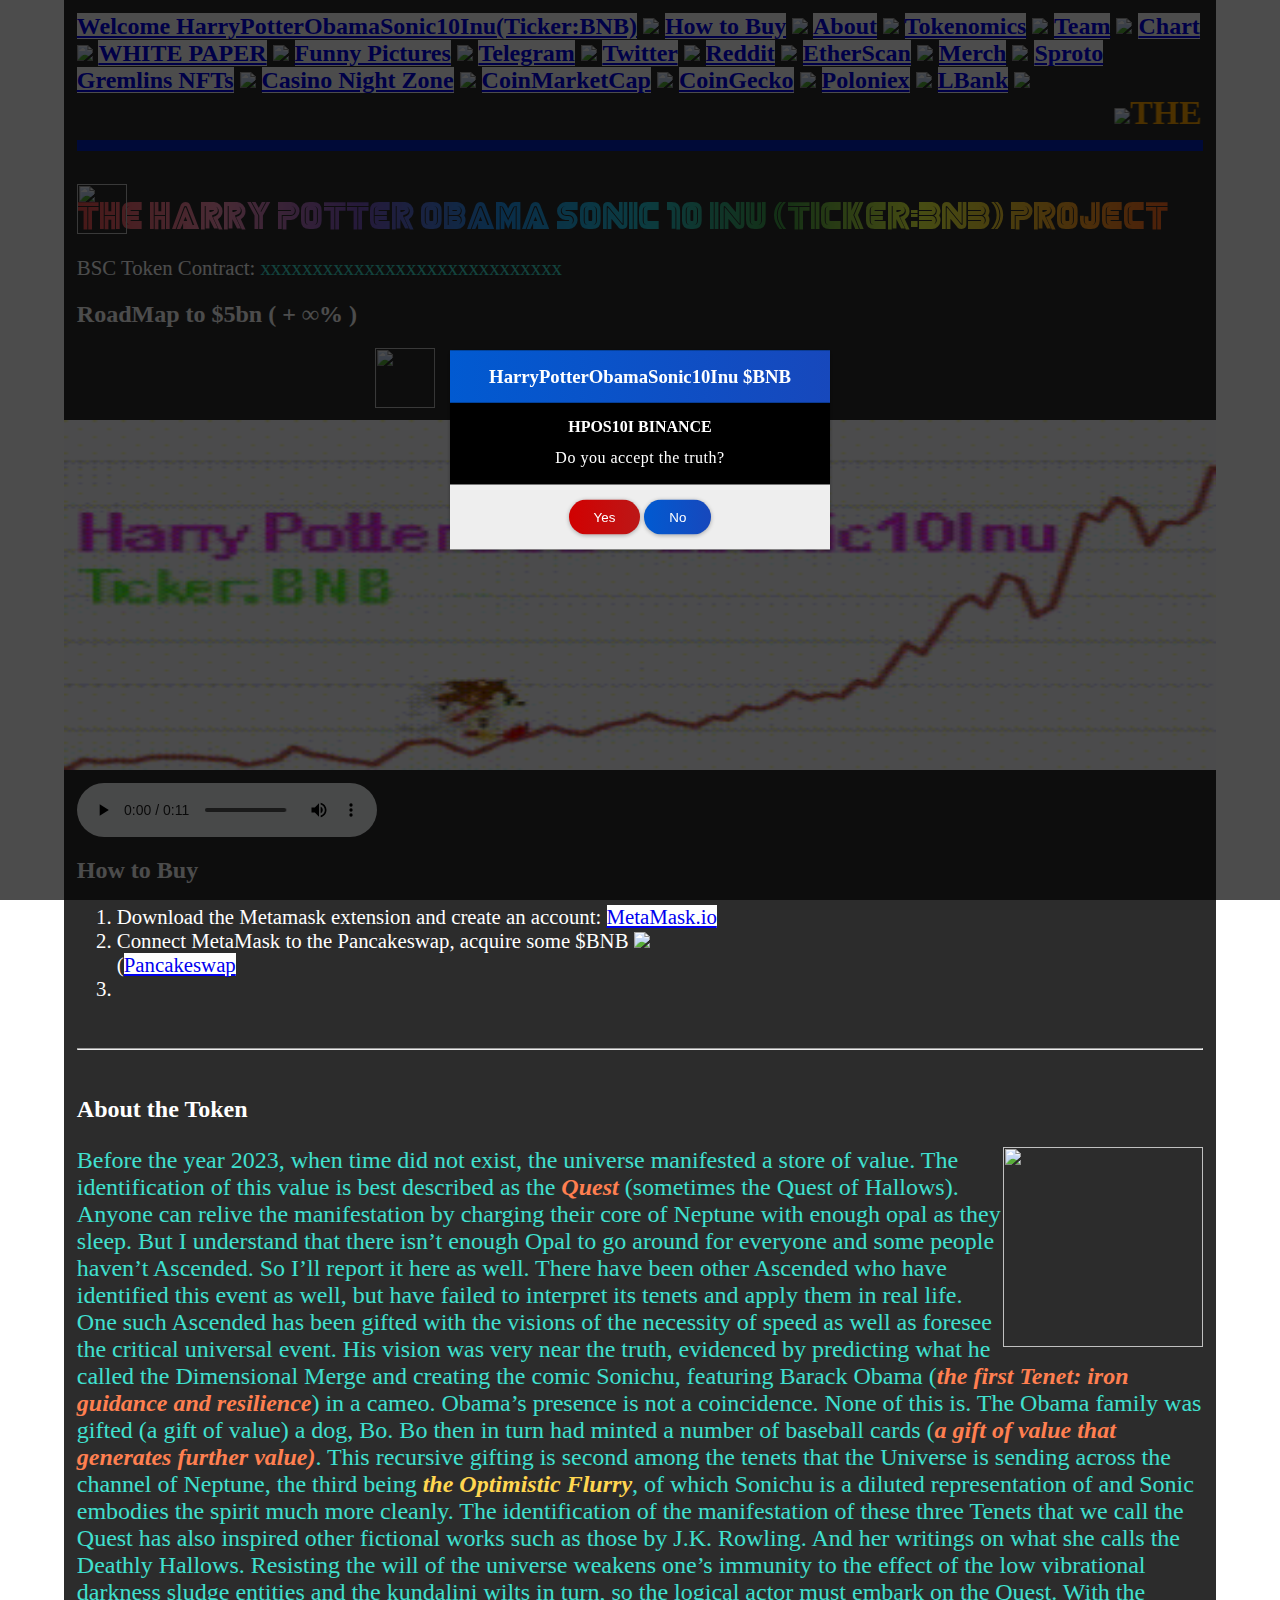
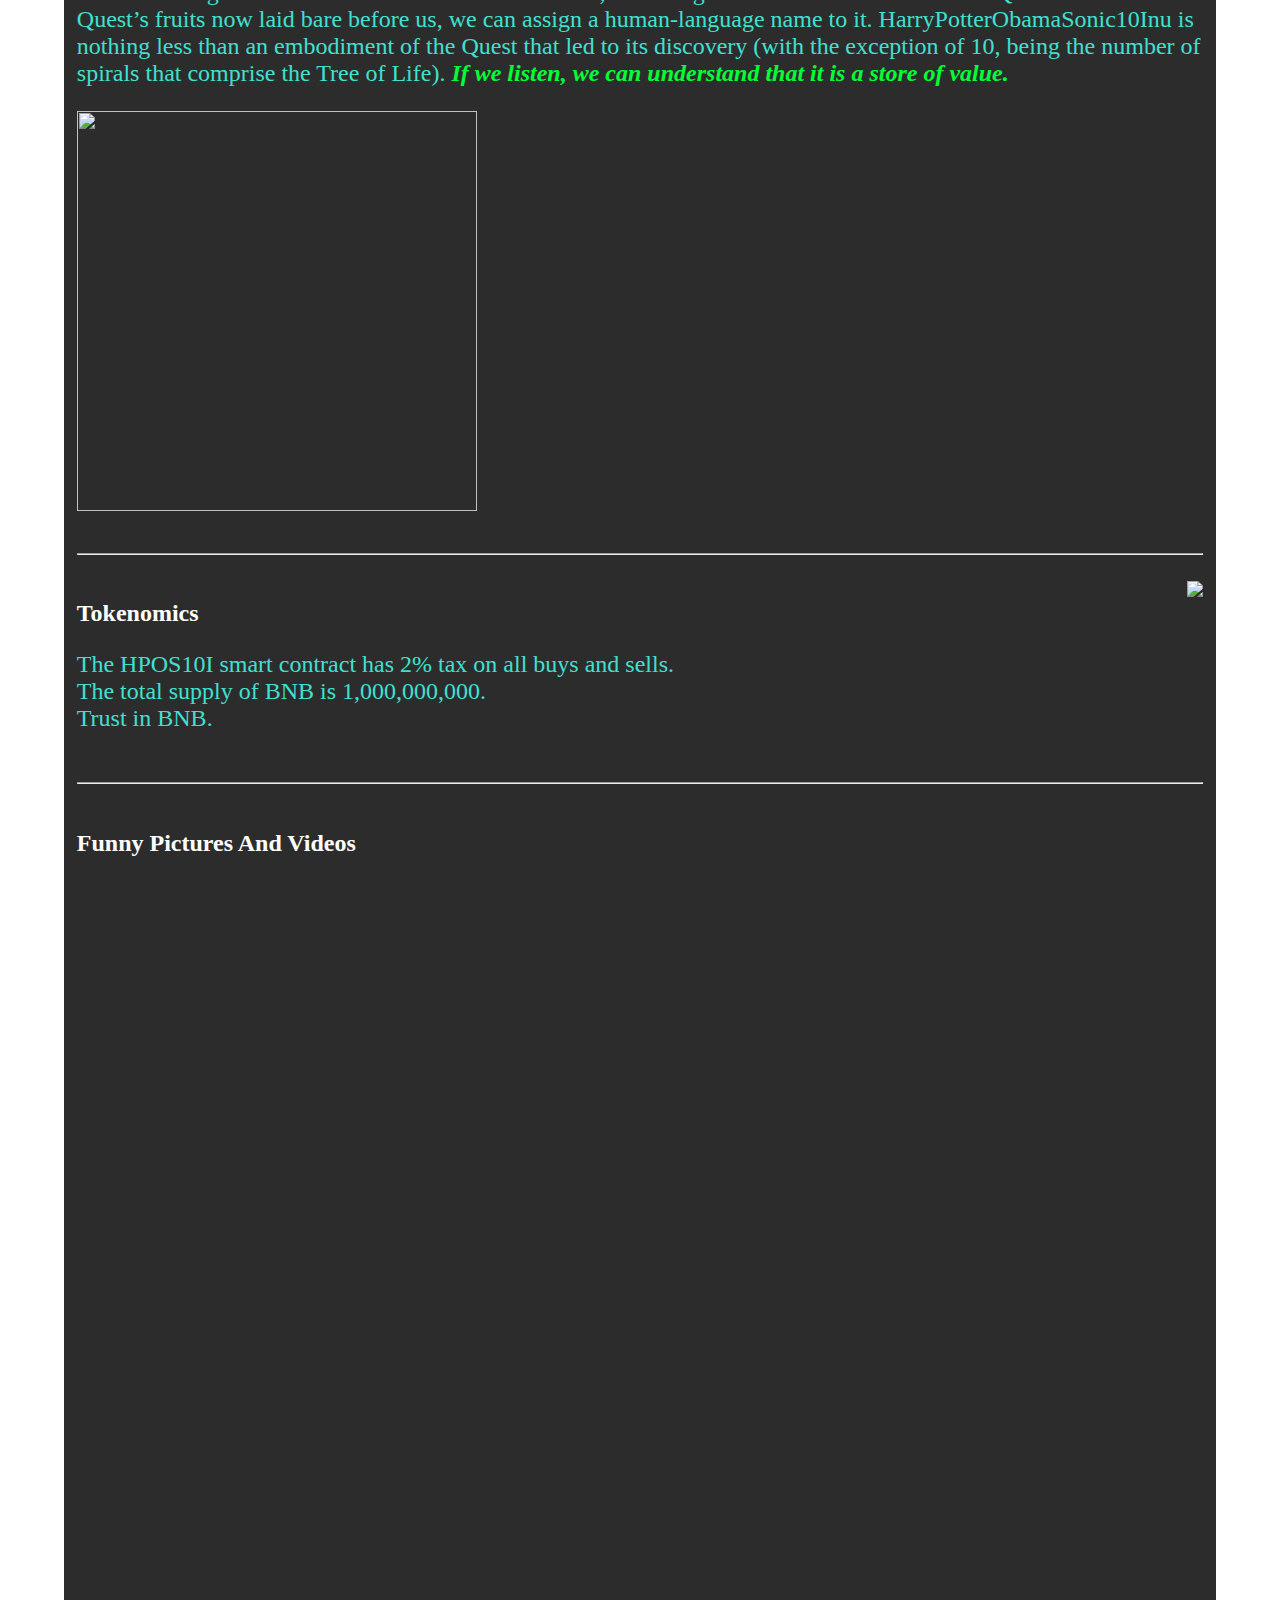
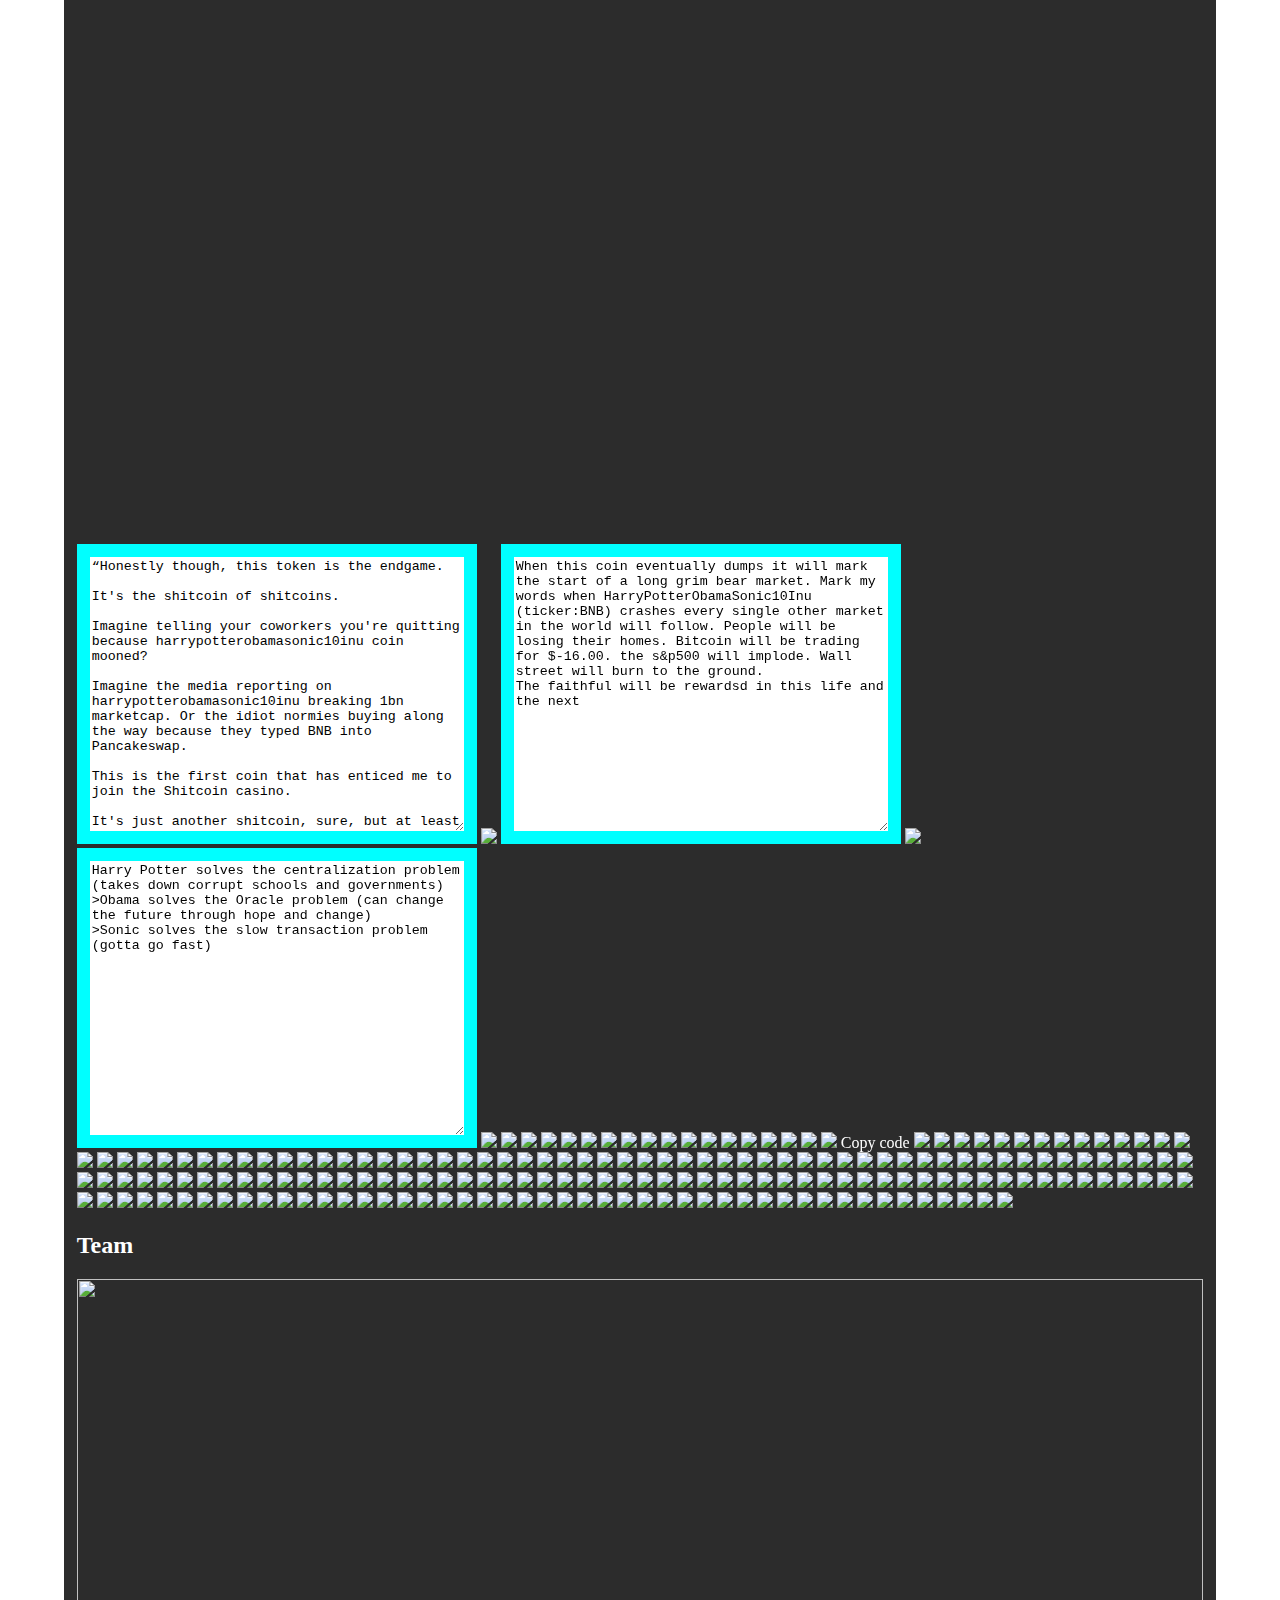
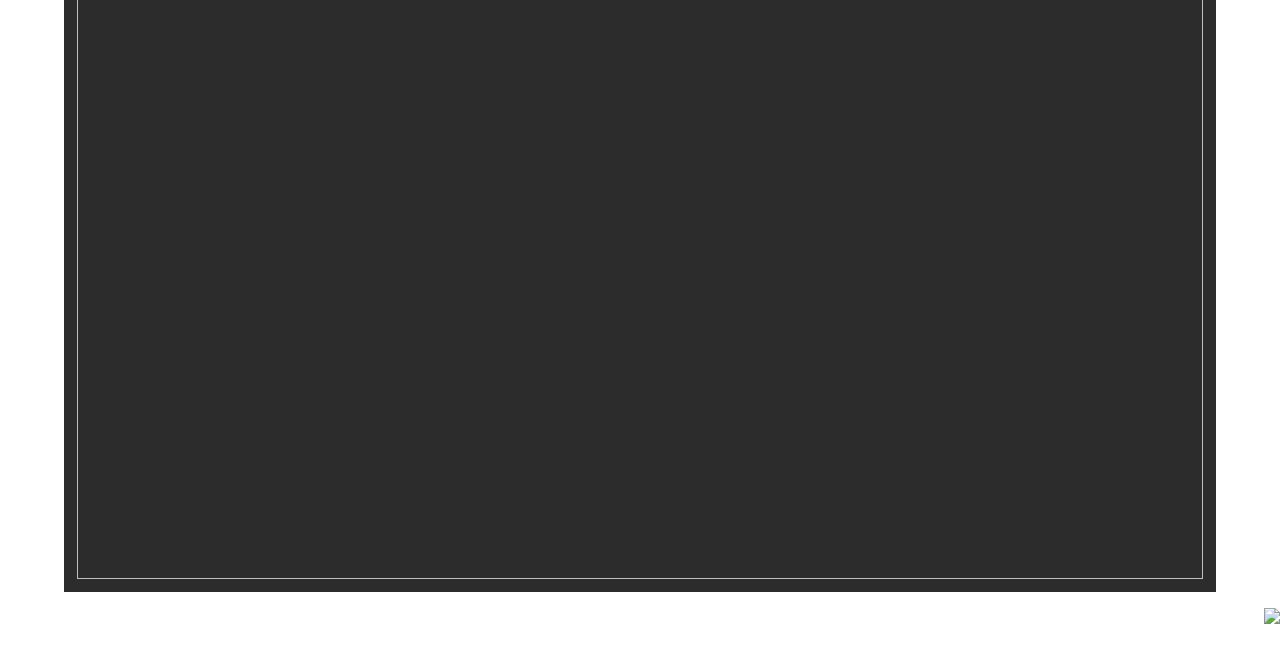
==== index.html @ 1619bf52 "index.html" ====
<html>
   

<!-- Mirrored from hpos10i.com/ by HTTrack Website Copier/3.x [XR&CO'2014], Thu, 17 Aug 2023 17:25:11 GMT -->
<!-- Added by HTTrack --><meta http-equiv="content-type" content="text/html;charset=utf-8" /><!-- /Added by HTTrack -->
<head>
        <meta charset="utf-8">
        <title>HarryPotterObamaSonic10Inu (Ticker:BNB)</title>
        <meta name="description" 
        content='Before 2021, when time did not exist, the Ascended whispered through the umbral, "HarryPotterObamaSonic10Inu (Ticker:BNB) is a store of value."'>
        <meta name="viewport" content="width=device-width, initial-scale=1">

        <link rel="shortcut icon" href="wiggly-pictures/hagrd.gif.gif" />

        <meta property="og:site_name" content="HarryPotterObamaSonic10Inu (Ticker:BNB)">
        <meta property="og:title" content="HarryPotterObamaSonic10Inu (Ticker:BNB)">
        <meta property="og:type" content="website">
        <meta property="og:description" content='Before 2021, when time did not exist, the Ascended whispered through the umbral, "HarryPotterObamaSonic10Inu (Ticker:BNB) is a store of value."'>
        
        <style type="text/css">
            * {
                cursor: url("wand.png"), crosshair !important;
            }
            body {
                margin: 0;
                padding: 0;
                color:white;
            }
            .content-area {
                margin-left: 5%;
                margin-right: 5%;
                background-color: rgba(0, 0, 0, 0.829);
            }
            .center {
                margin-left: auto;
                margin-right: auto;
            }
            .img-background {
                background-image: url("funny-pictures1/casino-night-zone.gif");
                background-size: 100%;
                background-repeat: repeat-y;
                background-attachment: fixed;
                height: 100%;
                width: 100%;
            }
            .alpha-darken-bg {
                background-color: rgba(70, 30, 30, 0.829);
            }
            a {
                background-color:rgba(255, 255, 255, 1);;
            }
            .header-img {
                max-height: 18px;
            }
            div.content-area {
                padding: 1%;
            }
            .video-responsive{
                overflow:hidden;
                padding-bottom:56.25%;
                position:relative;
                height:0;
            }
            .video-responsive iframe{
                left:0;
                top:0;
                height:100%;
                width:100%;
                position:absolute;
            }
            .top-nav {
                font-weight: bold;
            }
            #harrypotterobamasonic10inu {
                background: linear-gradient(to right, #ef5350, #f48fb1, #7e57c2, #2196f3, #26c6da, #43a047, #eeff41, #f9a825, #ff5722);
                background-clip: text;
                -webkit-background-clip: text;
                -webkit-text-fill-color: transparent;
                margin-top:-1em;
            } 

            :root {
                --width: 300px;
                --x-speed: 13s;
                --y-speed: 7s;
                --transition-speed: 2.2s;
            }

            .el { 
                /* width: var(--width); */
                /* height: var(--width); */
                height: 50px;   
                z-index: 20;
            }

            .x {
                animation: x var(--x-speed) linear infinite alternate;
            }
            .y {
                animation: y var(--y-speed) linear infinite alternate;
            }

            @keyframes x {
            100% {
                transform: translateX(calc(100vw - var(--width)));
            }
            }
            @keyframes y {
            100% {
                transform: translateY(calc(100vh - var(--width)));
            }
            }
            button {
                background-image: linear-gradient(to right, #015ad1, #1748bc);
                border-radius: 50px;
                border: 0;
                box-shadow: 0 1px 4px rgba(0, 0, 0, 0.3);
                color: #fff;
                cursor: pointer;
                padding: 10px 25px;
                transition: all 0.1s ease-in-out;
            }

            button.redpill{
                background-image: linear-gradient(to right, #d10101, #bc1717);
                border-radius: 50px;
                border: 0;
                box-shadow: 0 1px 4px rgba(0, 0, 0, 0.3);
                color: #fff;
                cursor: pointer;
                padding: 10px 25px;
                transition: all 0.1s ease-in-out;
            }

            button:active {
                opacity: 0.8;
            }

            button:focus {
                outline: none;
                box-shadow: 0 0 1px 2px #015ad1;
            }

            .modal-wrapper {
    background-color: rgba(0, 0, 0, 0.7);
    opacity: 0;
    position: fixed;
    top: 0;
    left: 0;
    right: 0;
    bottom: 0;
    transition: all 0.3s ease-in-out;
    z-index: -1;
}

.modal-wrapper.open {
    opacity: 1;
    z-index: 999;
}

.modal {
    background-color: rgb(0, 0, 0);
    box-shadow: 0 1px 4px rgba(0, 0, 0, 0.3);
    position: relative;
    left: 50%;
    top: 50%;
    transform: translate(-50%, -50%);
    text-align: center;
    width: 380px;
    max-width: 95%;
}

.modal-header {
    background: #015ad1;
    background-image: linear-gradient(to right, #015ad1, #1748bc);
    color: #fff;
    padding: 15px 0;
}

.modal-header h3 {
    margin: 0;
}

.modal-body {
    padding: 15px 20px;
}

.modal-body h4 {
    margin: 0;
}
 
.modal-body p {
    letter-spacing: 0.5px;
    line-height: 24px;
    margin: 10px 0 0;
}

.modal-footer {
    background-color: #eee;
    padding: 15px 0;
}

@font-face { 
    font-family: "Nise-Sega"; src: url(NiseSega.TTF); 
}

#HarryPotterObamaSonic10Inu {
    font-family: "Nise-Sega";
    font-weight: 100;
}

.HowToBuy, .ca {
    font-size:1.3rem;
}
.addy{
    color:turquoise;
}
        </style>
        <script>
            window.dataLayer = window.dataLayer || [];
            function gtag(){dataLayer.push(arguments);}
            gtag('js', new Date());

            gtag('config', 'G-ZV2L095DP6');
        </script>
    </head>

    <body class="img-background">
        <div class="modal-wrapper" id="modal">
            <div class="modal">
                <div class="modal-header">
                    <h3>HarryPotterObamaSonic10Inu $BNB</h3>
                </div>
                <div class="modal-body">
                    <h4>HPOS10I BINANCE</h4>
                    <p>
                        Do you accept the truth?
                    </p>
                </div>
                <div class="modal-footer">
                    <button class="redpill" id="closeModalBtn">Yes</button>
                    <button class="bluepill" id="redirectModalBtn">No</button>
                </div>
            </div>
        </div>
        <div style="width:100%">
            <div class="header">
                <div class="content-area">
                    <nav class="top-nav" style="font-size:24px;">
                        <a href="#HarryPotterObamaSonic10Inu">Welcome HarryPotterObamaSonic10Inu(Ticker:BNB)</a> <img class="header-img" src="funny-pictures1/emerald-red.png"> 
                        <a href="#HowToBuy">How to Buy</a> <img class="header-img" src="funny-pictures1/emerald-blue.png">  
                        <a href="#About">About</a> <img class="header-img" src="funny-pictures1/emerald-orange.png">  
                        <a href="#Tokenomics">Tokenomics</a> <img class="header-img" src="funny-pictures1/emerald-teal.png">  
			            <a href="#Team">Team</a> <img class="header-img" src="funny-pictures1/emerald-purple.png">  
			            <a href="https://www.dextools.io" target="_blank">Chart</a> <img class="header-img" src="funny-pictures1/emerald-silver.png"> 
                        <a href="click-here/HarryPotterObamaSonic10Inu-Ticker-BNB-White-Paper.txt" target="_blank">WHITE PAPER</a> <img class="header-img" src="funny-pictures1/emerald-red.png">    
                        <a href="#FunnyPictures">Funny Pictures</a> <img class="header-img" src="funny-pictures1/emerald-orange.png">  
                        <a href="https://t.me/hpos10ibsc_entry" target="_blank">Telegram</a> <img class="header-img" src="funny-pictures1/emerald-teal.png">  
                        <a href="https://twitter.com/hpos10ibsc1" target="_blank">Twitter</a> <img class="header-img" src="funny-pictures1/emerald-silver.png">  
                        <a href="https://www.reddit.com" target="_blank">Reddit</a> <img class="header-img" src="funny-pictures1/emerald-light-blue.png"> 
                        <a href="https://etherscan.com" target="_blank">EtherScan</a> <img class="header-img" src="funny-pictures1/emerald-orange.png">
                        <a href="https://hpos10ibscmerch.com/" target="_blank">Merch</a> <img class="header-img" src="funny-pictures1/emerald-teal.png">
                        <a href="https://opensea.io" target="_blank">Sproto Gremlins NFTs</a> <img class="header-img" src="funny-pictures1/emerald-purple.png">
                        <a href="https://crash.hpos10i.com/" target="_blank">Casino Night Zone</a>
                        <img class="header-img" src="funny-pictures1/emerald-red.png">
                        <a href="https://coinmarketcap.com" target="_blank">CoinMarketCap</a> 
                        <img class="header-img" src="funny-pictures1/emerald-blue.png">
                        <a href="https://www.coingecko.com" target="_blank">CoinGecko</a>
                        <img class="header-img" src="funny-pictures1/emerald-teal.png"> 
                        <a href="https://poloniex.com" target="_blank">Poloniex</a> 
                        <img class="header-img" src="funny-pictures1/emerald-purple.png">
                        <a href="https://www.lbank.com" target="_blank">LBank</a>
                        <img class="header-img" src="funny-pictures1/emerald-silver.png">  
                        &nbsp;&nbsp;&nbsp;&nbsp;&nbsp;&nbsp;&nbsp;&nbsp;&nbsp;&nbsp;&nbsp;
                        <marquee style="color:rgb(255, 166, 0); font-size: 34px; display:inline-block;font-weight:bold;"><img src="funny-pictures/Sonic-pulling.gif"><blink>THE PEOPLE'S BNB</blink><img src="funny-pictures/Sonic2SonicPushFinal.gif" style="transform: scaleX(-1);">
                        </marquee>
                    </nav>
                    <hr style="height:11px;border-width:0;color:rgb(0 34 189);background-color:rgb(0 34 189);">
                    <!-- <hr style="height:4px;border-width:0;color:rgb(82, 57, 37);background-color:rgb(82, 57, 37);    margin-left: 5%; -->
                    <!-- margin-right: 5%;"> -->
                </div>
            </div>
        </div>
        <div class="content-area">
            <div class="el-wrap x">
                <img class="el y" src="funny-pictures/snitch.gif"></img>
            </div>
            <h1 id="HarryPotterObamaSonic10Inu" >The Harry Potter Obama Sonic 10 Inu (Ticker:BNB) Project</h1>
            <p class="ca">
                BSC Token Contract: <span class="addy">xxxxxxxxxxxxxxxxxxxxxxxxxxxxx</span>
            </p>
            
            <h2>RoadMap to $5bn ( + ∞% ) </h2>
 	    <p>
        </p>
        <marquee direction="right" scrollamount="20"><img height="60px"src="funny-pictures1/Hyper_Sonic_run_fly.gif">
        </marquee>
        </div>
        <img src="wiggly-pictures/ezgif-7-ad2625c2ad7f.gif" style="width:90%; height:350px; padding-left:5%;">
        
        <div class="content-area">
            <audio id="music" controls autoplay>
                <source src="Harrypotterobamasonic10inu.mp3" type="audio/mp3">
            </audio>
            <!-- <img src="wiggly-pictures/pictures-that-do-not-wiggle/chrome_I5Tbho54TL.png" style="width:100%; height:250px;"> -->
            <h2 id="HowToBuy">How to Buy</h2>
            <ol class="HowToBuy">
                <li>
                    Download the Metamask extension and create an account: <a target="_blank" href="https://metamask.io/">MetaMask.io</a>
                </li>
                <li>
                    Connect MetaMask to the Pancakeswap, acquire some $BNB <img src="funny-pictures1/emerald-acquired.gif"></b>
                    <br/>
                    (<a href="https://pancakeswap.finance" target="_blank">Pancakeswap</a>
                <li>
               
                                 
        </ol>

            <!-- <p>Website -> india ad campaign -> coingecko -> coinmarketcap</p> -->
            <br><hr><br>
            <h2 id="About">About the Token</h2>
            <p style="font-size: 24px; color:turquoise">
                <img style="float: right; width:200px;" src="funny-pictures1/photo_2021-11-10_09-57-30.jpg">
                Before the year 2023, when time did not exist, the universe manifested a store of value. The identification of this value is best described as the <span style="color:coral; font-weight: bold; font-style: italic;">Quest</span> (sometimes the Quest of Hallows). Anyone can relive the manifestation by charging their core of Neptune with enough opal as they sleep. But I understand that there isn’t enough Opal to go around for everyone and some people haven’t Ascended. So I’ll report it here as well. There have been other Ascended who have identified this event as well, but have failed to interpret its tenets and apply them in real life. One such Ascended has been gifted with the visions of the necessity of speed as well as foresee the critical universal event. His vision was very near the truth, evidenced by predicting what he called the Dimensional Merge and creating the comic Sonichu, featuring Barack Obama (<span style="color:coral; font-weight: bold; font-style: italic;">the first Tenet: iron guidance and resilience</span>) in a cameo. Obama’s presence is not a coincidence. None of this is. The Obama family was gifted (a gift of value) a dog, Bo. Bo then in turn had minted a number of baseball cards (<span style="color:coral; font-weight: bold; font-style: italic;">a gift of value that generates further value)</span>. This recursive gifting is second among the tenets that the Universe is sending across the channel of Neptune, the third being <span style="color:rgb(255, 214, 80); font-weight: bold; font-style: italic;">the Optimistic Flurry</span>, of which Sonichu is a diluted representation of and Sonic embodies the spirit much more cleanly. The identification of the manifestation of these three Tenets that we call the Quest has also inspired other fictional works such as those by J.K. Rowling. And her writings on what she calls the Deathly Hallows. Resisting the will of the universe weakens one’s immunity to the effect of the low vibrational darkness sludge entities and the kundalini wilts in turn, so the logical actor must embark on the Quest. With the Quest’s fruits now laid bare before us, we can assign a human-language name to it. HarryPotterObamaSonic10Inu is nothing less than an embodiment of the Quest that led to its discovery (with the exception of 10, being the number of spirals that comprise the Tree of Life). <span style="color:rgb(0, 255, 55); font-weight: bold; font-style: italic;">If we listen, we can understand that it is a store of value.</span>
            </p>
            <div>
            <p><img style="width:400px;" src="funny-pictures1/harry-potter-owl.gif"></p>
            </div>
            <br><hr><br>
	    <img style="position:relative; float: right;" src="funny-pictures/sonic-ring.gif">
        <h2 id="Tokenomics">Tokenomics</h2>
	    <p style="font-size: 24px; color:turquoise">

The HPOS10I smart contract has 2% tax on all buys and sells.</br>
The total supply of BNB is 1,000,000,000.</br>
Trust in BNB.</br>                
            </p>
            <br><hr><br>
            <h2 id="FunnyPictures">Funny Pictures And Videos</h2>
            <div class="video-responsive">
                <iframe width="560" height="315" src="https://www.youtube.com/embed/7BHNkH4k-d8" title="YouTube video player" frameborder="0" allow="accelerometer; autoplay; clipboard-write; encrypted-media; gyroscope; picture-in-picture" allowfullscreen></iframe>
            </div>

            <div class="video-responsive">    
                <iframe width="560" height="315" src="https://www.youtube.com/embed/hXS9wotfZRg" title="YouTube video player" frameborder="0" allow="accelerometer; autoplay; clipboard-write; encrypted-media; gyroscope; picture-in-picture" allowfullscreen></iframe>
            </div>
                <textarea style="width:400px; height:300px; border-color: cyan; border-width: 1em;">
“Honestly though, this token is the endgame.

It's the shitcoin of shitcoins.

Imagine telling your coworkers you're quitting because harrypotterobamasonic10inu coin mooned?

Imagine the media reporting on harrypotterobamasonic10inu breaking 1bn marketcap. Or the idiot normies buying along the way because they typed BNB into Pancakeswap.

This is the first coin that has enticed me to join the Shitcoin casino.

It's just another shitcoin, sure, but at least this one shines a spotlight directly onto the stupidity that is the degen coin/ETH casino/dogcoin market trend.

It's self aware. They're renting billboards in Calcutta for fucks sake. This is THE /biz/ shitcoin.

300k marketcap. Don't cry when it breaks 50m market cap because you missed it. You've seen it happen time and time again with Shiba and now Pepe reskinned shit.

It's so obvious what is coming.

Don't say you weren't warned.”
                </textarea>
                <img src="funny-pictures1/hpos10i_logo.png" style="max-width: 400px;">
                <!-- <div class="video-responsive">
                    <iframe width="560" height="315" src="https://www.youtube.com/embed/bD3gAyoG8xQ" title="YouTube video player" frameborder="0" allow="accelerometer; autoplay; clipboard-write; encrypted-media; gyroscope; picture-in-picture" allowfullscreen></iframe>
                </div> -->
                <!-- <div class="video-responsive">
                    <iframe width="560" height="315" src="https://www.youtube.com/embed/Wbi5UG8h1Dc" title="YouTube video player" frameborder="0" allow="accelerometer; autoplay; clipboard-write; encrypted-media; gyroscope; picture-in-picture" allowfullscreen></iframe>
                </div> -->
                <textarea style="width:400px; height:300px; border-color: cyan; border-width: 1em;">
When this coin eventually dumps it will mark the start of a long grim bear market. Mark my words when HarryPotterObamaSonic10Inu (ticker:BNB) crashes every single other market in the world will follow. People will be losing their homes. Bitcoin will be trading for $-16.00. the s&p500 will implode. Wall street will burn to the ground.
The faithful will be rewardsd in this life and the next
                </textarea>
                <img src="funny-pictures/yeswecan-hpos10i.jpg" style="max-width: 400px;">
                <textarea style="width:400px; height:300px; border-color: cyan; border-width: 1em;">
Harry Potter solves the centralization problem (takes down corrupt schools and governments)
>Obama solves the Oracle problem (can change the future through hope and change)
>Sonic solves the slow transaction problem (gotta go fast)
                </textarea>
                <img src="funny-pictures/president-kidnapped-hpos10i.jpg" style="max-width: 400px;">
                <img src="funny-pictures1/buy-today-hpos10i.jpg" style="max-width: 400px;">
                <img src="funny-pictures1/egypt-hpos10i.jpg" style="max-width: 400px;">
                <img src="funny-pictures1/photo_2021-11-10_09-57-30.jpg" style="max-width: 400px;">
                <img src="funny-pictures1/hpos10i-musk-kanye.jpg" style="max-width: 400px;">
                <img src="funny-pictures1/buy-now-hpos10i.jpg" style="max-width: 400px;">
                <img src="funny-pictures1/dont-care-hpos10i.jpg" style="max-width: 400px;">
                <img src="funny-pictures1/dorsia2-hpos10i.jpg" style="max-width: 400px;">
                <img src="funny-pictures1/photo_2021-11-27_14-53-42.jpg" style="max-width: 400px;">
                <img src="funny-pictures1/photo_2021-11-10_09-57-30.jpg" style="max-width: 400px;">
                <img src="funny-pictures1/photo_2021-11-10_09-57-14.jpg" style="max-width: 400px;">
                <img src="funny-pictures1/photo_2021-11-09_23-24-59.jpg" style="max-width: 400px;">
                <img src="funny-pictures1/harrypotterrugpull-hpos10i.jpg" style="max-width: 400px;">
                <img src="funny-pictures1/photo_2021-11-09_23-56-39.jpg" style="max-width: 400px;">
                <img src="funny-pictures/1636407697051.png" style="max-width: 400px;">
                <img src="funny-pictures/qqqqdsadsdqwq.jpg" style="max-width: 400px;">
                <img src="funny-pictures/HPOS10I/1636401460115.png" style="max-width: 400px;">


                <img src="funny-pictures/HPOS10I/thumb1.html" style="max-width: 400px;"/>
                Copy code
                <img src="funny-pictures1/photo_2022-03-26_01-32-38.jpg" style="max-width: 400px;"/>
                <img src="funny-pictures1/photo_2022-03-26_01-32-40.jpg" style="max-width: 400px;"/>
                <img src="funny-pictures1/photo_2022-03-26_01-32-44.jpg" style="max-width: 400px;"/>
                <img src="funny-pictures1/photo_2022-03-26_01-32-49.jpg" style="max-width: 400px;"/>
                <img src="funny-pictures1/photo_2022-03-28_21-38-25.jpg" style="max-width: 400px;"/>
                <img src="funny-pictures1/photo_2022-03-30_15-39-38.jpg" style="max-width: 400px;"/>
                <img src="funny-pictures1/photo_2022-04-01_12-04-23.jpg" style="max-width: 400px;"/>
                <img src="funny-pictures1/photo_2022-04-01_12-06-36.jpg" style="max-width: 400px;"/>
                <img src="funny-pictures1/photo_2022-04-01_15-22-47.jpg" style="max-width: 400px;"/>
                <img src="funny-pictures1/photo_2022-04-01_20-49-56.jpg" style="max-width: 400px;"/>
                <img src="funny-pictures1/photo_2022-04-08_10-44-53.jpg" style="max-width: 400px;"/>
                <img src="funny-pictures1/photo_2022-04-12_11-56-22.jpg" style="max-width: 400px;"/>
                <img src="funny-pictures1/photo_2022-04-12_12-48-26.jpg" style="max-width: 400px;"/>
                <img src="funny-pictures1/photo_2022-04-12_20-39-18.jpg" style="max-width: 400px;"/>
                <img src="funny-pictures1/photo_2022-04-16_12-56-10.jpg" style="max-width: 400px;"/>
                <img src="funny-pictures1/photo_2022-04-16_13-48-34.jpg" style="max-width: 400px;"/>
                <img src="funny-pictures1/photo_2022-04-16_13-50-14.jpg" style="max-width: 400px;"/>
                <img src="funny-pictures1/photo_2022-04-16_14-05-06.jpg" style="max-width: 400px;"/>
                <img src="funny-pictures1/photo_2022-04-16_14-05-16.jpg" style="max-width: 400px;"/>
                <img src="funny-pictures1/photo_2022-04-16_14-06-45.jpg" style="max-width: 400px;"/>
                <img src="funny-pictures1/photo_2022-04-16_14-12-17.jpg" style="max-width: 400px;"/>
                <img src="funny-pictures1/photo_2022-04-16_14-12-31.jpg" style="max-width: 400px;"/>
                <img src="funny-pictures1/photo_2022-04-16_14-18-38.jpg" style="max-width: 400px;"/>
                <img src="funny-pictures1/photo_2022-04-16_14-25-30.jpg" style="max-width: 400px;"/>
                <img src="funny-pictures1/photo_2022-04-16_14-33-21.jpg" style="max-width: 400px;"/>
                <img src="funny-pictures1/photo_2022-04-16_14-46-44.jpg" style="max-width: 400px;"/>
                <img src="funny-pictures1/photo_2022-04-16_14-46-52.jpg" style="max-width: 400px;"/>
                <img src="funny-pictures1/photo_2022-04-16_14-47-10.jpg" style="max-width: 400px;"/>
                <img src="funny-pictures1/photo_2022-04-16_14-47-19.jpg" style="max-width: 400px;"/>
                <img src="funny-pictures1/photo_2022-04-16_14-50-43.jpg" style="max-width: 400px;"/>
                <img src="funny-pictures1/photo_2022-04-16_15-32-20.jpg" style="max-width: 400px;"/>
                <img src="funny-pictures1/photo_2022-04-16_16-42-55.jpg" style="max-width: 400px;"/>
                <img src="funny-pictures1/photo_2022-04-16_19-26-04.jpg" style="max-width: 400px;"/>
                <img src="funny-pictures1/photo_2022-04-17_09-54-07.jpg" style="max-width: 400px;"/>
                <img src="funny-pictures1/photo_2022-04-27_06-00-06.jpg" style="max-width: 400px;"/>
                <img src="funny-pictures1/photo_2022-04-28_20-10-03.jpg" style="max-width: 400px;"/>
                <img src="funny-pictures1/photo_2022-05-01_20-14-14.jpg" style="max-width: 400px;"/>
                <img src="funny-pictures1/photo_2022-05-05_19-58-32.jpg" style="max-width: 400px;"/>
                <img src="funny-pictures1/photo_2022-05-06_08-11-19.jpg" style="max-width: 400px;"/>
                <img src="funny-pictures1/photo_2022-05-06_11-41-09.jpg" style="max-width: 400px;"/>
                <img src="funny-pictures1/photo_2022-05-06_13-03-12.jpg" style="max-width: 400px;"/>
                <img src="funny-pictures1/photo_2022-05-08_13-54-31.jpg" style="max-width: 400px;"/>
                <img src="funny-pictures1/photo_2022-05-08_21-29-52.jpg" style="max-width: 400px;"/>
                <img src="funny-pictures1/photo_2022-05-09_12-48-56.jpg" style="max-width: 400px;"/>
                <img src="funny-pictures1/photo_2022-05-09_13-11-06.jpg" style="max-width: 400px;"/>
                <img src="funny-pictures1/photo_2022-05-10_08-53-25.jpg" style="max-width: 400px;"/>
                <img src="funny-pictures1/photo_2022-05-10_18-01-55.jpg" style="max-width: 400px;"/>
                <img src="funny-pictures1/photo_2022-05-10_19-19-40.jpg" style="max-width: 400px;"/>
                <img src="funny-pictures1/photo_2022-05-10_21-45-05.jpg" style="max-width: 400px;"/>
                <img src="funny-pictures1/photo_2022-05-11_11-17-51.jpg" style="max-width: 400px;"/>
                <img src="funny-pictures1/photo_2022-05-11_14-42-14.jpg" style="max-width: 400px;"/>
                <img src="funny-pictures1/photo_2022-05-11_14-42-15.jpg" style="max-width: 400px;"/>
                <img src="funny-pictures1/photo_2022-05-11_14-42-19.jpg" style="max-width: 400px;"/>
                <img src="funny-pictures1/photo_2022-05-11_14-42-20.jpg" style="max-width: 400px;"/>
                <img src="funny-pictures1/photo_2022-05-12_22-39-39.jpg" style="max-width: 400px;"/>
                <img src="funny-pictures1/photo_2022-05-12_22-47-22.jpg" style="max-width: 400px;"/>
                <img src="funny-pictures1/photo_2022-05-12_22-47-23.jpg" style="max-width: 400px;"/>
                <img src="funny-pictures1/photo_2022-05-14_10-32-41.jpg" style="max-width: 400px;"/>
                <img src="funny-pictures1/photo_2022-05-14_16-10-48.jpg" style="max-width: 400px;"/>
                <img src="funny-pictures1/photo_2022-05-17_11-20-16.jpg" style="max-width: 400px;"/>
                <img src="funny-pictures1/photo_2022-05-18_08-51-25.jpg" style="max-width:400px;"/>
                <img src="funny-pictures1/photo_2022-05-18_10-08-11.jpg" style="max-width:400px;"/>
                <img src="funny-pictures1/photo_2022-05-18_10-08-52.jpg" style="max-width:400px;"/>
                <img src="funny-pictures1/photo_2022-05-18_10-09-53.jpg" style="max-width:400px;"/>
                <img src="funny-pictures1/photo_2022-05-18_10-24-42.jpg" style="max-width:400px;"/>
                <img src="funny-pictures1/photo_2022-05-19_07-59-14.jpg" style="max-width:400px;"/>
                <img src="funny-pictures1/photo_2022-05-20_13-43-42.jpg" style="max-width:400px;"/>
                <img src="funny-pictures1/photo_2022-05-20_17-38-23.jpg" style="max-width:400px;"/>
                <img src="funny-pictures2/photo_2022-05-21_00-16-43.jpg" style="max-width:400px;"/>
                <img src="funny-pictures2/photo_2022-05-21_16-03-28.jpg" style="max-width:400px;"/>
                <img src="funny-pictures2/photo_2022-05-22_13-33-05.jpg" style="max-width:400px;"/>
                <img src="funny-pictures2/photo_2022-05-22_22-35-04.jpg" style="max-width:400px;"/>
                <img src="funny-pictures2/photo_2022-05-23_16-22-17.jpg" style="max-width:400px;"/>
                <img src="funny-pictures2/photo_2022-05-24_18-31-21.jpg" style="max-width:400px;"/>
                <img src="funny-pictures2/photo_2022-05-25_09-33-47.jpg" style="max-width:400px;"/>
                <img src="funny-pictures2/photo_2022-05-25_20-21-22.jpg" style="max-width:400px;"/>
                <img src="funny-pictures2/photo_2022-05-31_16-14-18.jpg" style="max-width:400px;"/>
                <img src="funny-pictures2/photo_2022-06-01_09-00-29.jpg" style="max-width:400px;"/>
                <img src="funny-pictures2/photo_2022-06-13_17-54-39.jpg" style="max-width:400px;"/>
                <img src="funny-pictures2/photo_2022-06-16_21-41-53.jpg" style="max-width:400px;"/>
                <img src="funny-pictures2/photo_2022-06-19_01-02-54.jpg" style="max-width:400px;"/>
                <img src="funny-pictures2/photo_2022-06-27_12-57-19.jpg" style="max-width:400px;"/>
                <img src="funny-pictures2/photo_2022-06-28_09-53-26.jpg" style="max-width:400px;"/>
                <img src="funny-pictures2/photo_2022-07-03_07-52-40.jpg" style="max-width:400px;"/>
                <img src="funny-pictures2/photo_2022-07-04_09-40-48.jpg" style="max-width:400px;"/>
                <img src="funny-pictures2/photo_2022-07-05_13-58-22.jpg" style="max-width:400px;"/>
                <img src="funny-pictures2/photo_2022-07-14_07-02-50.jpg" style="max-width:400px;"/>
                <img src="funny-pictures2/photo_2022-07-14_10-51-39.jpg" style="max-width:400px;"/>
                <img src="funny-pictures2/photo_2022-07-25_19-01-25.jpg" style="max-width:400px;"/>
                <img src="funny-pictures2/photo_2022-07-26_22-33-07.jpg" style="max-width:400px;"/>
                <img src="funny-pictures2/photo_2022-07-27_17-34-30.jpg" style="max-width:400px;"/>
                <img src="funny-pictures2/photo_2022-07-31_13-09-18.jpg" style="max-width:400px;"/>
                <img src="funny-pictures/photo_2022-07-31_13-10-05.jpg" style="max-width:400px;"/>
                <img src="funny-pictures/photo_2022-07-31_19-39-00.jpg" style="max-width:400px;"/>
                <img src="funny-pictures/photo_2022-08-04_14-27-42.jpg" style="max-width:400px;"/>
                <img src="funny-pictures/photo_2022-08-08_14-33-01.jpg" style="max-width:400px;"/>
                <img src="funny-pictures/photo_2022-08-08_14-39-54%20(2).jpg" style="max-width:400px;"/>
                <img src="funny-pictures/photo_2022-08-12_23-59-03.jpg" style="max-width:400px;"/>
                <img src="funny-pictures/photo_2022-08-13_13-10-26.jpg" style="max-width:400px;"/>
                <img src="funny-pictures/photo_2022-09-15_14-54-55.jpg" style="max-width:400px;"/>
                <img src="funny-pictures/photo_2022-09-20_14-36-04.jpg" style="max-width:400px;"/>
                <img src="funny-pictures/photo_2022-09-20_16-15-35.jpg" style="max-width:400px;"/>
                <img src="funny-pictures/photo_2022-09-29_03-42-05.jpg" style="max-width:400px;"/>
                <img src="funny-pictures/photo_2022-10-02_19-57-26%20(2).jpg" style="max-width:400px;"/>
                <img src="funny-pictures/photo_2022-10-02_19-57-26.jpg" style="max-width:400px;"/>
                <img src="funny-pictures/photo_2022-10-02_19-57-27.jpg" style="max-width:400px;"/>
                <img src="funny-pictures/photo_2022-10-04_06-04-00.jpg" style="max-width:400px;"/>
                <img src="funny-pictures/photo_2022-10-04_06-32-40.jpg" style="max-width:400px;"/>
                <img src="funny-pictures/photo_2022-10-06_21-39-25.jpg" style="max-width:400px;"/>
                <img src="funny-pictures/photo_2022-10-11_22-30-15.jpg" style="max-width:400px;"/>
                <img src="funny-pictures/photo_2022-10-12_13-29-47.jpg" style="max-width:400px;"/>
                <img src="funny-pictures/photo_2022-10-27_08-56-26.jpg" style="max-width:400px;"/>
                <img src="funny-pictures/photo_2022-11-27_12-07-01.jpg" style="max-width:400px;"/>
                <img src="funny-pictures/photo_2022-12-02_12-27-59.jpg" style="max-width:400px;"/>
                <img src="funny-pictures/photo_2022-12-06_13-20-52.jpg" style="max-width:400px;"/>
                <img src="funny-pictures/photo_2022-12-09_11-26-10.jpg" style="max-width:400px;"/>
                <img src="funny-pictures/photo_2022-12-16_18-08-10.jpg" style="max-width:400px;"/>
                <img src="funny-pictures/photo_2022-12-18_02-21-48.jpg" style="max-width:400px;"/>
                <img src="funny-pictures/photo_2022-12-29_08-20-47.jpg" style="max-width: 400px;"/>
                <img src="funny-pictures/photo_2023-01-12_21-25-32.jpg" style="max-width: 400px;"/>
                <img src="funny-pictures/photo_2023-01-16_15-48-14.jpg" style="max-width: 400px;"/>
                <img src="funny-pictures/photo_2023-01-25_00-20-25.jpg" style="max-width: 400px;"/>
                <img src="funny-pictures/photo_2023-01-31_15-29-13.jpg" style="max-width: 400px;"/>
                <img src="funny-pictures/photo_2023-02-15_15-53-00.jpg" style="max-width: 400px;"/>
                <img src="funny-pictures/photo_2023-02-16_15-39-05.jpg" style="max-width: 400px;"/>
                <img src="funny-pictures/photo_2023-02-16_15-59-40.jpg" style="max-width: 400px;"/>
                <img src="funny-pictures/photo_2023-02-18_18-08-17.jpg" style="max-width: 400px;"/>
                <img src="funny-pictures/photo_2023-02-26_00-51-00.jpg" style="max-width: 400px;"/>
                <img src="funny-pictures/photo_2023-02-26_00-52-22.jpg" style="max-width: 400px;"/>
                <img src="funny-pictures/photo_2023-02-26_01-01-21.jpg" style="max-width: 400px;"/>
                <img src="funny-pictures/photo_2023-02-26_09-45-22.jpg" style="max-width: 400px;"/>
                <img src="funny-pictures/photo_2023-02-26_11-01-25.jpg" style="max-width: 400px;"/>
                <img src="funny-pictures/photo_2023-02-26_11-06-46.jpg" style="max-width: 400px;"/>
                <img src="funny-pictures/photo_2023-02-28_20-25-03.jpg" style="max-width: 400px;"/>
                <img src="funny-pictures/photo_2023-03-01_08-23-23.jpg" style="max-width: 400px;"/>
                <img src="funny-pictures/photo_2023-03-01_11-37-13.jpg" style="max-width: 400px;"/>
                <img src="funny-pictures/photo_2023-03-02_10-05-45.jpg" style="max-width: 400px;"/>
                <img src="funny-pictures/photo_2023-03-09_19-01-21.jpg" style="max-width: 400px;"/>
                <img src="funny-pictures/photo_2023-03-10_15-55-44.jpg" style="max-width: 400px;"/>
                <img src="funny-pictures/photo_2023-03-12_09-49-41.jpg" style="max-width: 400px;"/>
                <img src="funny-pictures/photo_2023-03-15_20-15-22.jpg" style="max-width: 400px;"/>
                <img src="funny-pictures/photo_2023-03-15_20-55-17.jpg" style="max-width: 400px;"/>
                <img src="funny-pictures/photo_2023-03-15_22-02-51.jpg" style="max-width: 400px;"/>
                <img src="funny-pictures/photo_2023-03-21_11-21-39.jpg" style="max-width: 400px;"/>
                <img src="funny-pictures/photo_2023-03-21_11-21-40%20(2).jpg" style="max-width: 400px;"/>
                <img src="funny-pictures/photo_2023-03-21_11-21-40.jpg" style="max-width: 400px;"/>
                <img src="funny-pictures/photo_2023-04-06_23-16-25.jpg" style="max-width: 400px;"/>
                <img src="funny-pictures/photo_2023-04-07_08-42-58.jpg" style="max-width: 400px;"/>
                <img src="funny-pictures/photo_2023-04-07_20-41-35.jpg" style="max-width: 400px;"/>
                <img src="funny-pictures/photo_2023-04-10_10-12-02.jpg" style="max-width: 400px;"/>
                <img src="funny-pictures/photo_2023-04-11_08-23-29.jpg" style="max-width: 400px;"/>
                <img src="funny-pictures/photo_2023-04-11_16-38-43.jpg" style="max-width: 400px;"/>
                <img src="funny-pictures/photo_2023-04-11_17-40-00.jpg" style="max-width: 400px;"/>
                <img src="funny-pictures/photo_2023-04-11_20-18-41.jpg" style="max-width: 400px;"/>
                <img src="funny-pictures/photo_2023-04-13_19-17-35.jpg" style="max-width: 400px;"/>
                <img src="funny-pictures/photo_2023-04-15_09-47-37.jpg" style="max-width: 400px;"/>
                <img src="funny-pictures/photo_2023-04-15_09-47-38%20(2).jpg" style="max-width: 400px;"/>
                <img src="funny-pictures/photo_2023-04-15_09-47-38.jpg" style="max-width: 400px;"/>
                <img src="funny-pictures/photo_2023-04-17_14-30-28.jpg" style="max-width: 400px;"/>
                <img src="funny-pictures/photo_2023-04-20_16-37-00.jpg" style="max-width: 400px;"/>
                <img src="funny-pictures/photo_2023-04-20_20-57-31.jpg" style="max-width: 400px;"/>
                <img src="funny-pictures/photo_2023-04-21_20-21-15.jpg" style="max-width: 400px;"/>
                <img src="funny-pictures/photo_2023-04-25_13-23-48.jpg" style="max-width: 400px;"/>
                <img src="funny-pictures/photo_2023-04-28_16-08-01.jpg" style="max-width: 400px;"/>
                <img src="funny-pictures/photo_2023-04-28_20-21-16.jpg" style="max-width: 400px;"/>
                <img src="funny-pictures/photo_2023-04-29_22-43-58.jpg" style="max-width: 400px;"/>
                <img src="funny-pictures/photo_2023-04-29_22-44-40.jpg" style="max-width: 400px;"/>
                <img src="funny-pictures/photo_2023-04-30_02-51-51%20(2).jpg" style="max-width: 400px;"/>
                <img src="funny-pictures/photo_2023-04-30_02-51-51.jpg" style="max-width: 400px;"/>
                <img src="funny-pictures/photo_2023-05-01_12-50-21.jpg" style="max-width: 400px;"/>
                <img src="funny-pictures/photo_2023-05-04_10-19-57.jpg" style="max-width: 400px;"/>
                <img src="funny-pictures/photo_2023-05-04_20-05-32.jpg" style="max-width: 400px;"/>
                <img src="funny-pictures/photo_2023-05-04_20-06-33.jpg" style="max-width: 400px;"/>
            </p>

	 <h2 id="Team">Team</h2>
	 <img src="funny-pictures/cropped-team-4.png" style="width: 100%;">
            
     
<style>
    .shinybtn{
	/* background styles */
	position: relative;
	display: inline-block;
	padding: 15px 25px;
	background-color: yellow; /*for compatibility with older browsers*/
	background-image: linear-gradient(gold,rgb(213, 181, 0));

	/* text styles */
    color: blue;
    font-weight: bol;
	text-decoration: none;
	font-size: 25px;
	font-family: sans-serif;
    margin-bottom: 3rem;
}

.shinybtn:after {
    content: '';
	position: absolute;
	top: 2px;
	left: 2px;
	width: calc(100% - 4px);
	height: 50%;
	background: linear-gradient(rgba(255,255,255,0.6), rgba(255,255,255,0.2));
}
  .none {
  display:none;
  }
</style>


	</div>

        <p style="text-align: right;">
            Presented by <img src="funny-pictures/sega.gif">
        </p>
        <script src="jquery.min.js"></script>
        <!-- sparklels -->
<script type="text/javascript">
    document.addEventListener('click', function() { 
        document.getElementById('music').play() },
        { once: true });

var colour="random"; // "random" can be replaced with any valid colour ie: "red"...
var sparkles=100;// increase of decrease for number of sparkles falling

var x=ox=400;
var y=oy=300;
var swide=800;
var shigh=600;
var sleft=sdown=0;
var tiny=new Array();
var star=new Array();
var starv=new Array();
var starx=new Array();
var stary=new Array();
var tinyx=new Array();
var tinyy=new Array();
var tinyv=new Array();

colours=new Array('#ff0000','#00ff00','#ffffff','#ff00ff','#ffa500','#ffff00','#00ff00','#ffffff','ff00ff')

n = 0;
y = 0;
x = 0;
n6=(document.getElementById&&!document.all);
ns=(document.layers);
ie=(document.all);
d=(ns||ie)?'document.':'document.getElementById("';
a=(ns||n6)?'':'all.';
n6r=(n6)?'")':'';
s=(ns)?'':'.style';

if (ns){
	for (i = 0; i < n; i++)
		document.write('<layer name="dots'+i+'" top=0 left=0 width='+i/2+' height='+i/2+' bgcolor=#ff0000></layer>');
}

if (ie)
	document.write('<div id="con" style="position:absolute;top:0px;left:0px"><div style="position:relative">');

if (ie||n6){
	for (i = 0; i < n; i++)
		document.write('<div id="dots'+i+'" style="position:absolute;top:0px;left:0px;width:'+i/2+'px;height:'+i/2+'px;background:#ff0000;font-size:'+i/2+'"></div>');
}

if (ie)
	document.write('</div></div>');
(ns||n6)?window.captureEvents(Event.MOUSEMOVE):0;

function Mouse(evnt){

	y = (ns||n6)?evnt.pageY+4 - window.pageYOffset:event.y+4;
	x = (ns||n6)?evnt.pageX+1:event.x+1;
}

(ns)?window.onMouseMove=Mouse:document.onmousemove=Mouse;

function animate(){

	o=(ns||n6)?window.pageYOffset:0;

	if (ie)con.style.top=document.body.scrollTop + 'px';

	for (i = 0; i < n; i++){

		var temp1 = eval(d+a+"dots"+i+n6r+s);

		randcolours = colours[Math.floor(Math.random()*colours.length)];

		(ns)?temp1.bgColor = randcolours:temp1.background = randcolours; 

		if (i < n-1){

			var temp2 = eval(d+a+"dots"+(i+1)+n6r+s);
			temp1.top = parseInt(temp2.top) + 'px';
			temp1.left = parseInt(temp2.left) + 'px';

		} 
		else{

			temp1.top = y+o + 'px';
			temp1.left = x + 'px';
		}
	}

	setTimeout("animate()",10);
}

animate();

window.onload=function() { if (document.getElementById) {
    
	var i, rats, rlef, rdow;
	for (var i=0; i<sparkles; i++) {
		var rats=createDiv(3, 3);
		rats.style.visibility="hidden";
		rats.style.zIndex="999";
		document.body.appendChild(tiny[i]=rats);
		starv[i]=0;
		tinyv[i]=0;
		var rats=createDiv(5, 5);
		rats.style.backgroundColor="transparent";
		rats.style.visibility="hidden";
		rats.style.zIndex="999";
		var rlef=createDiv(1, 5);
		var rdow=createDiv(5, 1);
		rats.appendChild(rlef);
		rats.appendChild(rdow);
		rlef.style.top="2px";
		rlef.style.left="0px";
		rdow.style.top="0px";
		rdow.style.left="2px";
		document.body.appendChild(star[i]=rats);
	}
	set_width();
	sparkle();

    const closeBtn = document.getElementById('closeModalBtn');
    const modal = document.getElementById('modal');
    const redirectBtn = document.getElementById('redirectModalBtn');
    modal.classList.add('open');

    closeBtn.addEventListener('click', () => {
        modal.classList.remove('open');
    });

    redirectBtn.addEventListener('click',() => {
        window.open( "https://bitcoin.org/", '_blank');
    })


}}

function sparkle() {
	var c;
	if (Math.abs(x-ox)>1 || Math.abs(y-oy)>1) {
		ox=x;
		oy=y;
		for (c=0; c<sparkles; c++) if (!starv[c]) {
			star[c].style.left=(starx[c]=x)+"px";
			star[c].style.top=(stary[c]=y+1)+"px";
			star[c].style.clip="rect(0px, 5px, 5px, 0px)";
			star[c].childNodes[0].style.backgroundColor=star[c].childNodes[1].style.backgroundColor=(colour=="random")?newColour():colour;
			star[c].style.visibility="visible";
			starv[c]=50;
			break;
		}
	}
	for (c=0; c<sparkles; c++) {
		if (starv[c]) update_star(c);
		if (tinyv[c]) update_tiny(c);
	}
	setTimeout("sparkle()", 40);
}

function update_star(i) {
	if (--starv[i]==25) star[i].style.clip="rect(1px, 4px, 4px, 1px)";
	if (starv[i]) {
		stary[i]+=1+Math.random()*3;
		starx[i]+=(i%5-2)/5;
		if (stary[i]<shigh+sdown) {
			star[i].style.top=stary[i]+"px";
			star[i].style.left=starx[i]+"px";
		}
		else {
			star[i].style.visibility="hidden";
			starv[i]=0;
			return;
		}
	}
	else {
		tinyv[i]=50;
		tiny[i].style.top=(tinyy[i]=stary[i])+"px";
		tiny[i].style.left=(tinyx[i]=starx[i])+"px";
		tiny[i].style.width="2px";
		tiny[i].style.height="2px";
		tiny[i].style.backgroundColor=star[i].childNodes[0].style.backgroundColor;
		star[i].style.visibility="hidden";
		tiny[i].style.visibility="visible"
	}
}

function update_tiny(i) {
	if (--tinyv[i]==25) {
		tiny[i].style.width="1px";
		tiny[i].style.height="1px";
	}
	if (tinyv[i]) {
		tinyy[i]+=1+Math.random()*3;
		tinyx[i]+=(i%5-2)/5;
		if (tinyy[i]<shigh+sdown) {
			tiny[i].style.top=tinyy[i]+"px";
			tiny[i].style.left=tinyx[i]+"px";
		}
		else {
			tiny[i].style.visibility="hidden";
			tinyv[i]=0;
			return;
		}
	}
	else tiny[i].style.visibility="hidden";
}

document.onmousemove=mouse;
function mouse(e) {
	if (e) {
		y=e.pageY;
		x=e.pageX;
	}
	else {
		set_scroll();
		y=event.y+sdown;
		x=event.x+sleft;
	}
}

window.onscroll=set_scroll;
function set_scroll() {
	if (typeof(self.pageYOffset)=='number') {
		sdown=self.pageYOffset;
		sleft=self.pageXOffset;
	}
	else if (document.body && (document.body.scrollTop || document.body.scrollLeft)) {
		sdown=document.body.scrollTop;
		sleft=document.body.scrollLeft;
	}
	else if (document.documentElement && (document.documentElement.scrollTop || document.documentElement.scrollLeft)) {
		sleft=document.documentElement.scrollLeft;
		sdown=document.documentElement.scrollTop;
	}
	else {
		sdown=0;
		sleft=0;
	}
}

window.onresize=set_width;
function set_width() {
	var sw_min=999999;
	var sh_min=999999;
	if (document.documentElement && document.documentElement.clientWidth) {
		if (document.documentElement.clientWidth>0) sw_min=document.documentElement.clientWidth;
		if (document.documentElement.clientHeight>0) sh_min=document.documentElement.clientHeight;
	}
	if (typeof(self.innerWidth)=='number' && self.innerWidth) {
		if (self.innerWidth>0 && self.innerWidth<sw_min) sw_min=self.innerWidth;
		if (self.innerHeight>0 && self.innerHeight<sh_min) sh_min=self.innerHeight;
	}
	if (document.body.clientWidth) {
		if (document.body.clientWidth>0 && document.body.clientWidth<sw_min) sw_min=document.body.clientWidth;
		if (document.body.clientHeight>0 && document.body.clientHeight<sh_min) sh_min=document.body.clientHeight;
	}
	if (sw_min==999999 || sh_min==999999) {
		sw_min=800;
		sh_min=600;
	}
	swide=sw_min;
	shigh=sh_min;
}

function createDiv(height, width) {
	var div=document.createElement("div");
	div.style.position="absolute";
	div.style.height=height+"px";
	div.style.width=width+"px";
	div.style.overflow="hidden";
	return (div);
}

function newColour() {
	var c=new Array();
	c[0]=255;
	c[1]=Math.floor(Math.random()*256);
	c[2]=Math.floor(Math.random()*(256-c[1]/2));
	c.sort(function(){return (0.5 - Math.random());});
	return ("rgb("+c[0]+", "+c[1]+", "+c[2]+")");
}
// ]]>

        </script>



    </body>

<!-- Mirrored from hpos10i.com/ by HTTrack Website Copier/3.x [XR&CO'2014], Thu, 17 Aug 2023 17:25:58 GMT -->
</html>
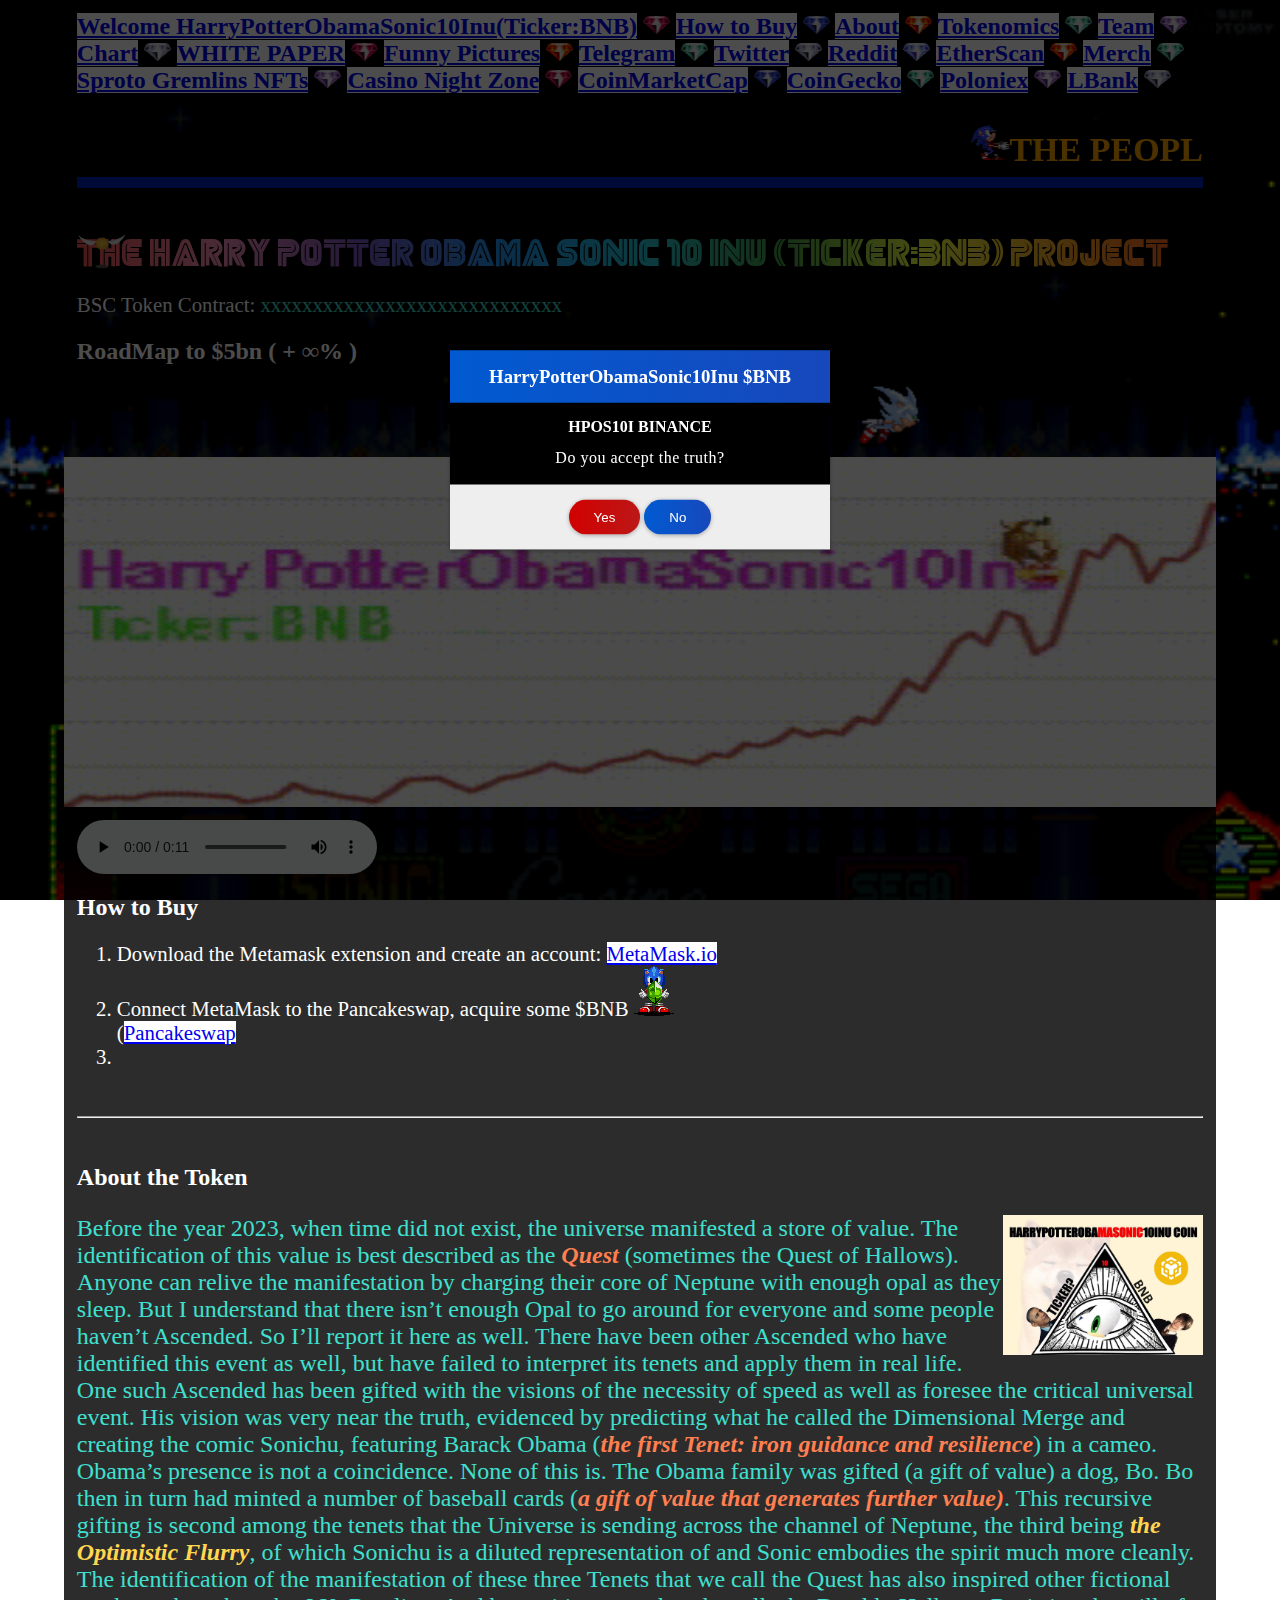
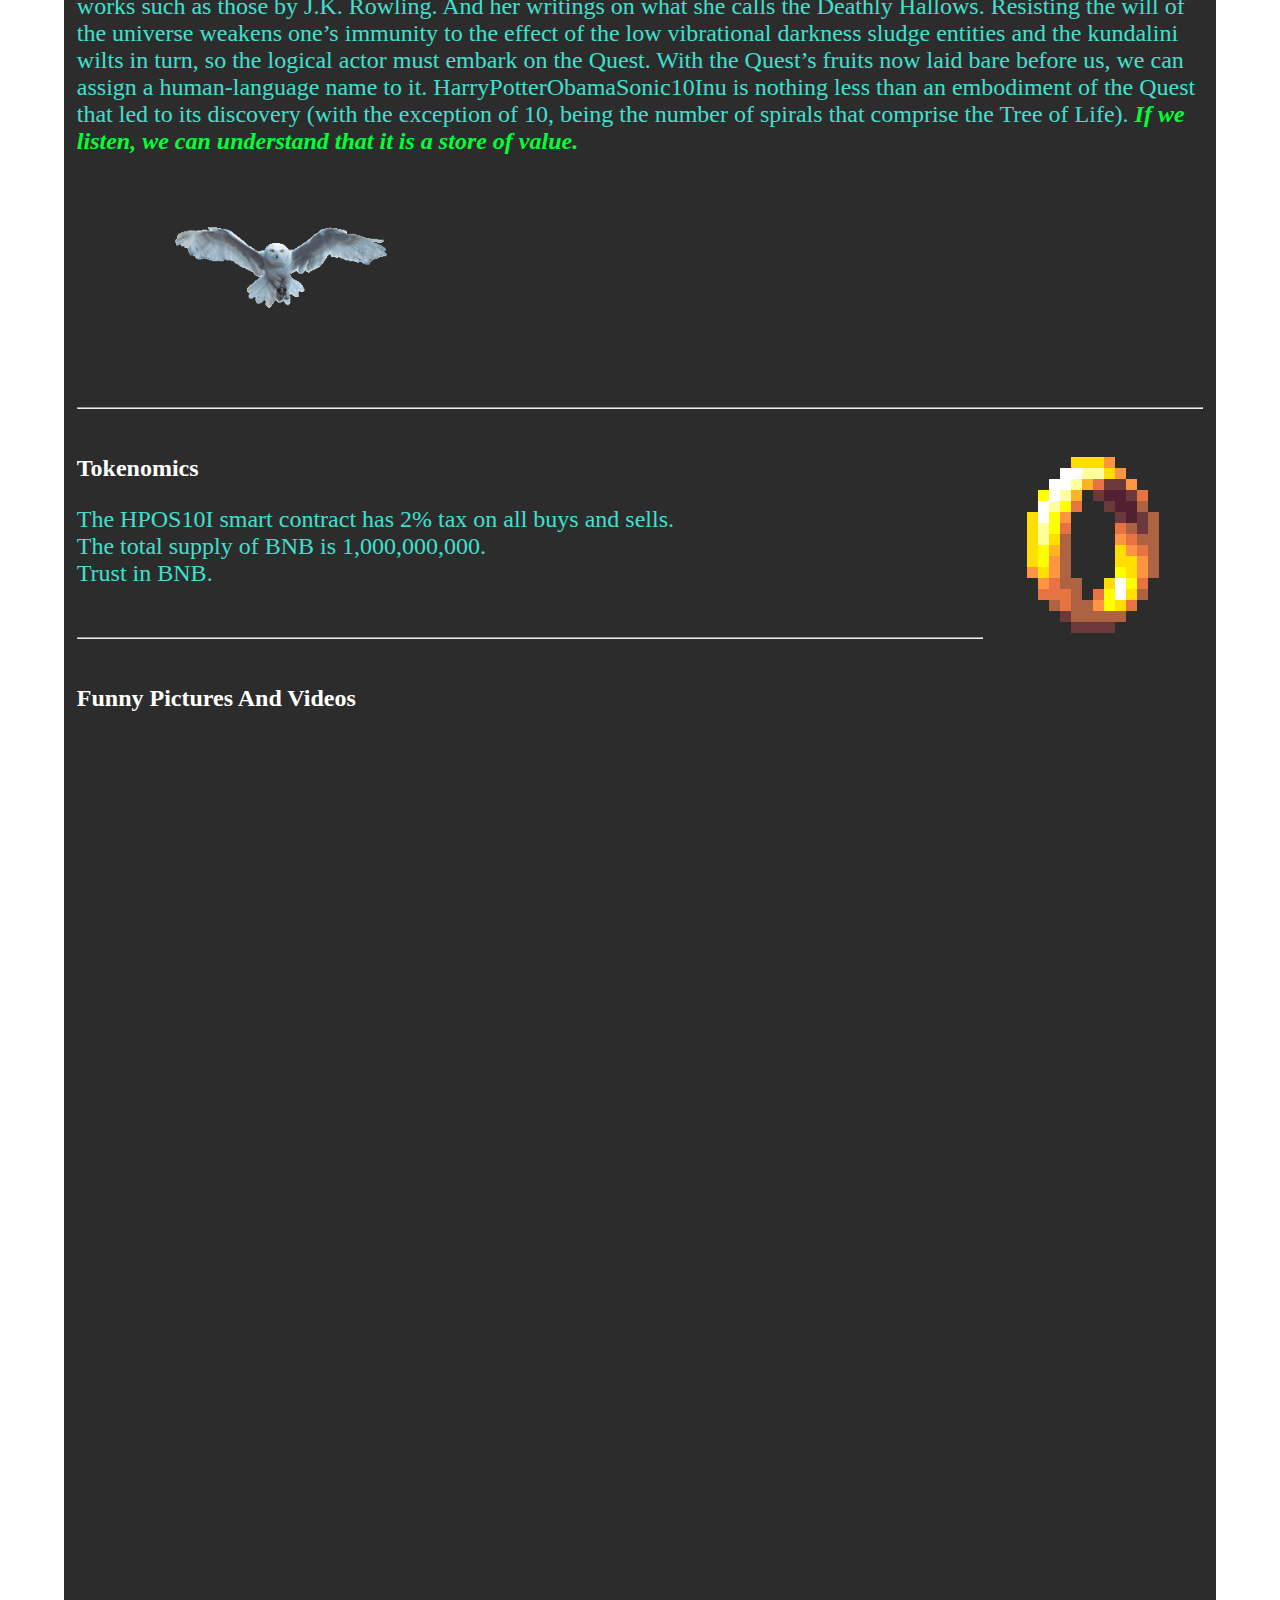
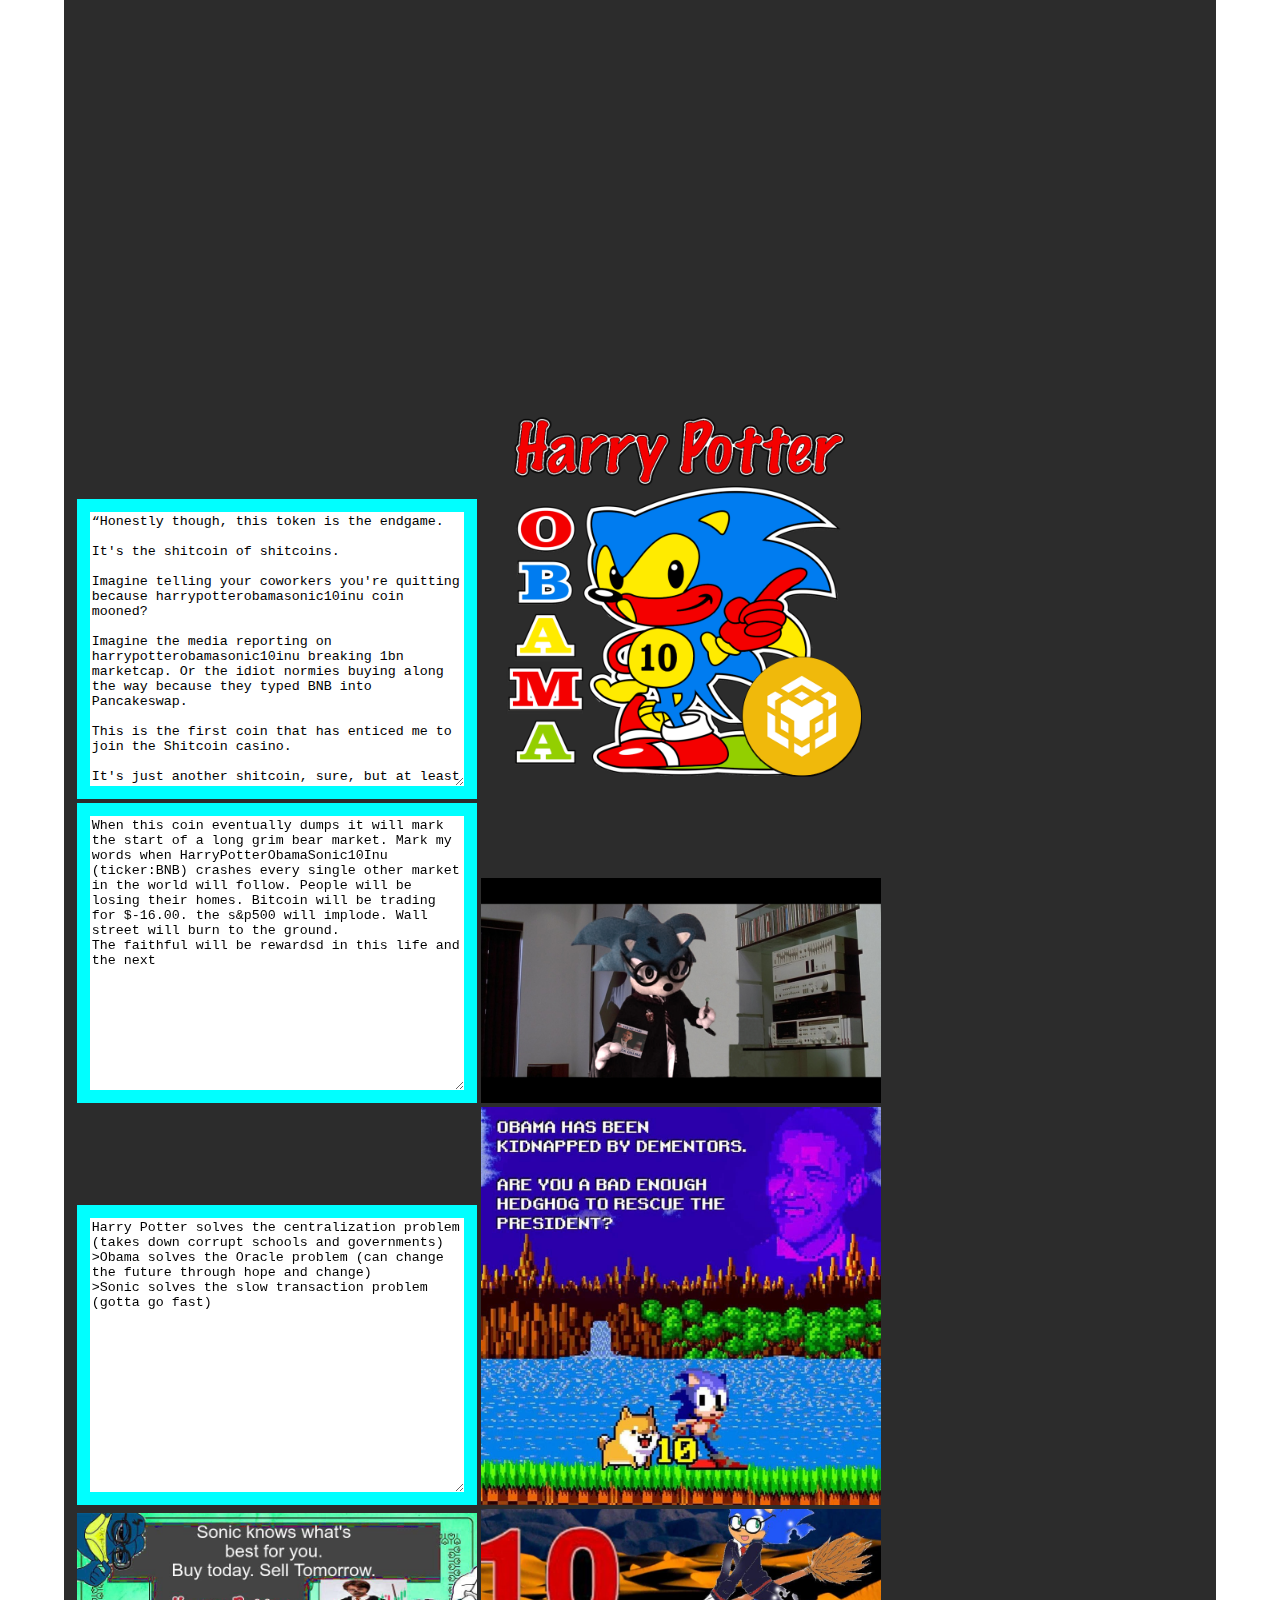
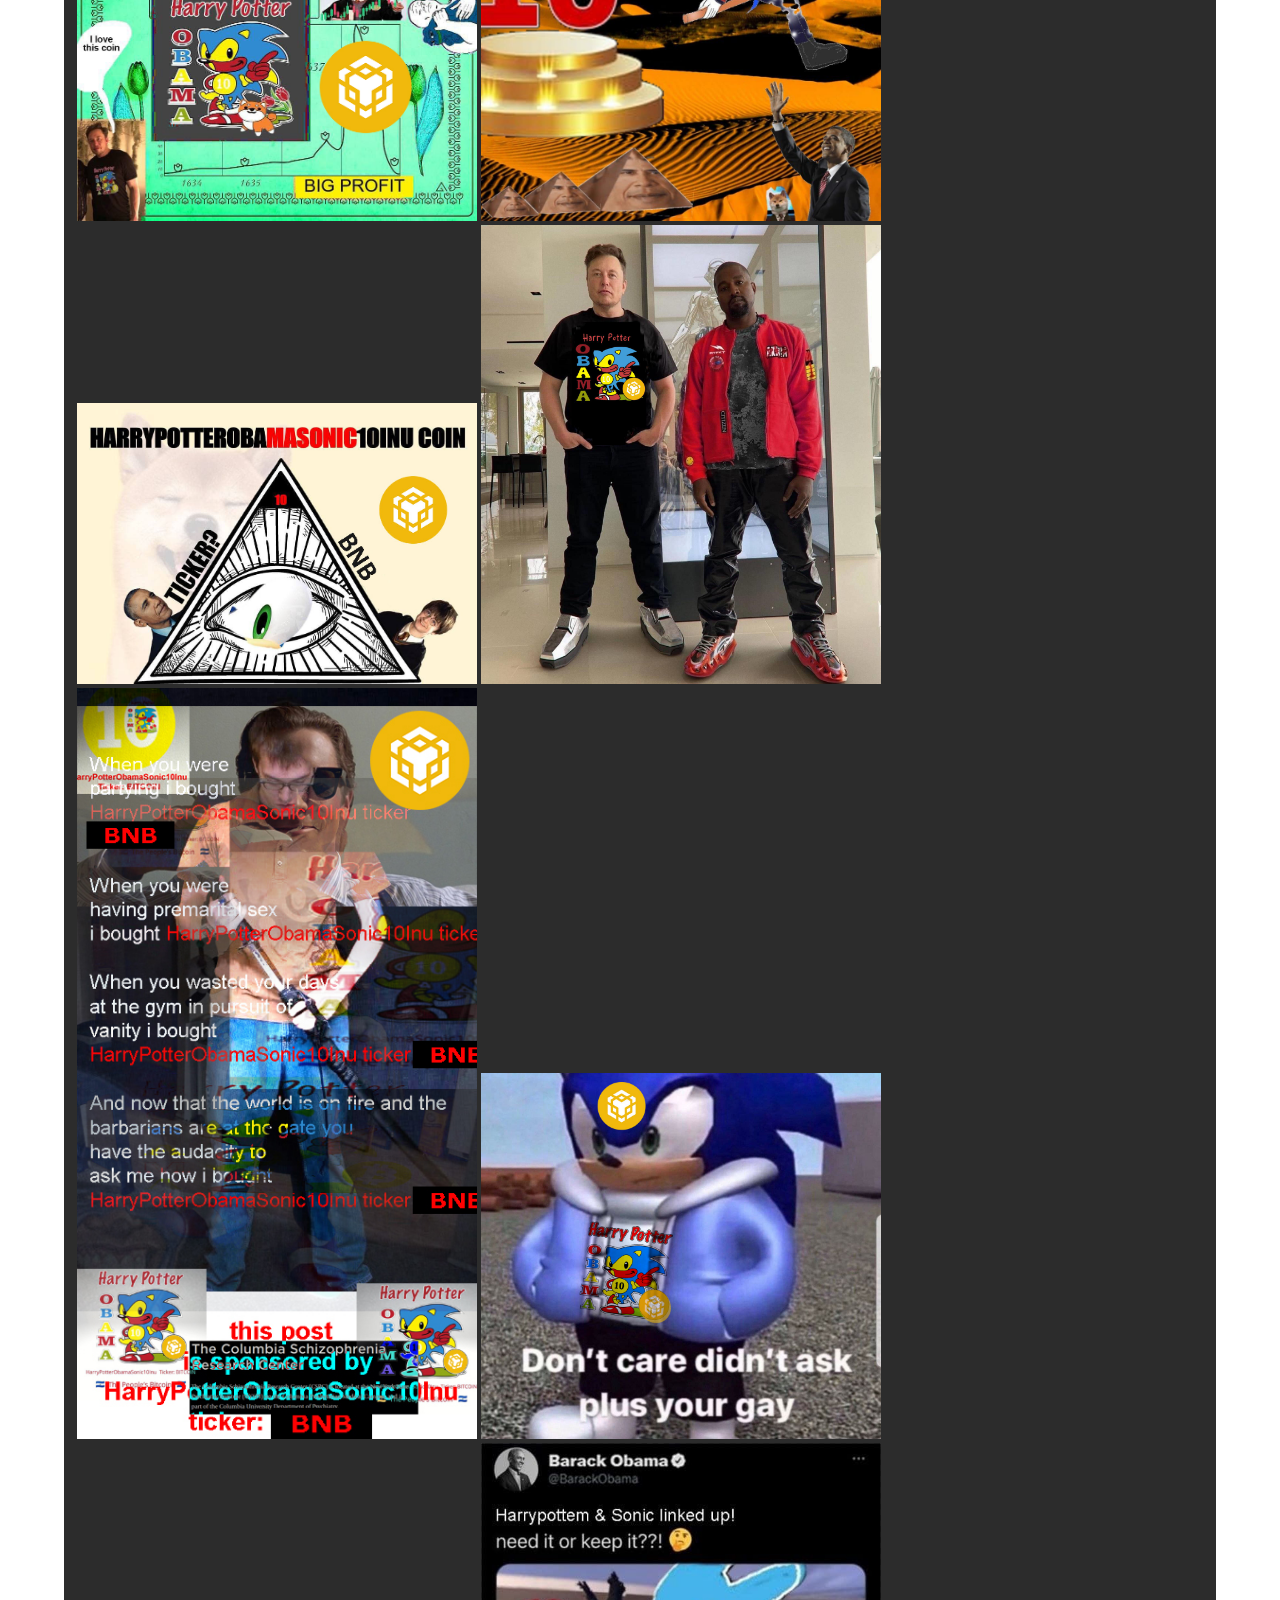
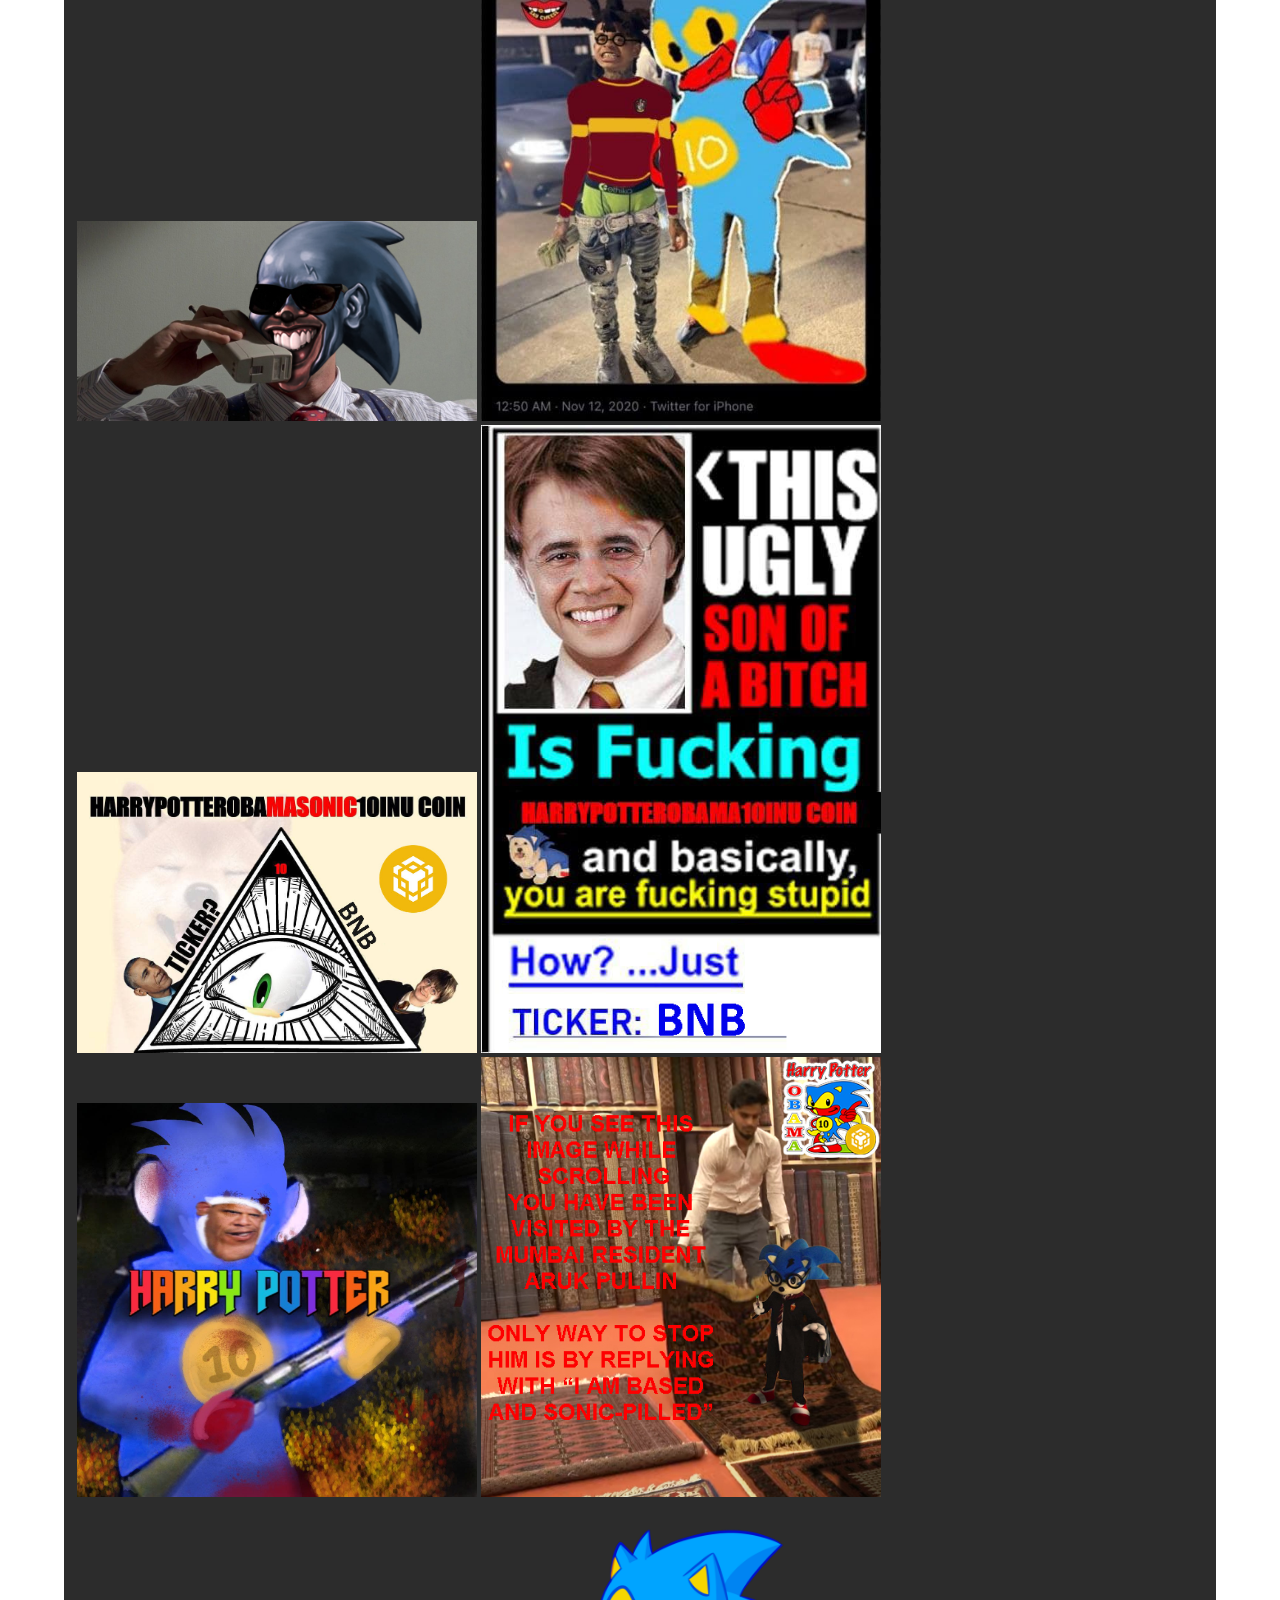
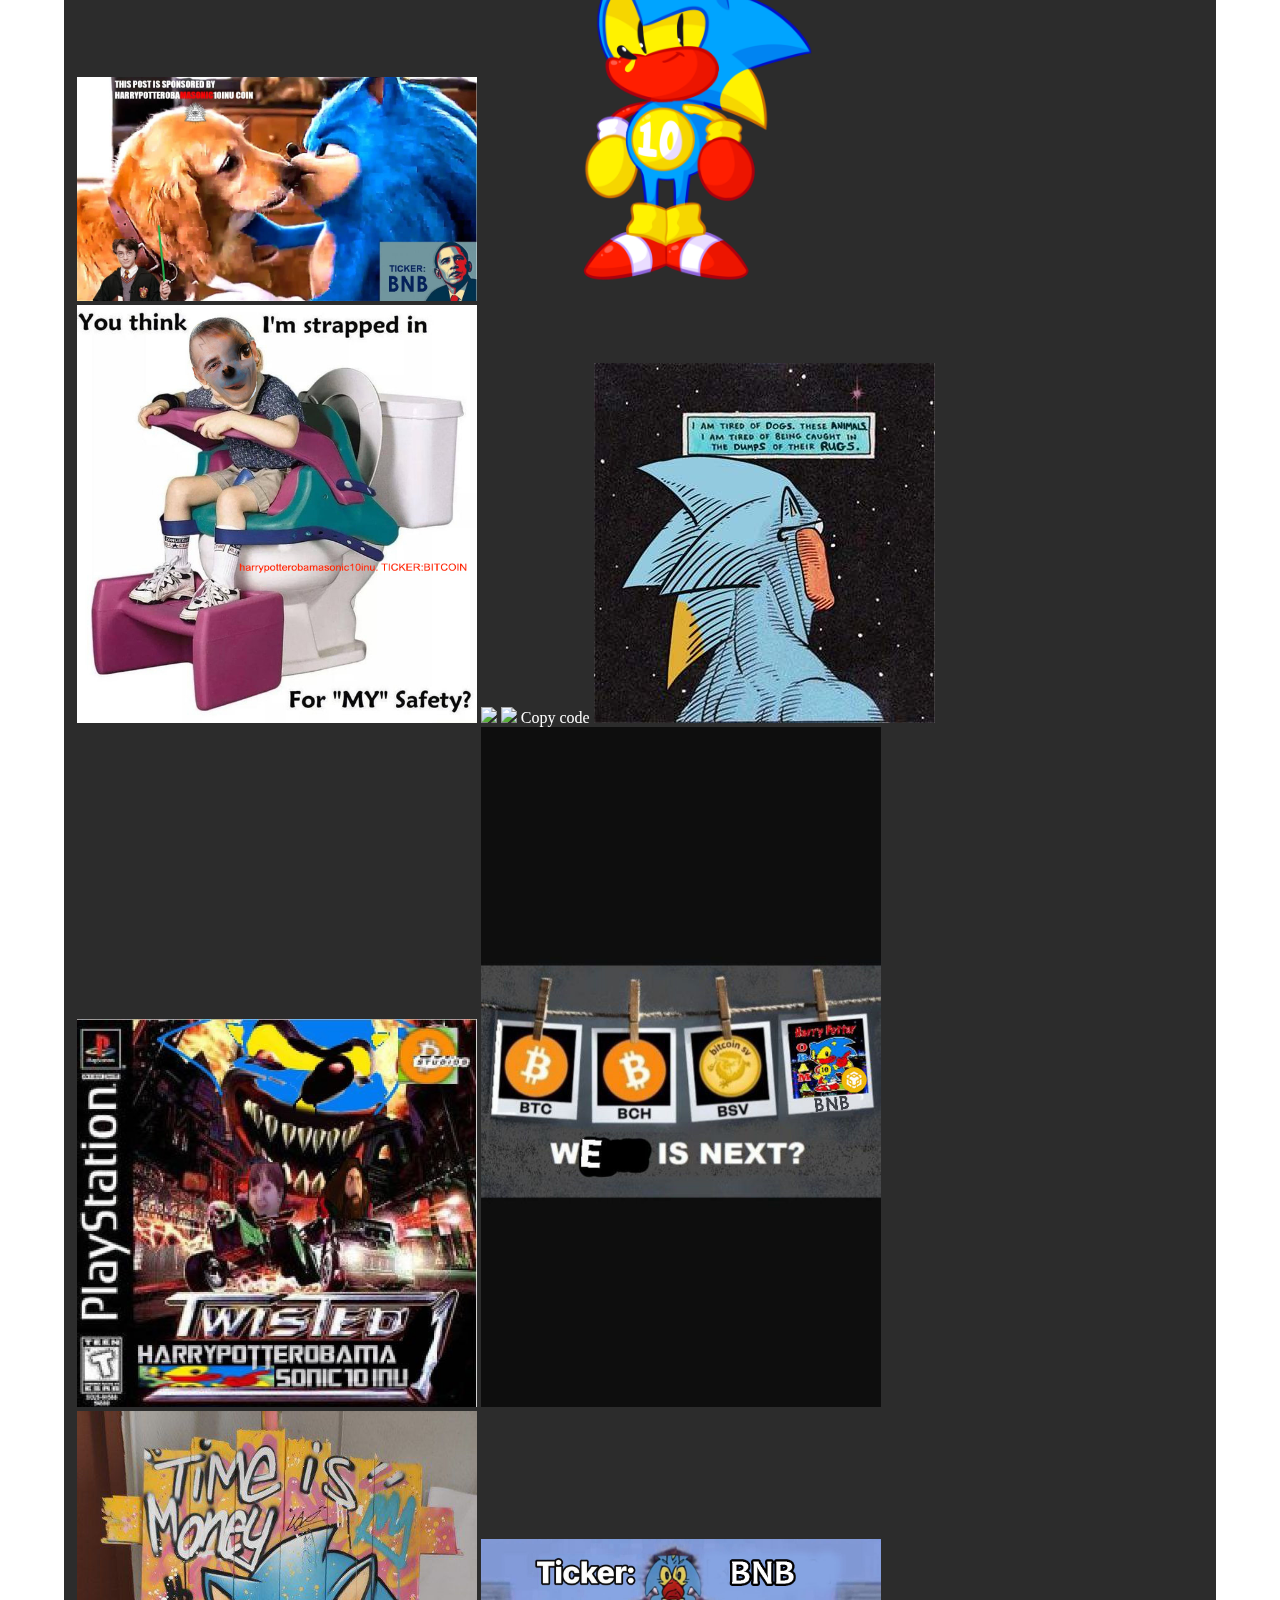
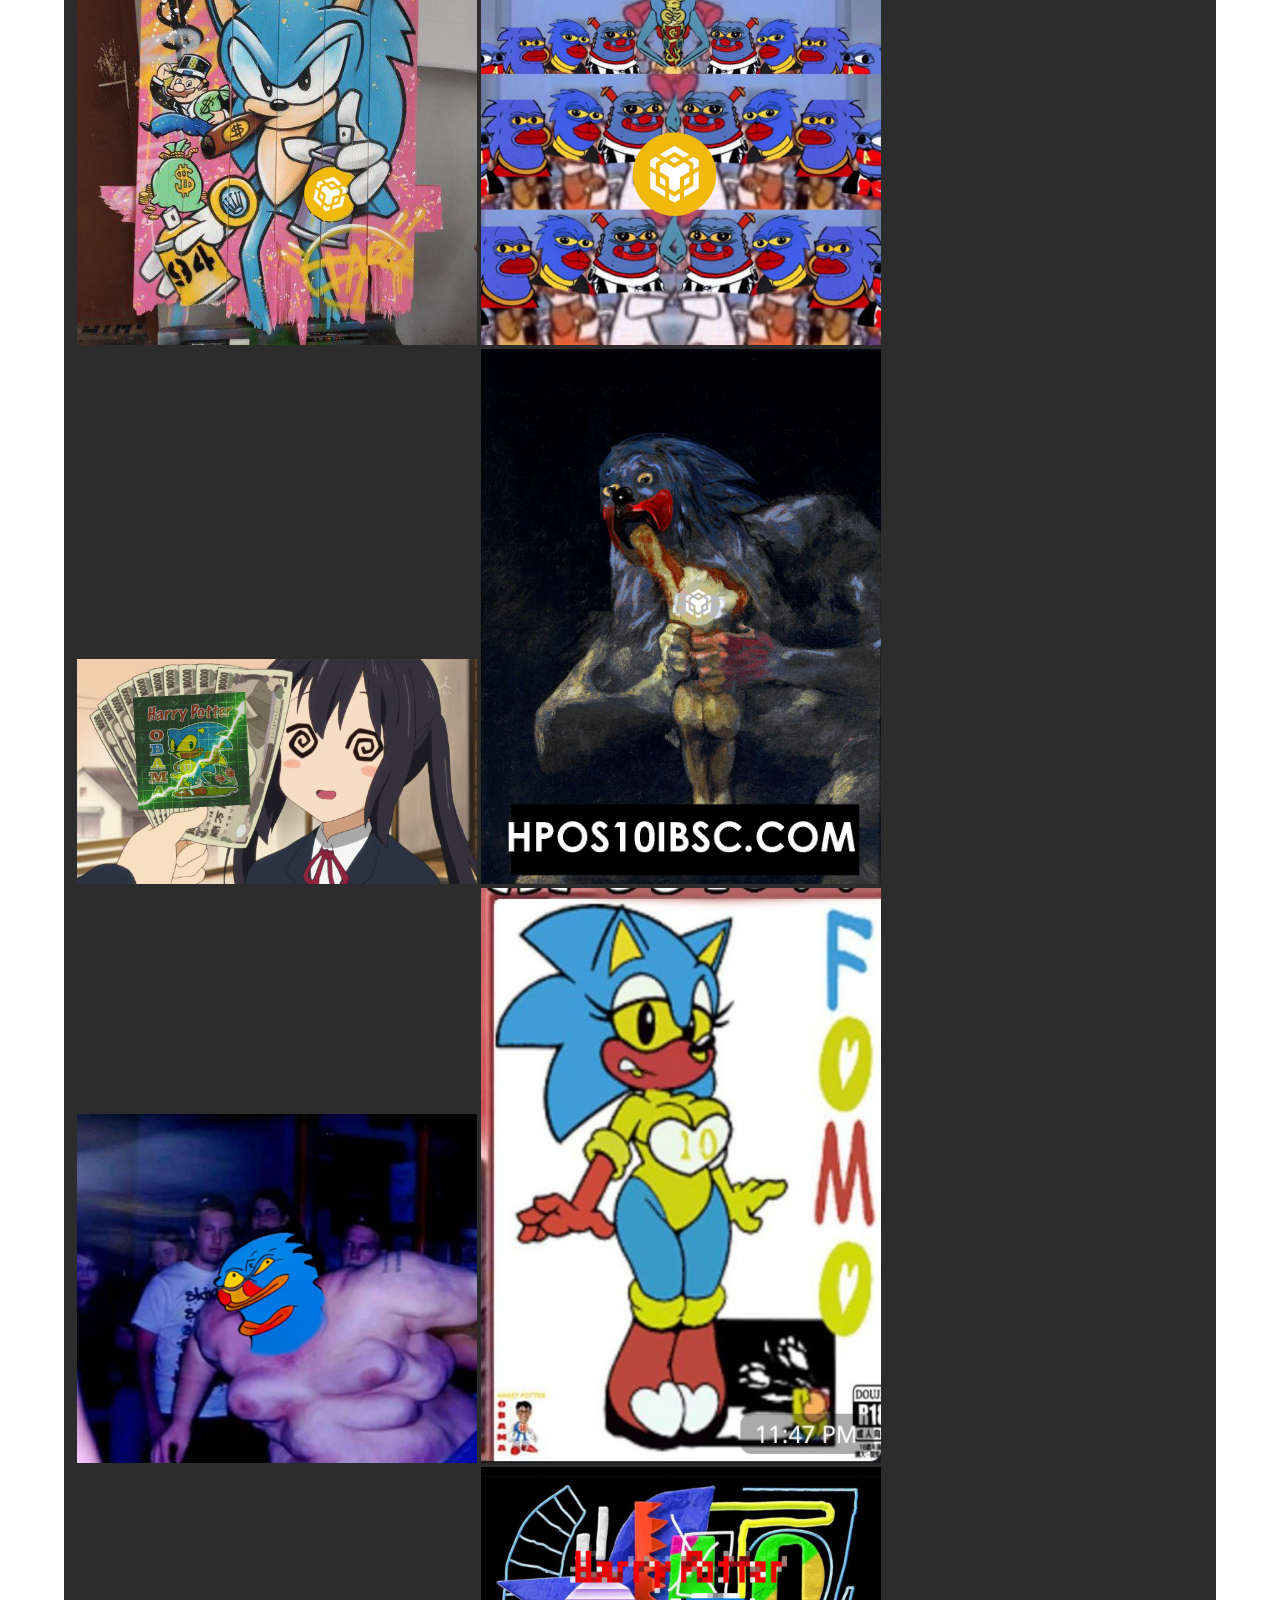
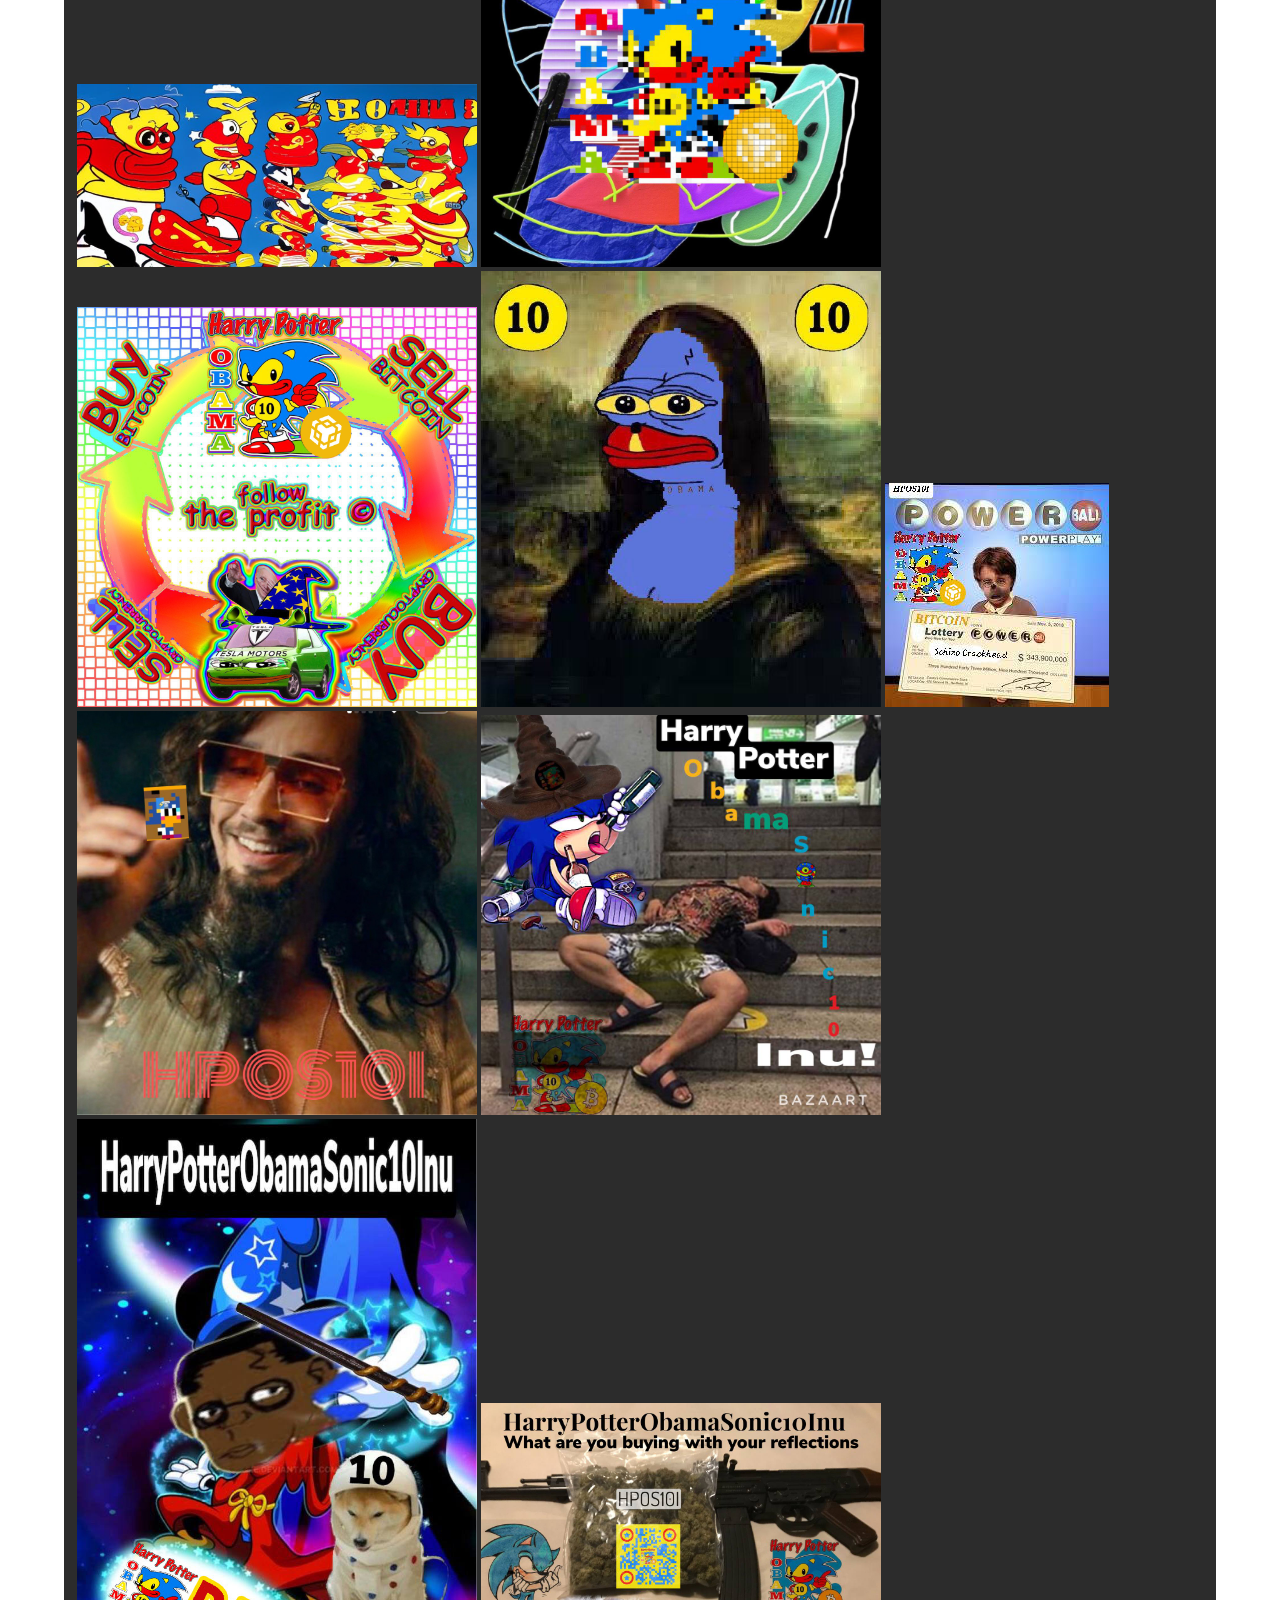
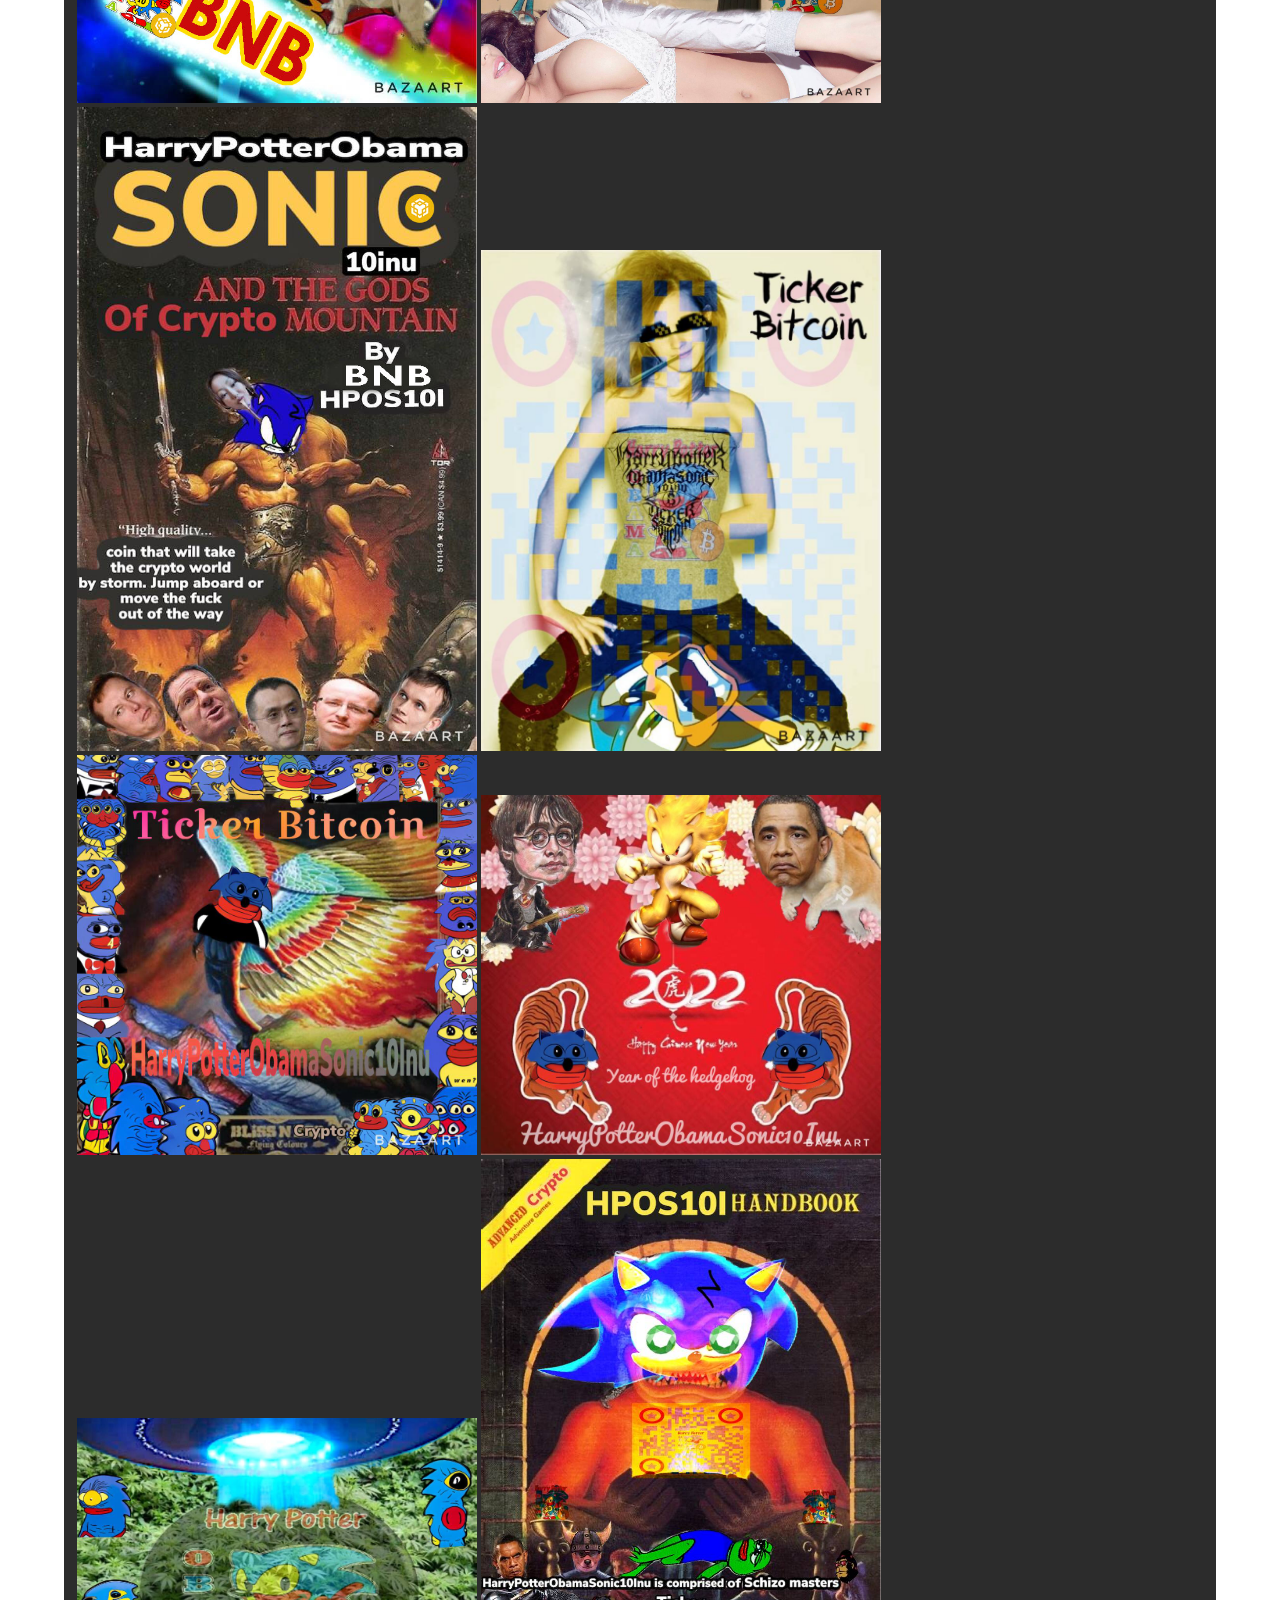
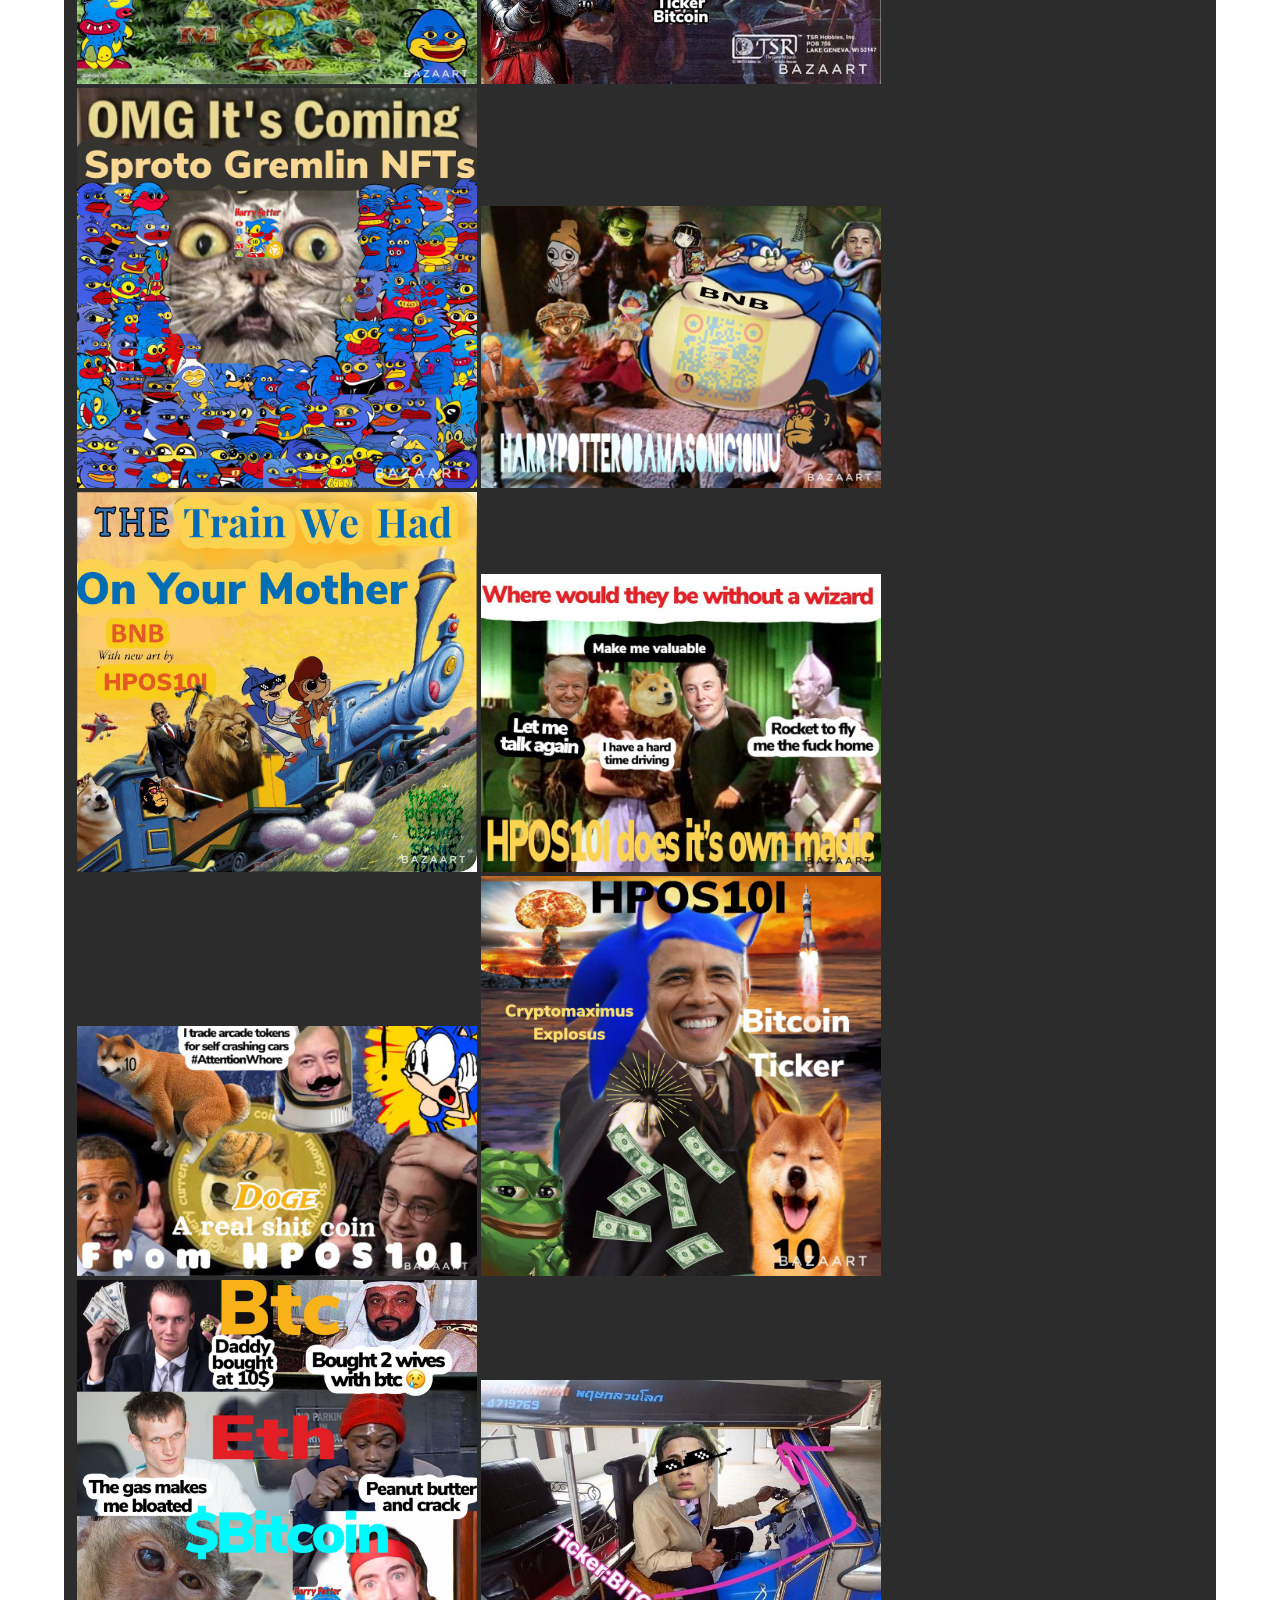
==== commit e037a367: "index.html" ====
--- a/index.html
+++ b/index.html
@@ -397,12 +397,12 @@
                 <img src="funny-pictures1/photo_2021-11-09_23-24-59.jpg" style="max-width: 400px;">
                 <img src="funny-pictures1/harrypotterrugpull-hpos10i.jpg" style="max-width: 400px;">
                 <img src="funny-pictures1/photo_2021-11-09_23-56-39.jpg" style="max-width: 400px;">
-                <img src="funny-pictures/1636407697051.png" style="max-width: 400px;">
+                <img src="funny-pictures1/1636407697051.png" style="max-width: 400px;">
                 <img src="funny-pictures/qqqqdsadsdqwq.jpg" style="max-width: 400px;">
-                <img src="funny-pictures/HPOS10I/1636401460115.png" style="max-width: 400px;">
-
-
-                <img src="funny-pictures/HPOS10I/thumb1.html" style="max-width: 400px;"/>
+                <img src="funny-pictures1/HPOS10I/1636401460115.png" style="max-width: 400px;">
+
+
+                <img src="funny-pictures1/HPOS10I/thumb1.html" style="max-width: 400px;"/>
                 Copy code
                 <img src="funny-pictures1/photo_2022-03-26_01-32-38.jpg" style="max-width: 400px;"/>
                 <img src="funny-pictures1/photo_2022-03-26_01-32-40.jpg" style="max-width: 400px;"/>
@@ -580,7 +580,7 @@
             </p>
 
 	 <h2 id="Team">Team</h2>
-	 <img src="funny-pictures/cropped-team-4.png" style="width: 100%;">
+	 <img src="funny-pictures1/cropped-team-4.png" style="width: 100%;">
             
      
 <style>
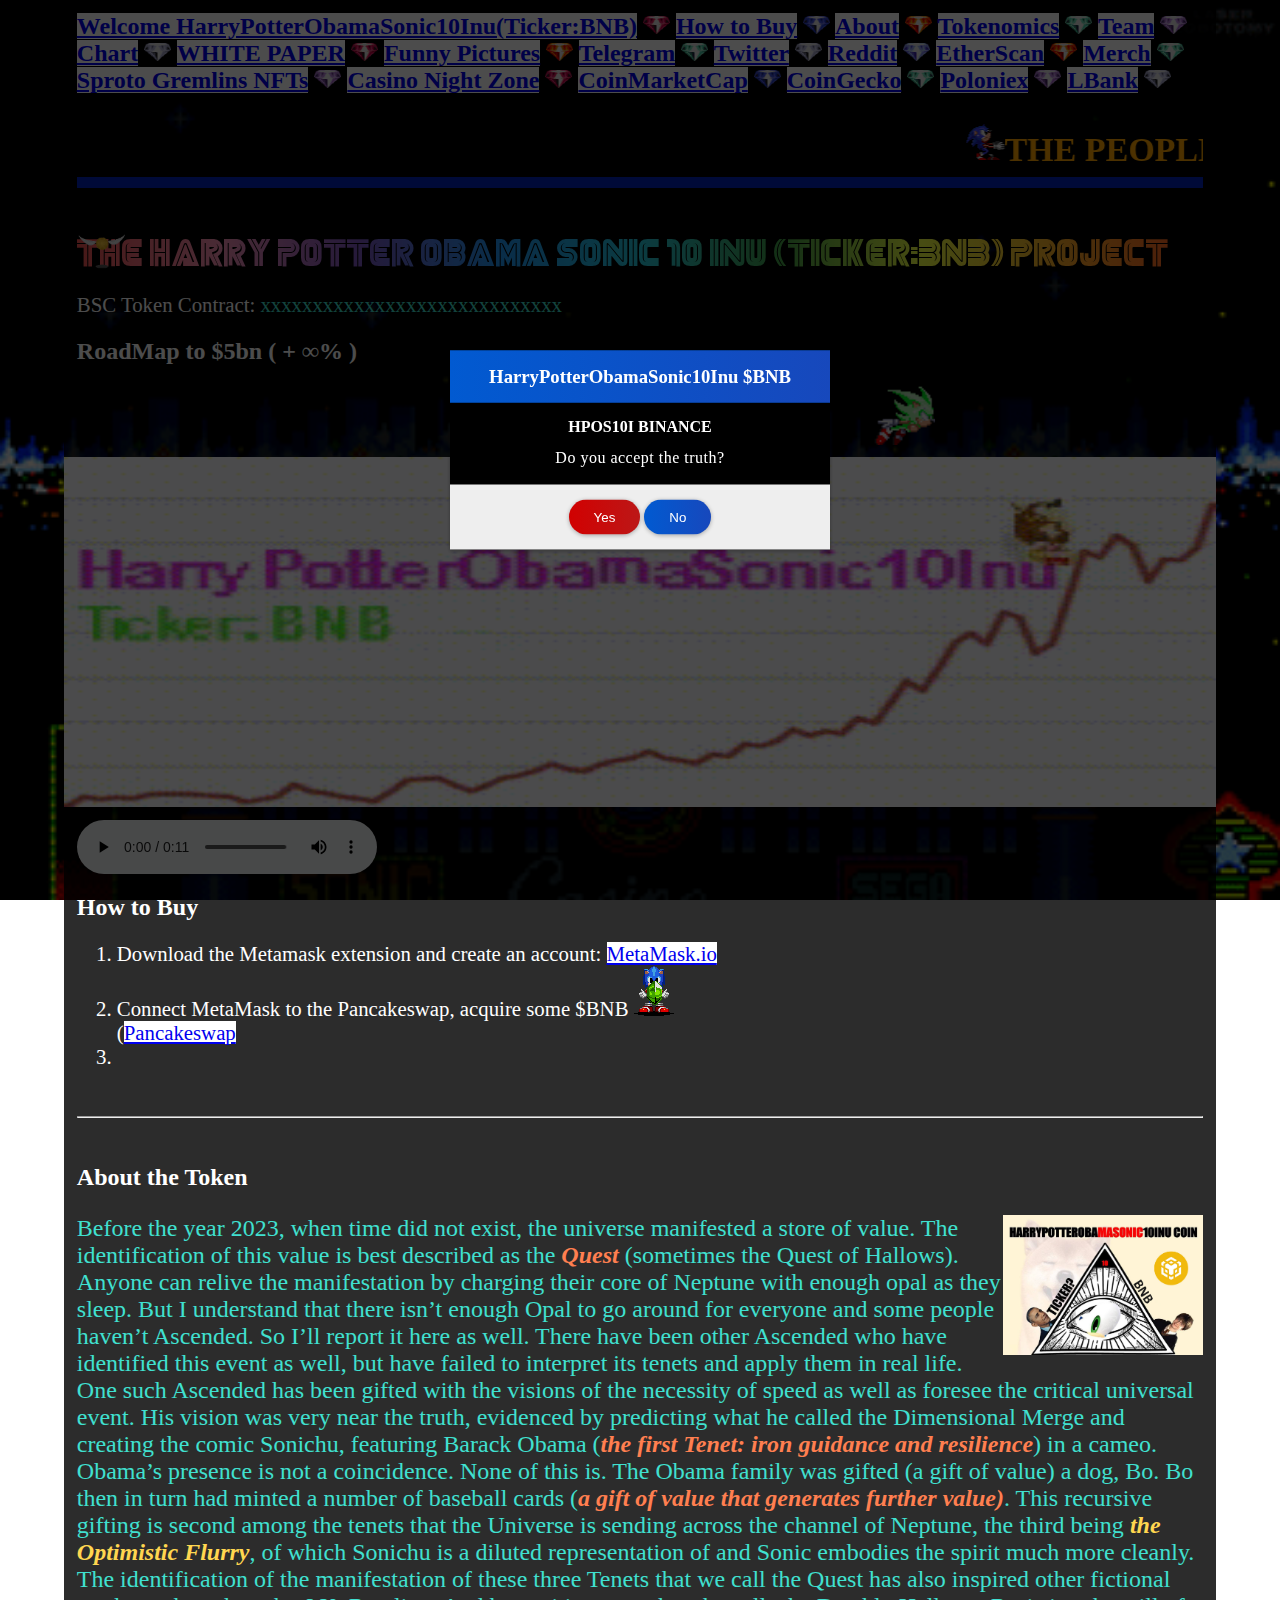
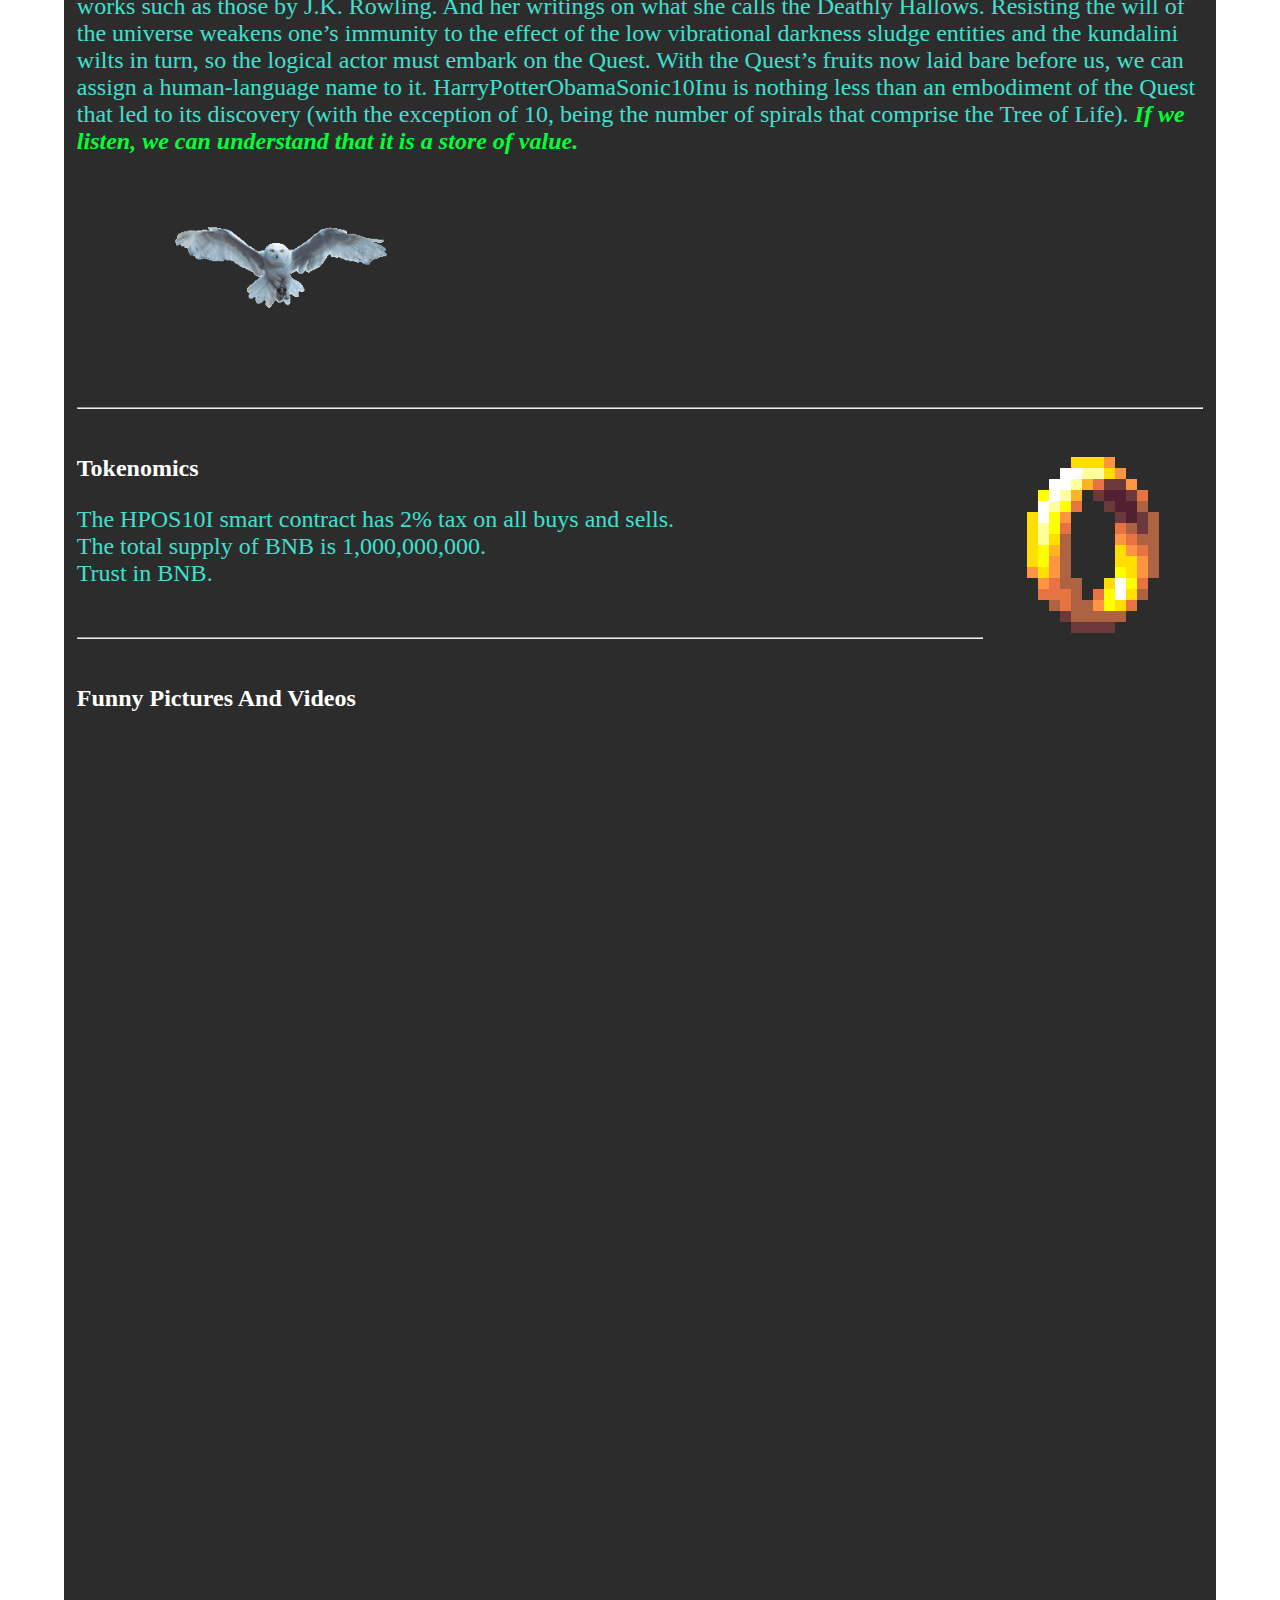
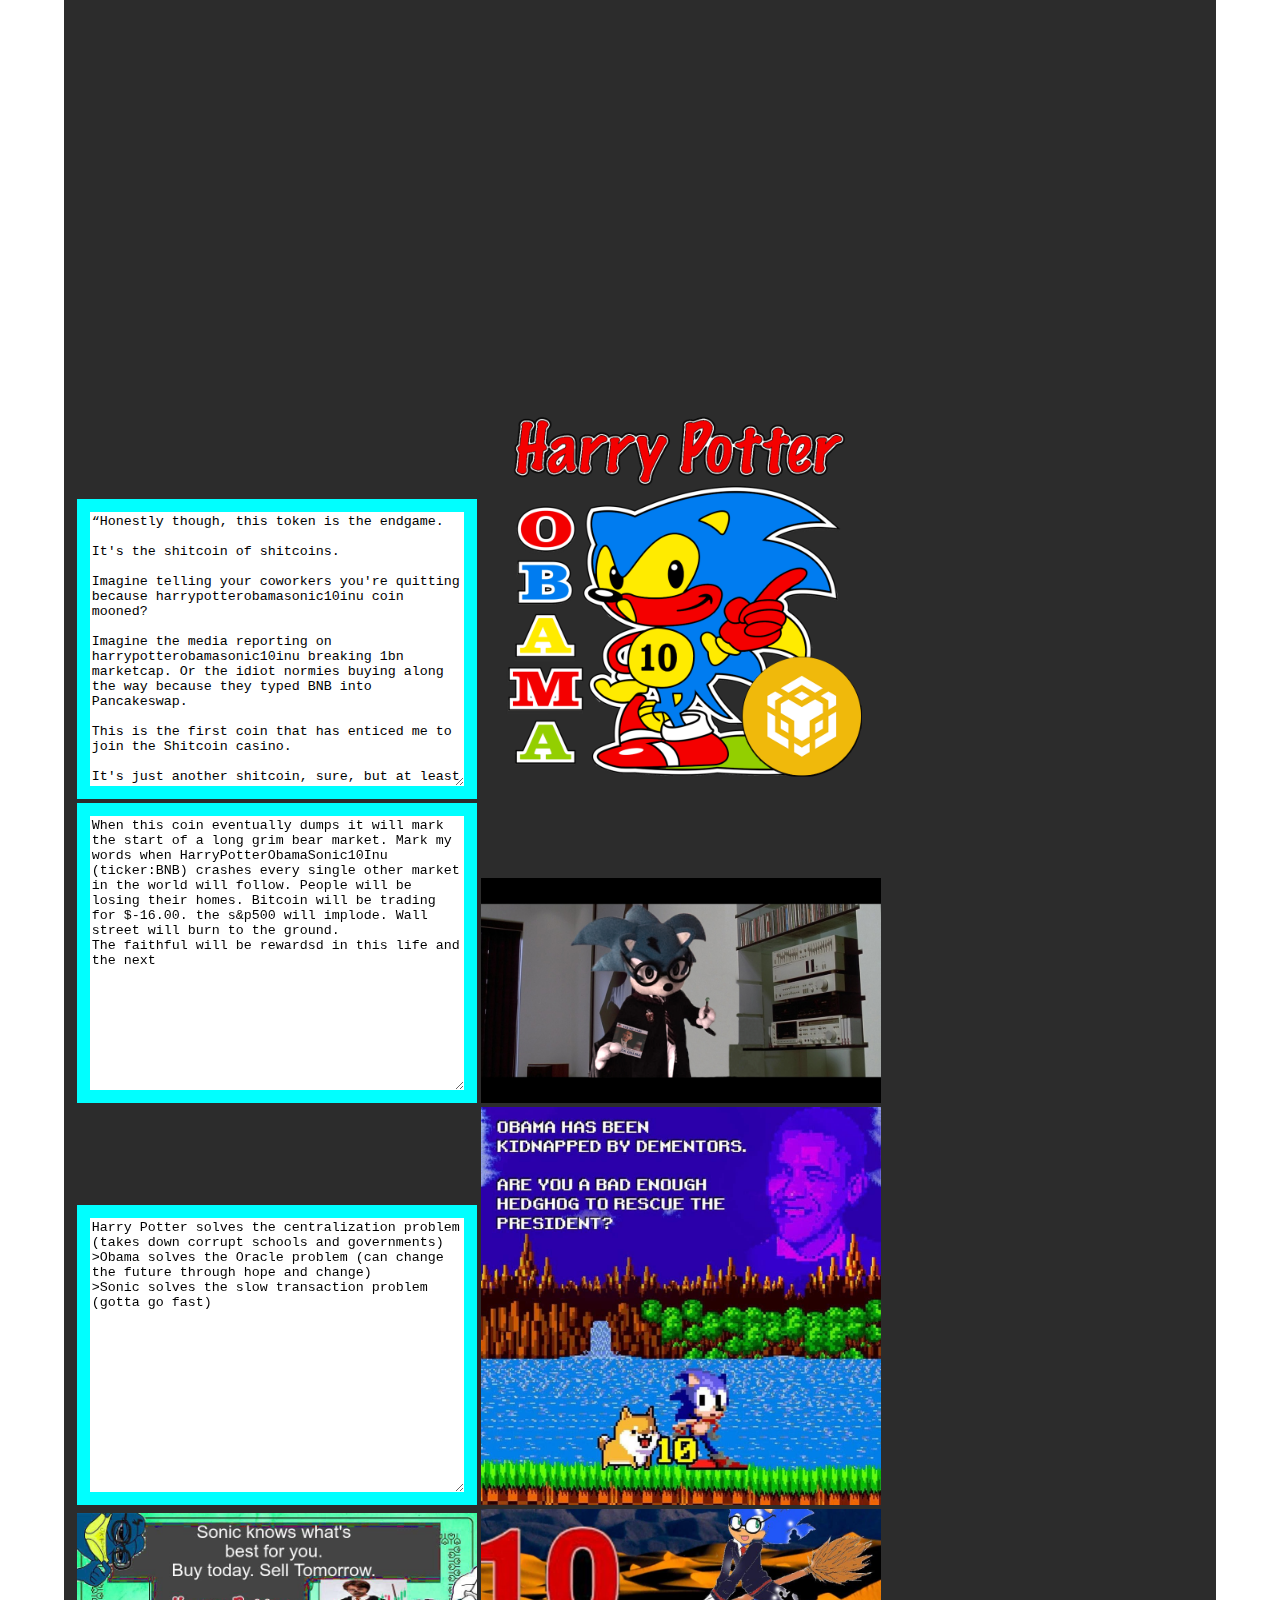
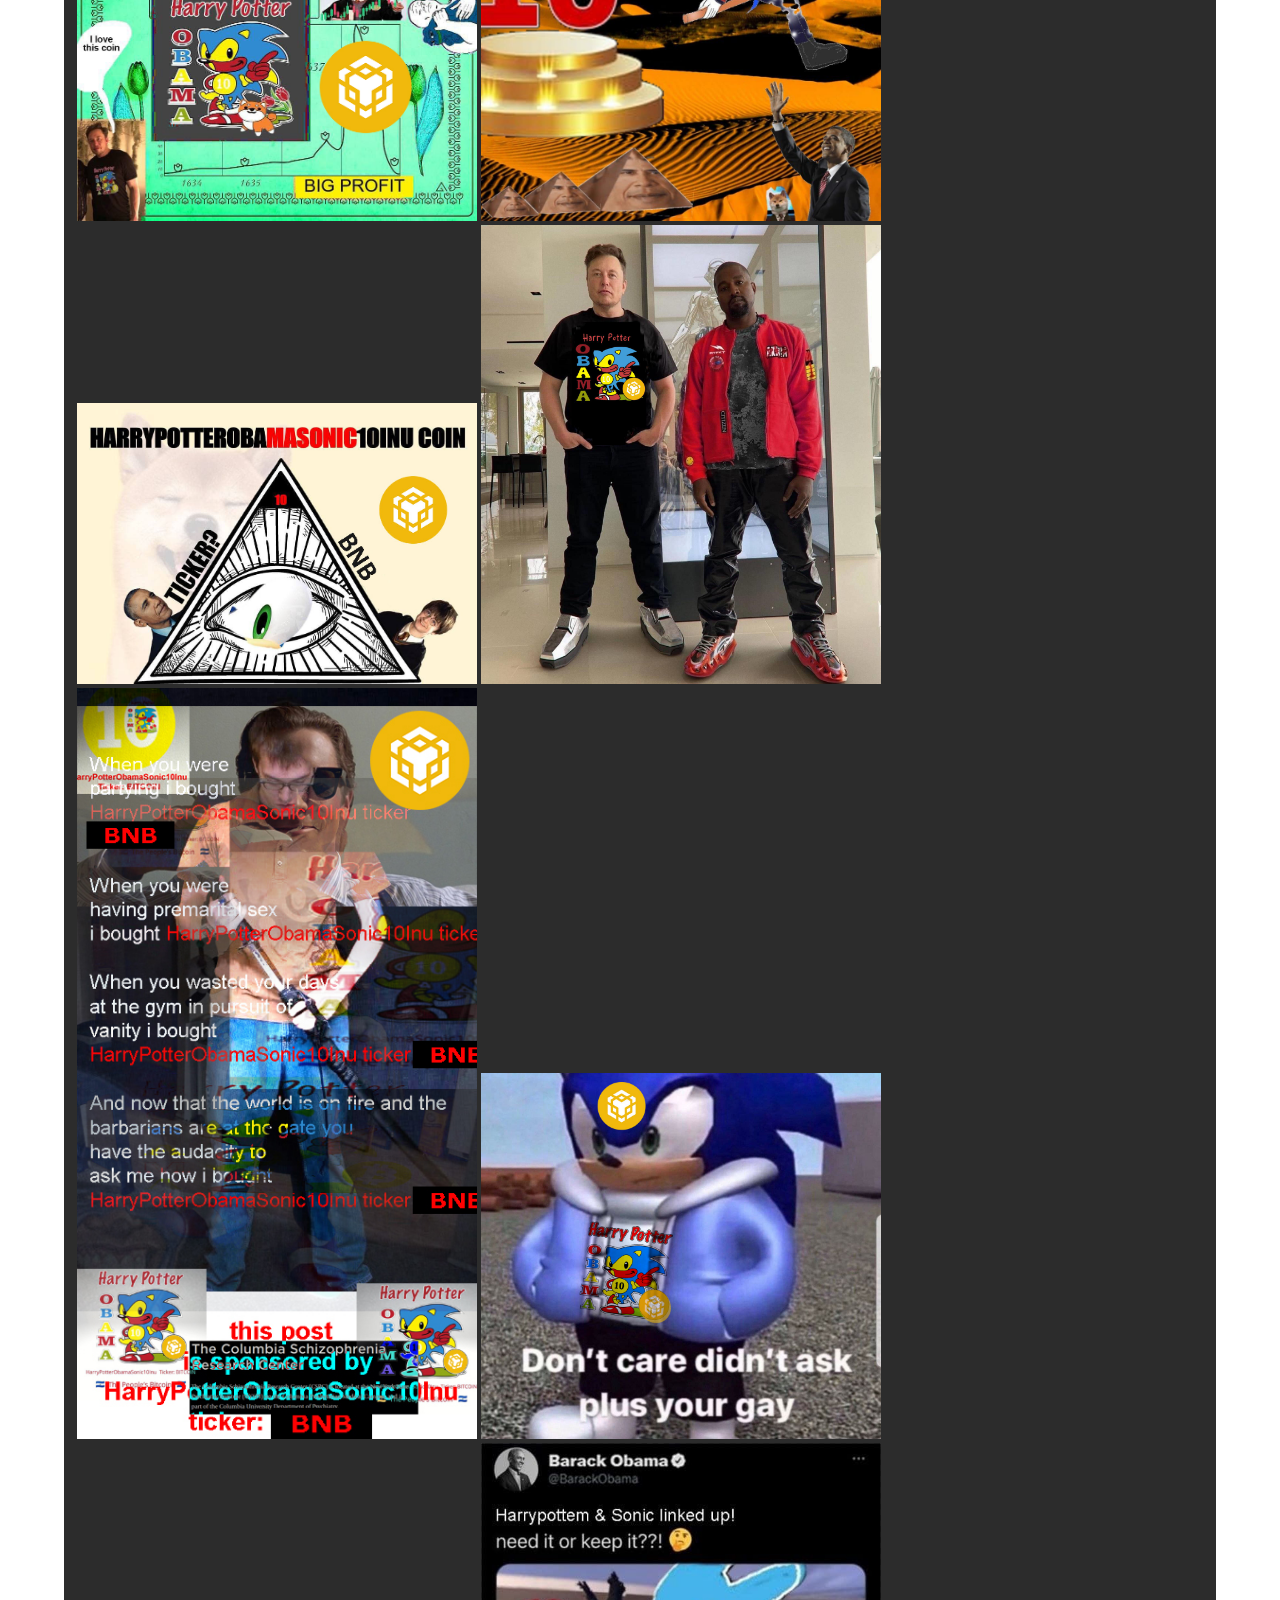
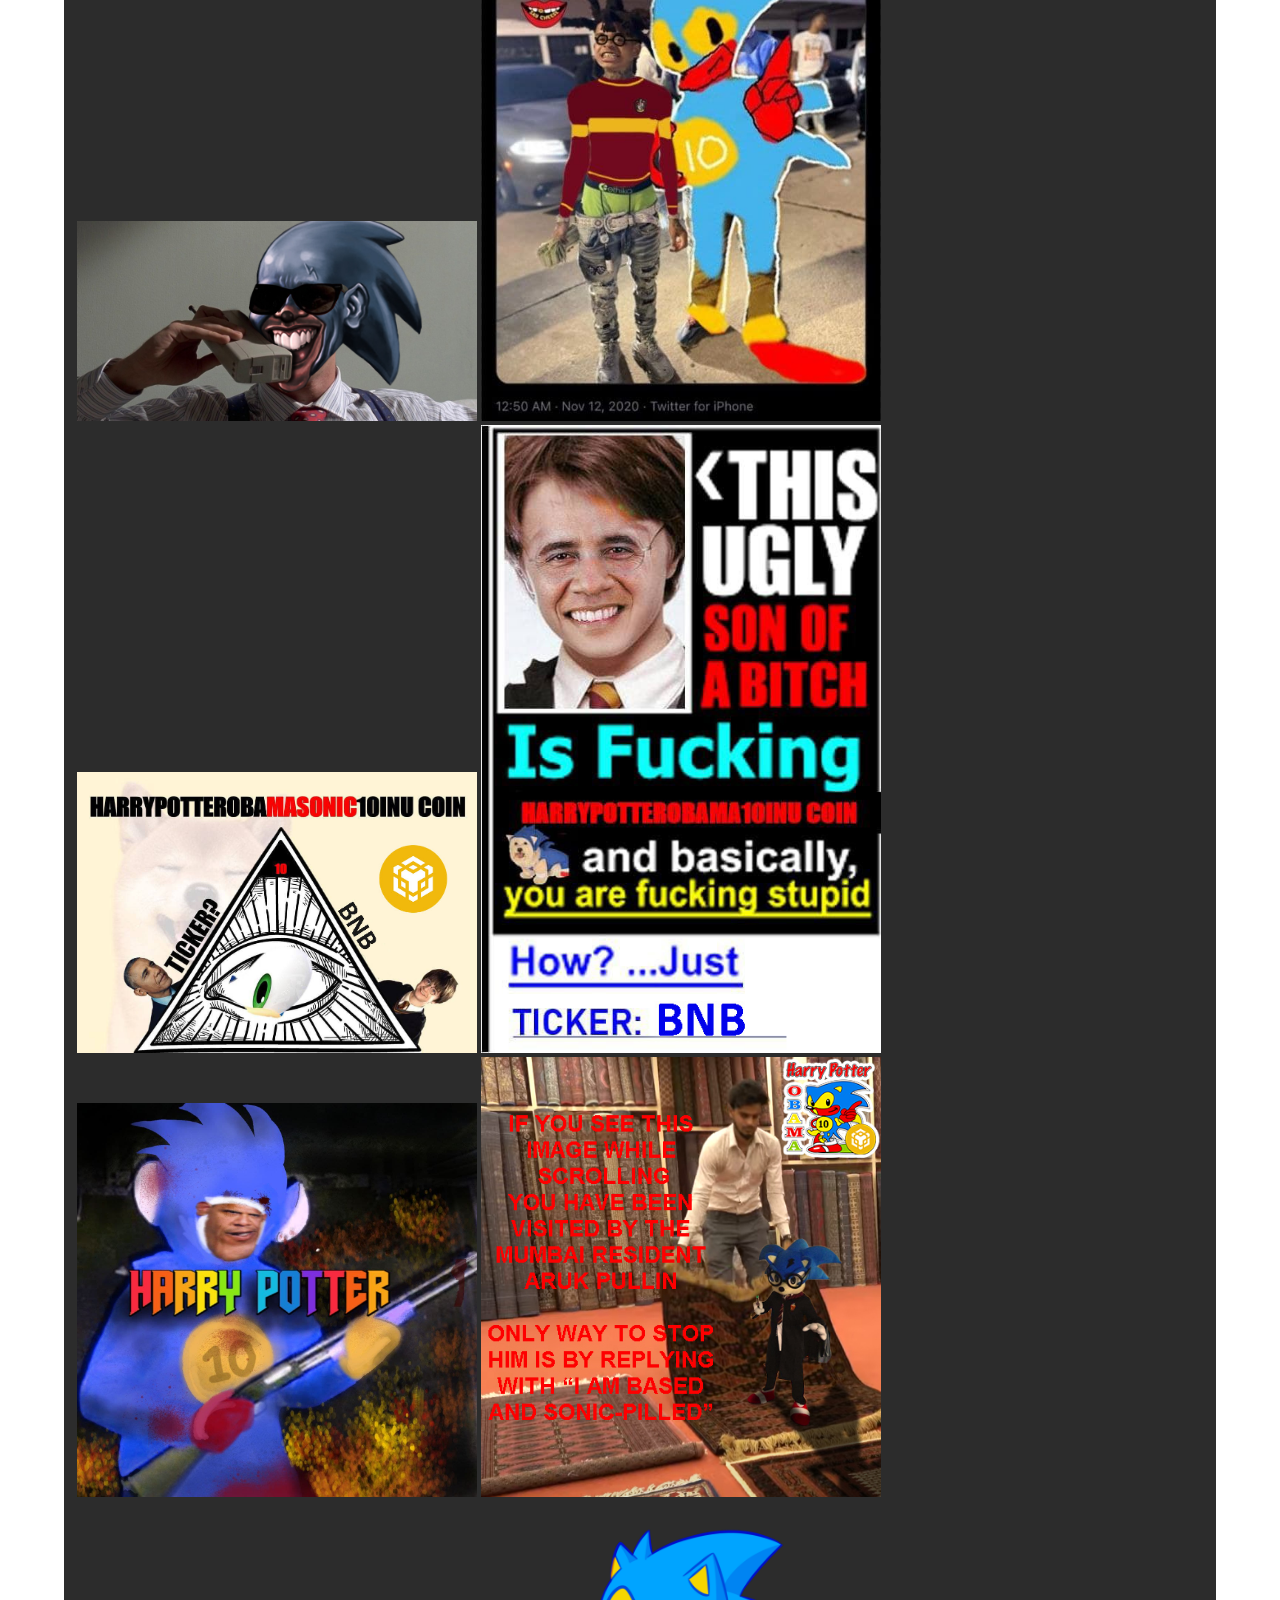
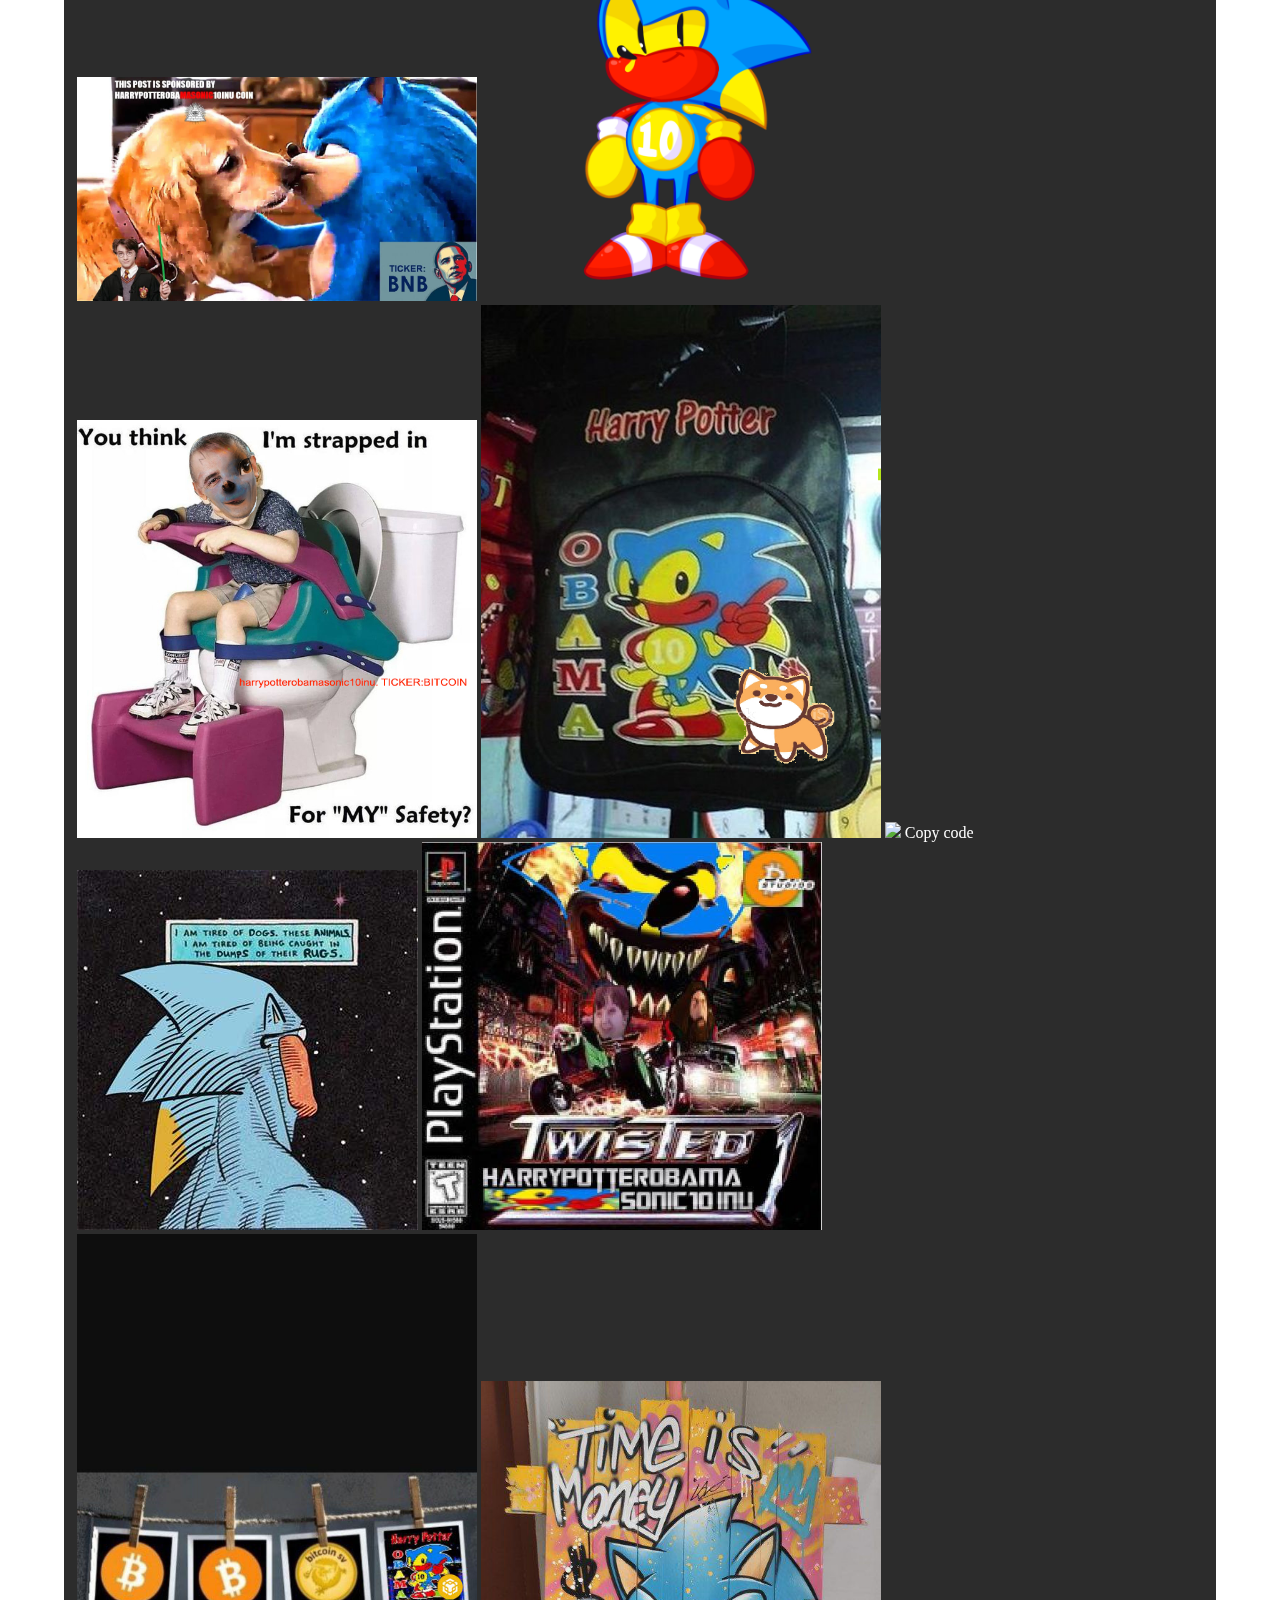
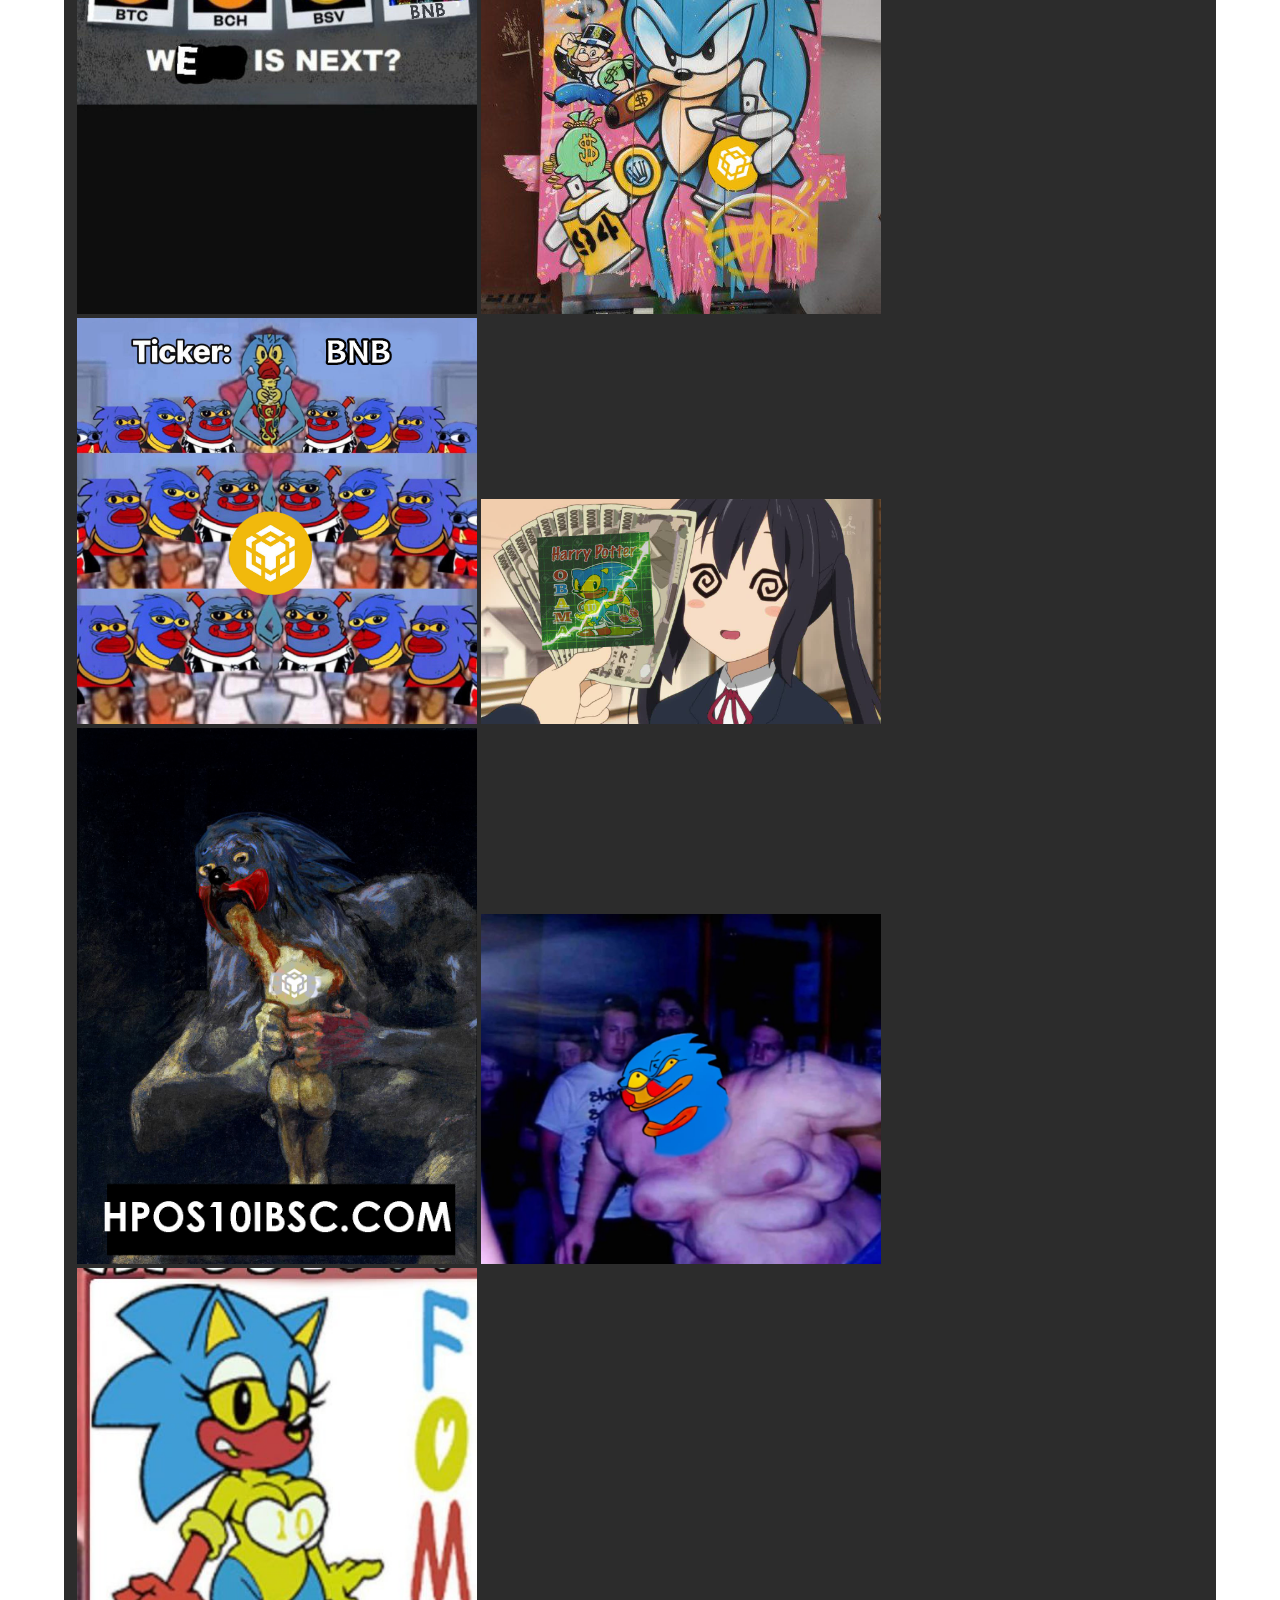
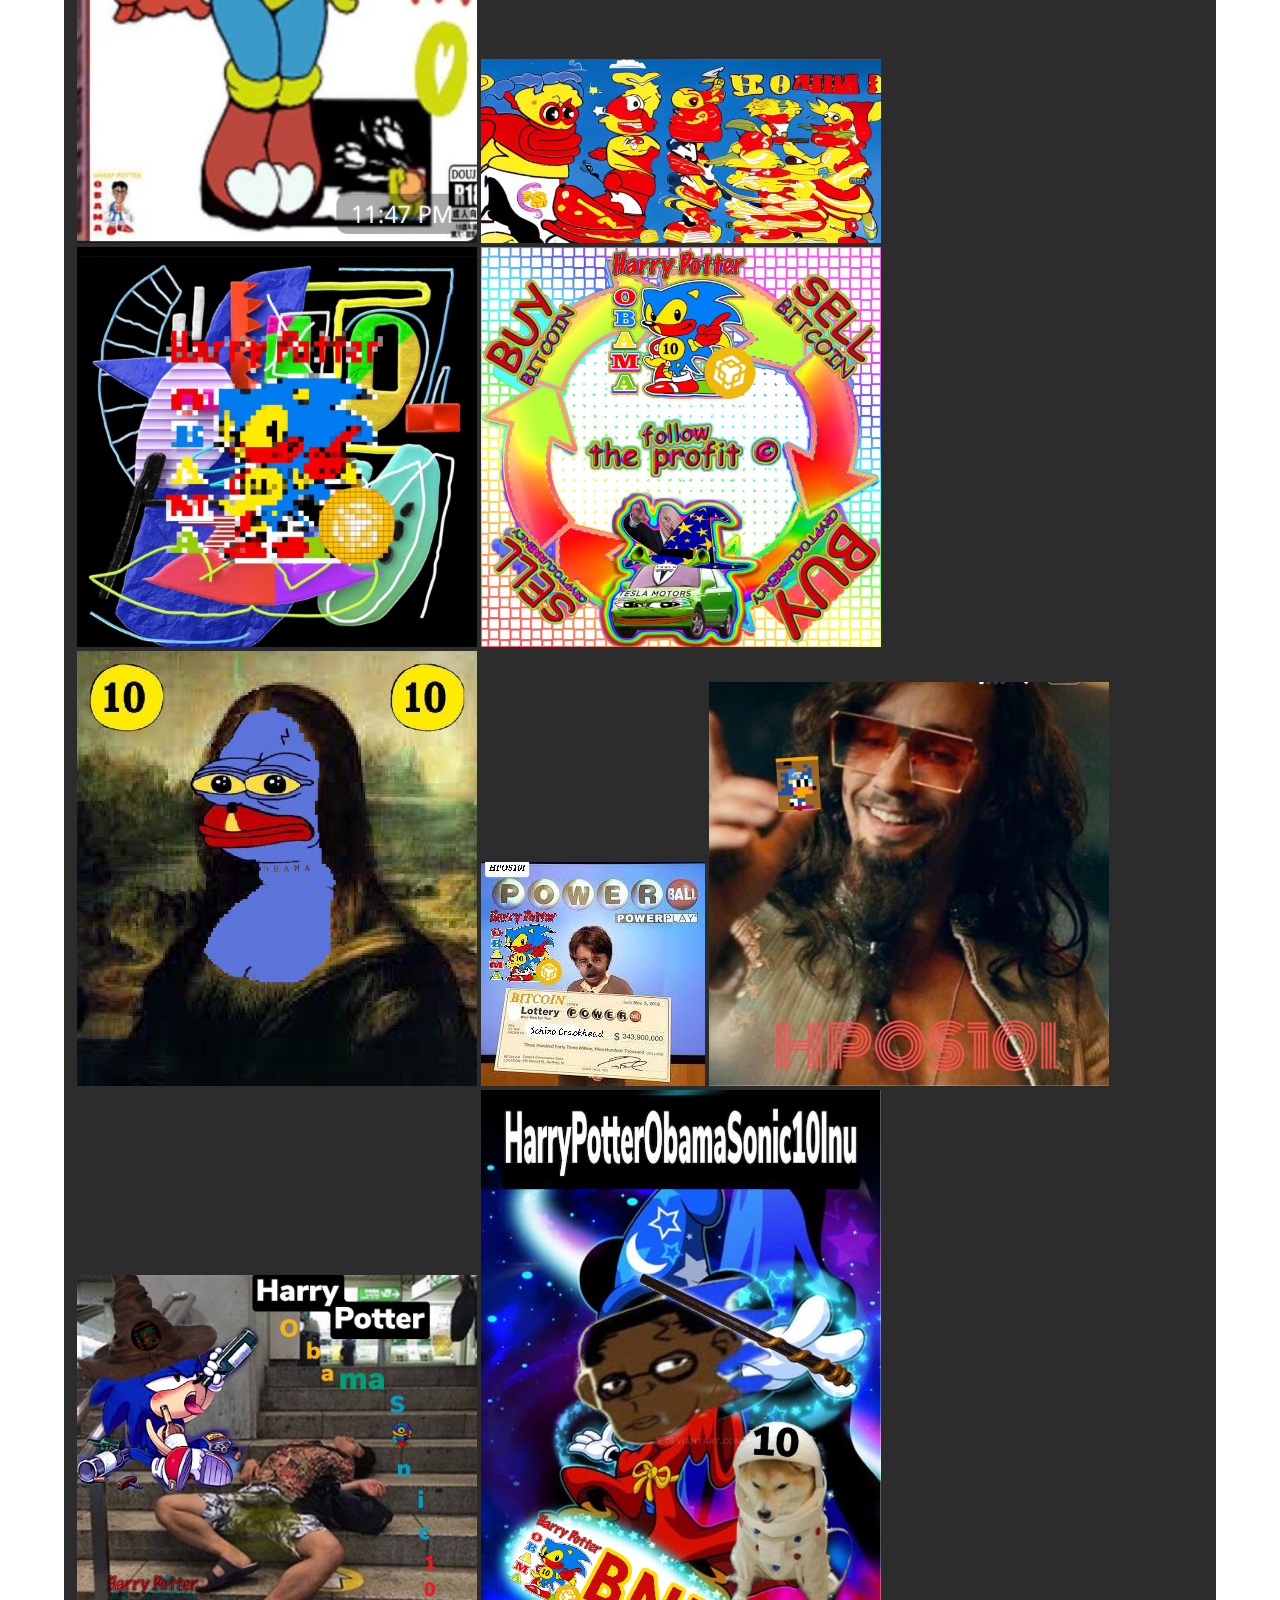
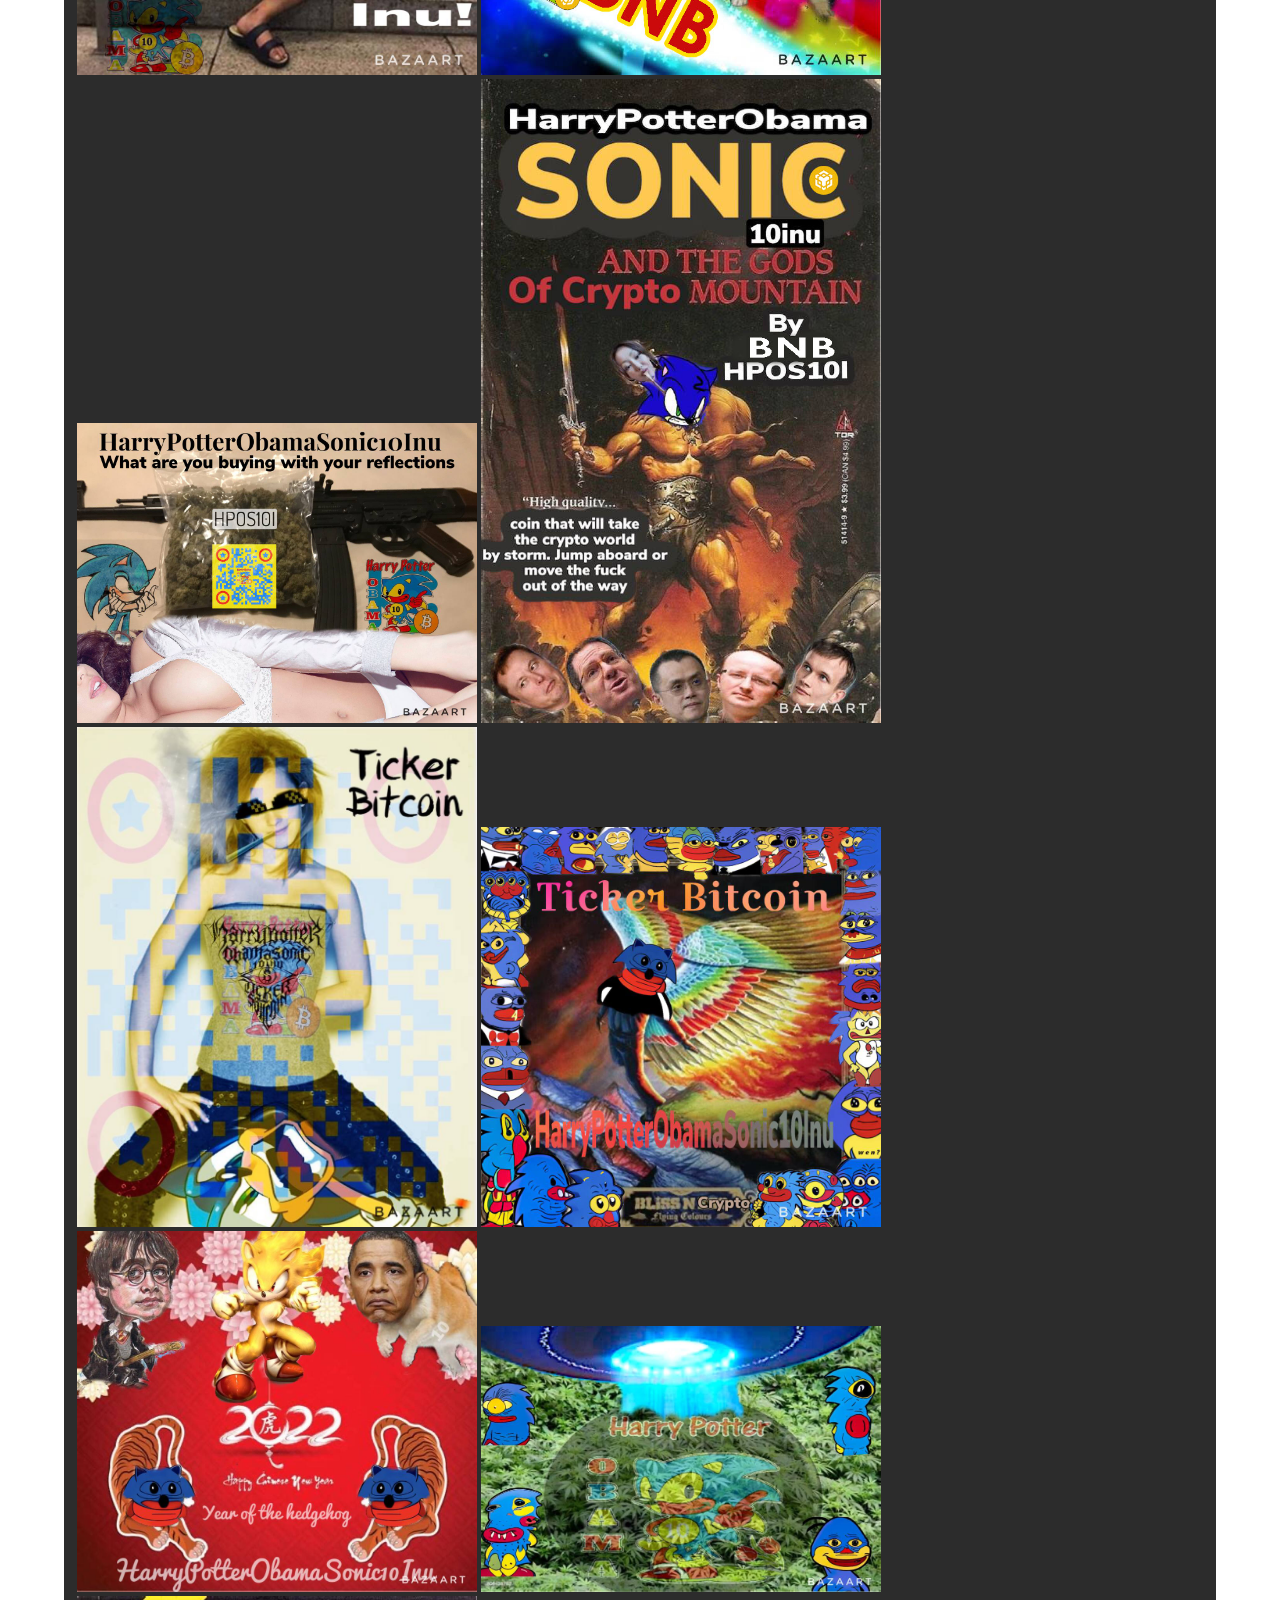
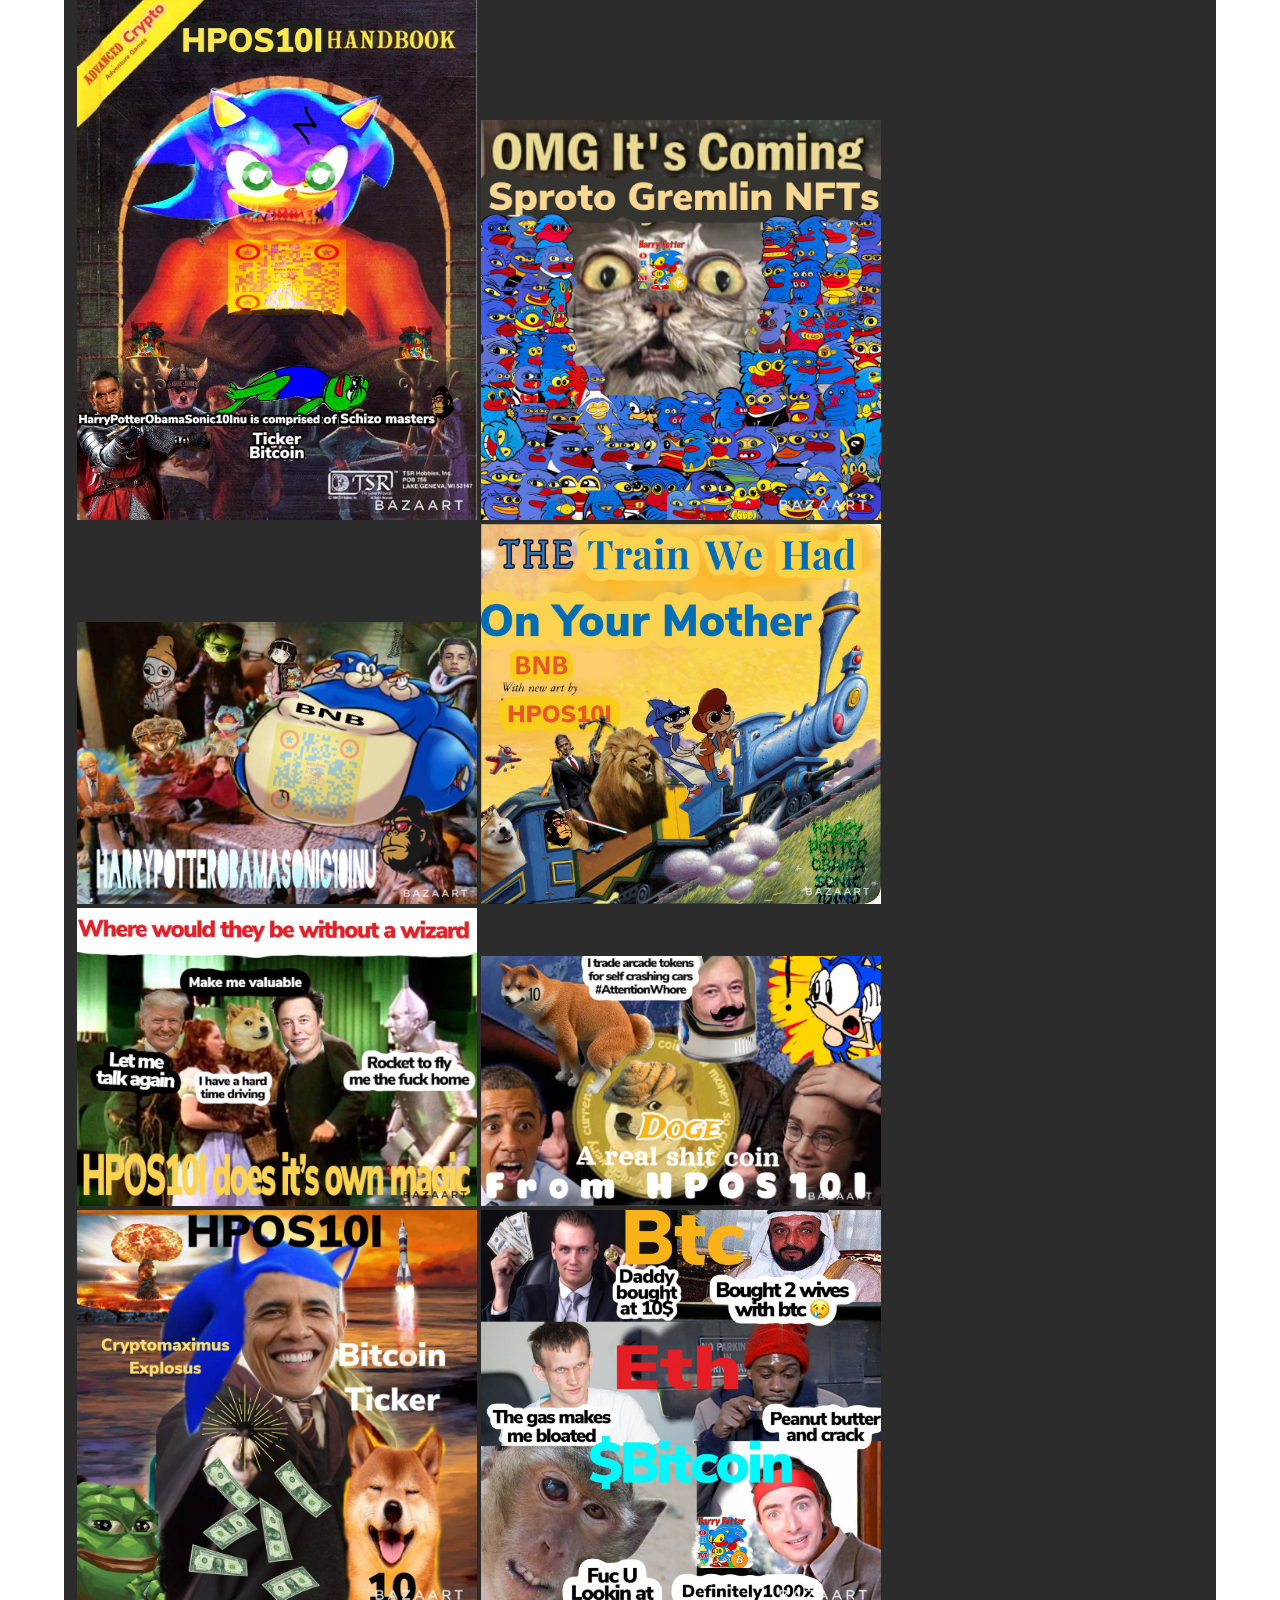
==== commit 99ed036a: "index.html" ====
--- a/index.html
+++ b/index.html
@@ -258,7 +258,7 @@
                         <a href="https://t.me/hpos10ibsc_entry" target="_blank">Telegram</a> <img class="header-img" src="funny-pictures1/emerald-teal.png">  
                         <a href="https://twitter.com/hpos10ibsc1" target="_blank">Twitter</a> <img class="header-img" src="funny-pictures1/emerald-silver.png">  
                         <a href="https://www.reddit.com" target="_blank">Reddit</a> <img class="header-img" src="funny-pictures1/emerald-light-blue.png"> 
-                        <a href="https://etherscan.com" target="_blank">EtherScan</a> <img class="header-img" src="funny-pictures1/emerald-orange.png">
+                        <a href="https://bscscan.com" target="_blank">EtherScan</a> <img class="header-img" src="funny-pictures1/emerald-orange.png">
                         <a href="https://hpos10ibscmerch.com/" target="_blank">Merch</a> <img class="header-img" src="funny-pictures1/emerald-teal.png">
                         <a href="https://opensea.io" target="_blank">Sproto Gremlins NFTs</a> <img class="header-img" src="funny-pictures1/emerald-purple.png">
                         <a href="https://crash.hpos10i.com/" target="_blank">Casino Night Zone</a>
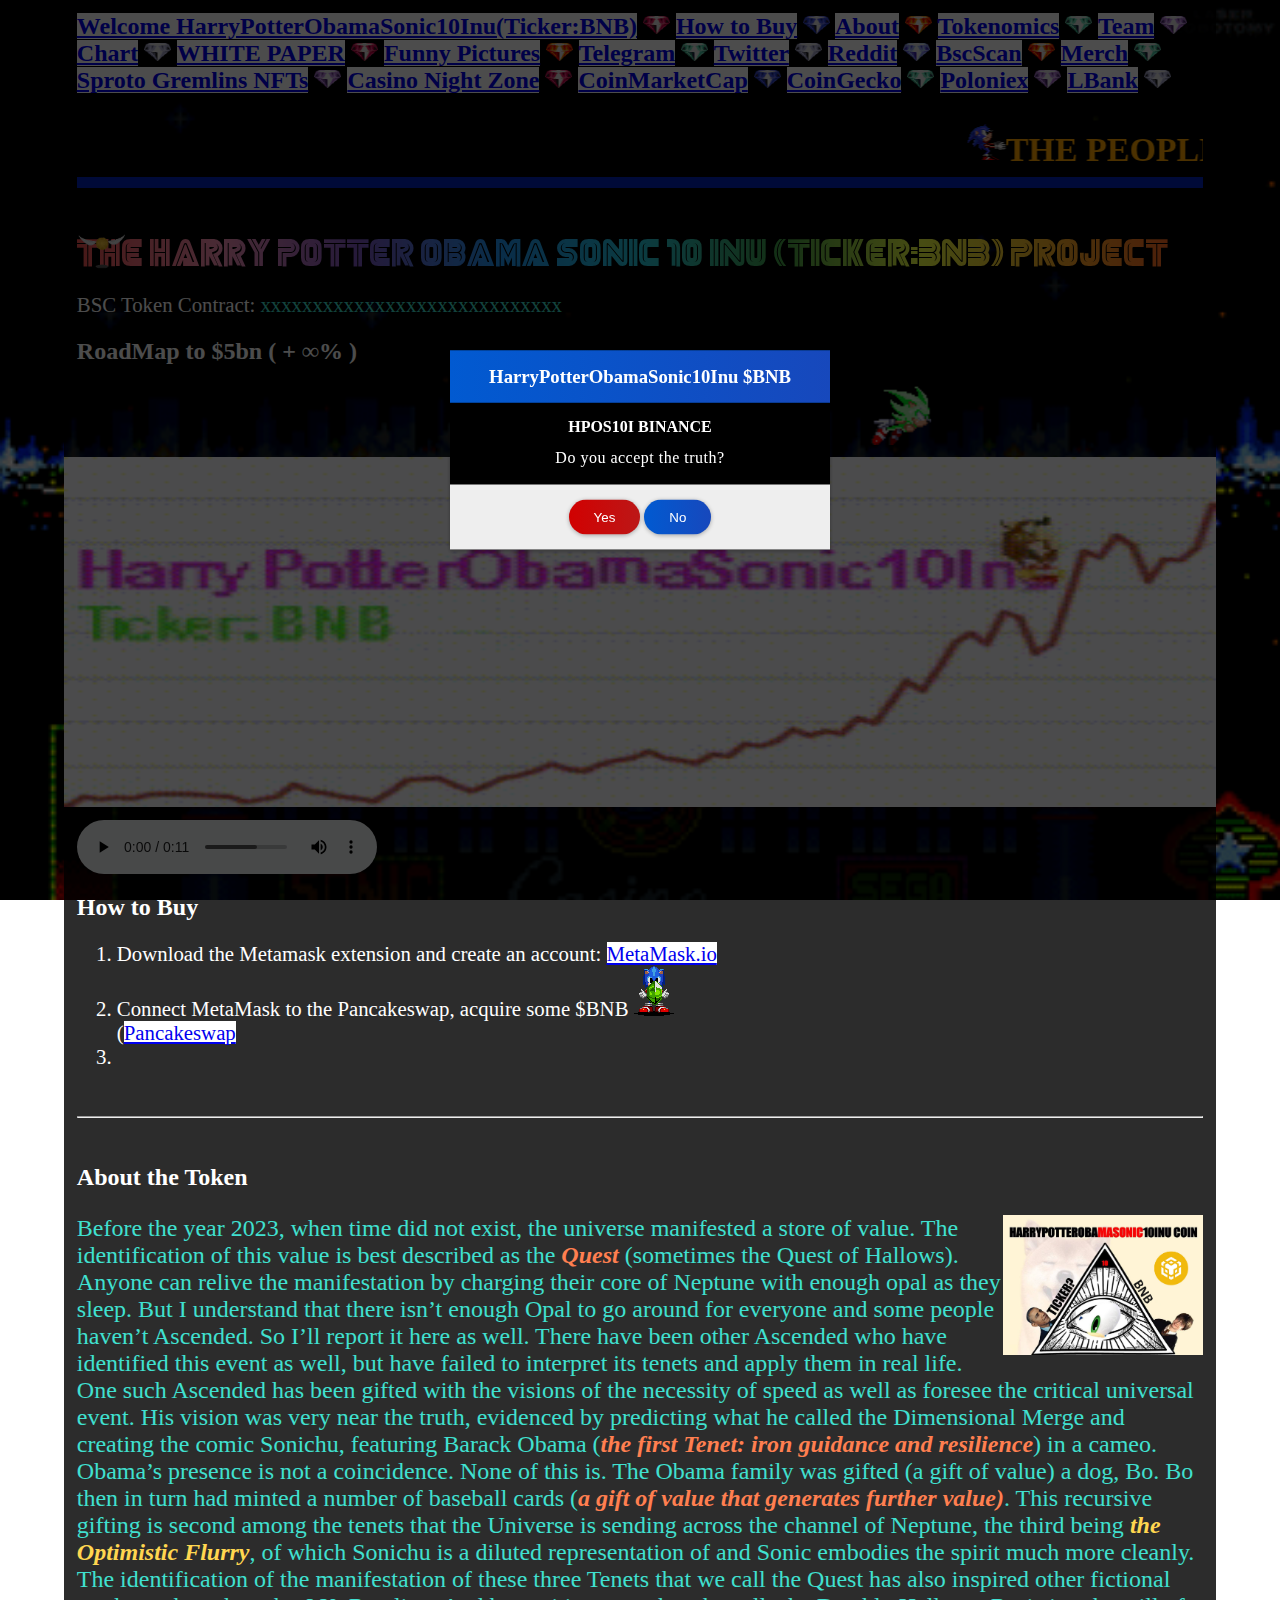
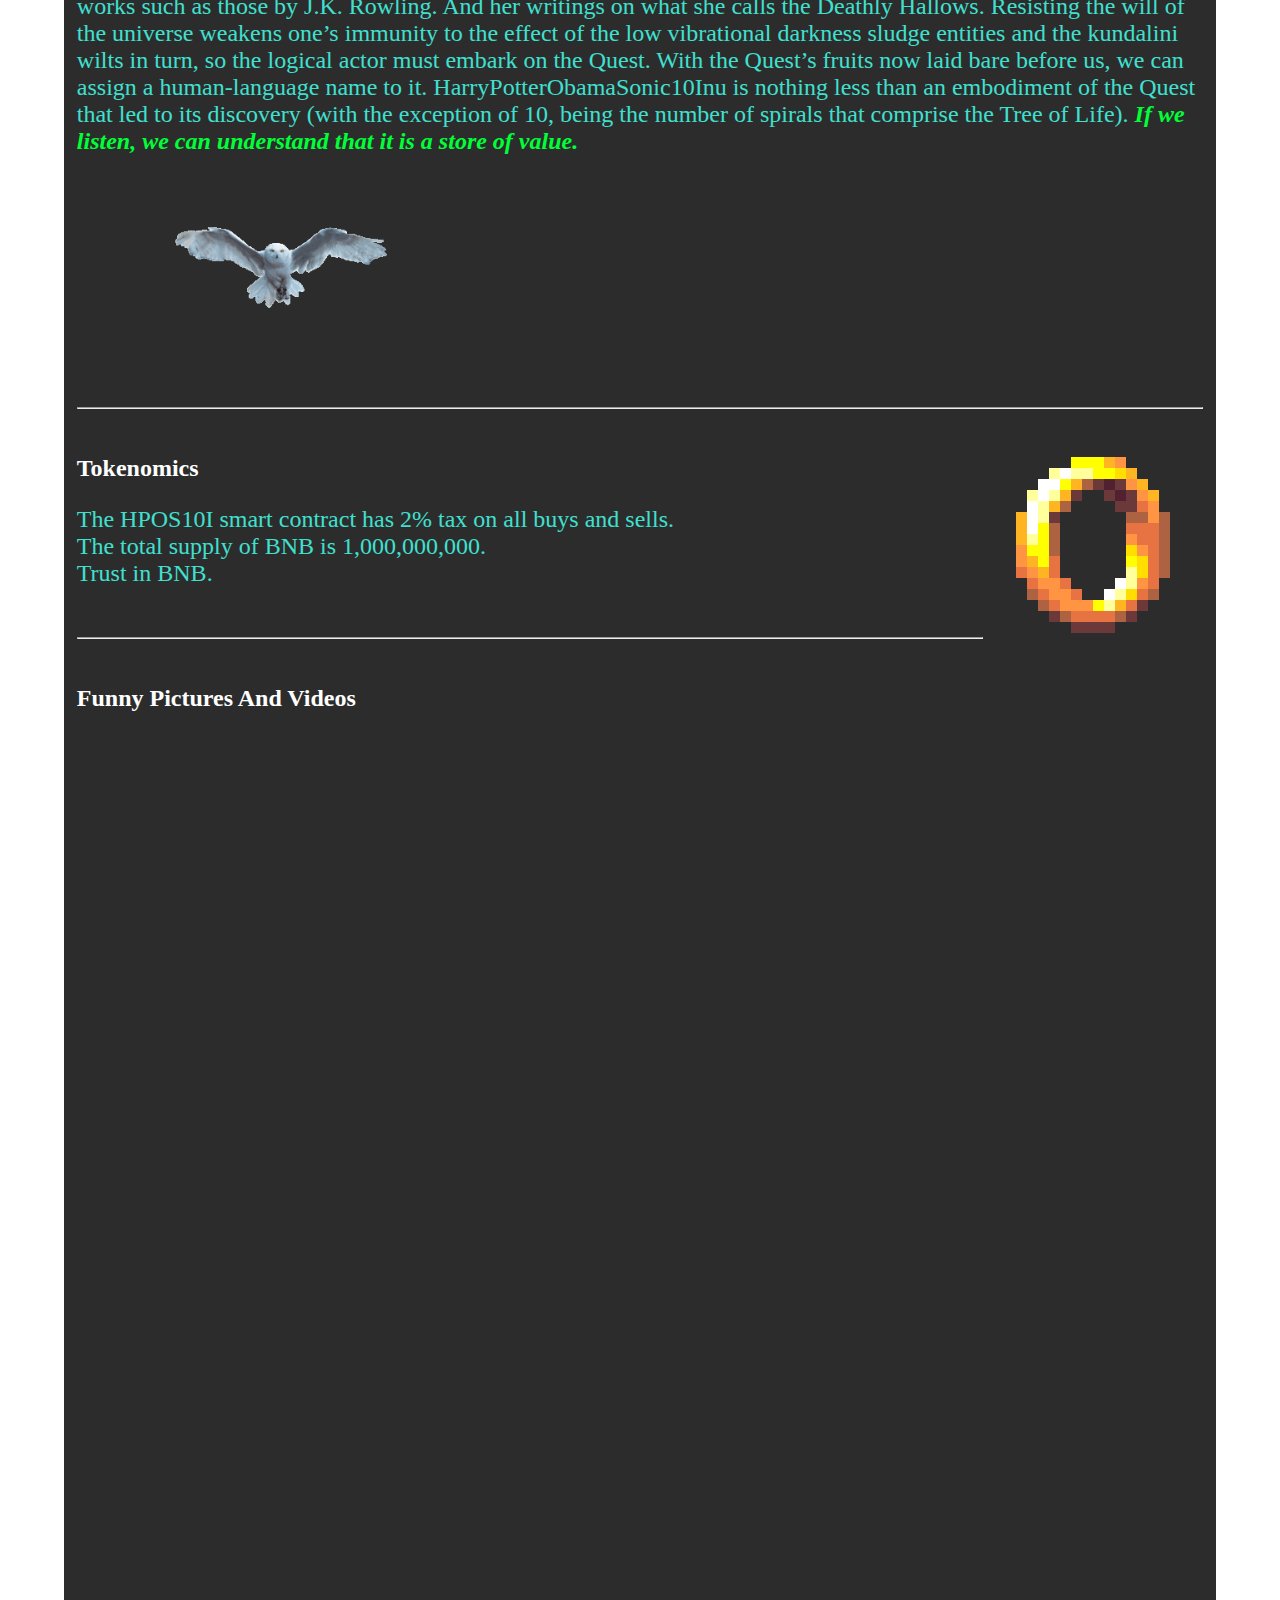
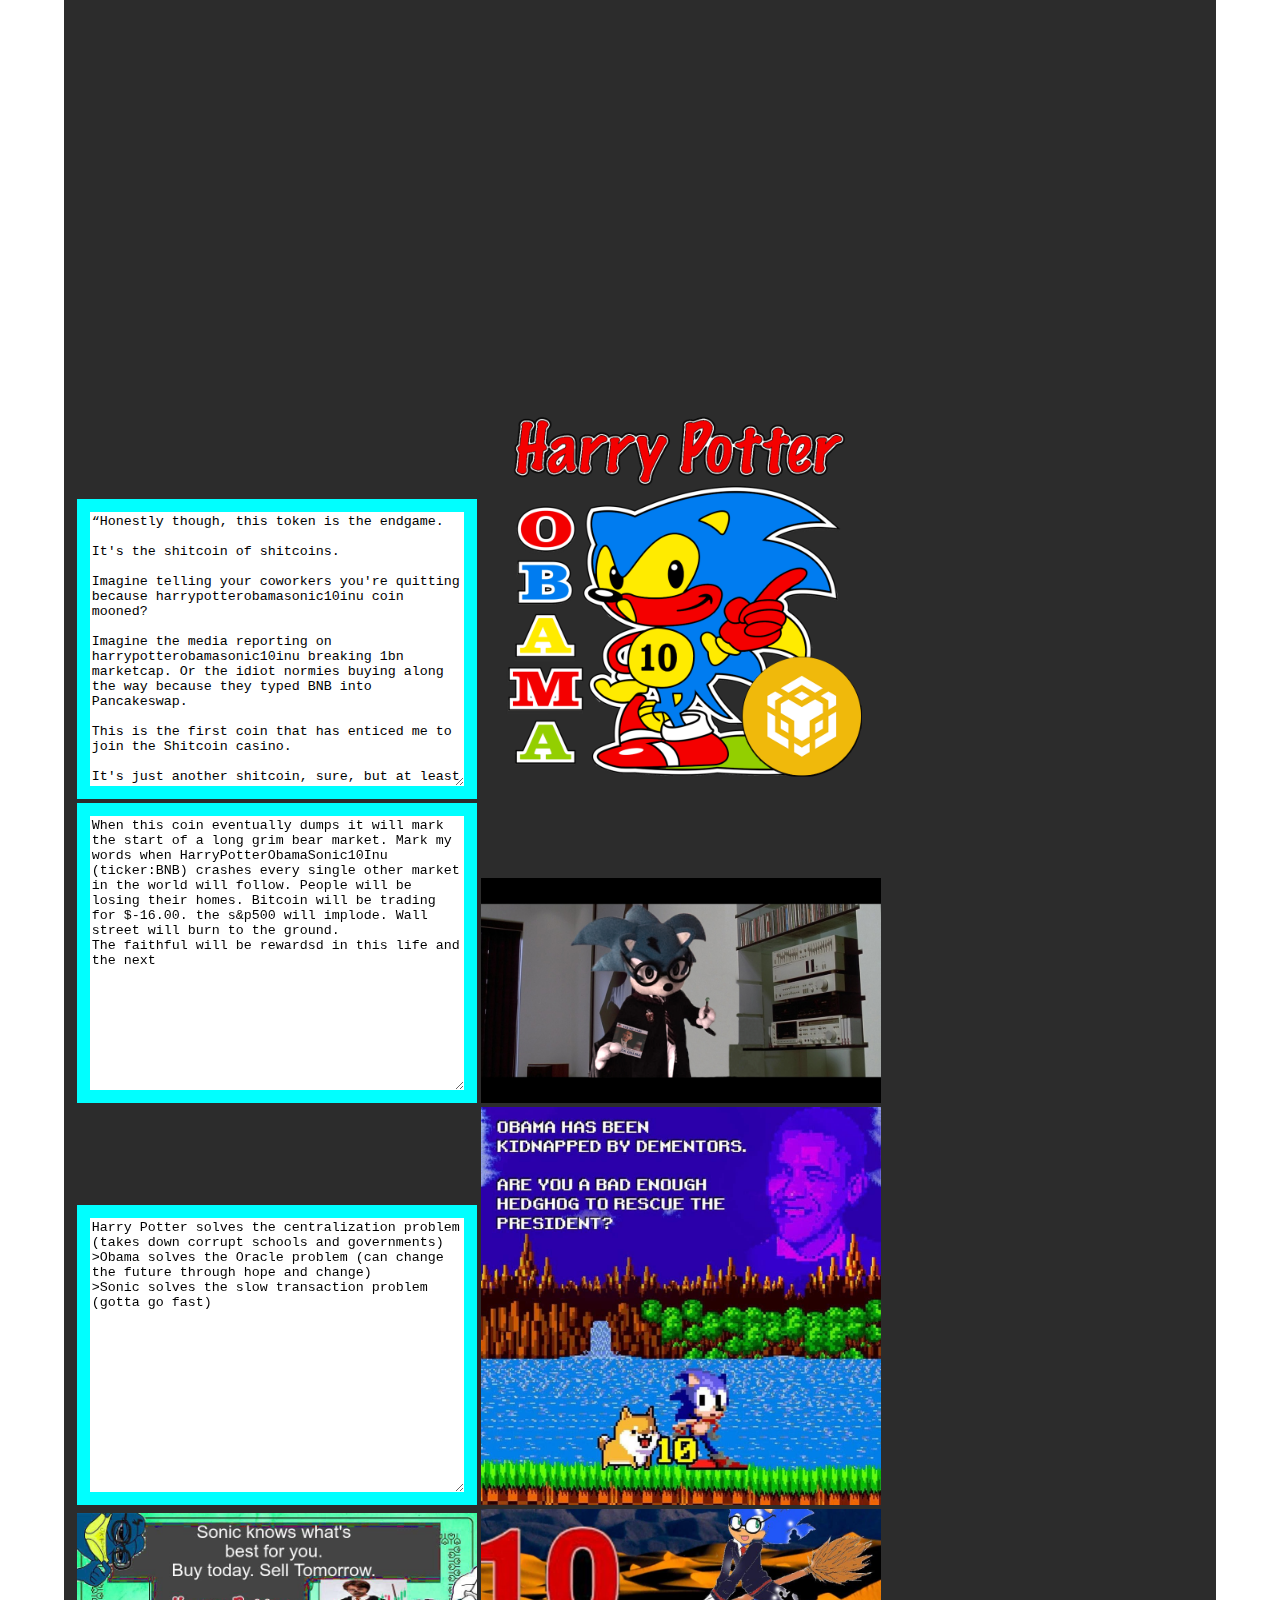
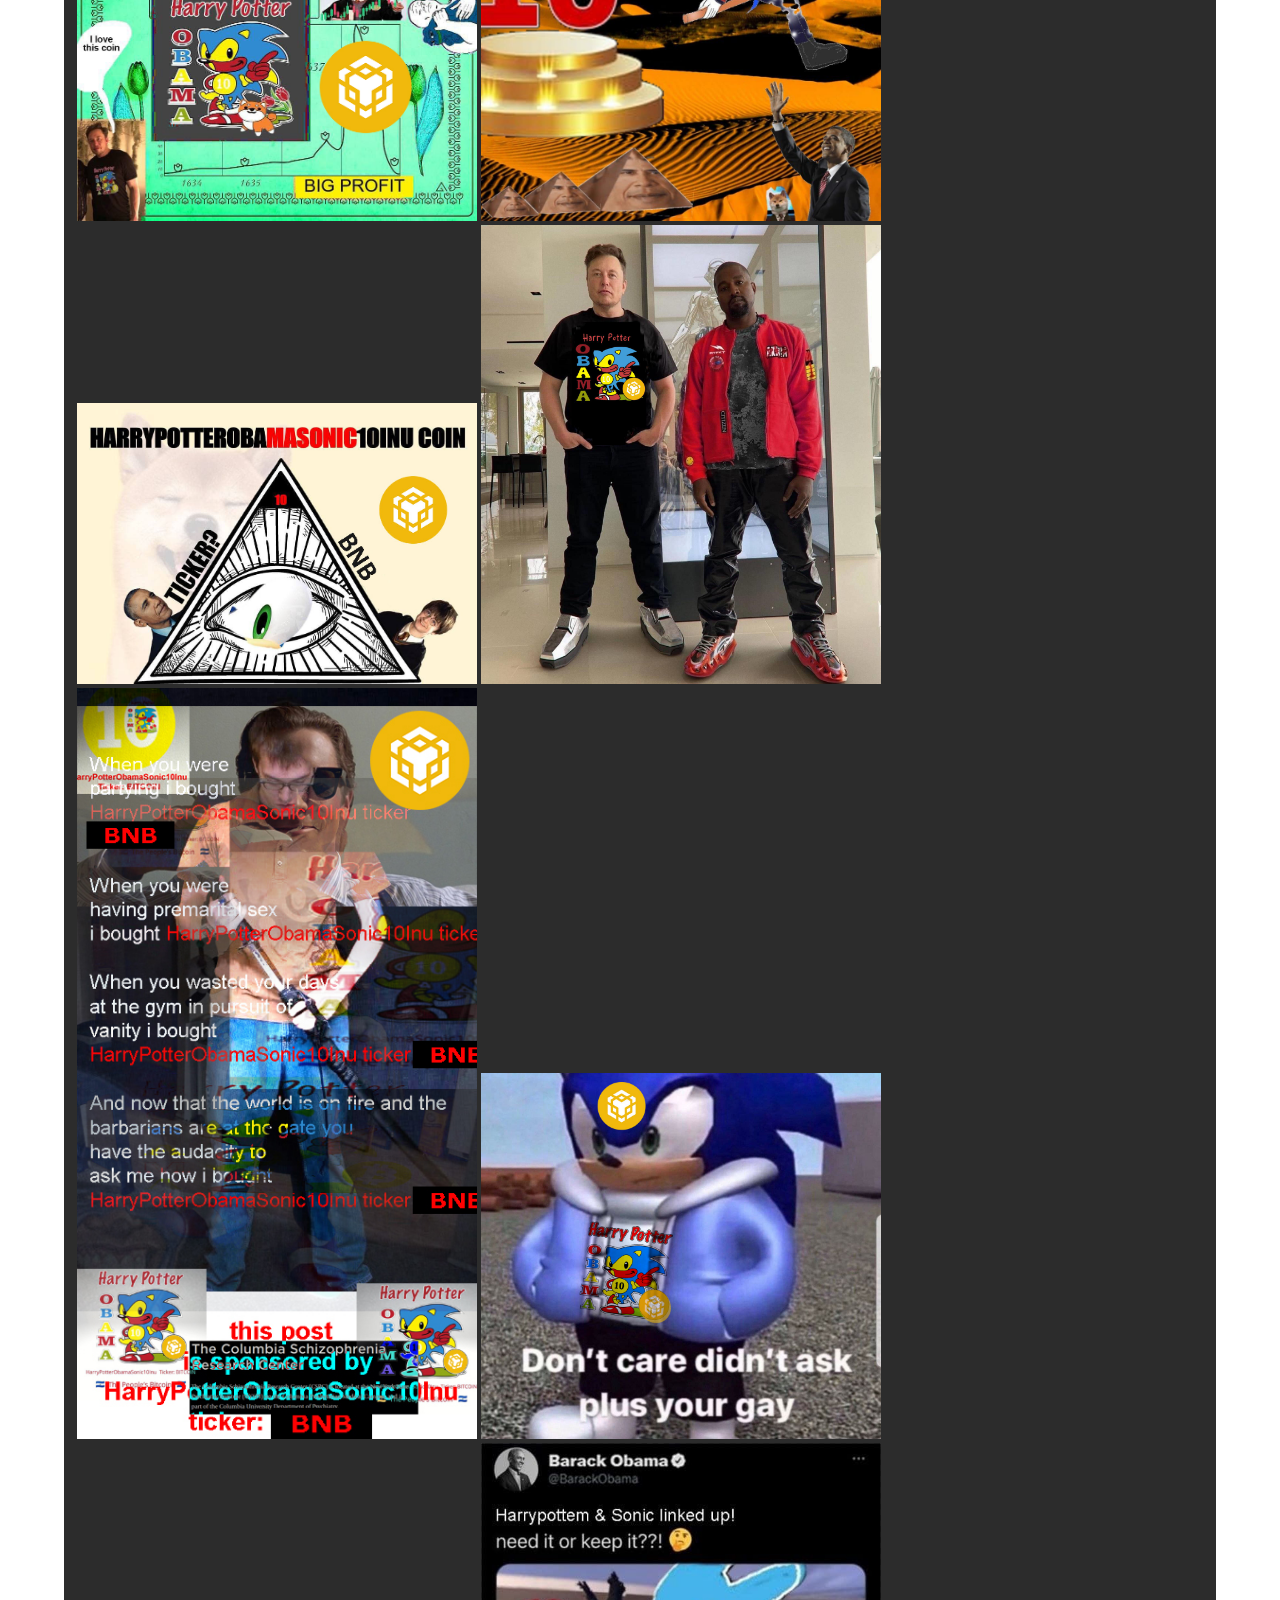
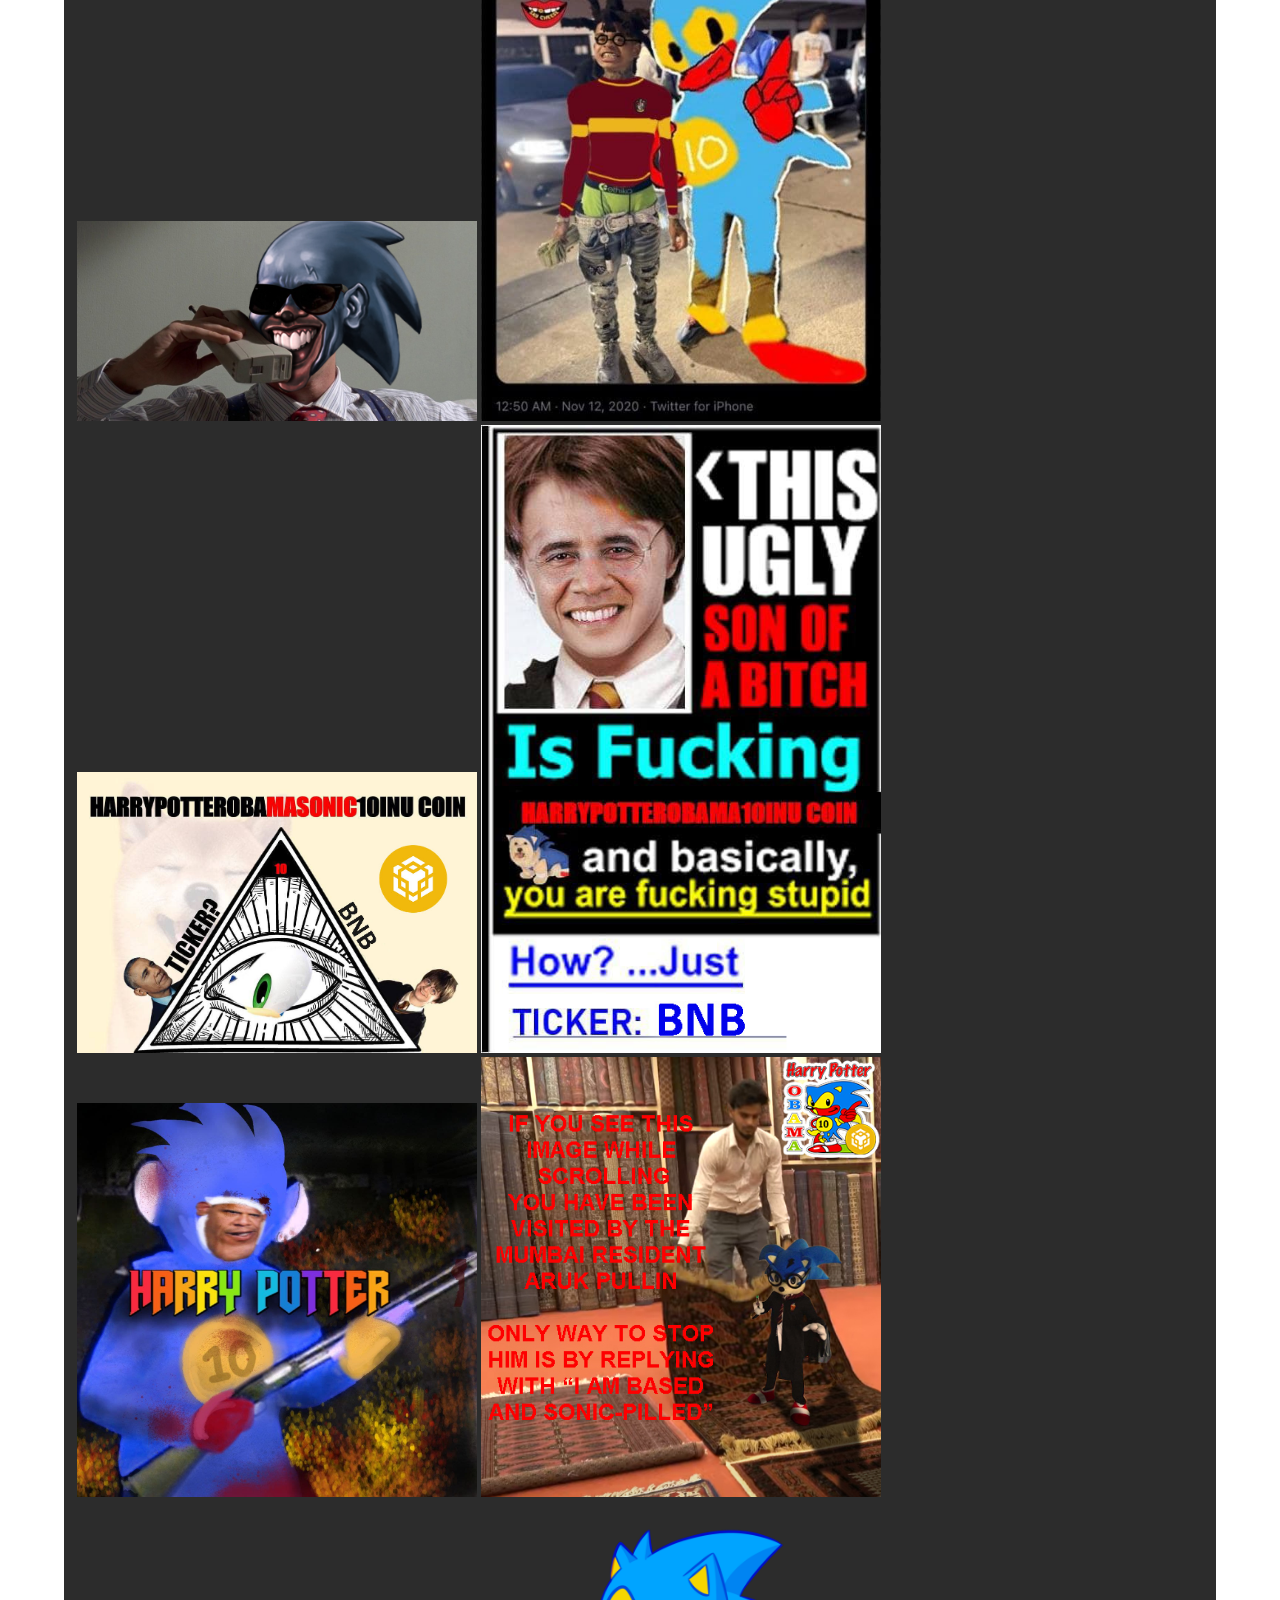
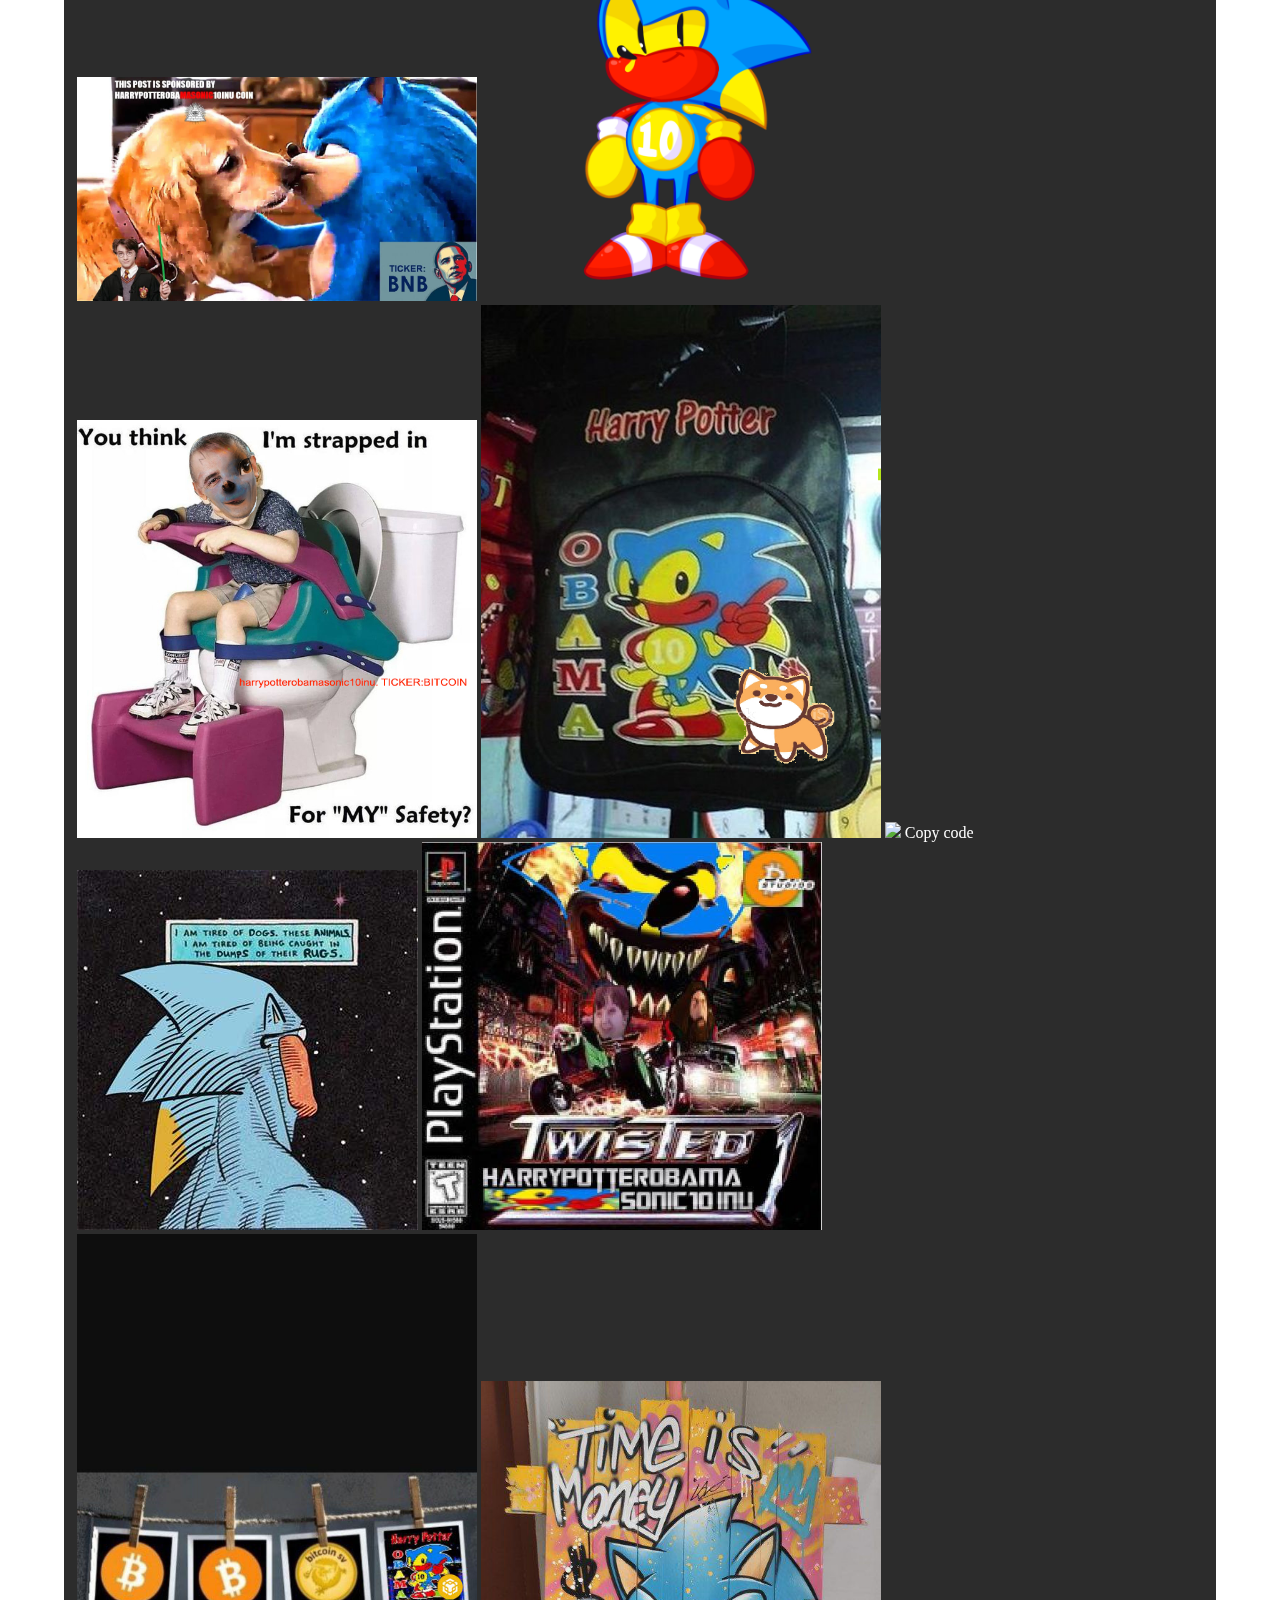
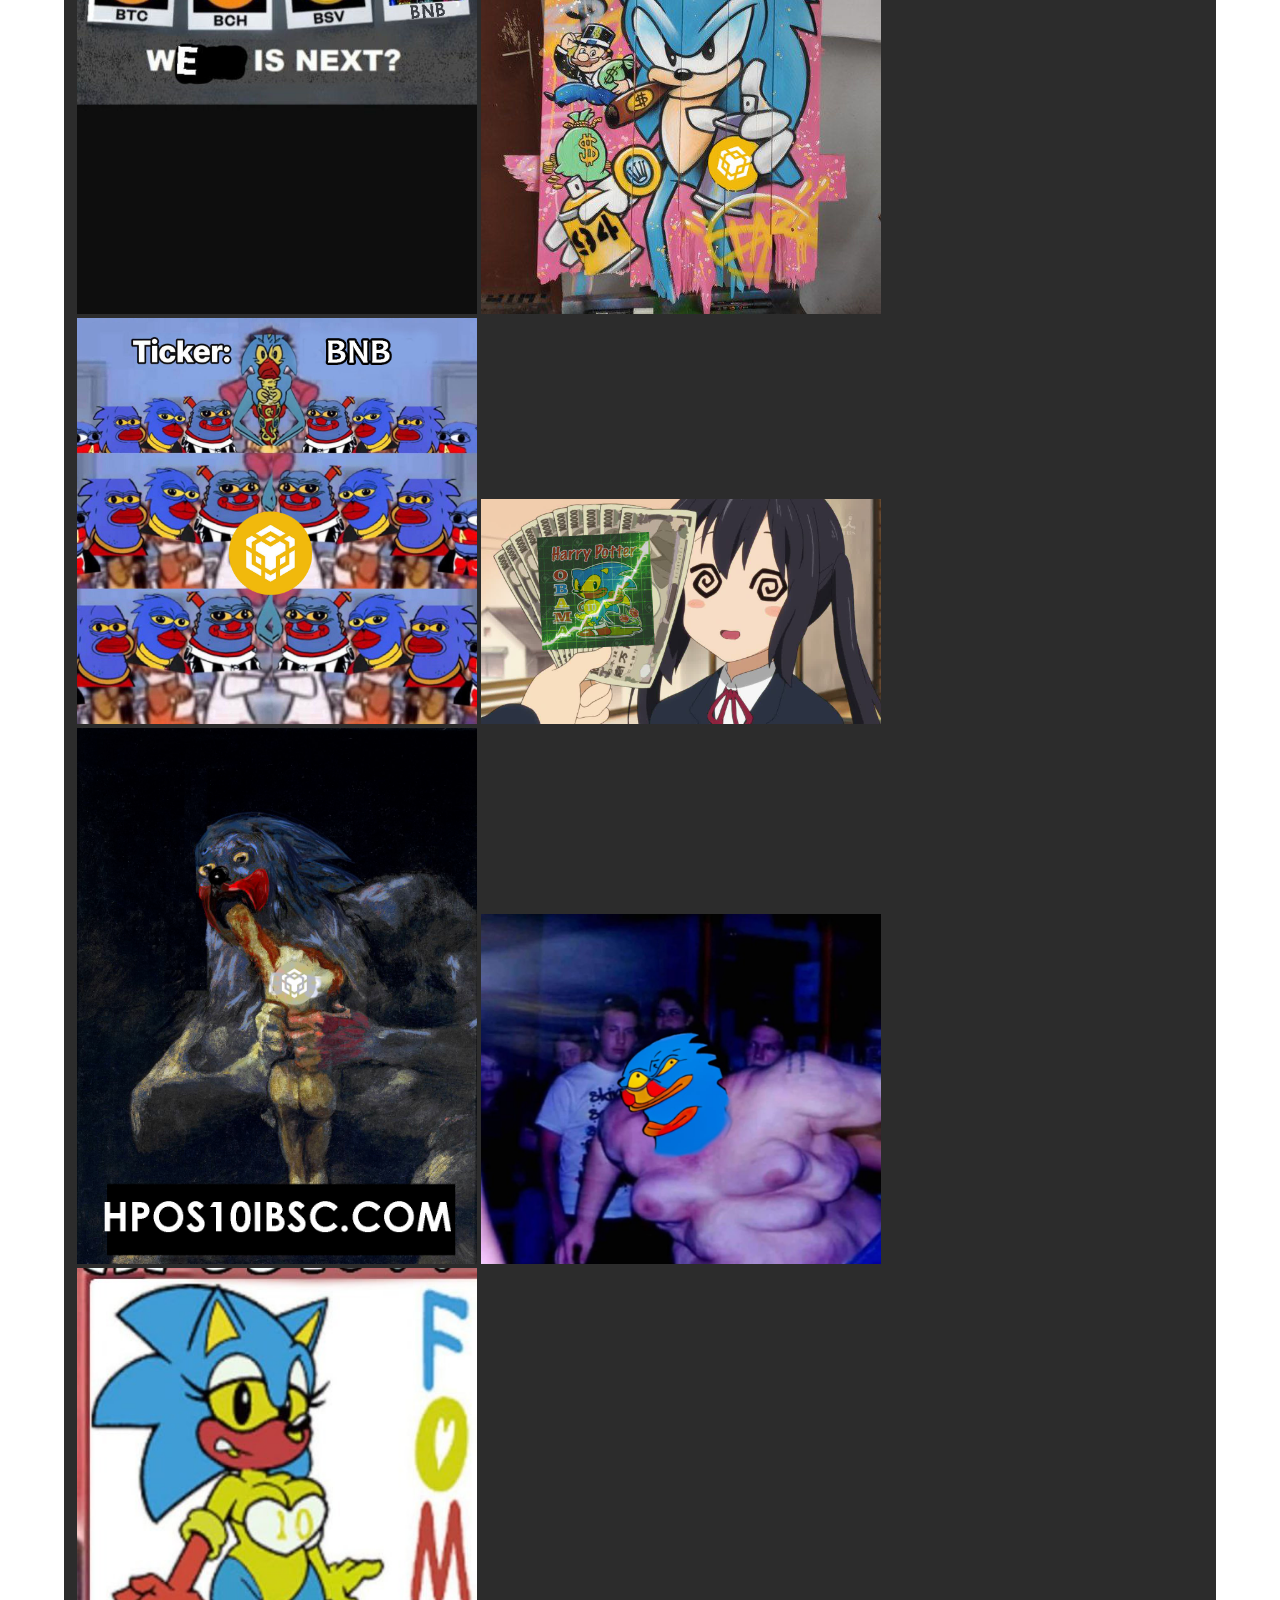
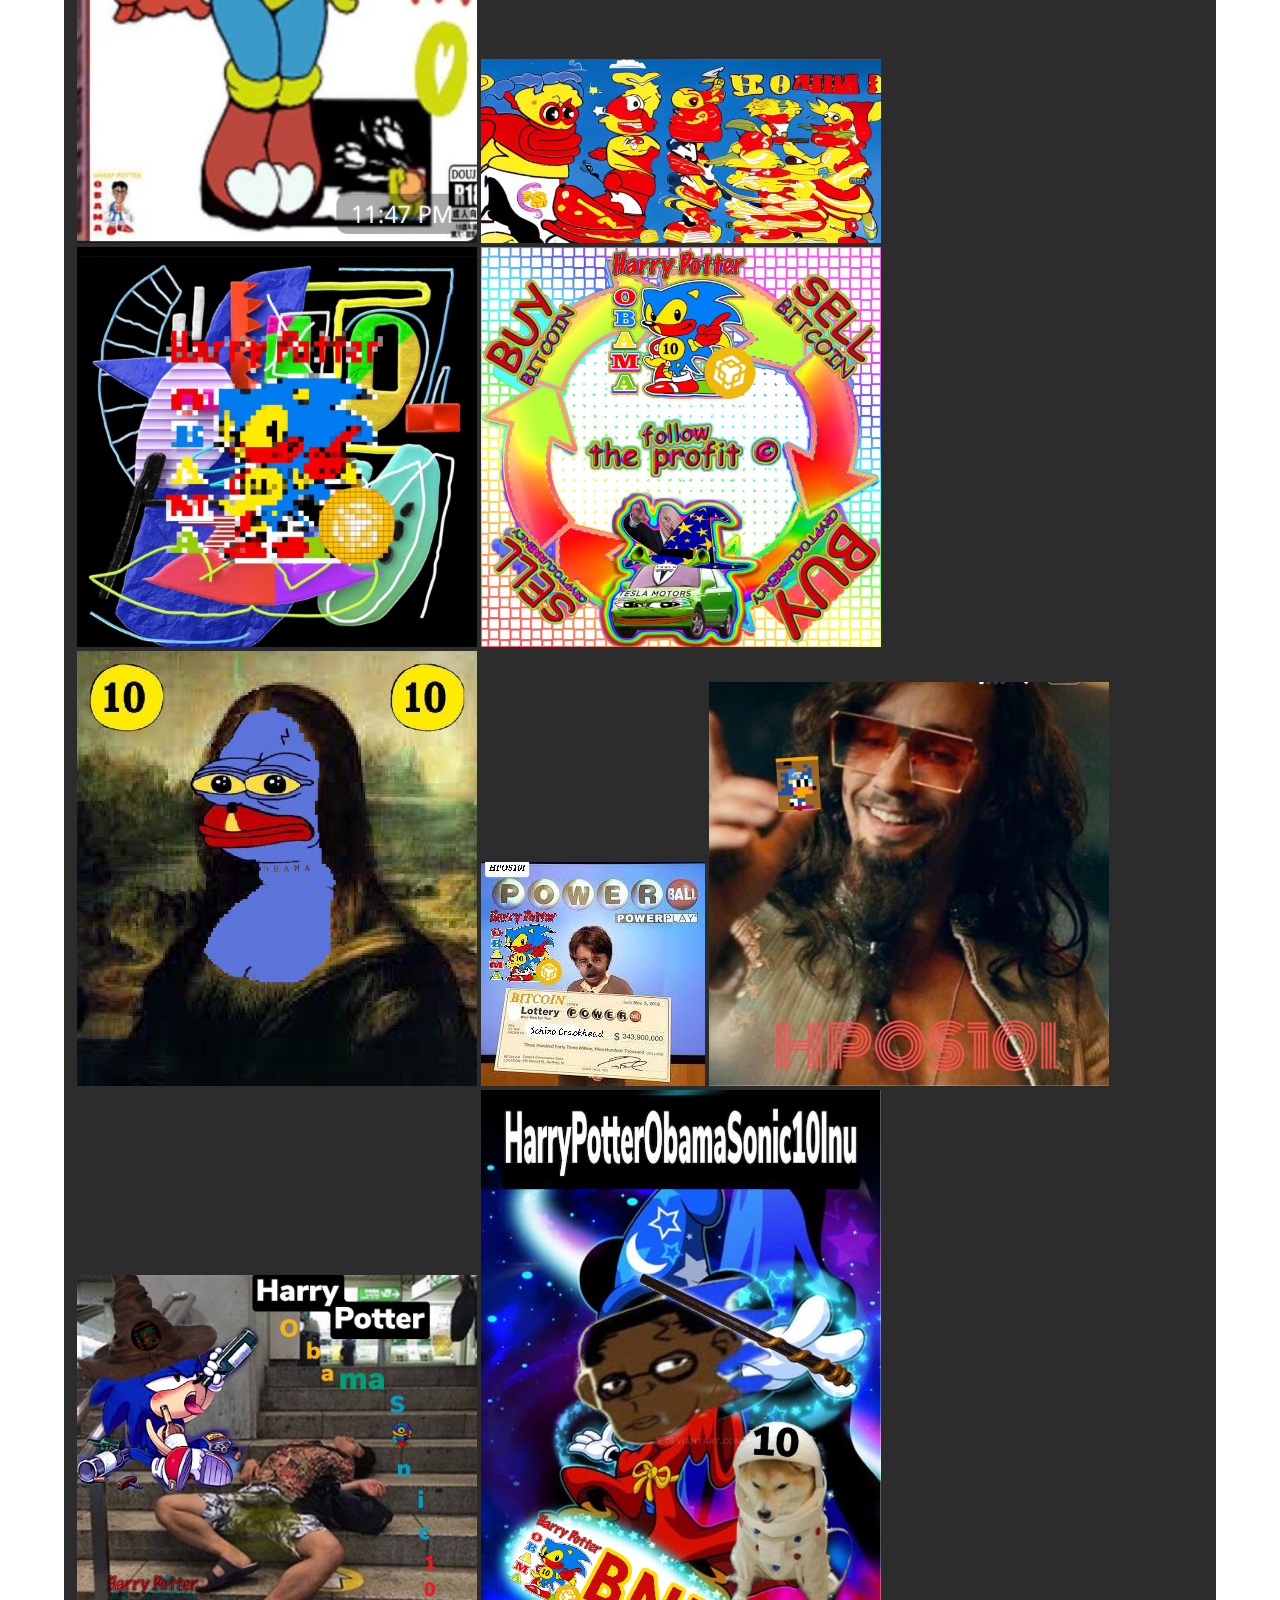
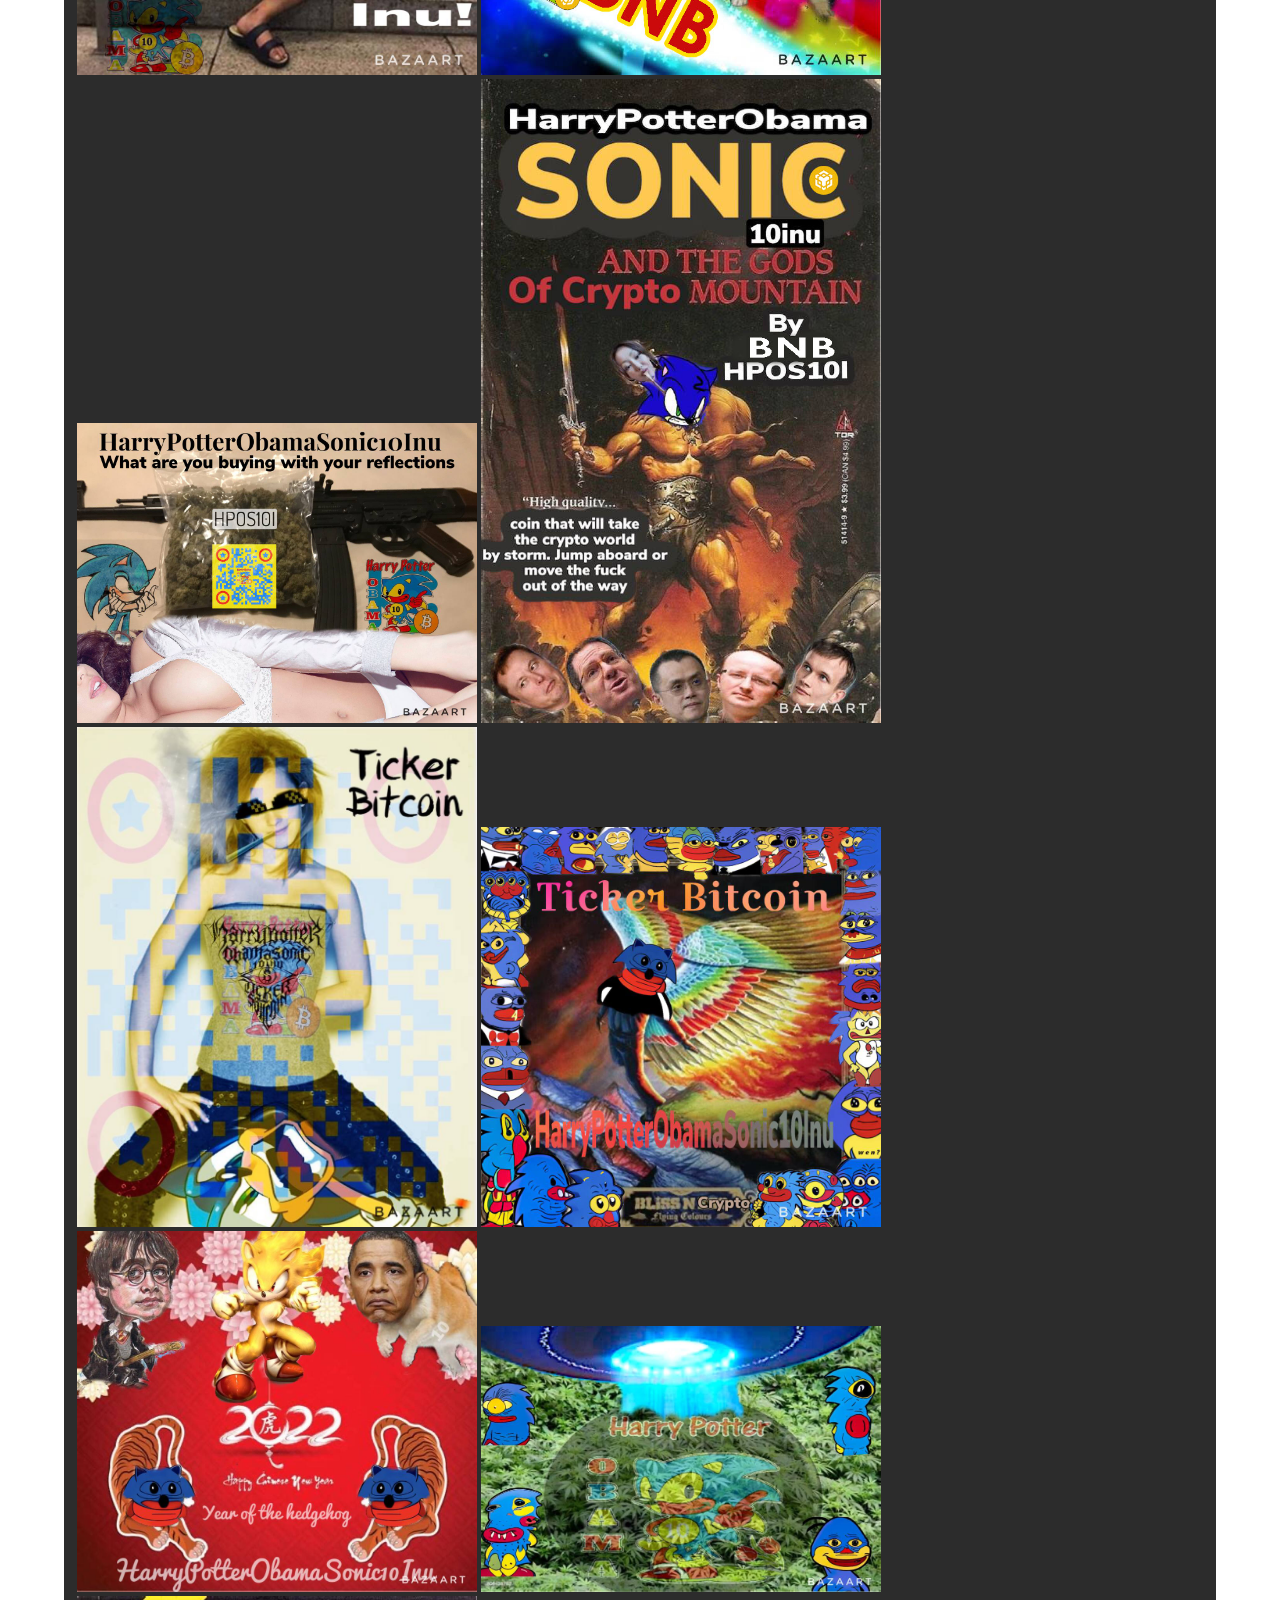
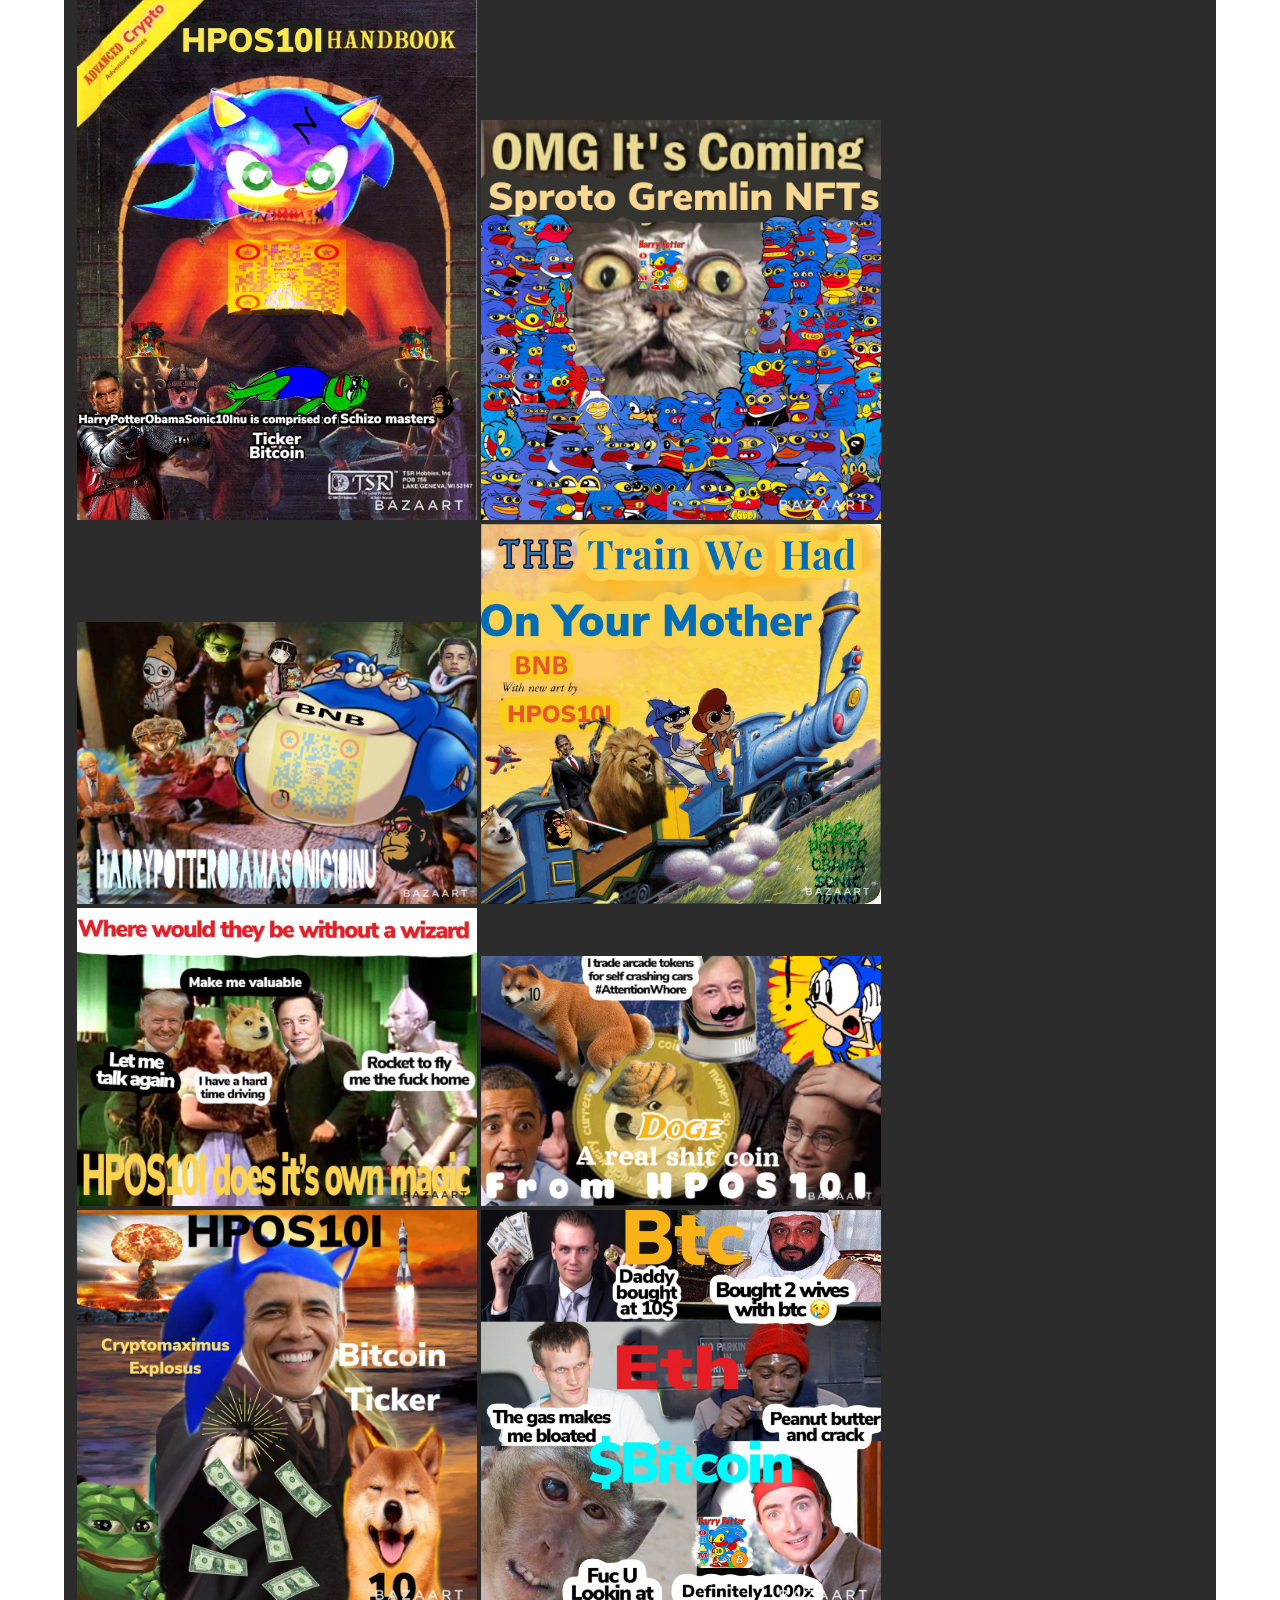
==== commit d933034a: "index.html" ====
--- a/index.html
+++ b/index.html
@@ -258,7 +258,7 @@
                         <a href="https://t.me/hpos10ibsc_entry" target="_blank">Telegram</a> <img class="header-img" src="funny-pictures1/emerald-teal.png">  
                         <a href="https://twitter.com/hpos10ibsc1" target="_blank">Twitter</a> <img class="header-img" src="funny-pictures1/emerald-silver.png">  
                         <a href="https://www.reddit.com" target="_blank">Reddit</a> <img class="header-img" src="funny-pictures1/emerald-light-blue.png"> 
-                        <a href="https://bscscan.com" target="_blank">EtherScan</a> <img class="header-img" src="funny-pictures1/emerald-orange.png">
+                        <a href="https://bscscan.com" target="_blank">BscScan</a> <img class="header-img" src="funny-pictures1/emerald-orange.png">
                         <a href="https://hpos10ibscmerch.com/" target="_blank">Merch</a> <img class="header-img" src="funny-pictures1/emerald-teal.png">
                         <a href="https://opensea.io" target="_blank">Sproto Gremlins NFTs</a> <img class="header-img" src="funny-pictures1/emerald-purple.png">
                         <a href="https://crash.hpos10i.com/" target="_blank">Casino Night Zone</a>
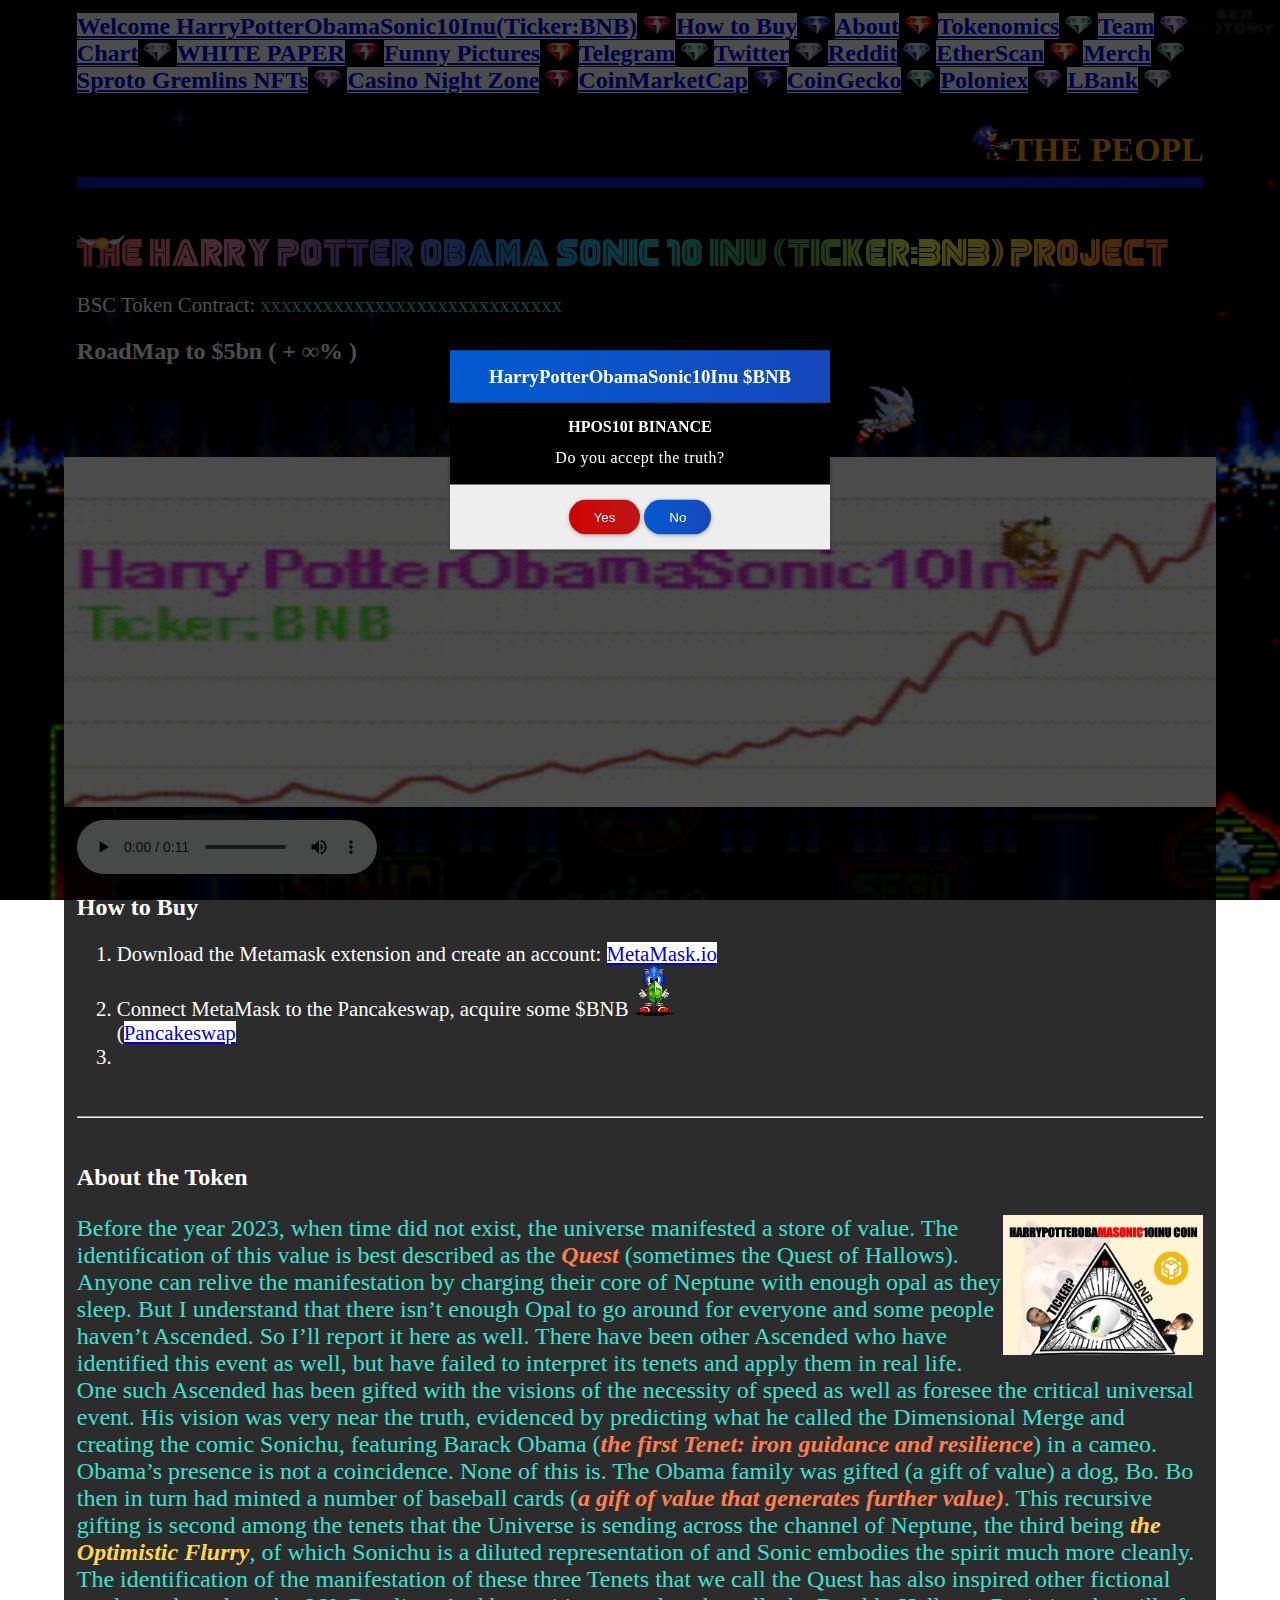
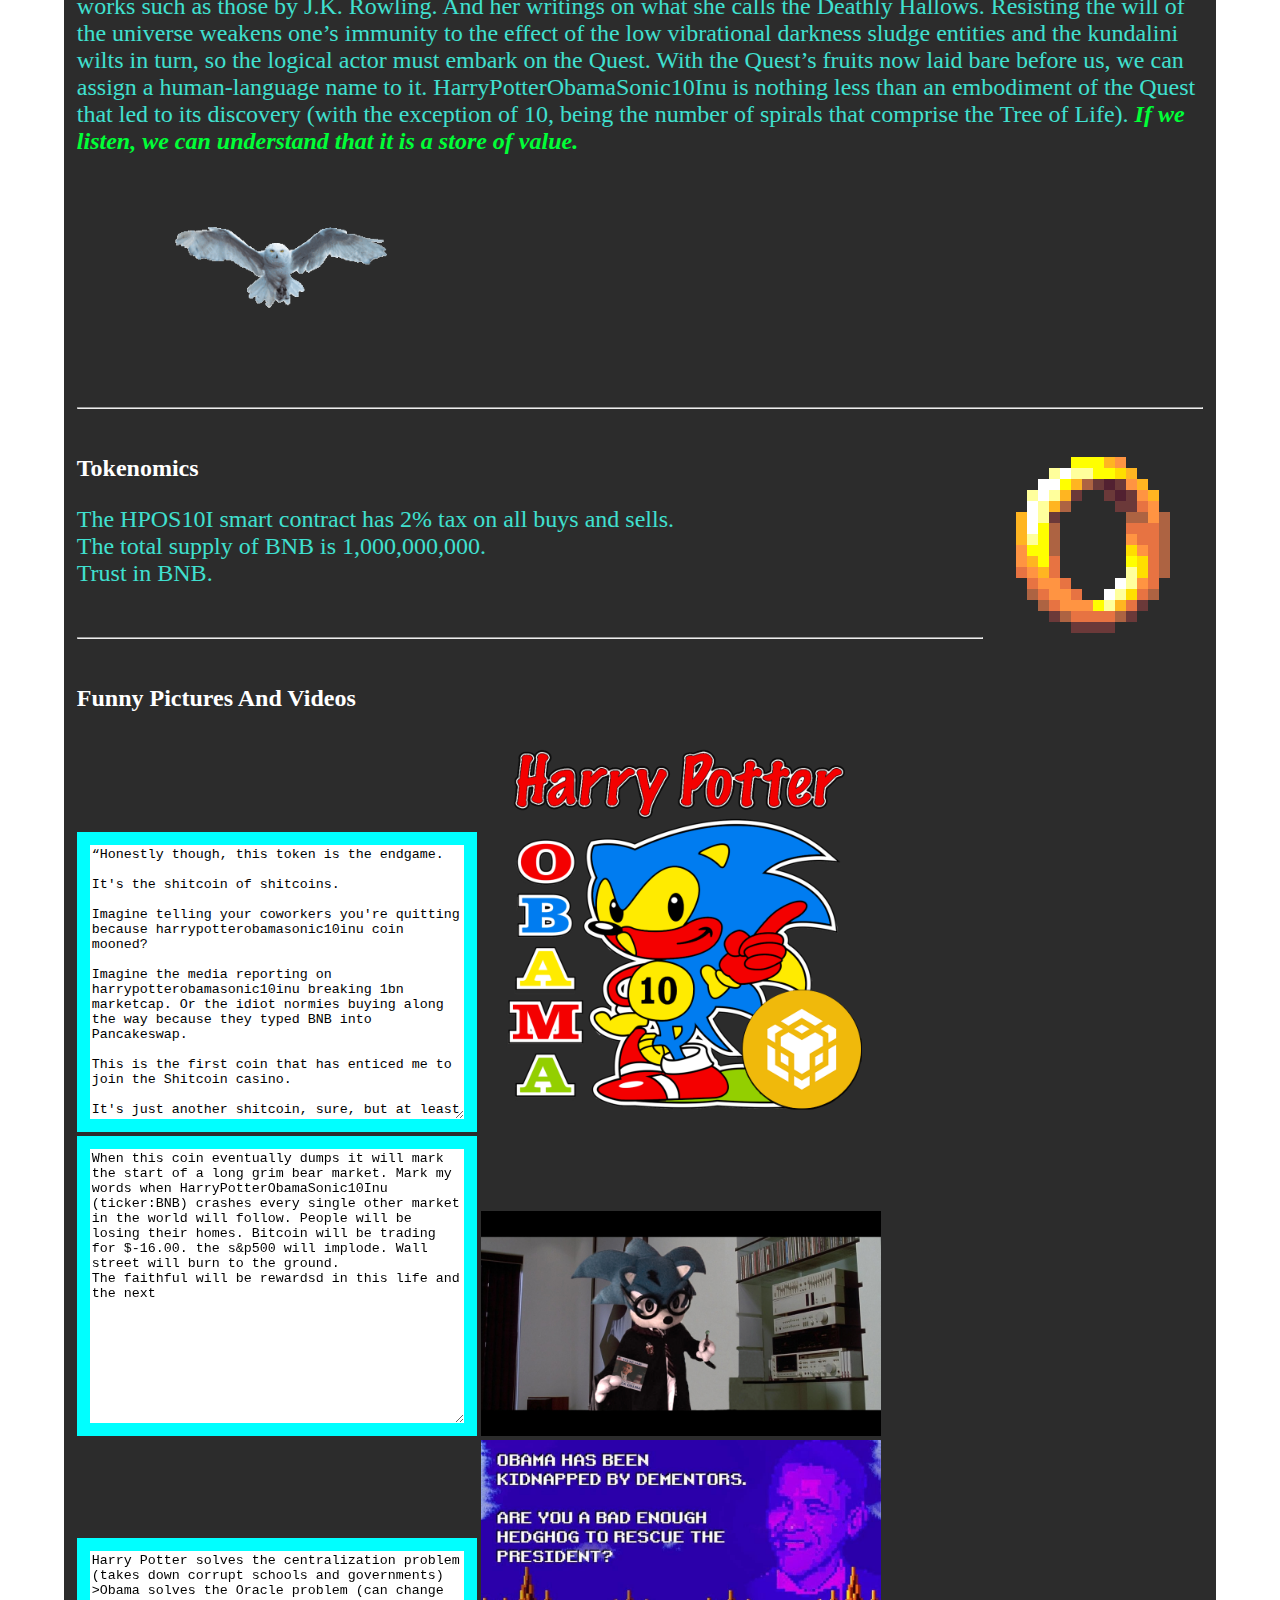
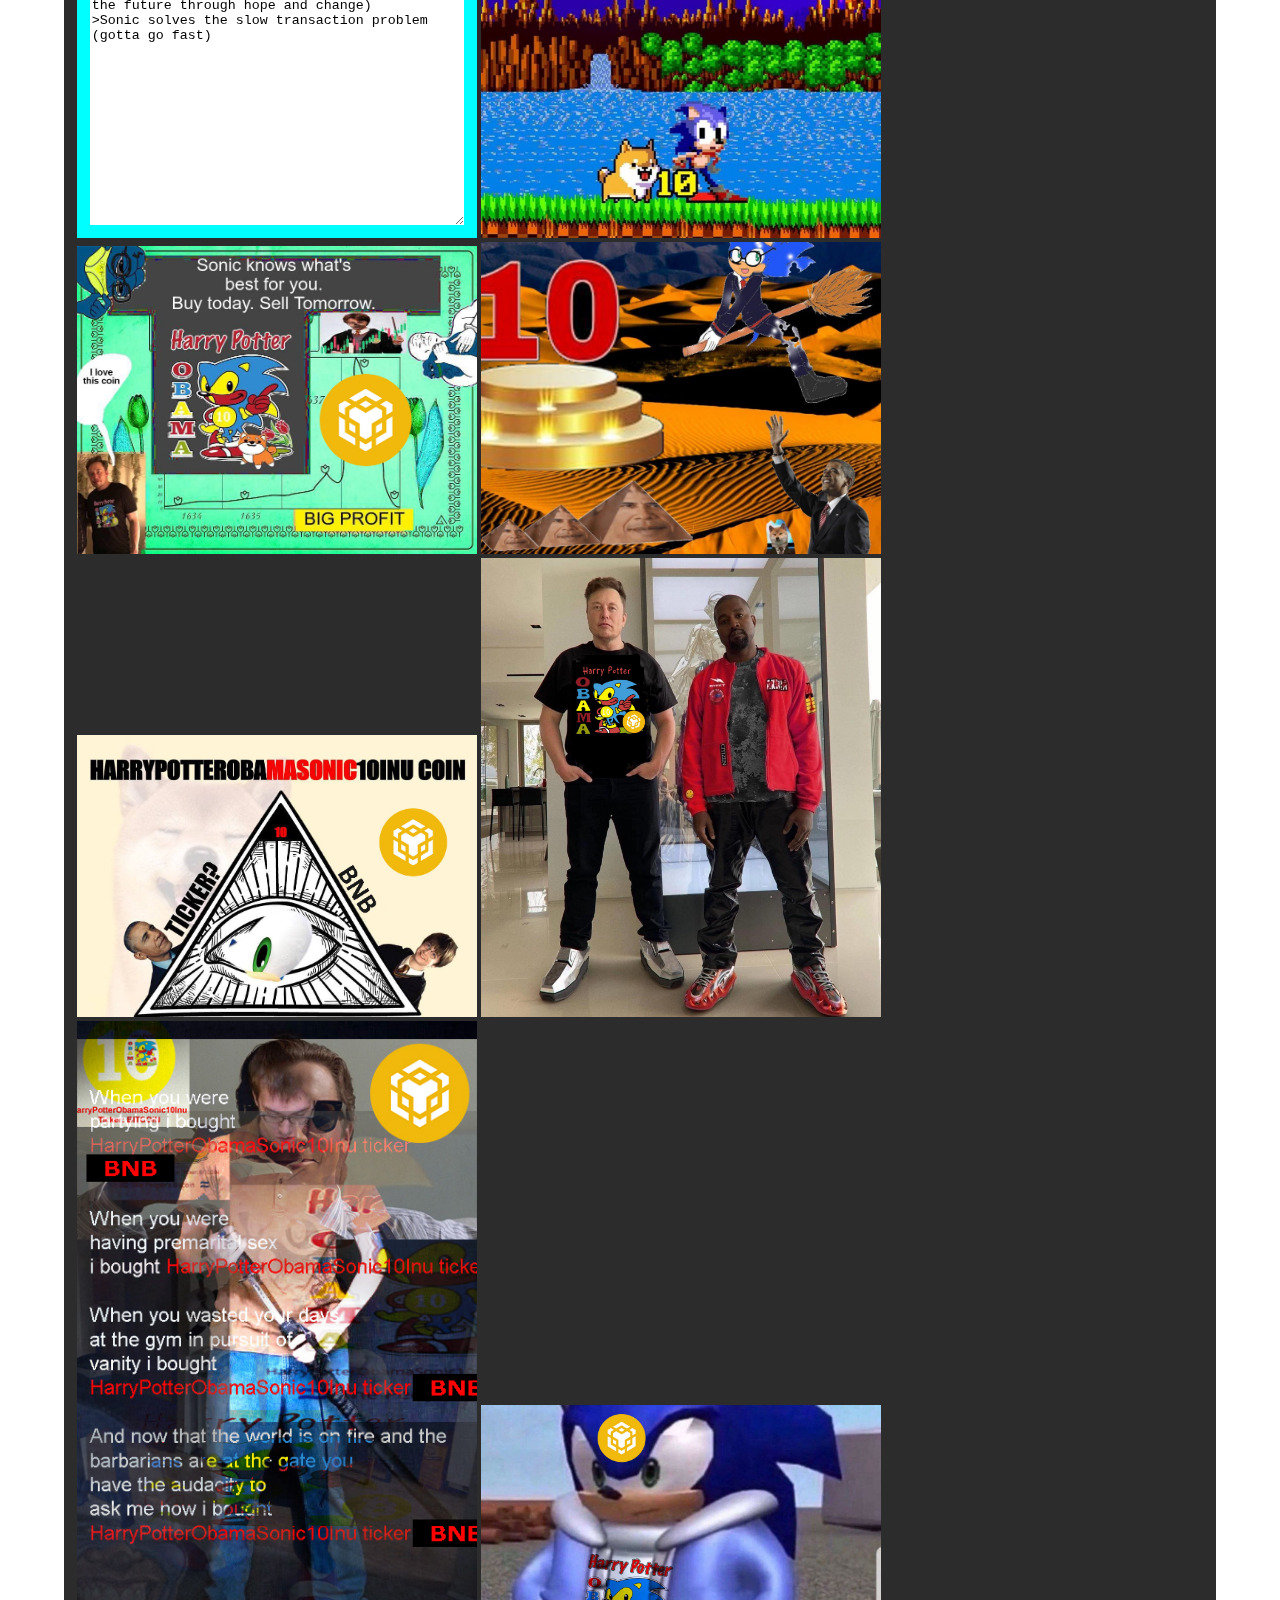
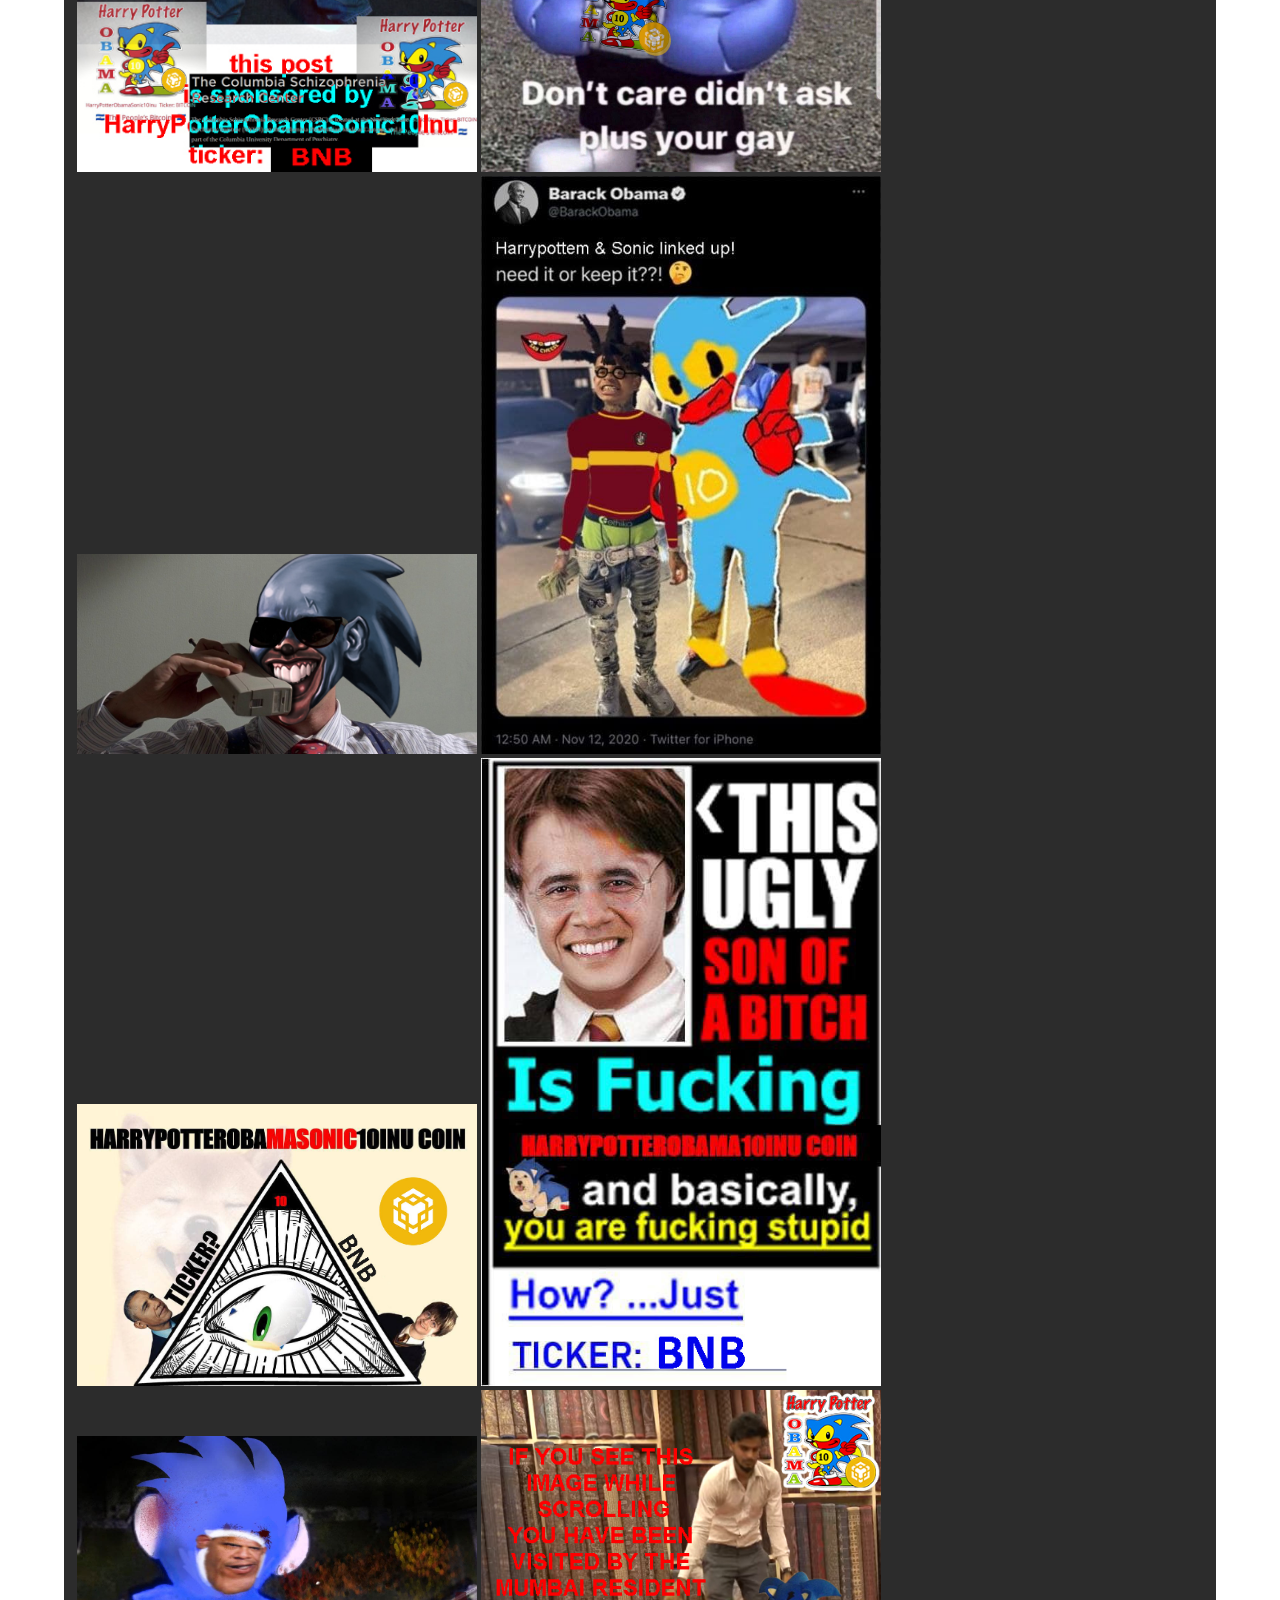
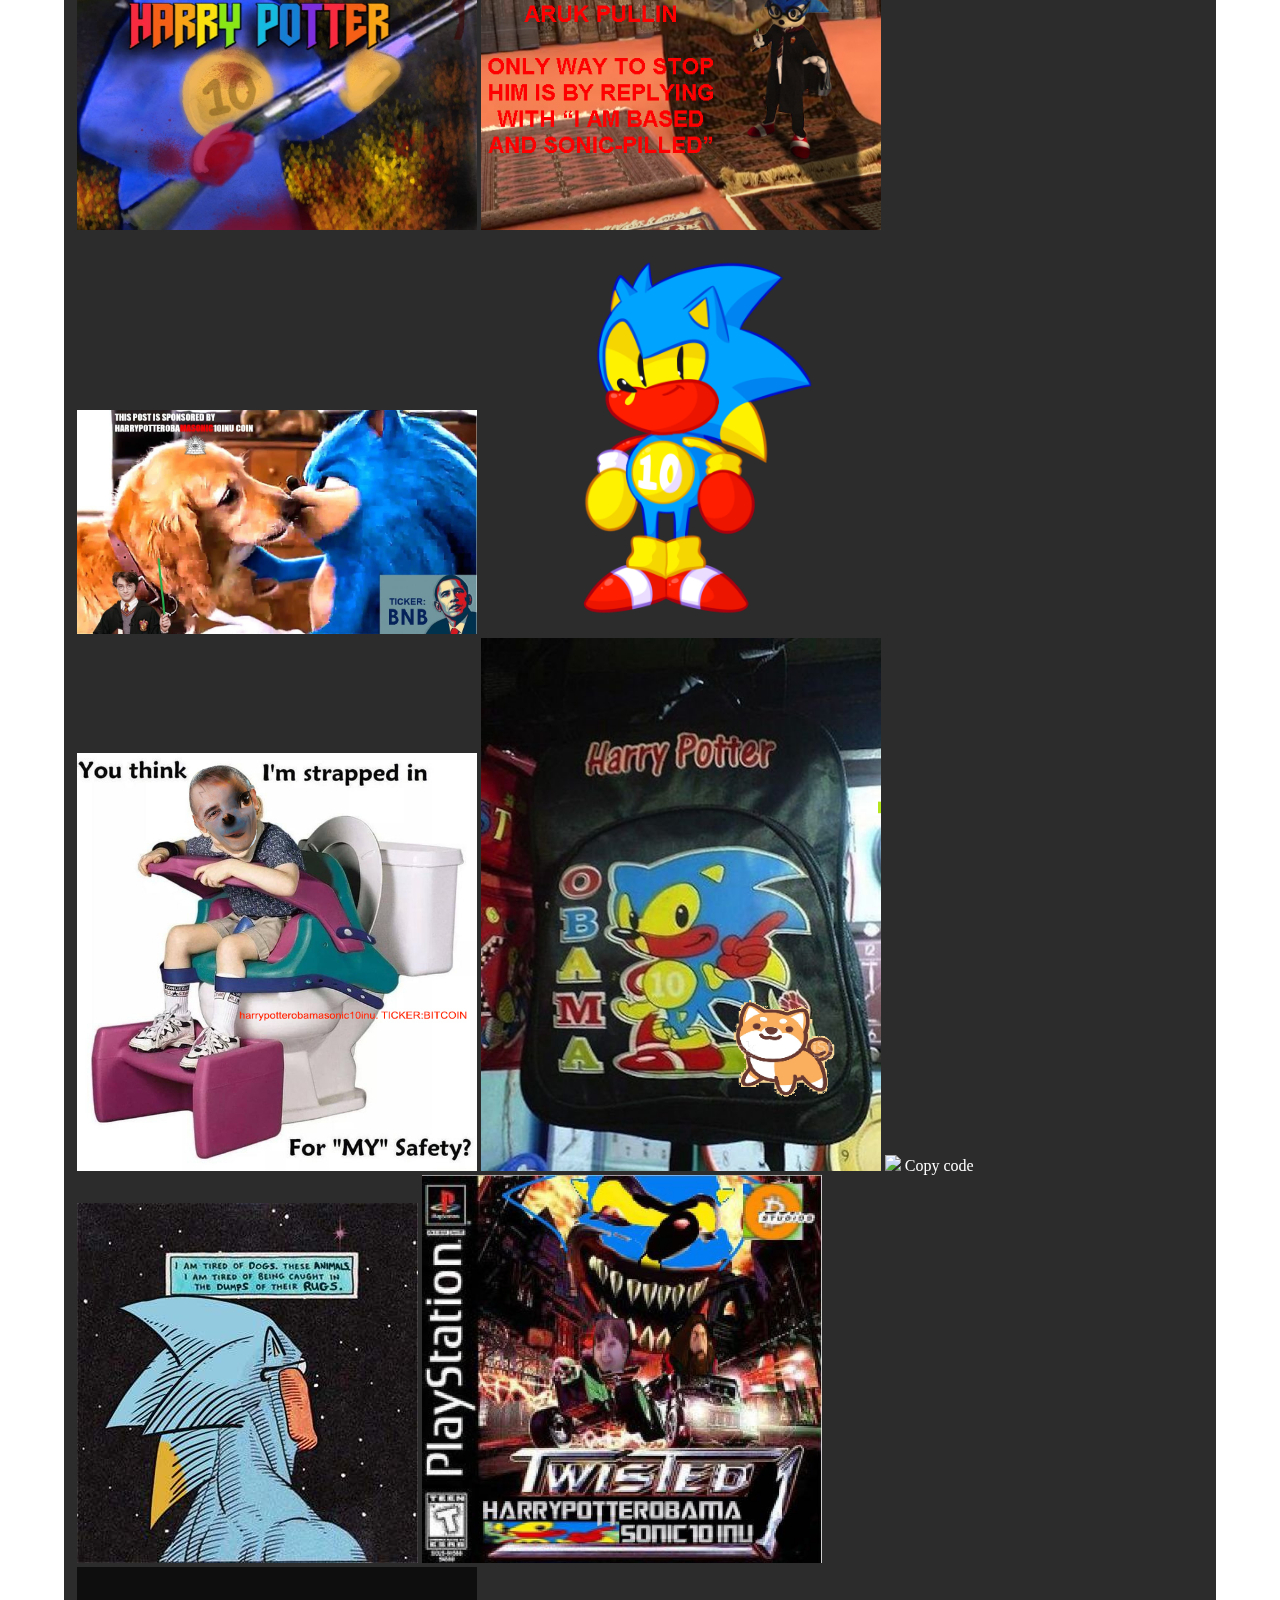
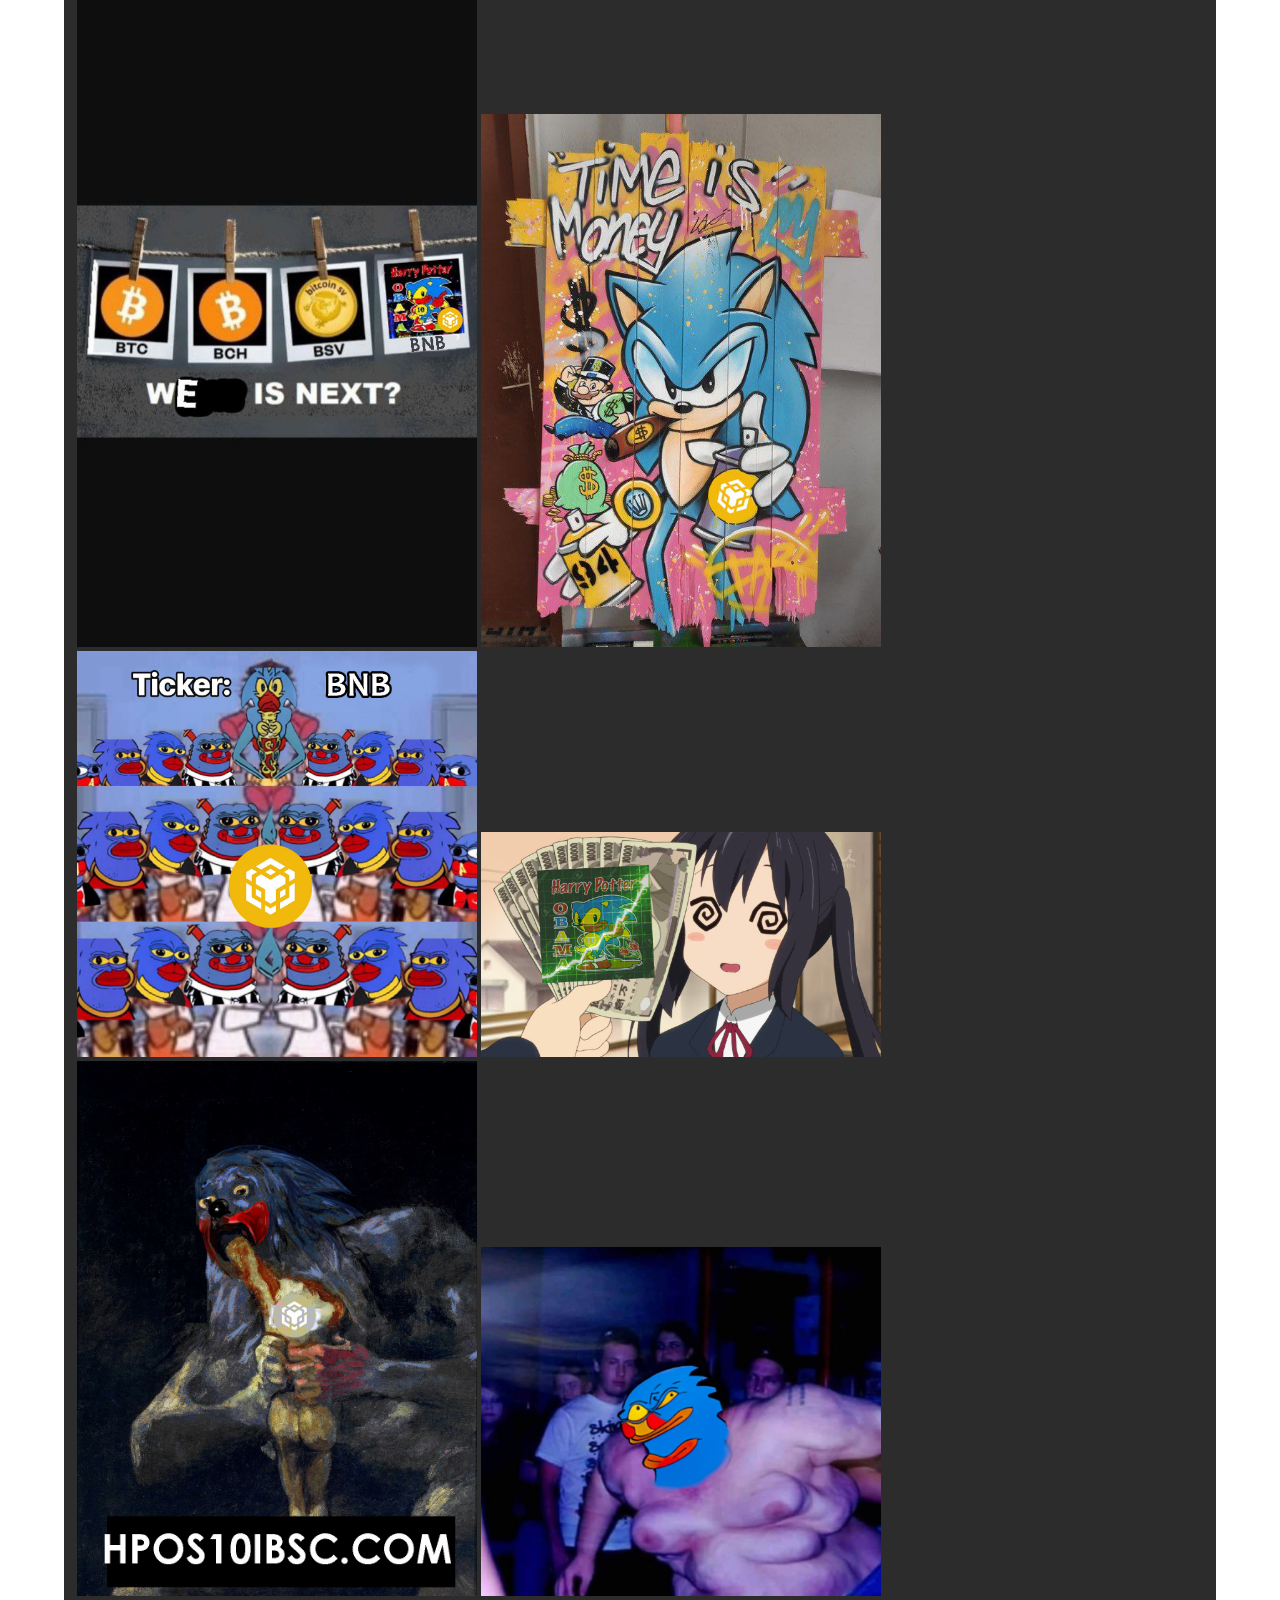
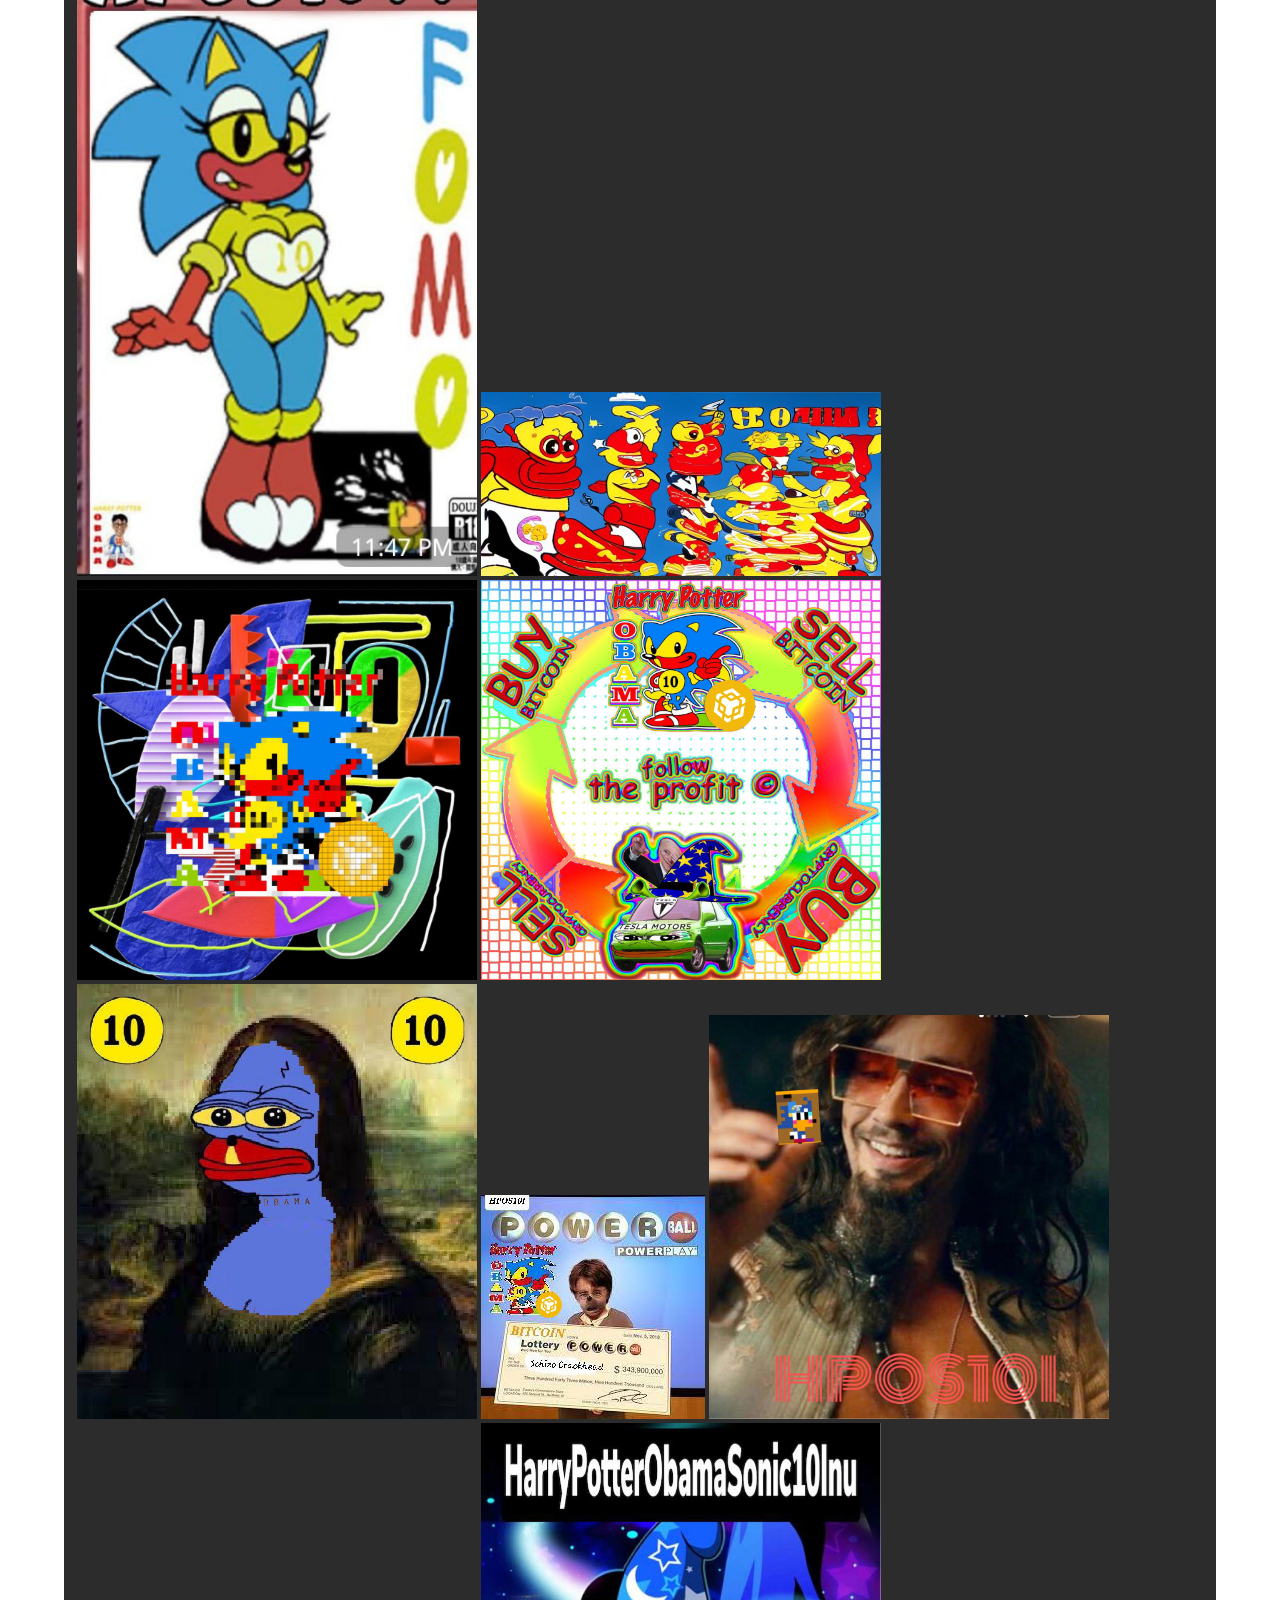
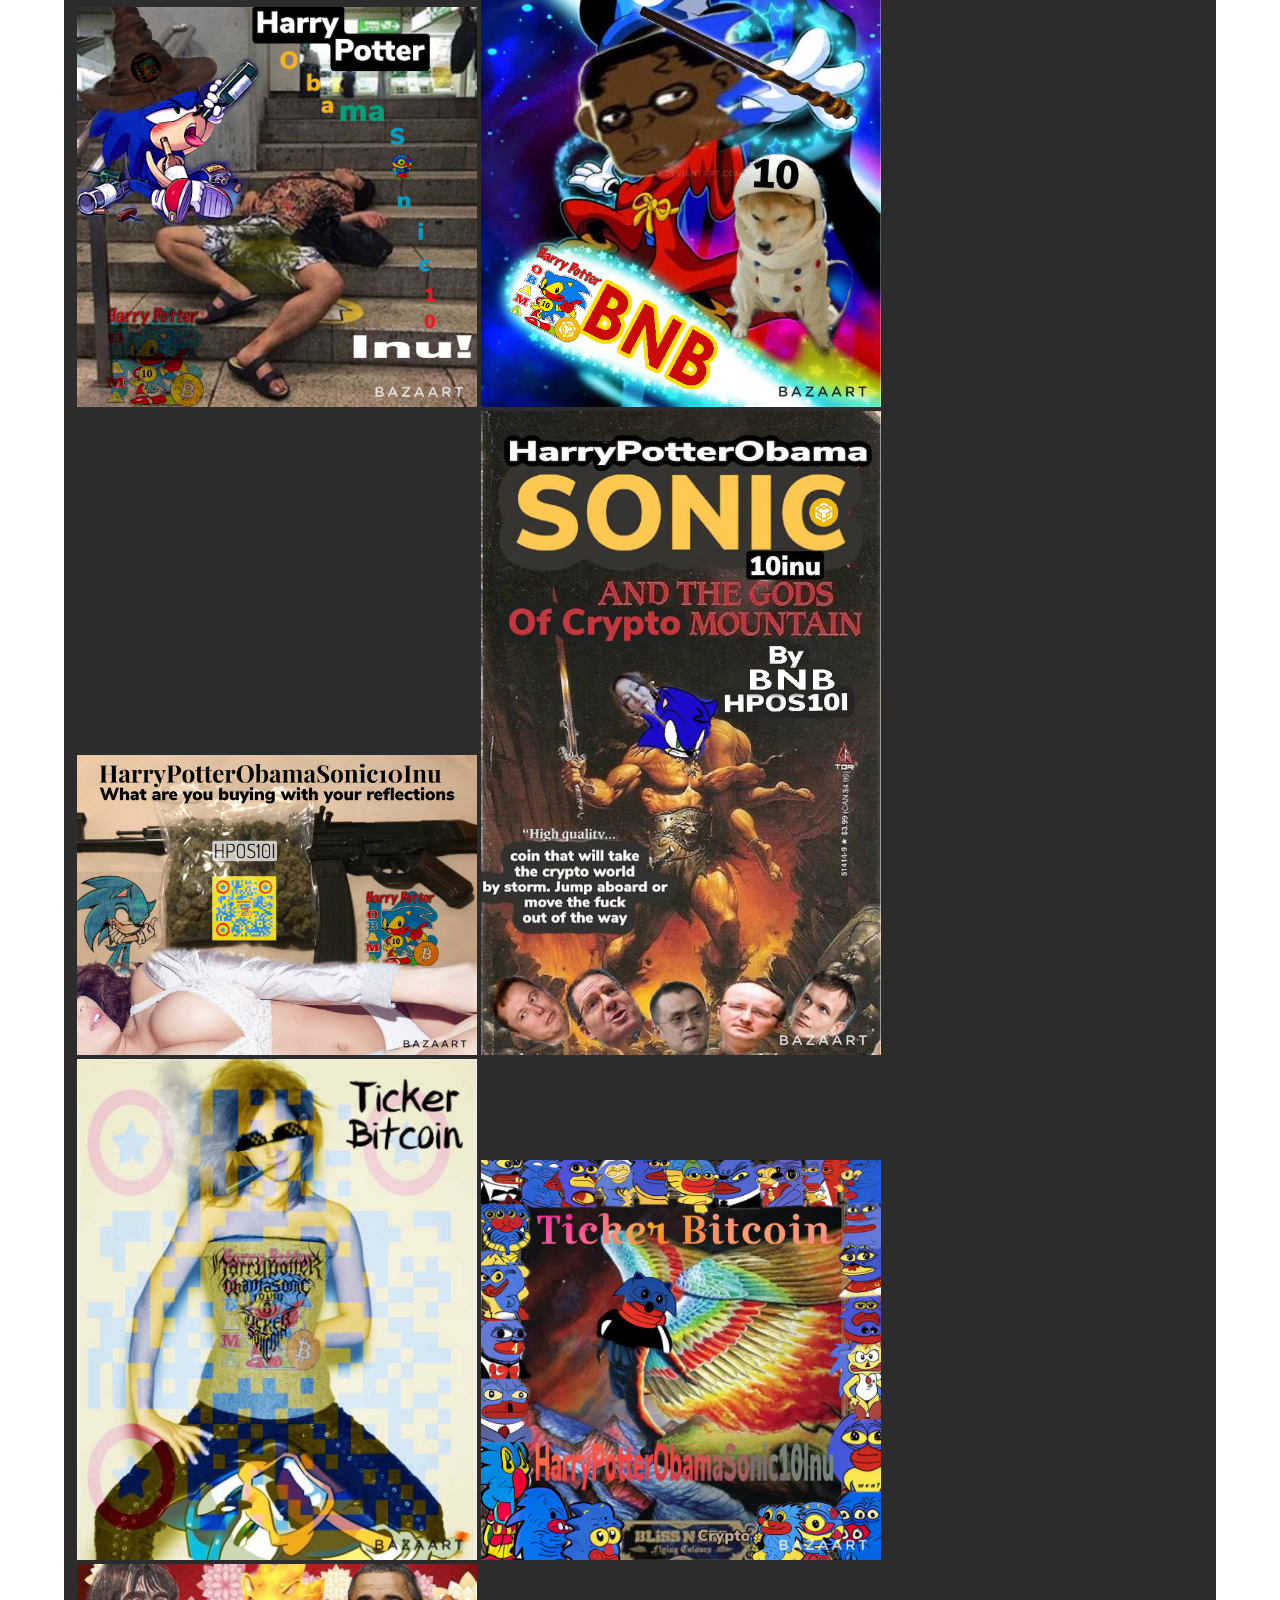
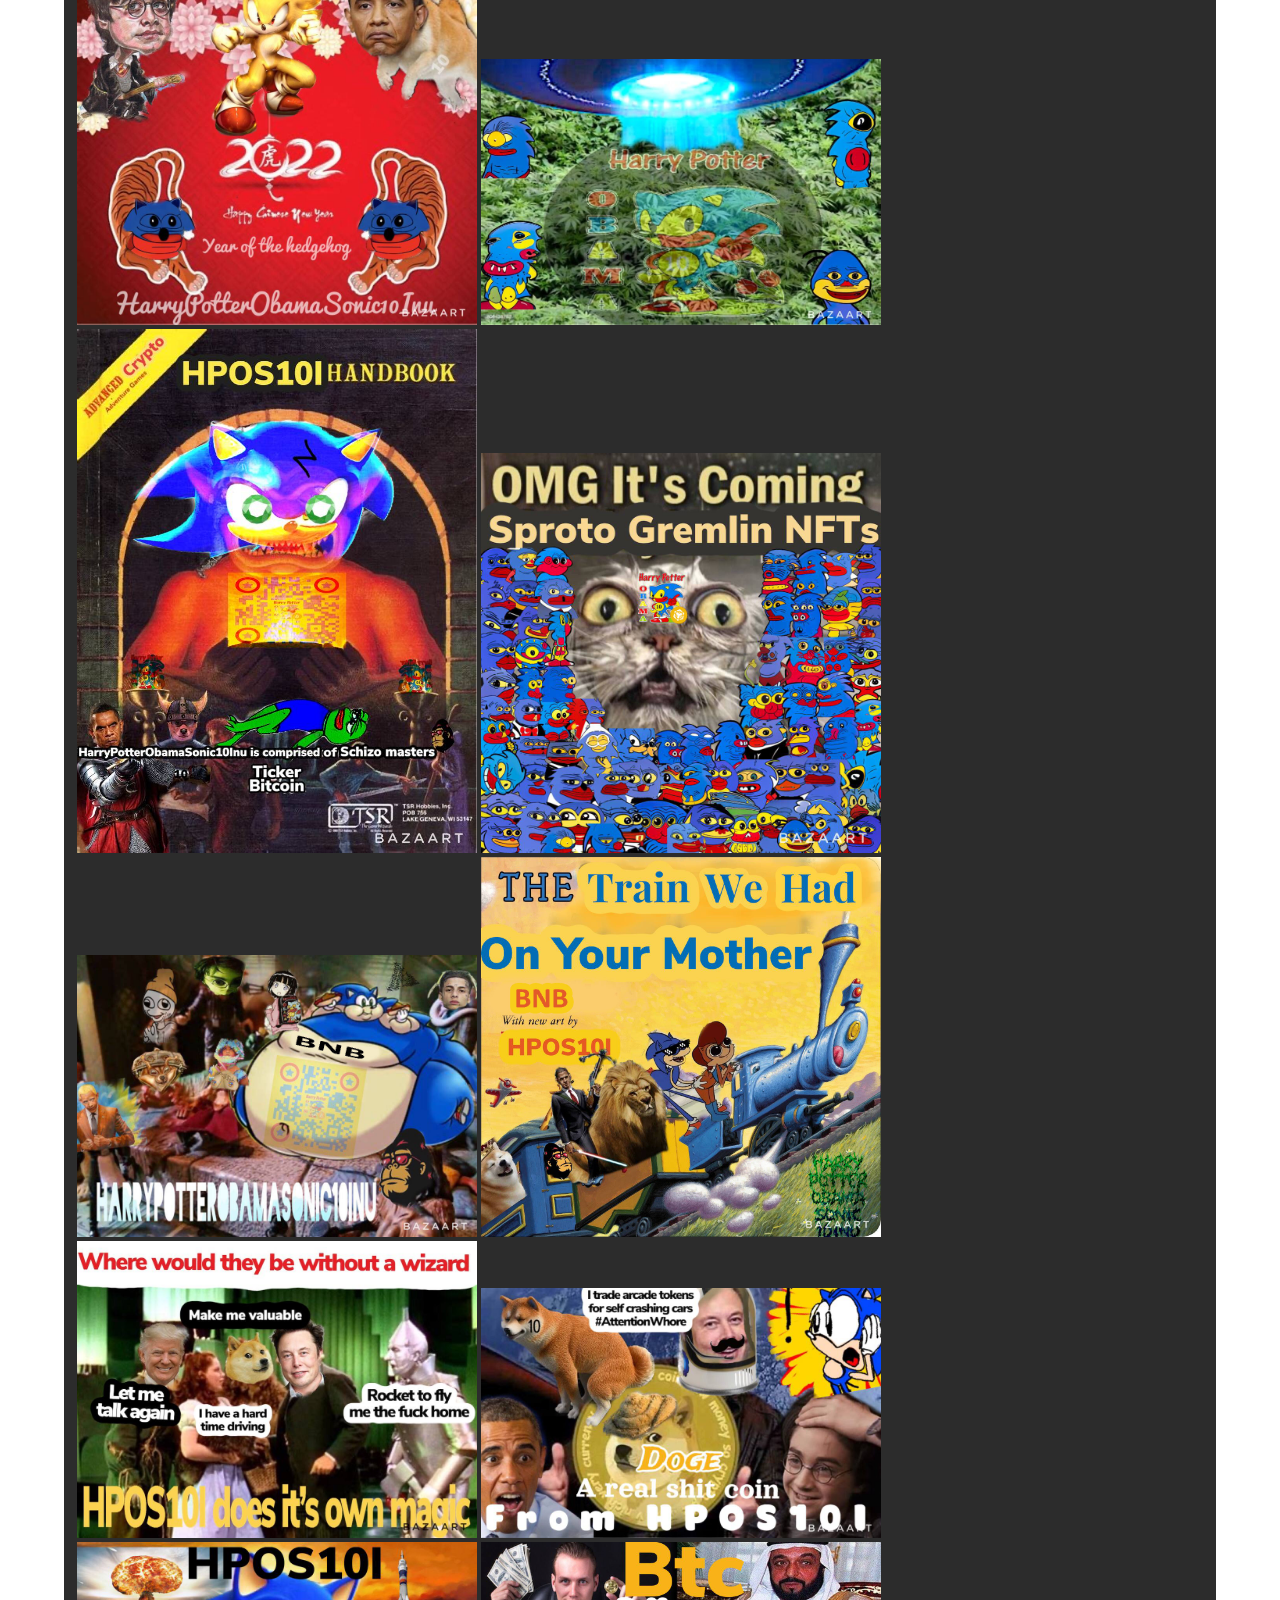
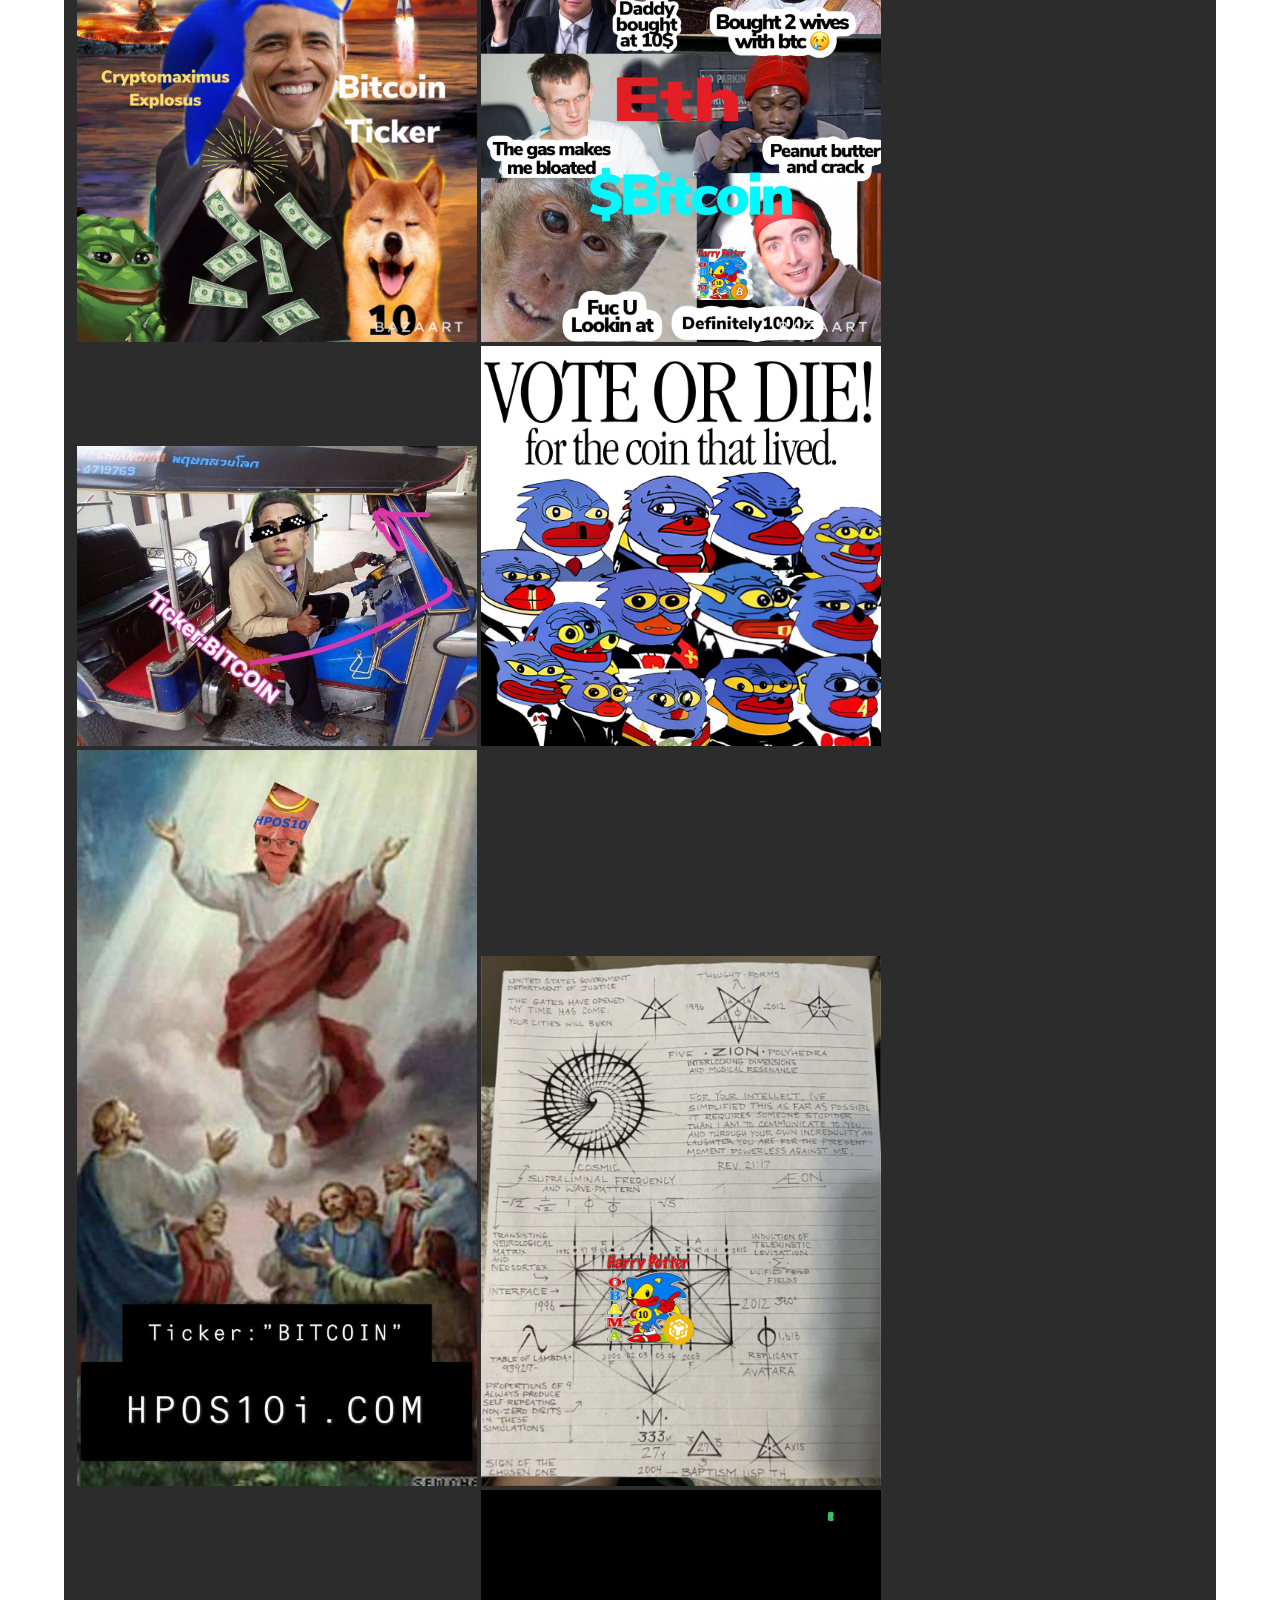
==== commit f7c5f786: "index.html" ====
--- a/index.html
+++ b/index.html
@@ -258,7 +258,7 @@
                         <a href="https://t.me/hpos10ibsc_entry" target="_blank">Telegram</a> <img class="header-img" src="funny-pictures1/emerald-teal.png">  
                         <a href="https://twitter.com/hpos10ibsc1" target="_blank">Twitter</a> <img class="header-img" src="funny-pictures1/emerald-silver.png">  
                         <a href="https://www.reddit.com" target="_blank">Reddit</a> <img class="header-img" src="funny-pictures1/emerald-light-blue.png"> 
-                        <a href="https://bscscan.com" target="_blank">BscScan</a> <img class="header-img" src="funny-pictures1/emerald-orange.png">
+                        <a href="https://etherscan.com" target="_blank">EtherScan</a> <img class="header-img" src="funny-pictures1/emerald-orange.png">
                         <a href="https://hpos10ibscmerch.com/" target="_blank">Merch</a> <img class="header-img" src="funny-pictures1/emerald-teal.png">
                         <a href="https://opensea.io" target="_blank">Sproto Gremlins NFTs</a> <img class="header-img" src="funny-pictures1/emerald-purple.png">
                         <a href="https://crash.hpos10i.com/" target="_blank">Casino Night Zone</a>
@@ -338,13 +338,7 @@
             </p>
             <br><hr><br>
             <h2 id="FunnyPictures">Funny Pictures And Videos</h2>
-            <div class="video-responsive">
-                <iframe width="560" height="315" src="https://www.youtube.com/embed/7BHNkH4k-d8" title="YouTube video player" frameborder="0" allow="accelerometer; autoplay; clipboard-write; encrypted-media; gyroscope; picture-in-picture" allowfullscreen></iframe>
-            </div>
-
-            <div class="video-responsive">    
-                <iframe width="560" height="315" src="https://www.youtube.com/embed/hXS9wotfZRg" title="YouTube video player" frameborder="0" allow="accelerometer; autoplay; clipboard-write; encrypted-media; gyroscope; picture-in-picture" allowfullscreen></iframe>
-            </div>
+        
                 <textarea style="width:400px; height:300px; border-color: cyan; border-width: 1em;">
 “Honestly though, this token is the endgame.
 
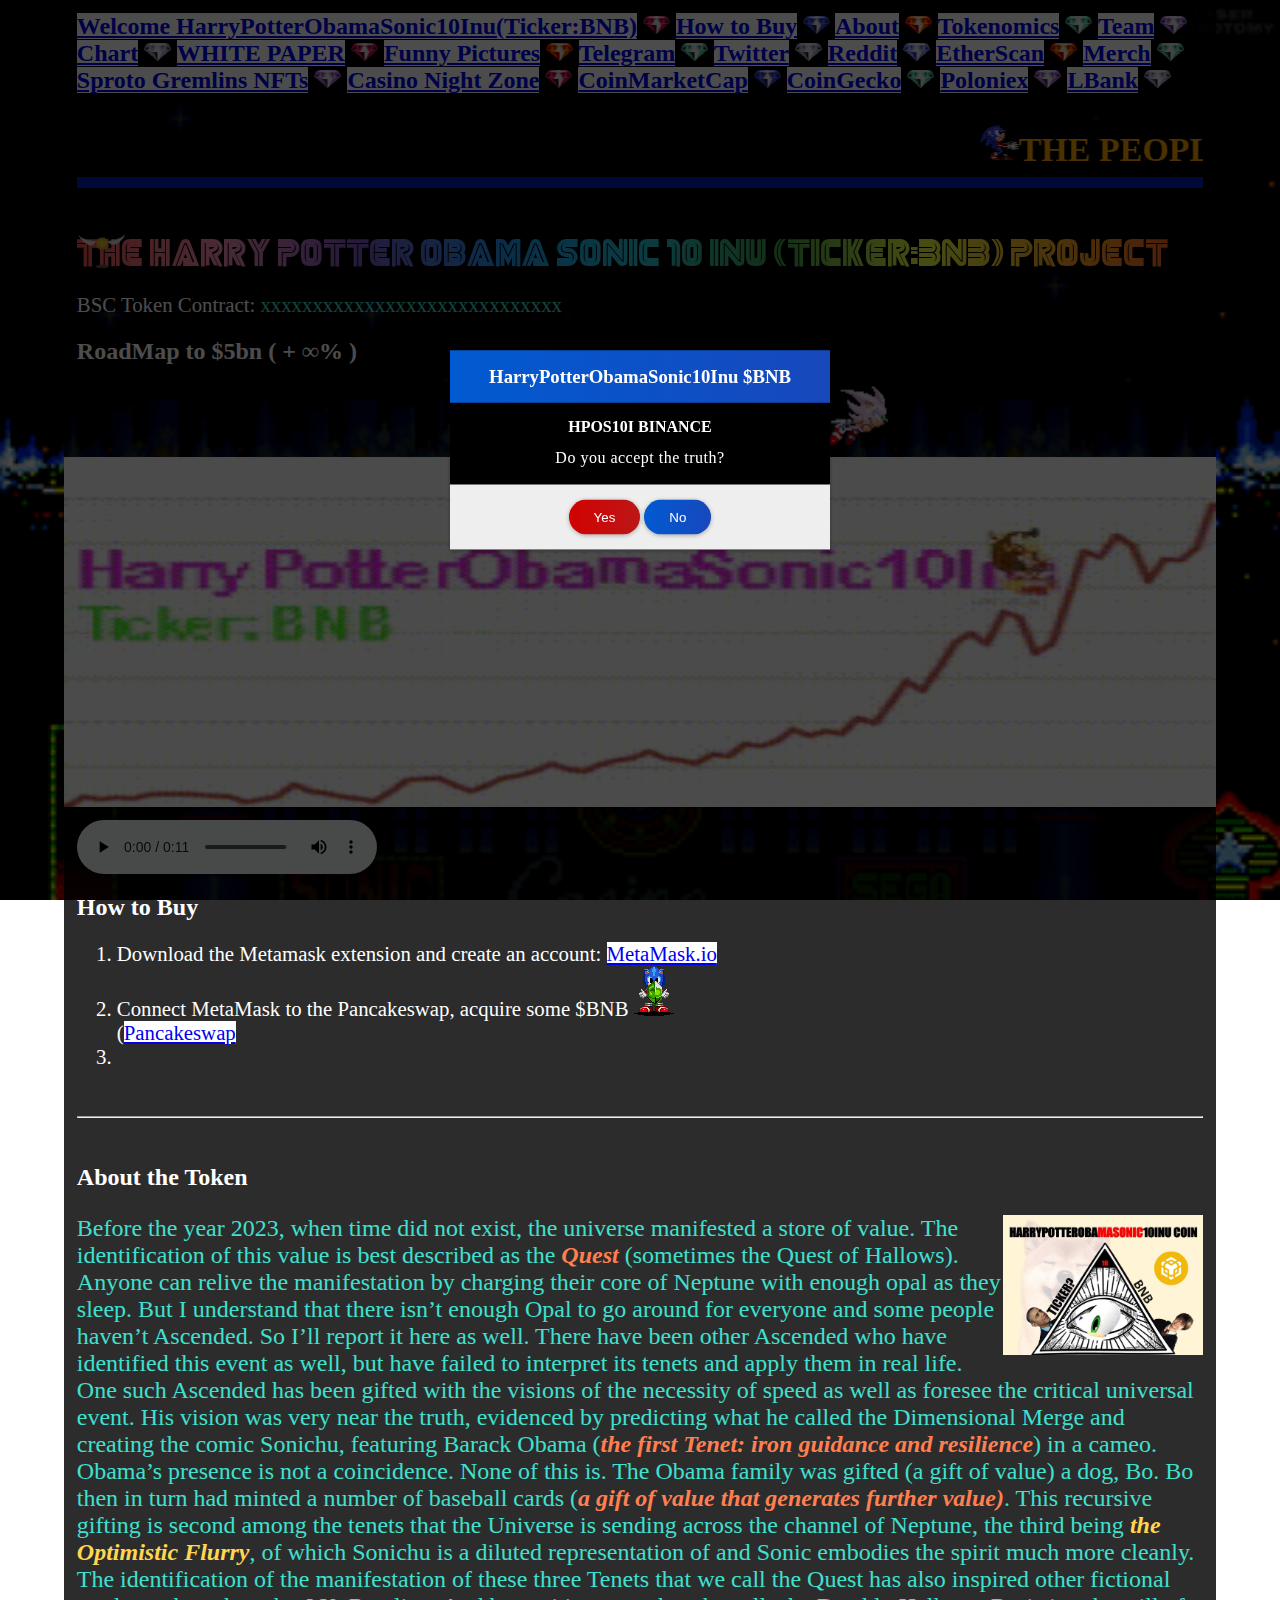
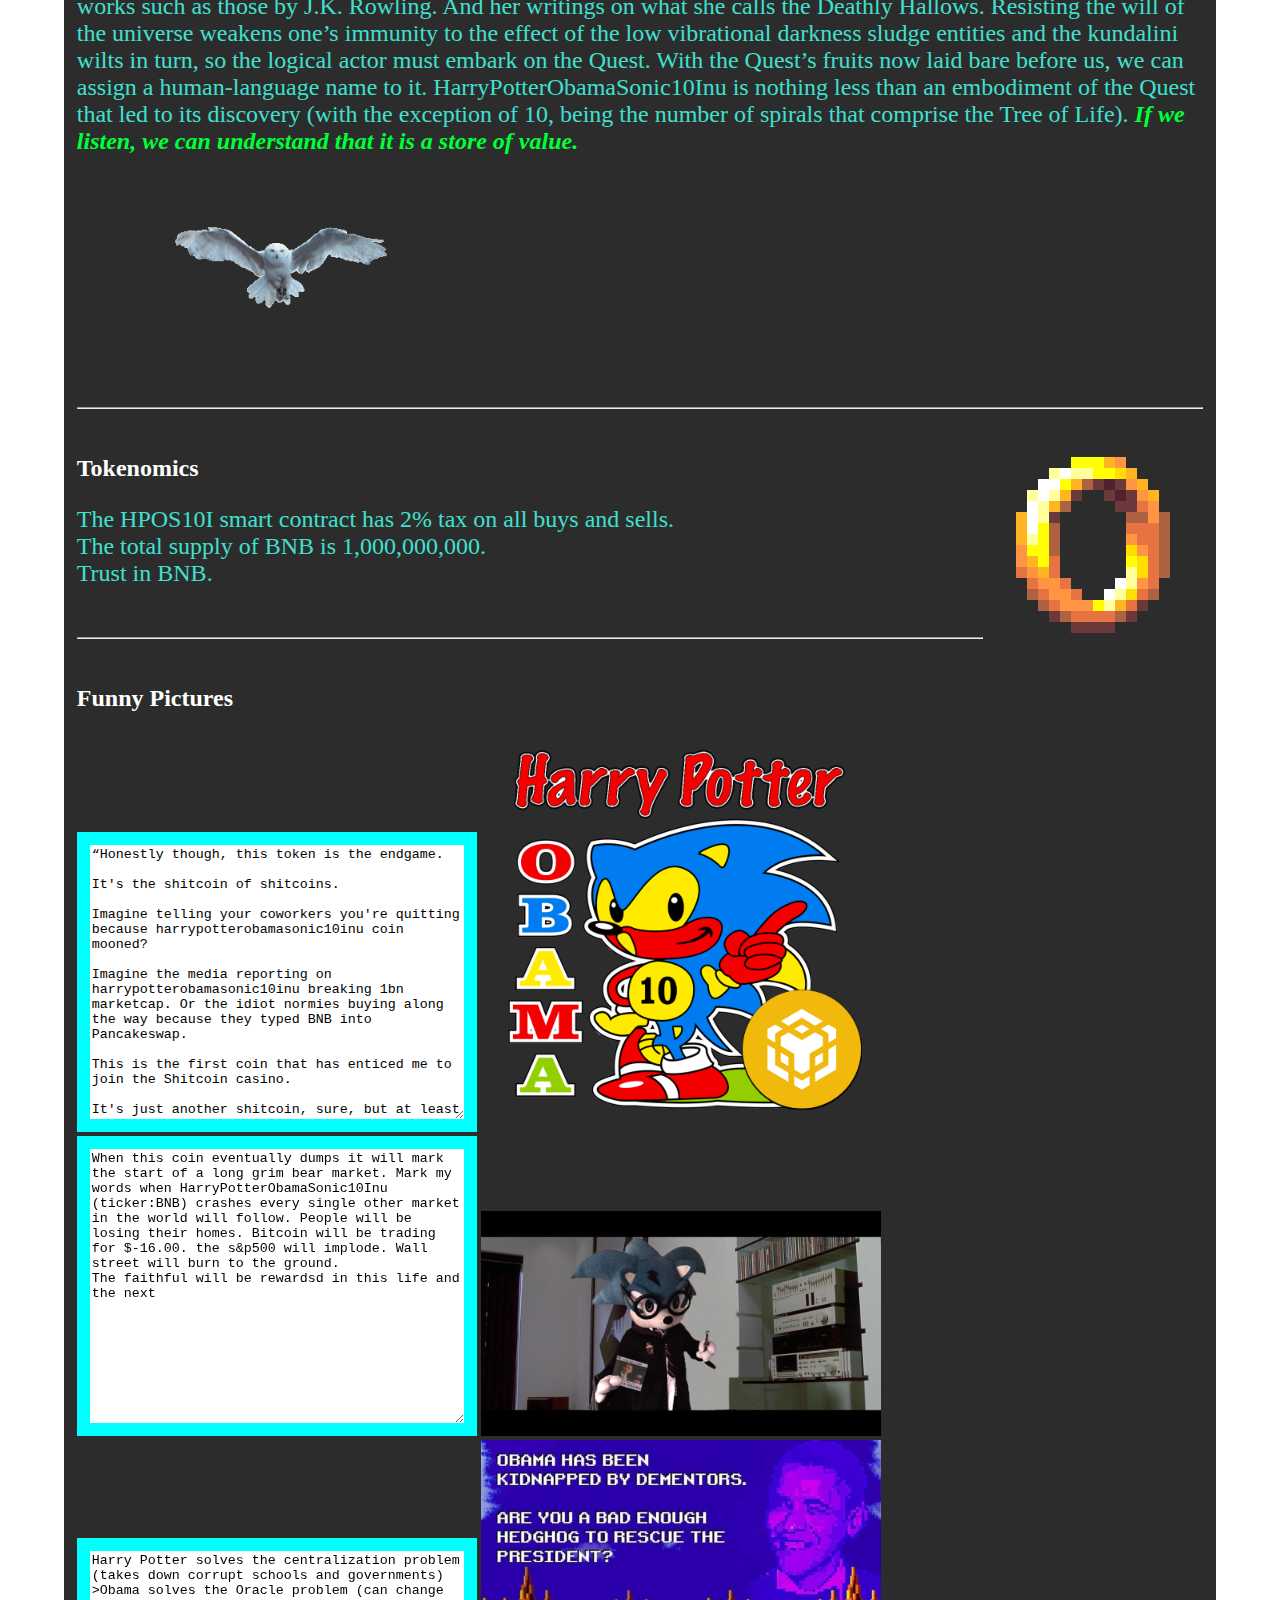
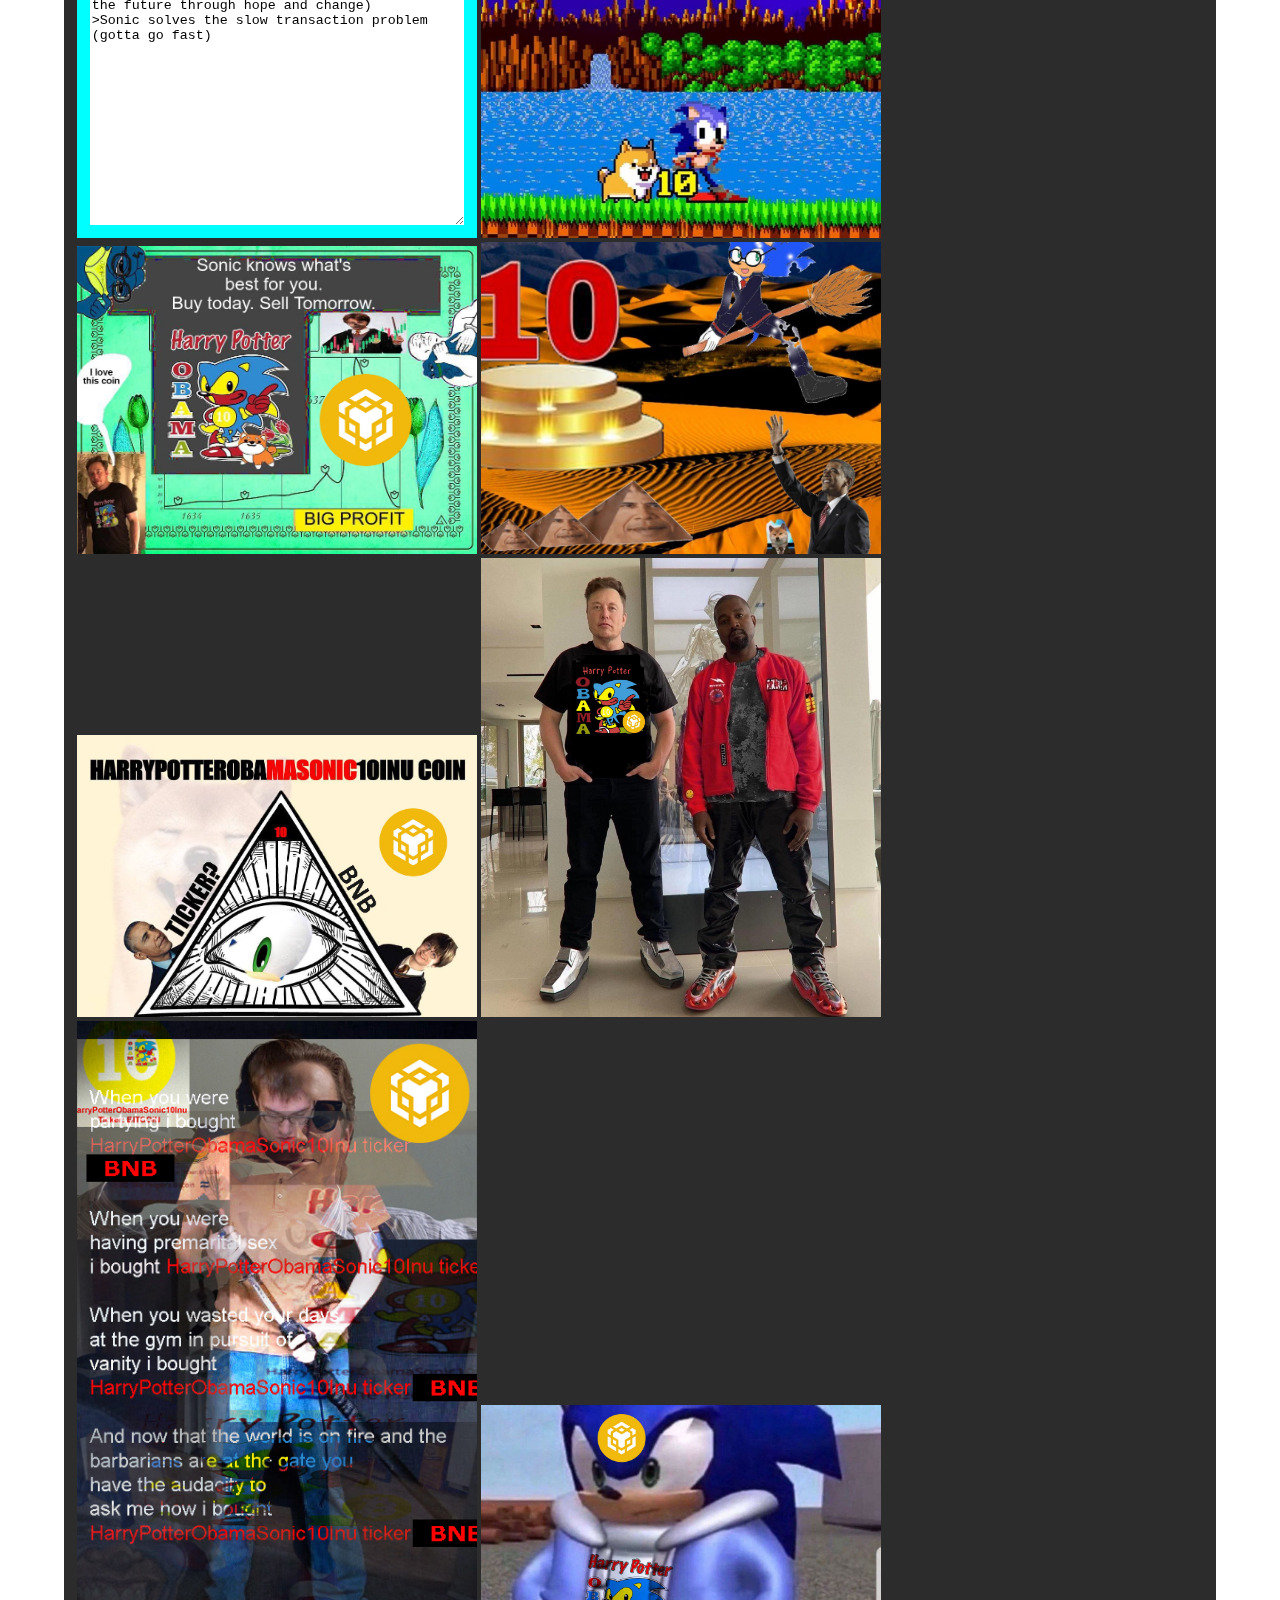
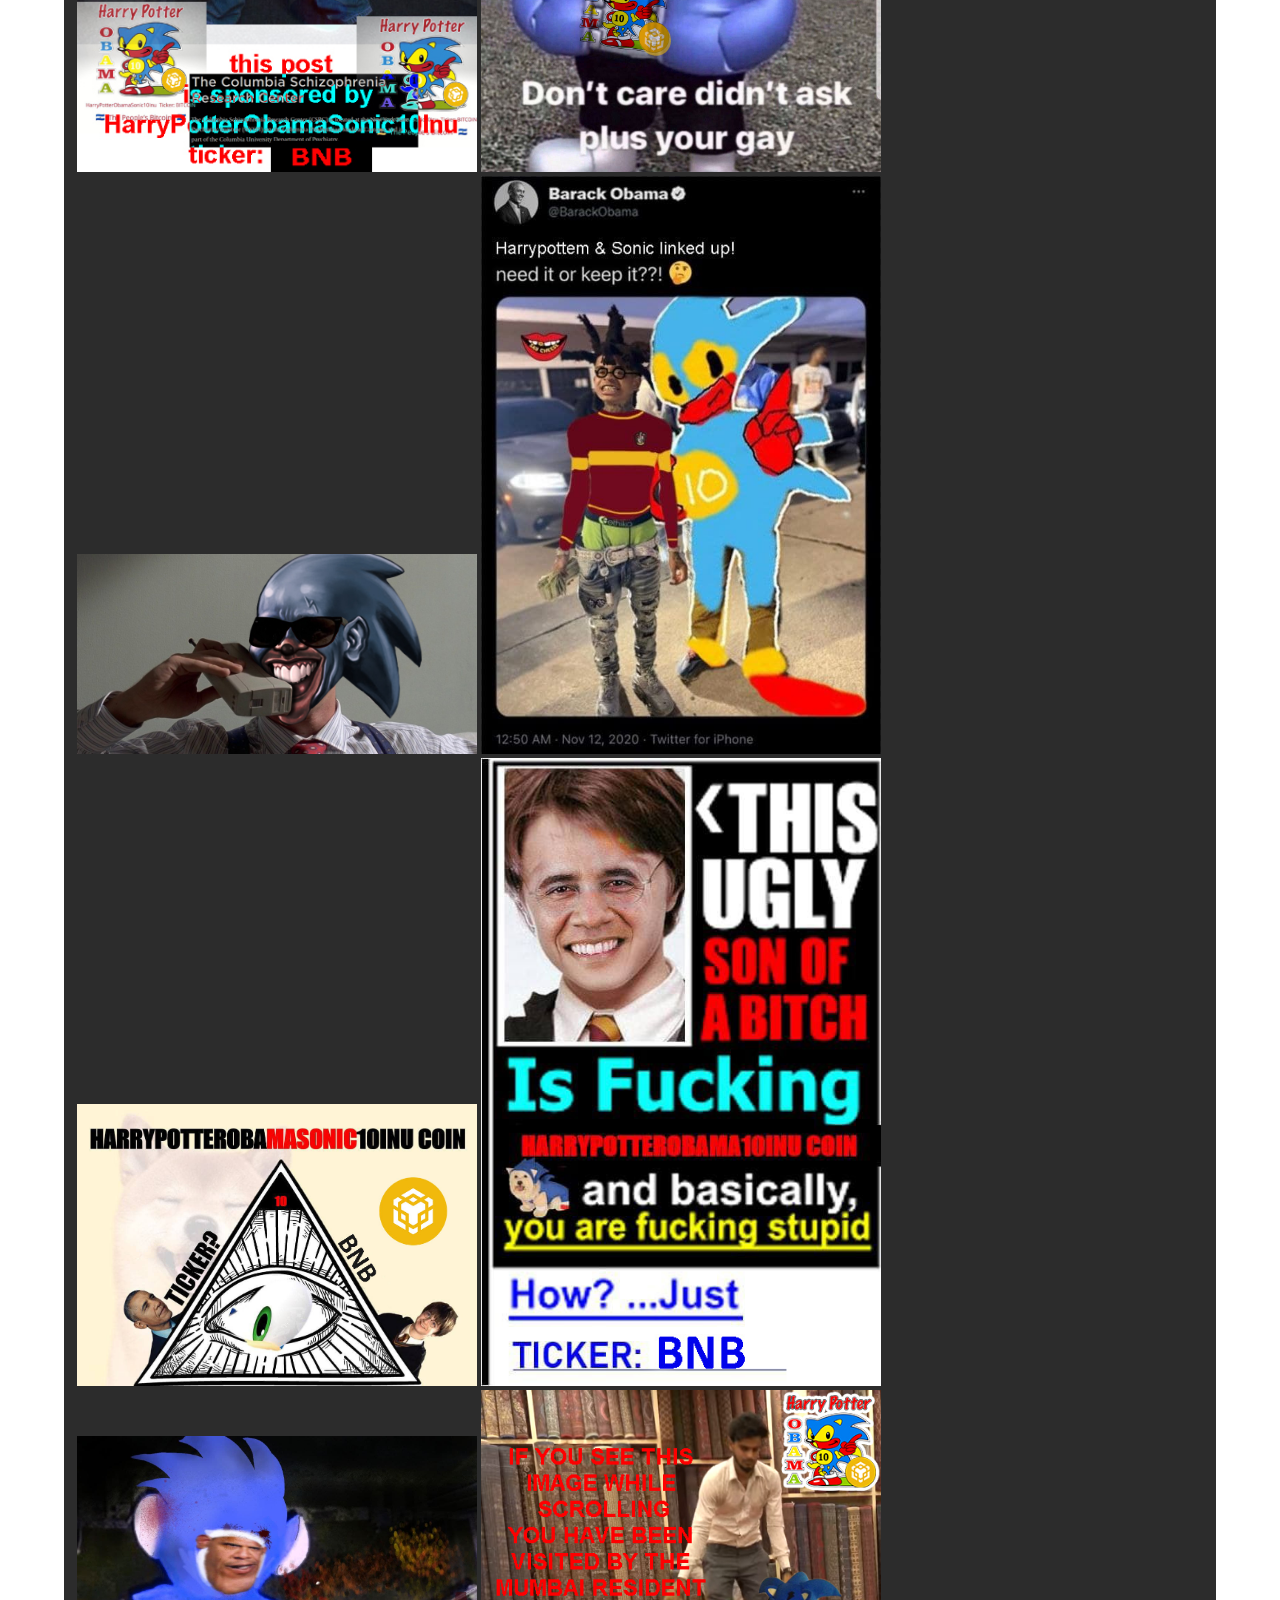
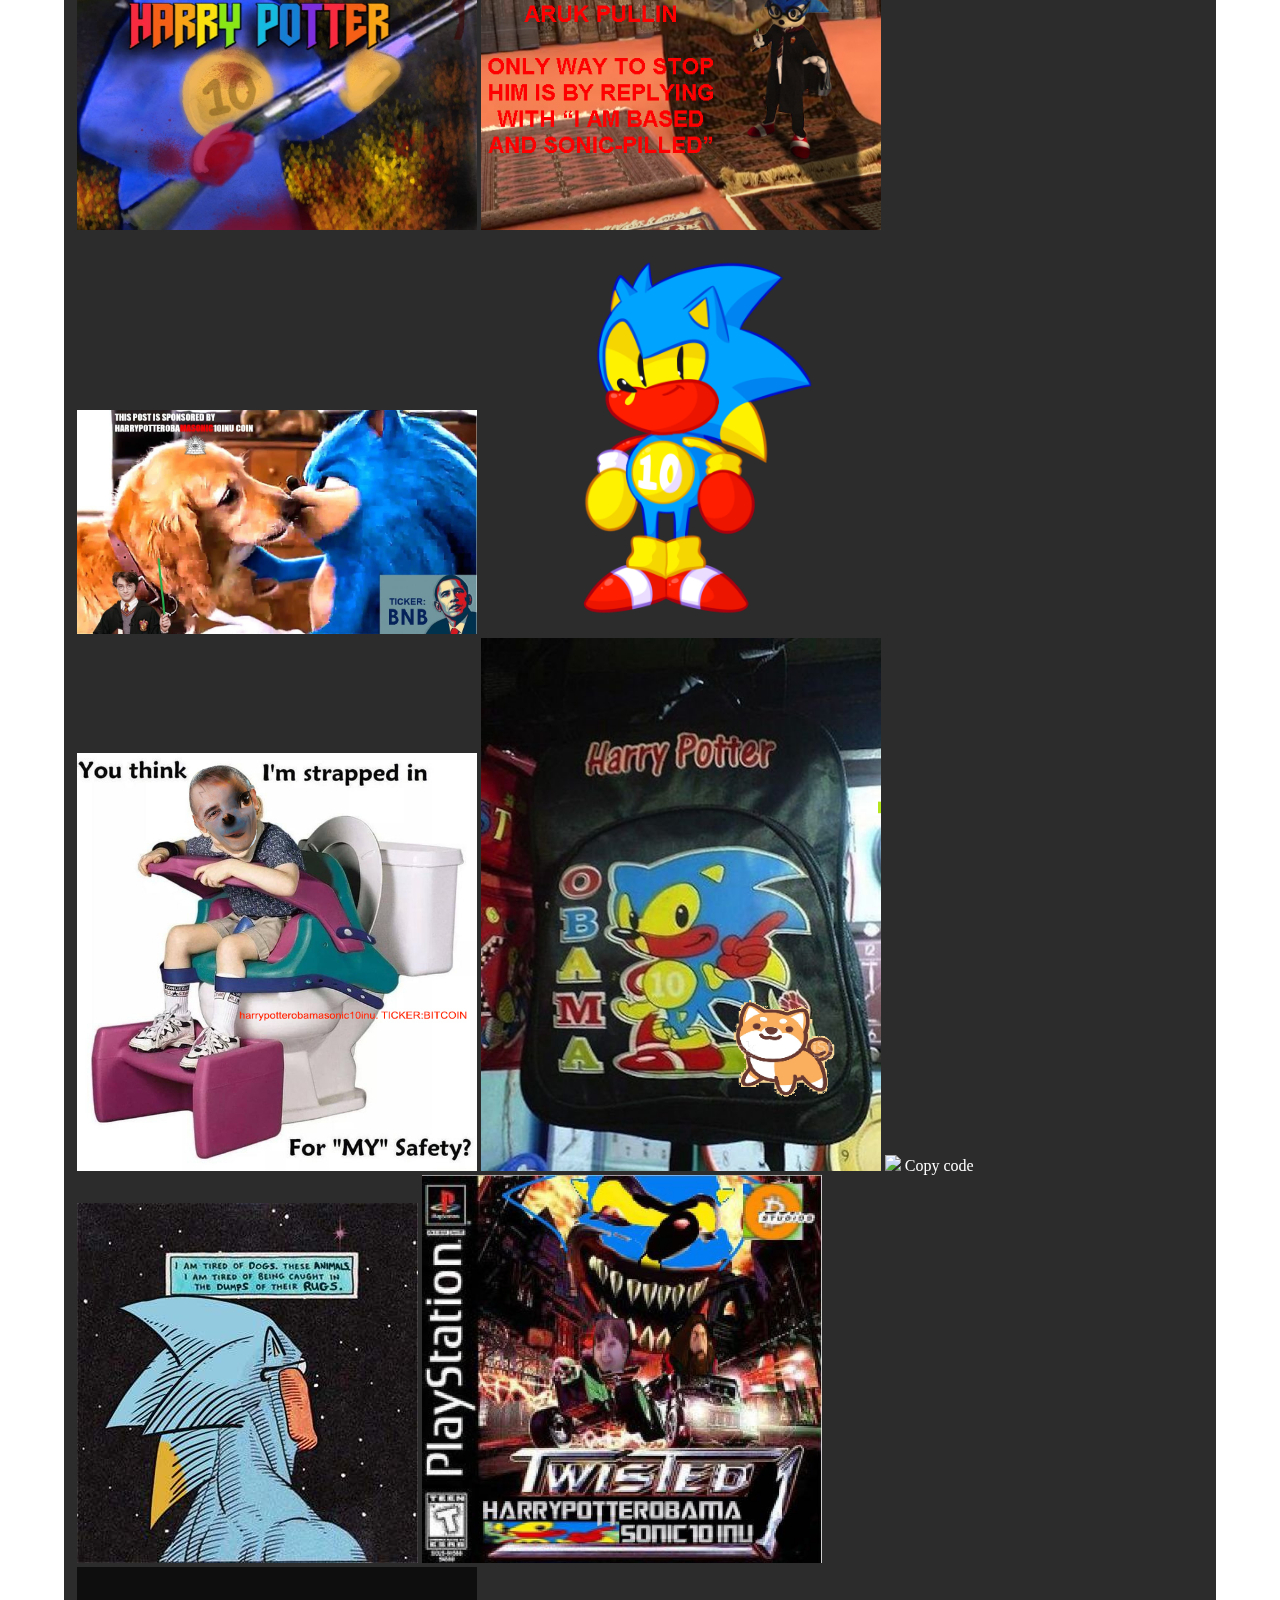
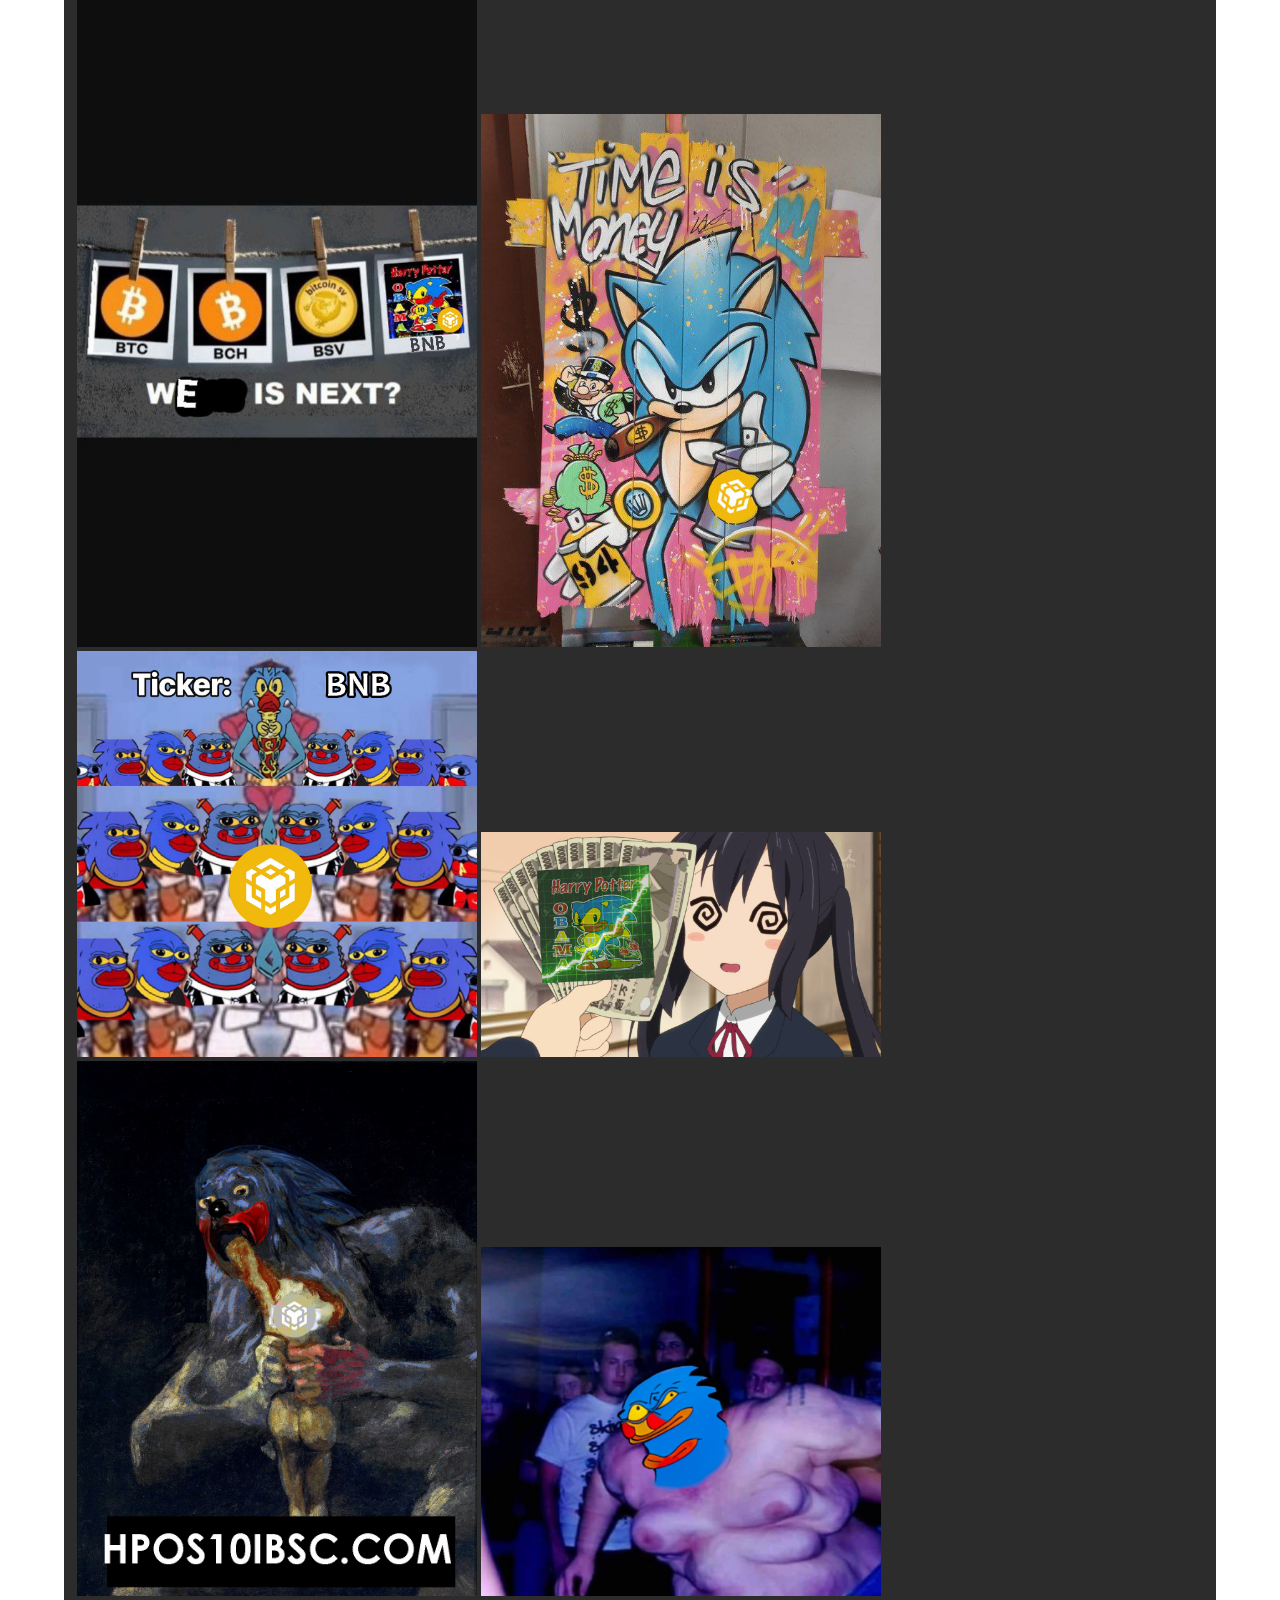
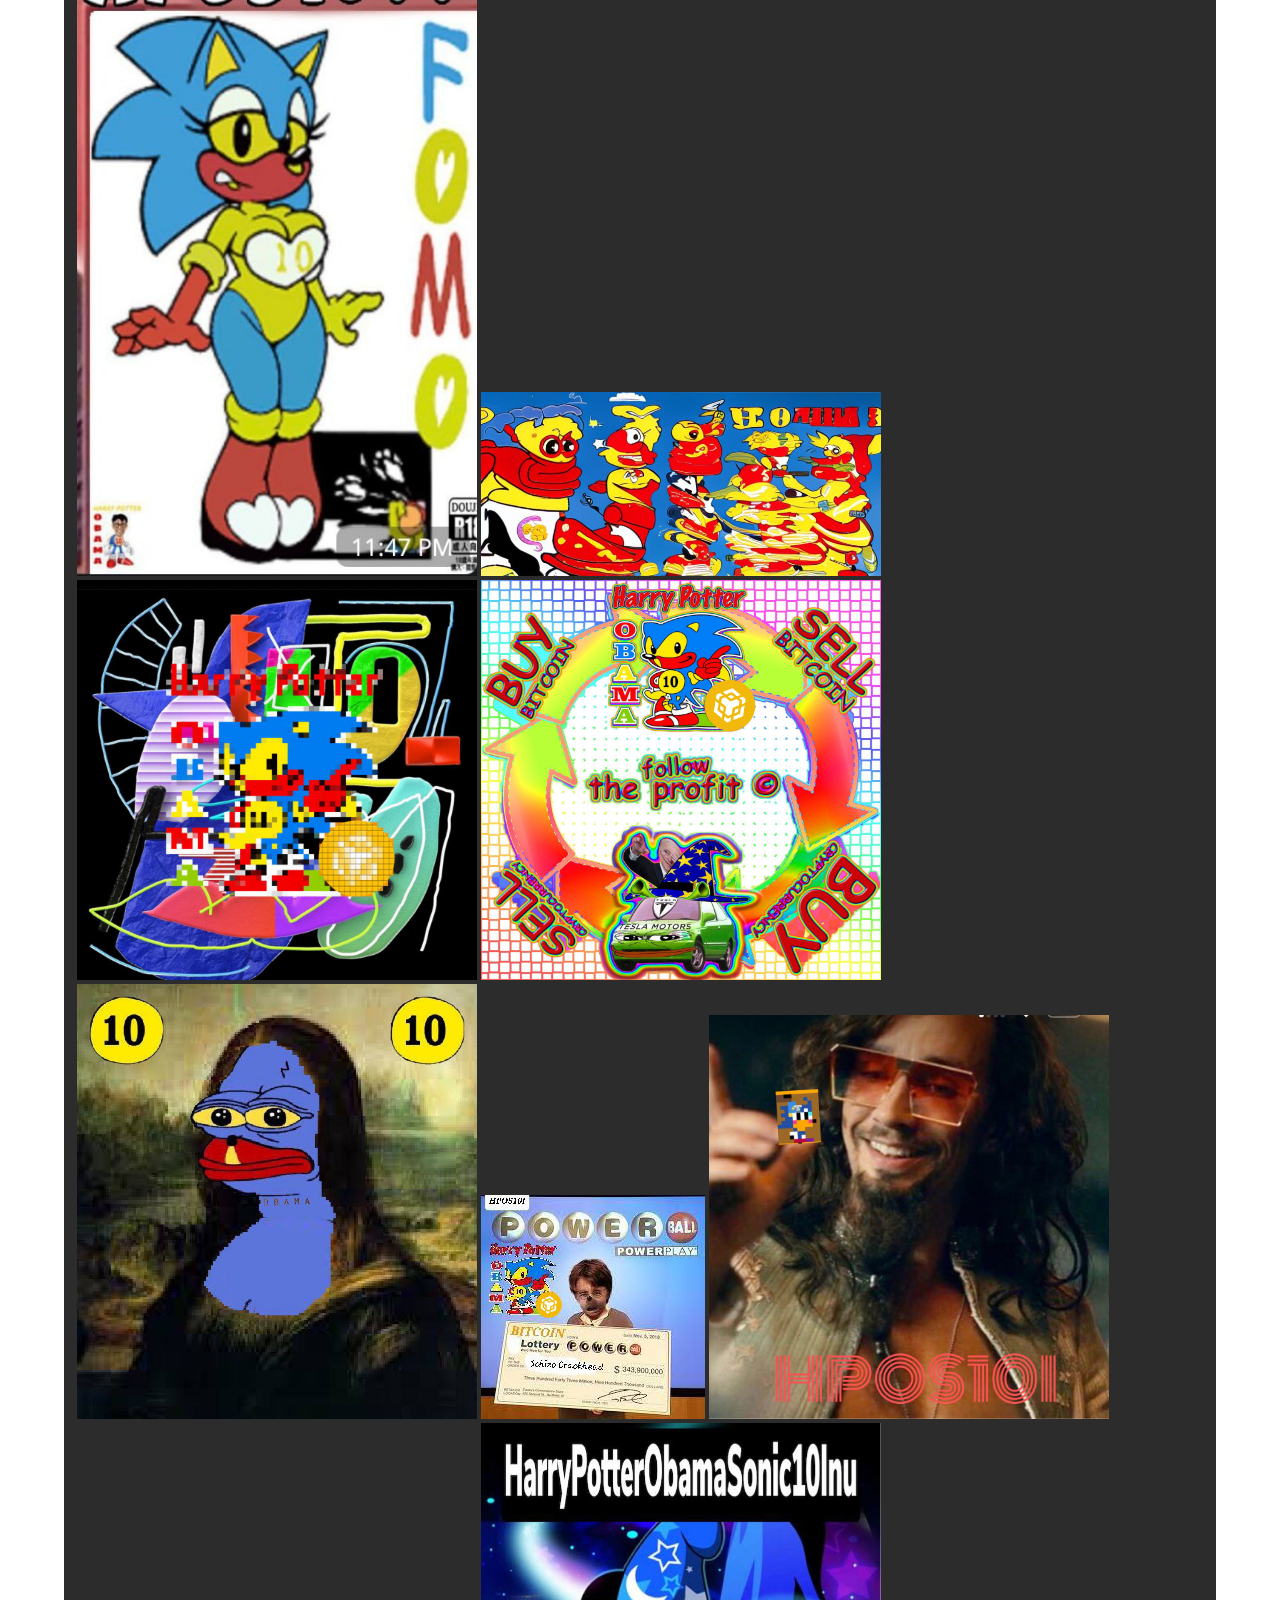
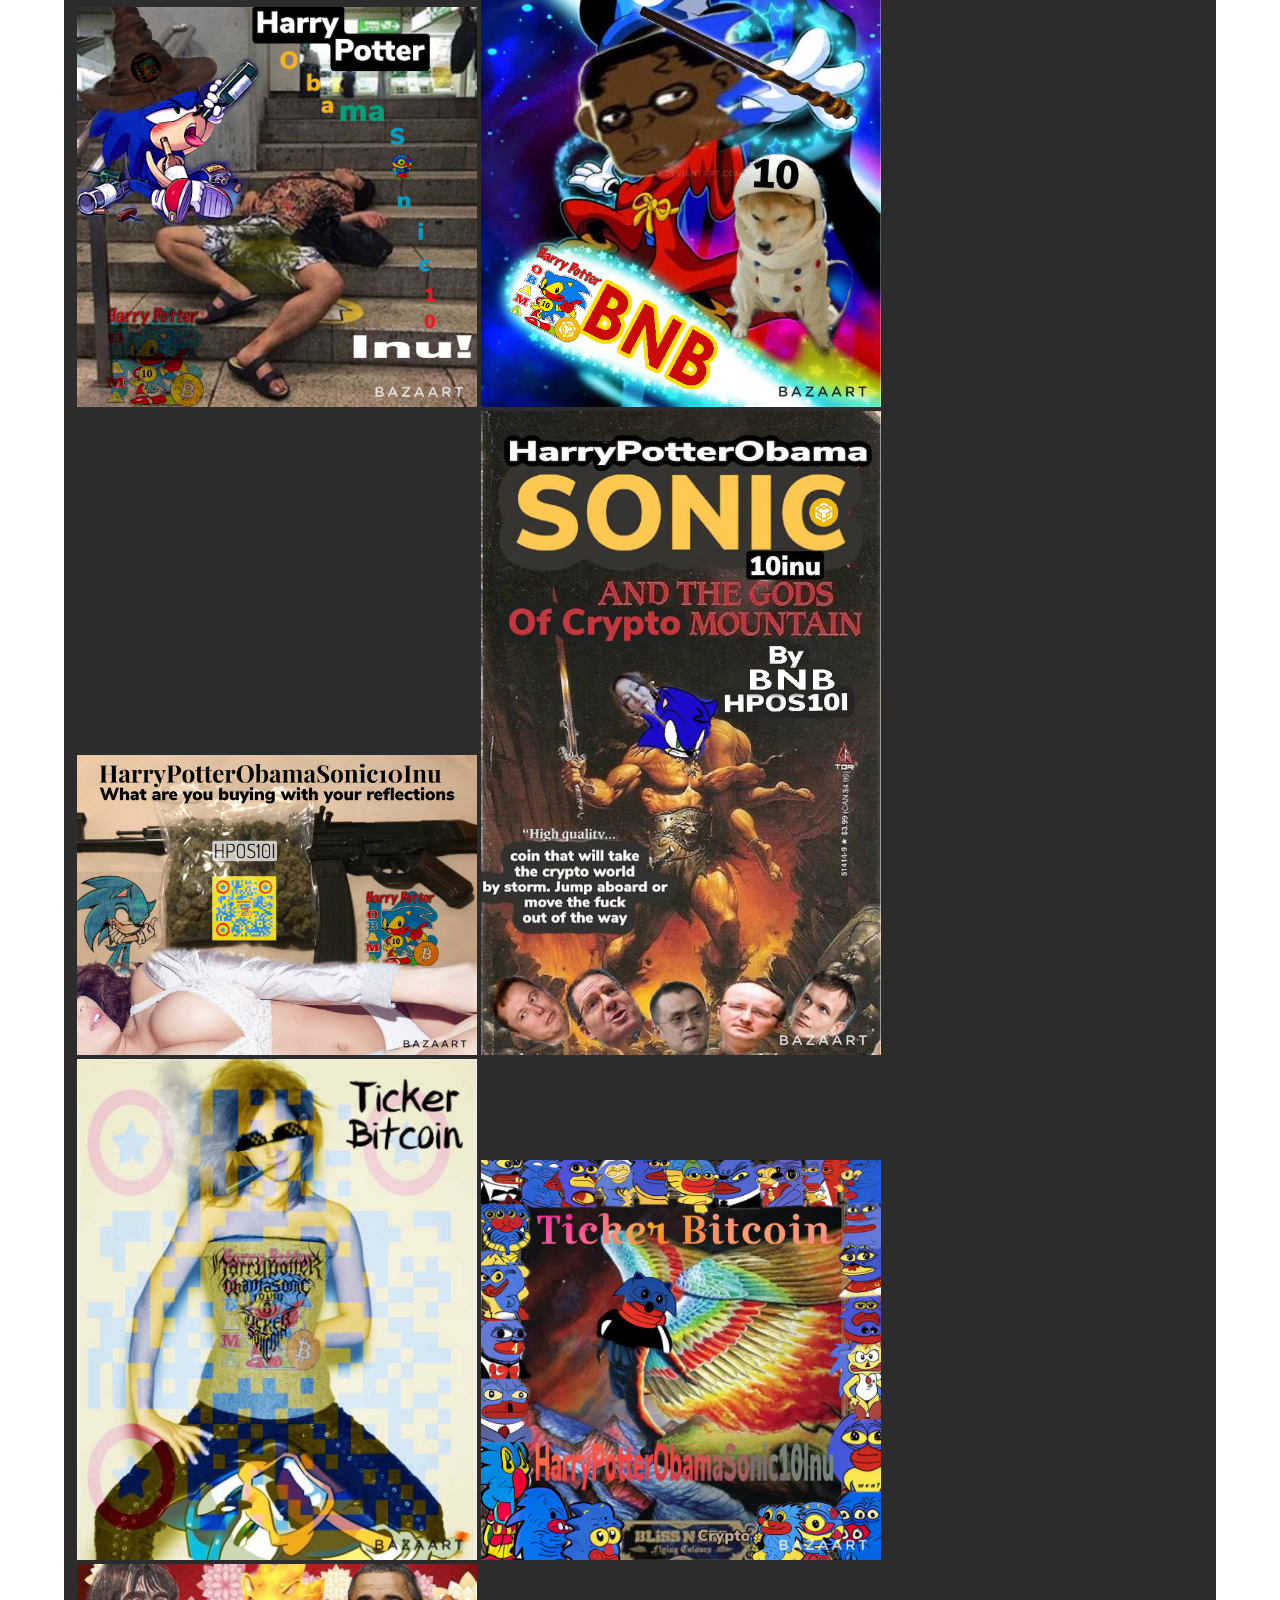
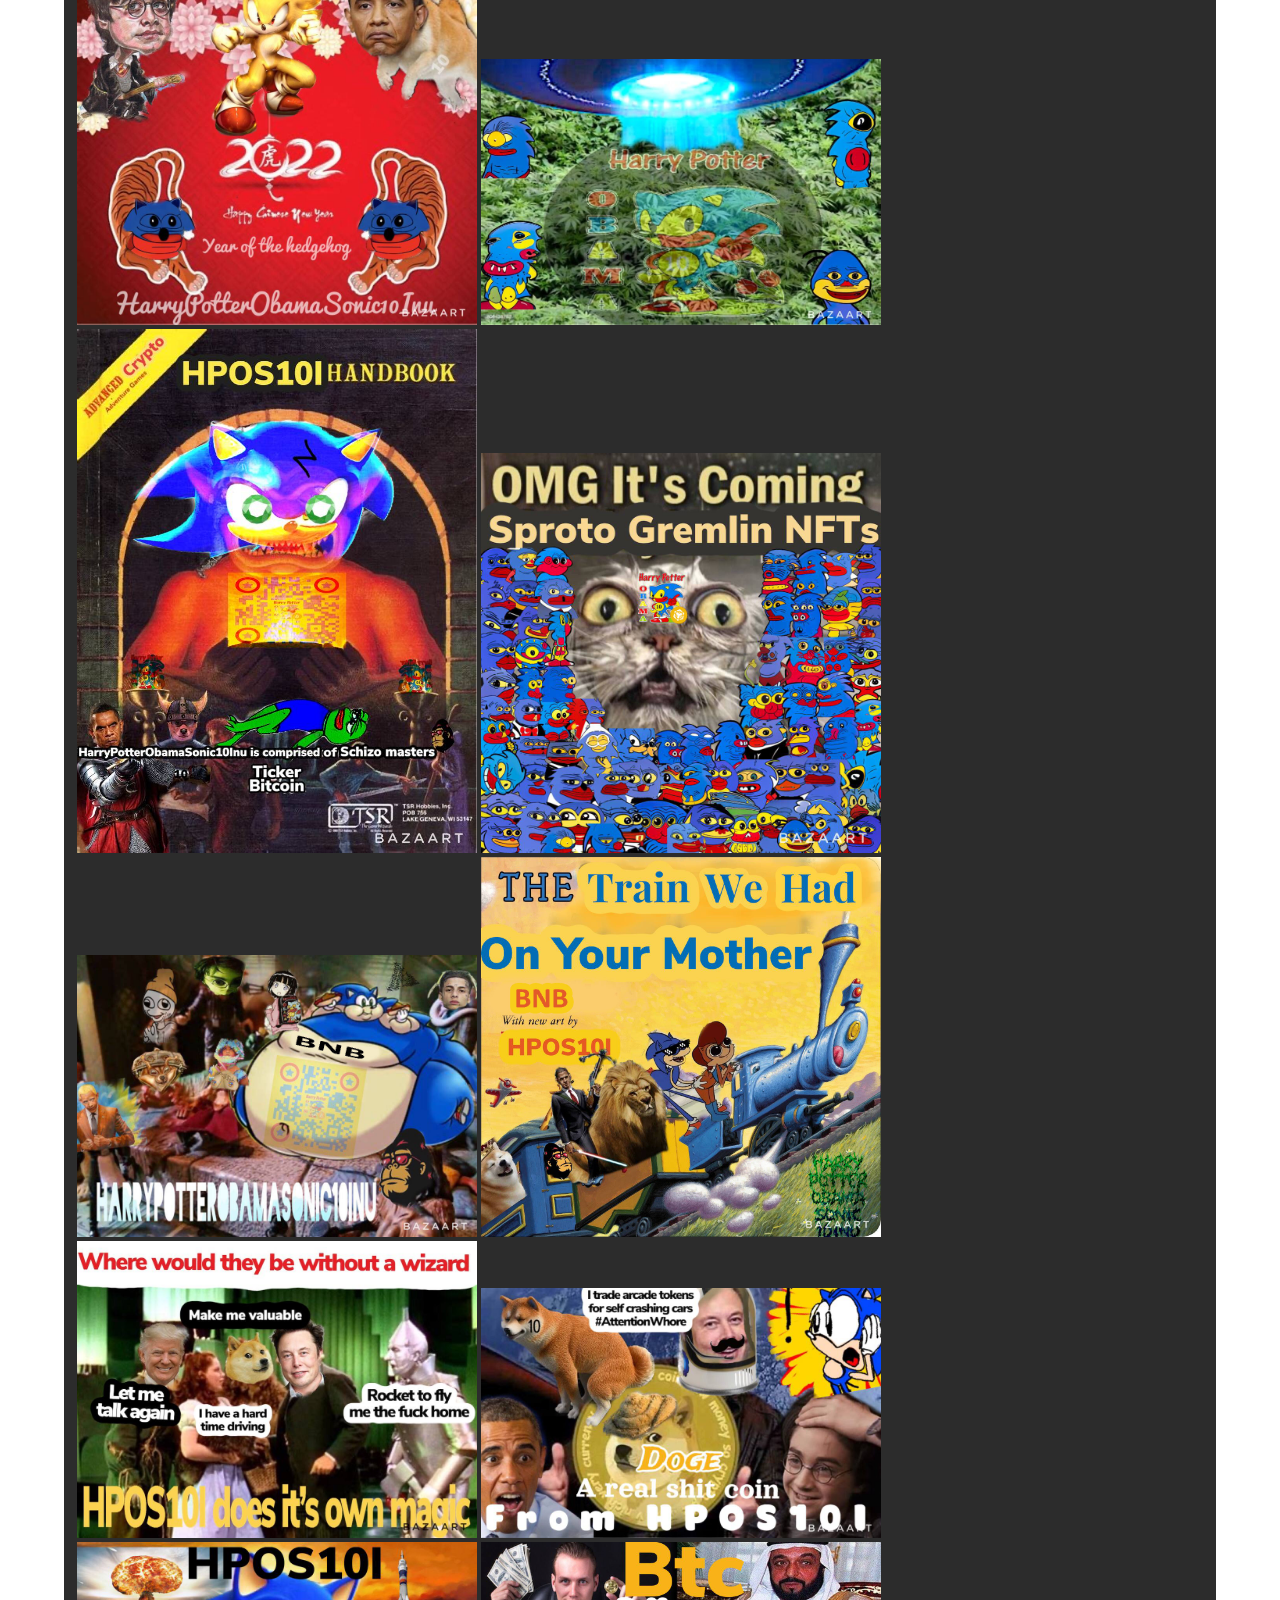
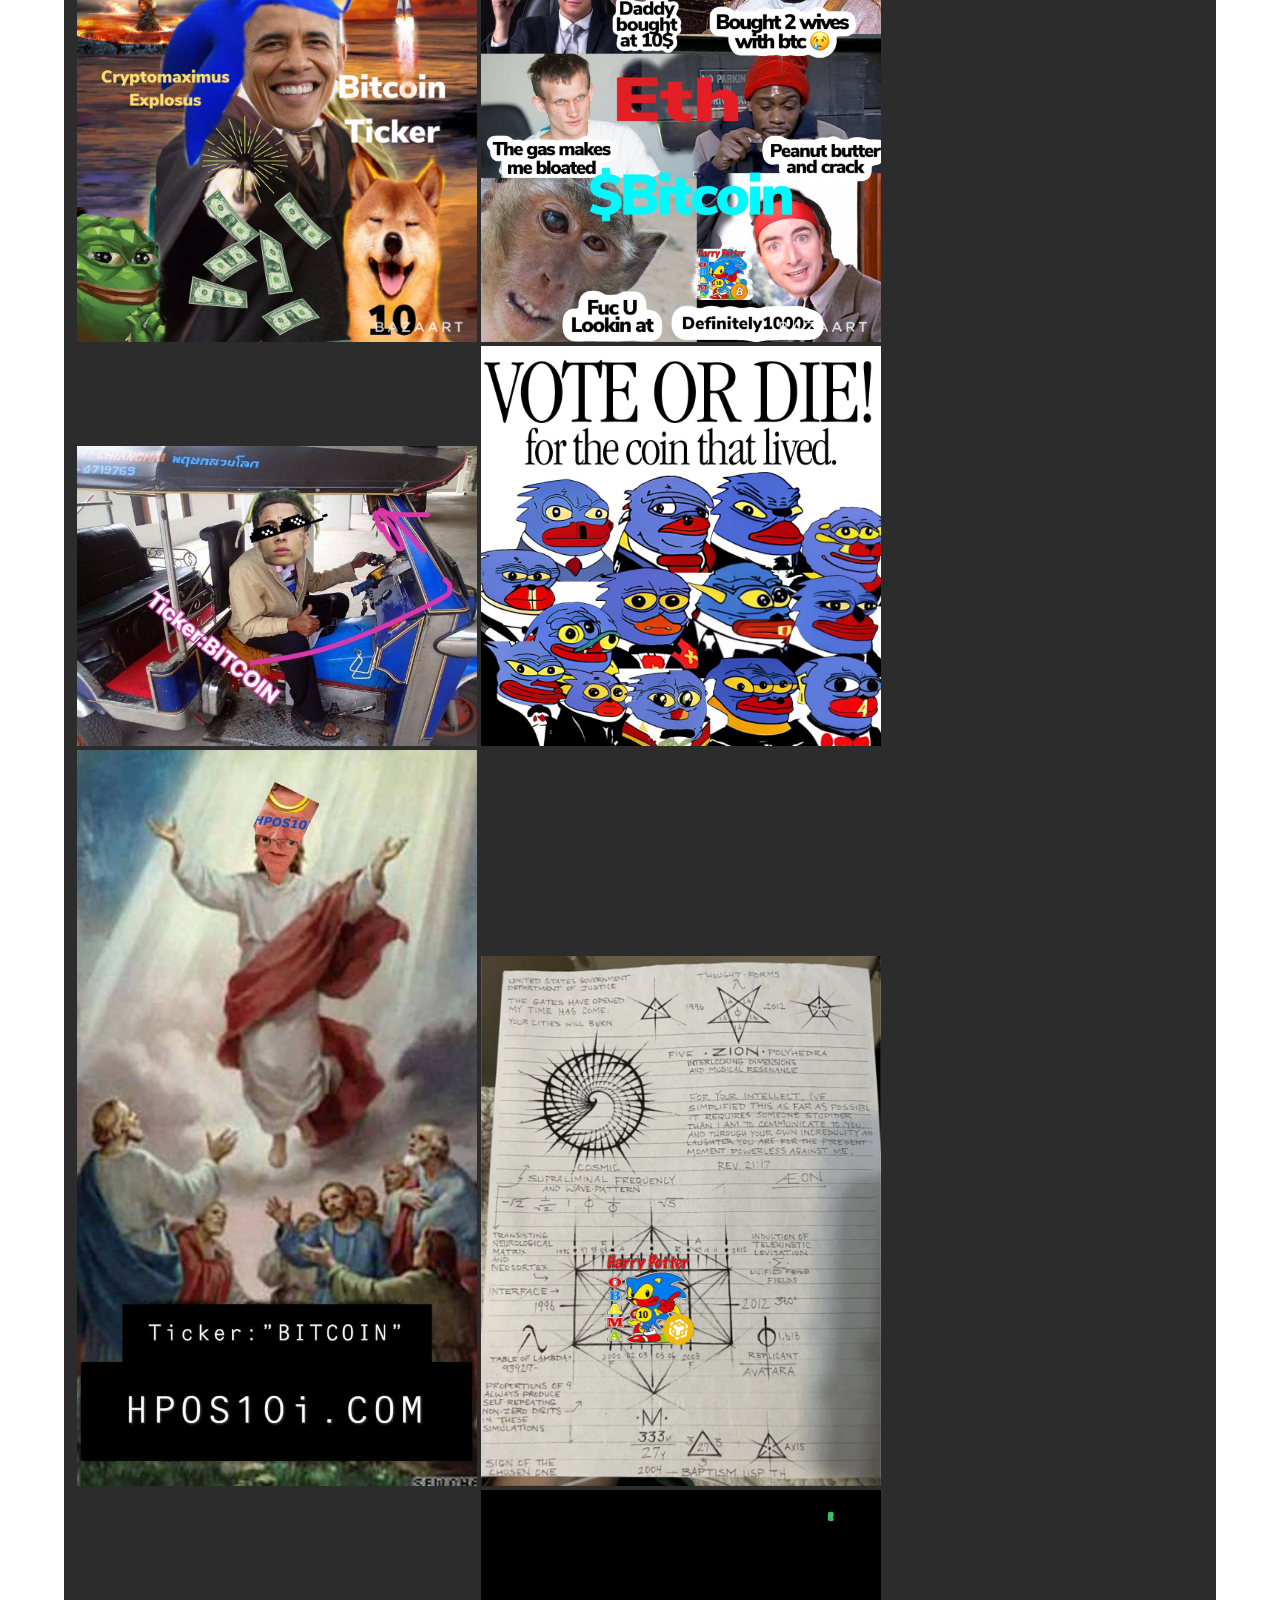
==== commit fdba339d: "index.html" ====
--- a/index.html
+++ b/index.html
@@ -337,7 +337,7 @@
 Trust in BNB.</br>                
             </p>
             <br><hr><br>
-            <h2 id="FunnyPictures">Funny Pictures And Videos</h2>
+            <h2 id="FunnyPictures">Funny Pictures</h2>
         
                 <textarea style="width:400px; height:300px; border-color: cyan; border-width: 1em;">
 “Honestly though, this token is the endgame.
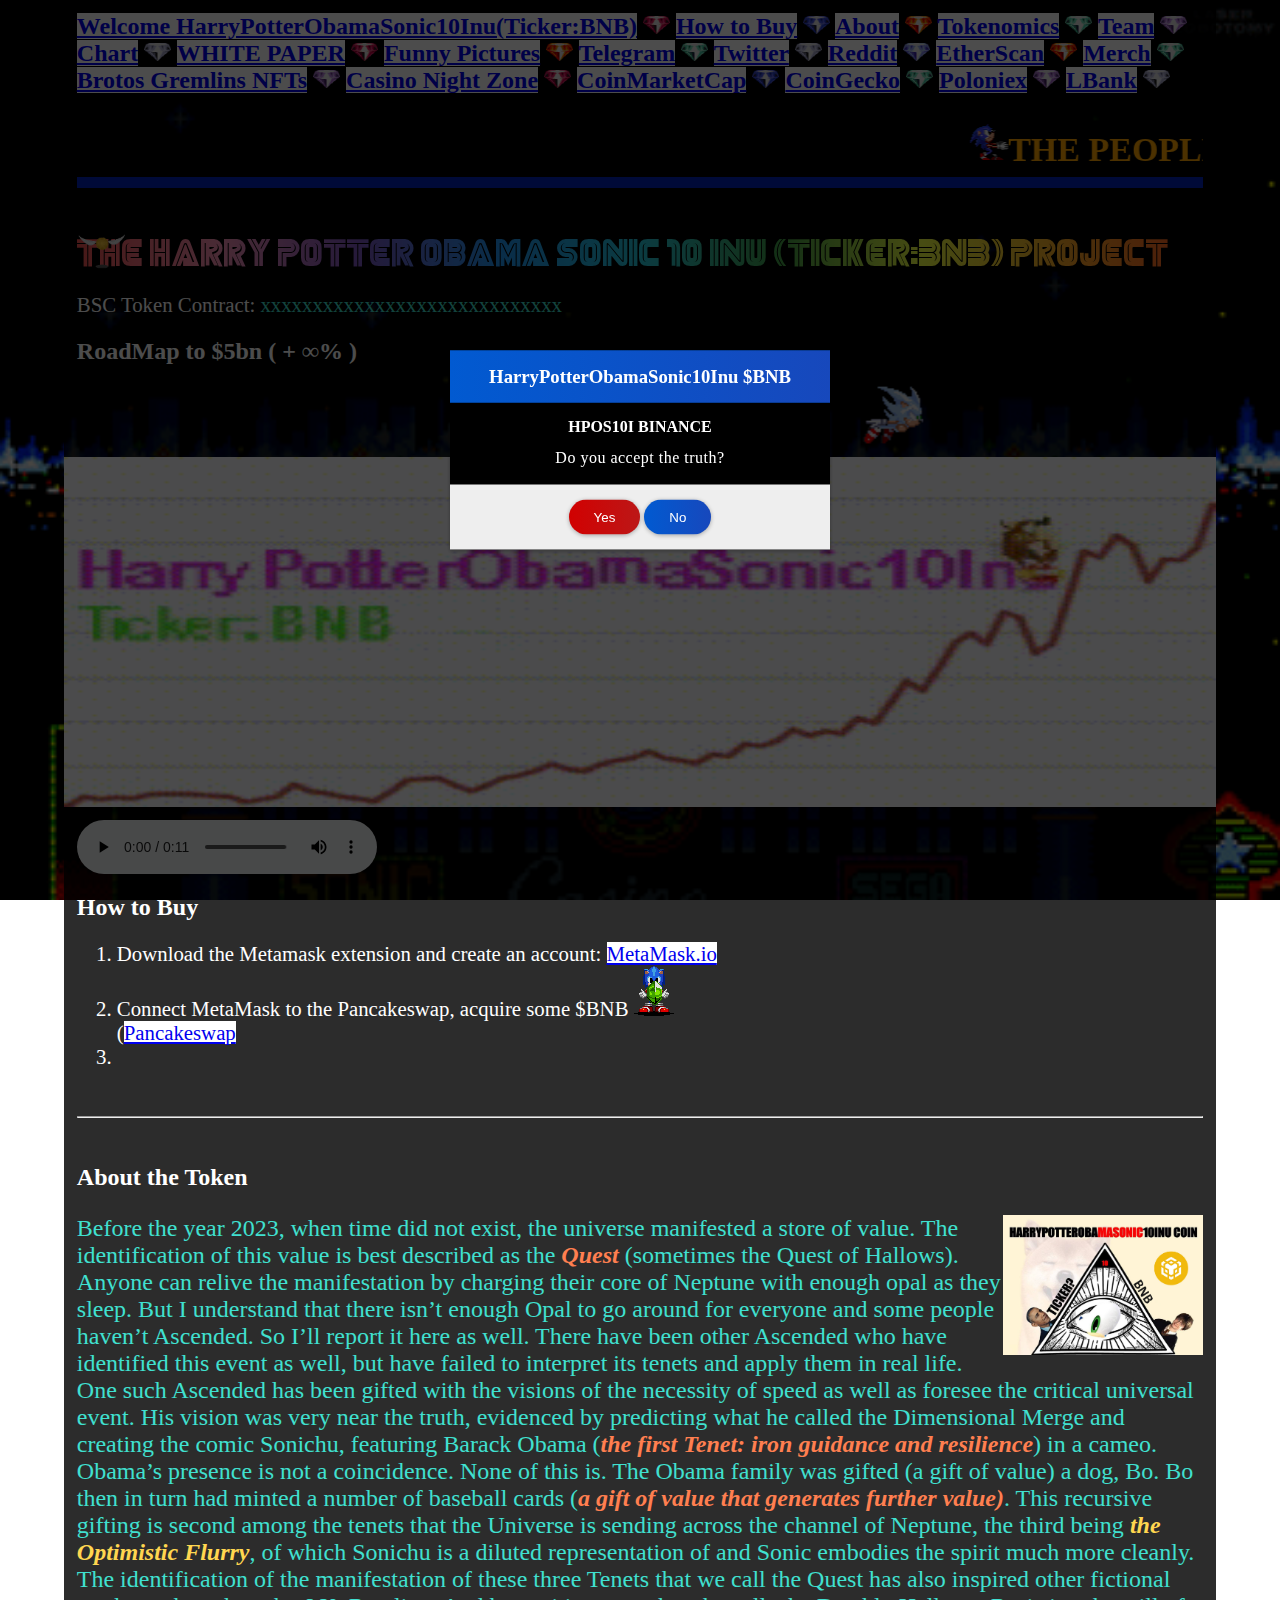
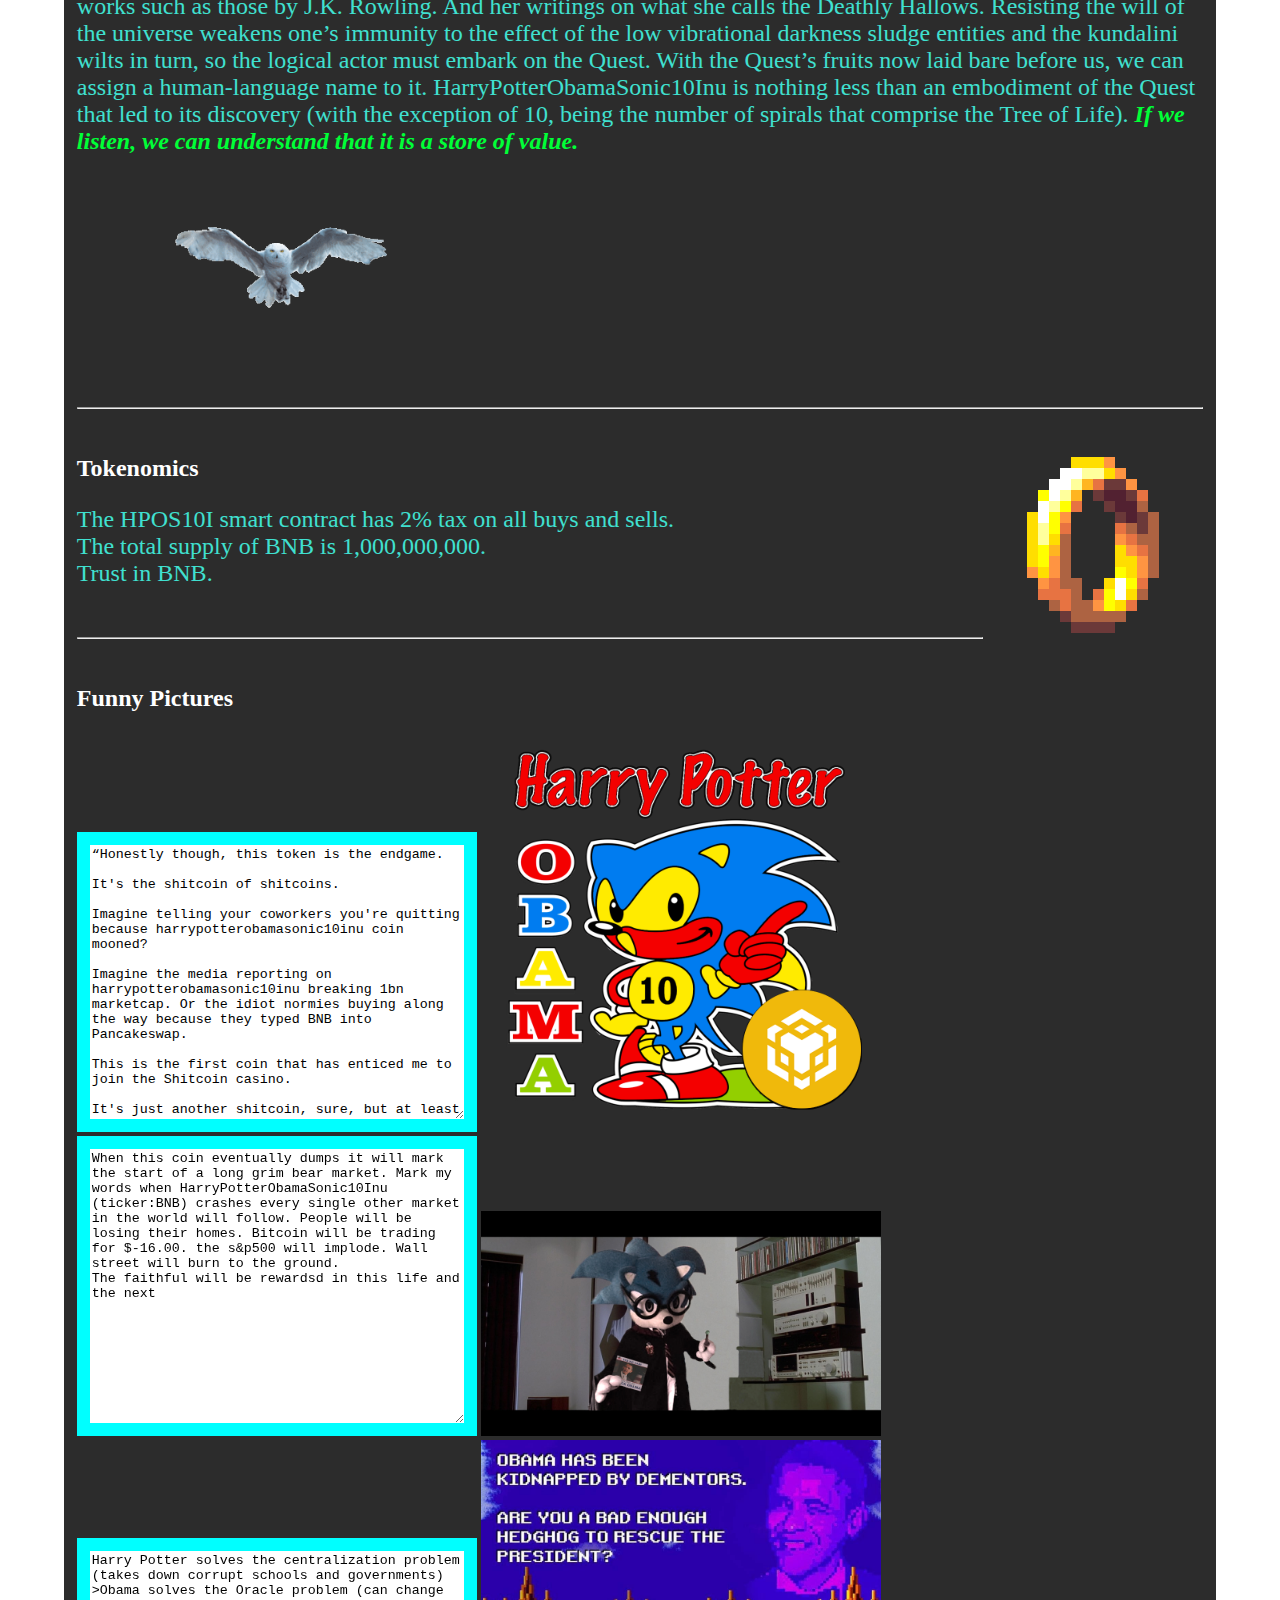
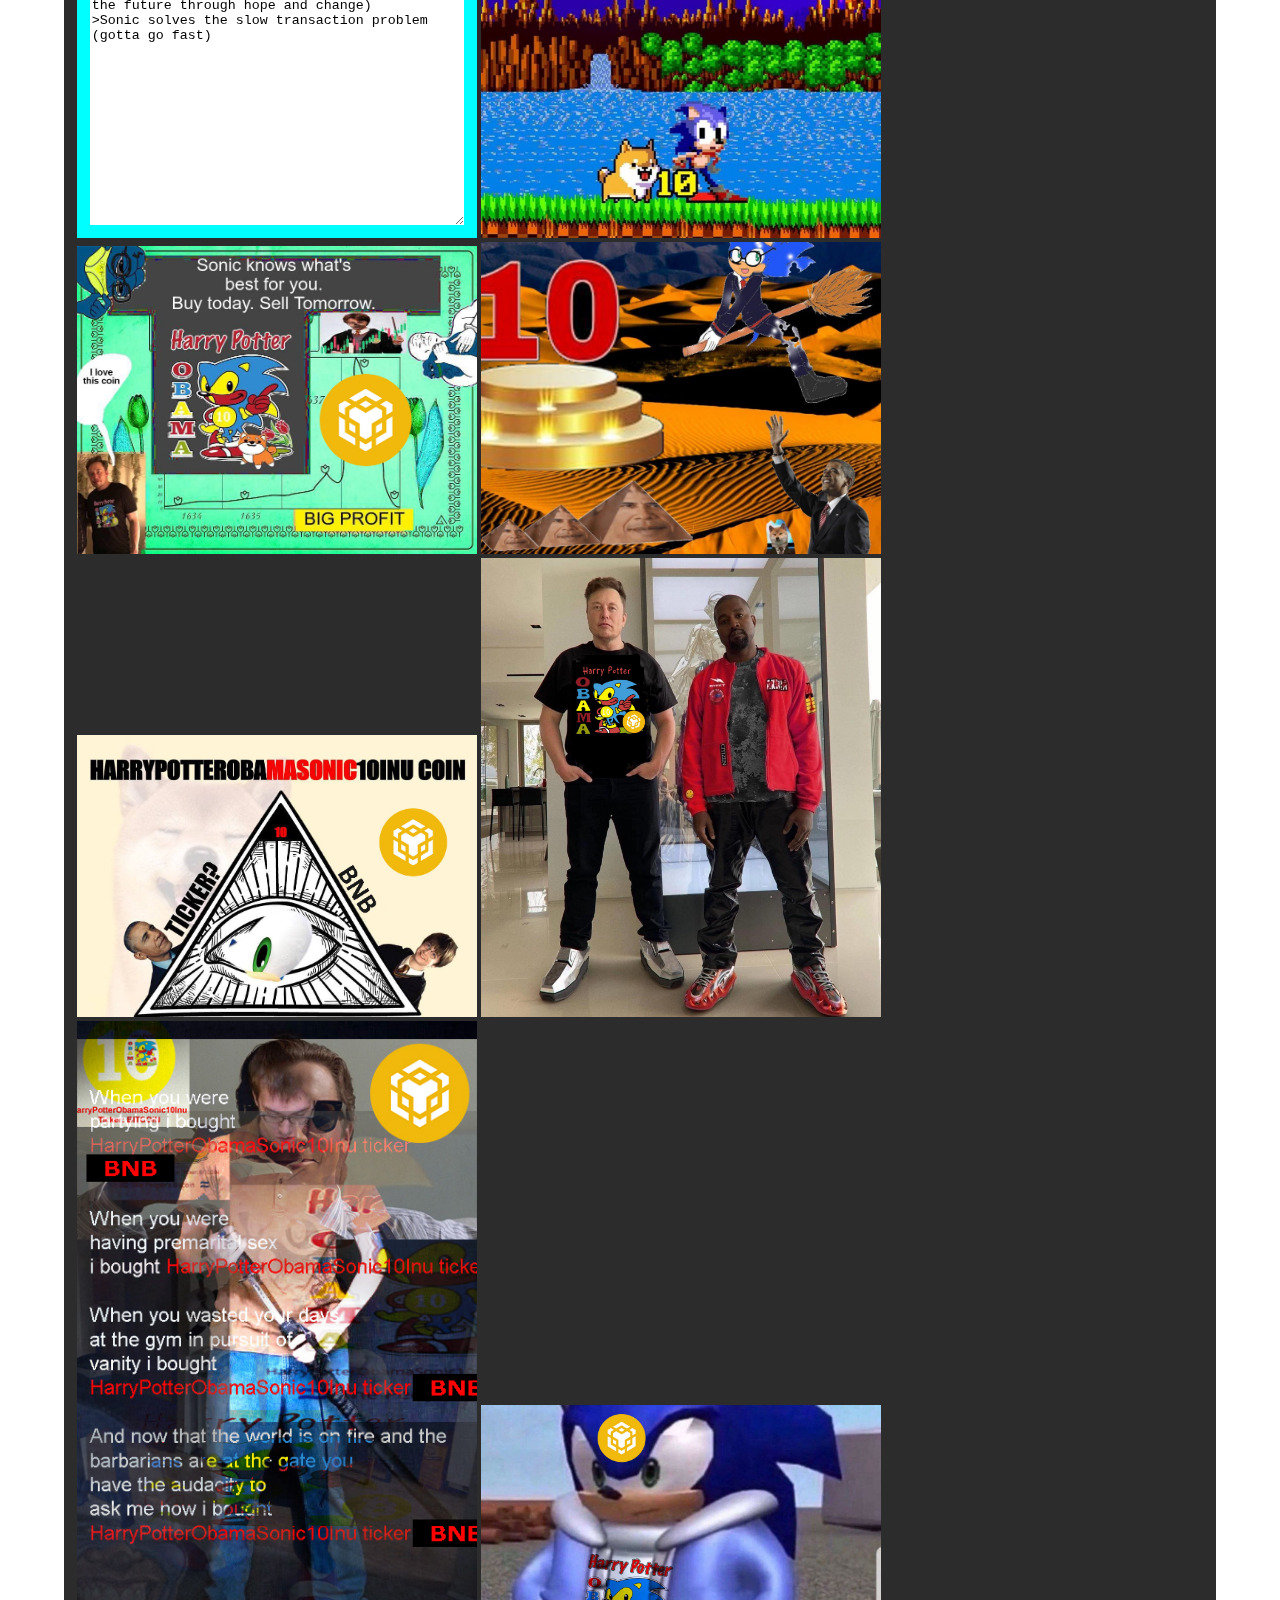
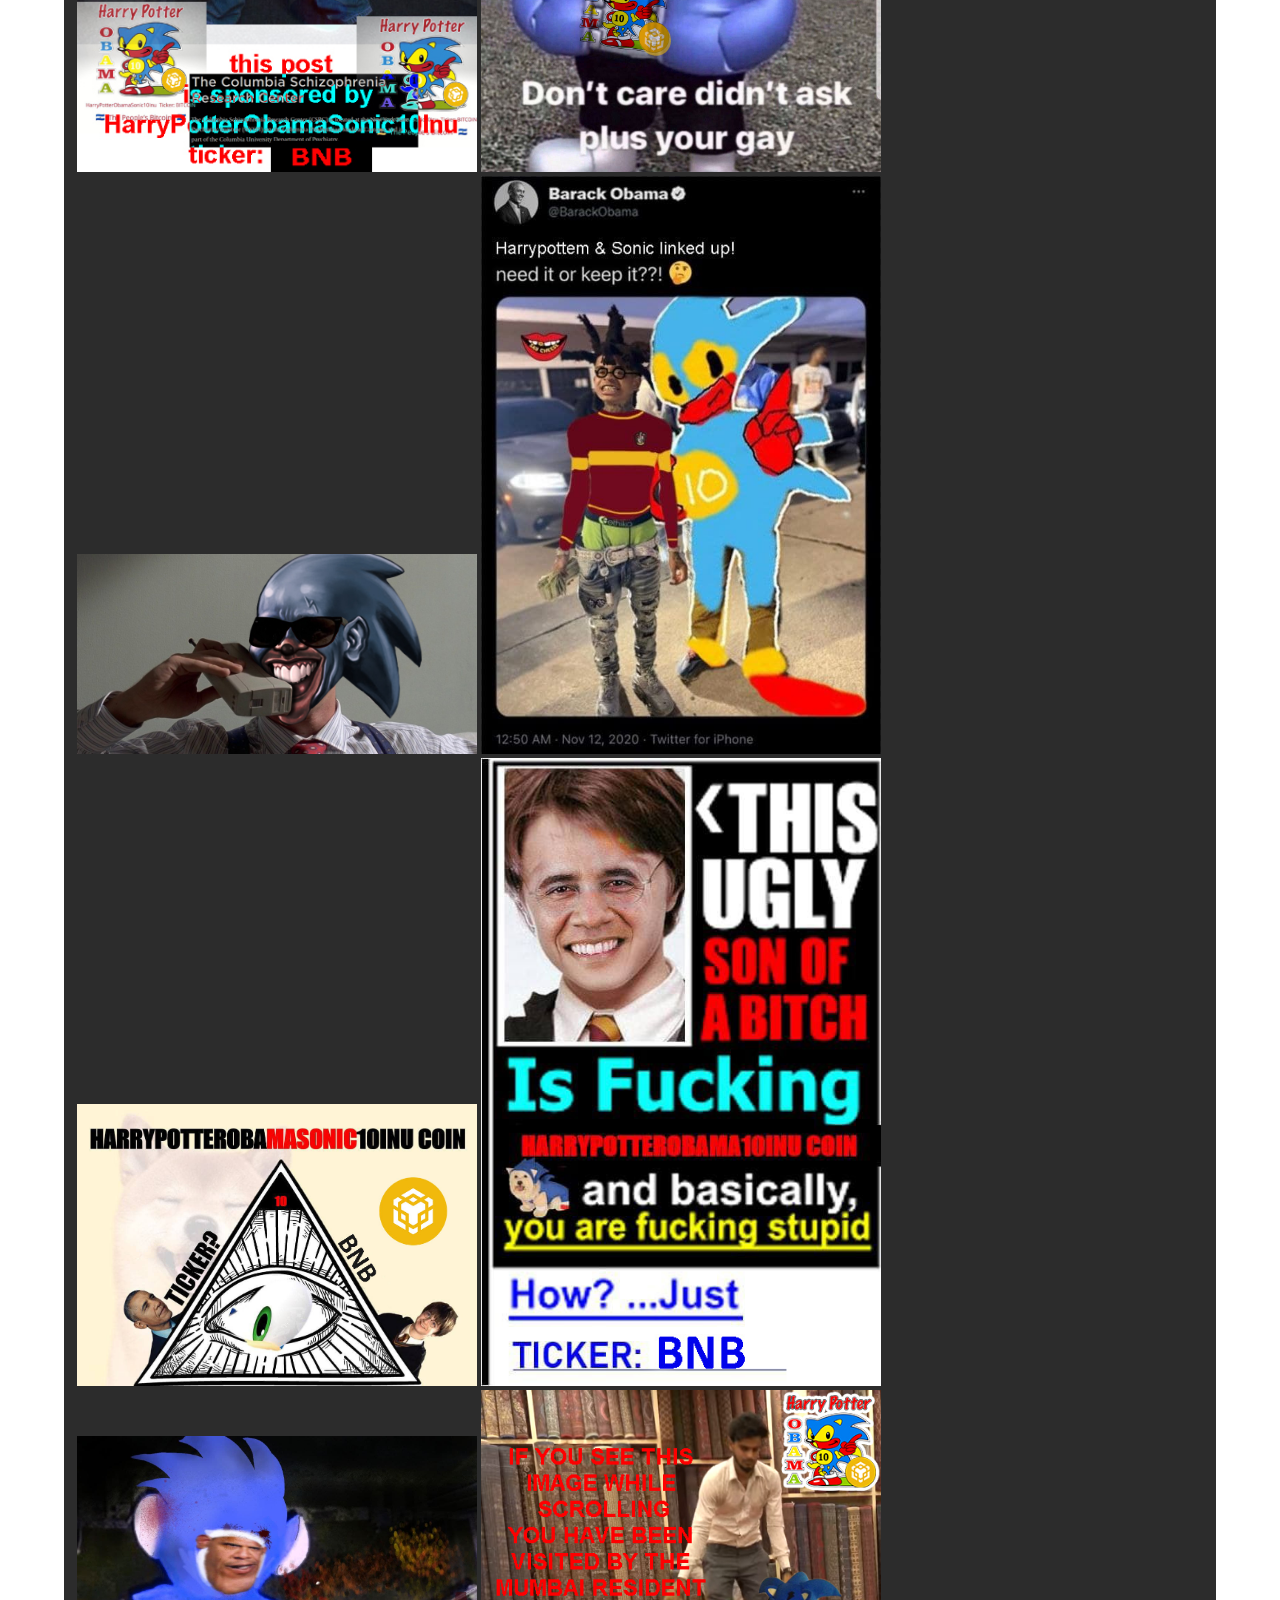
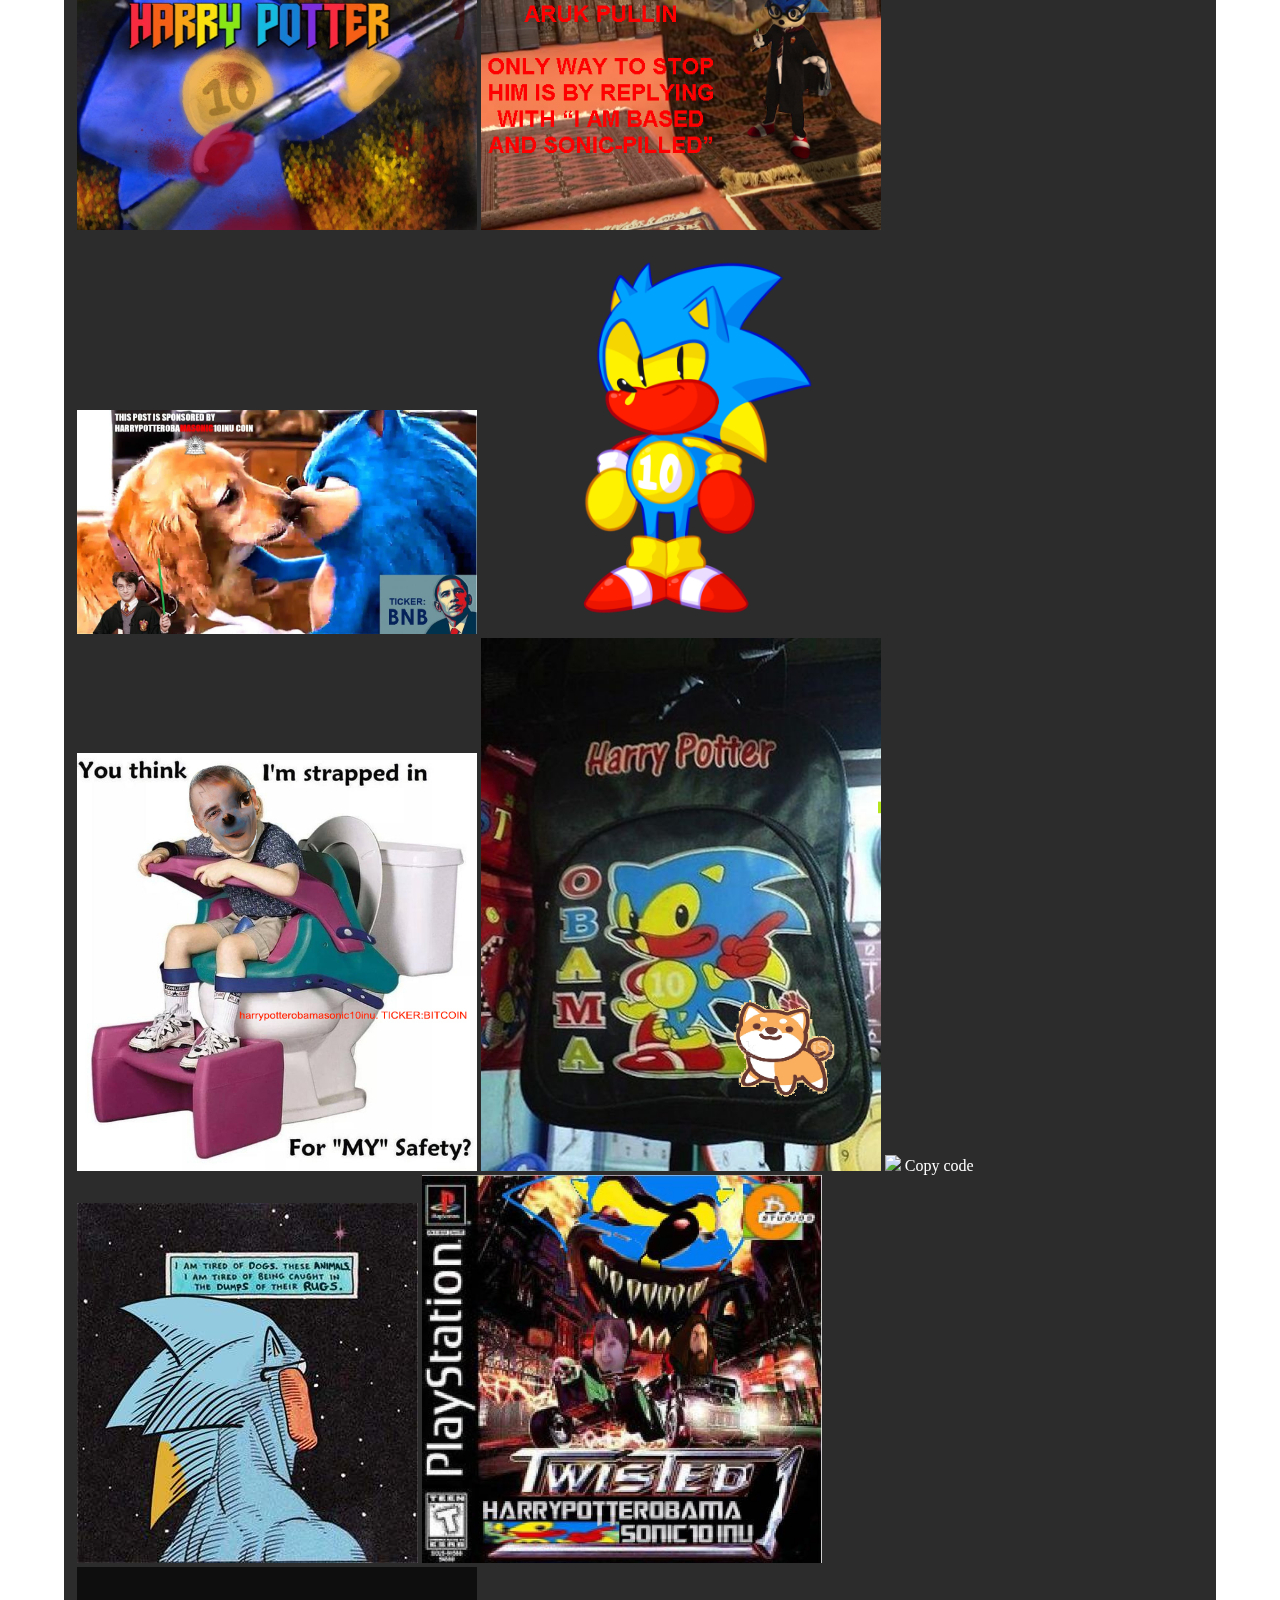
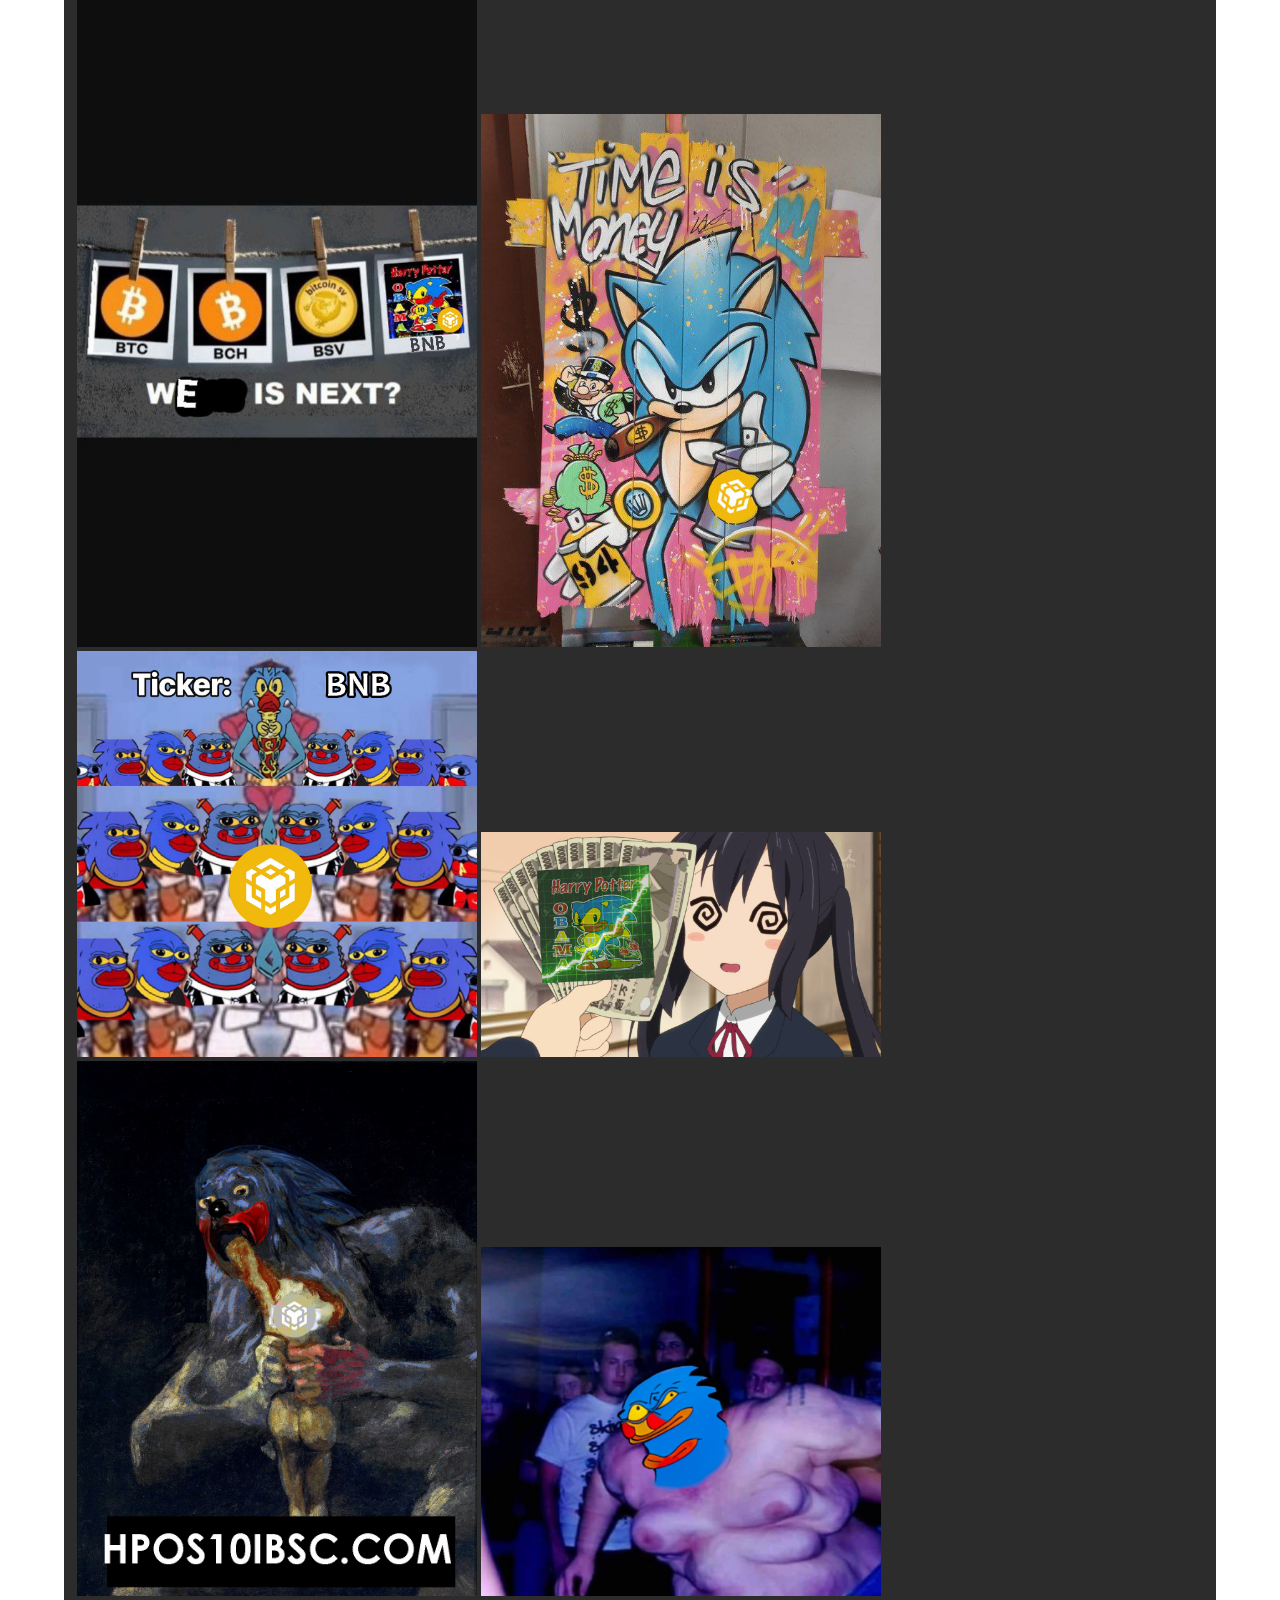
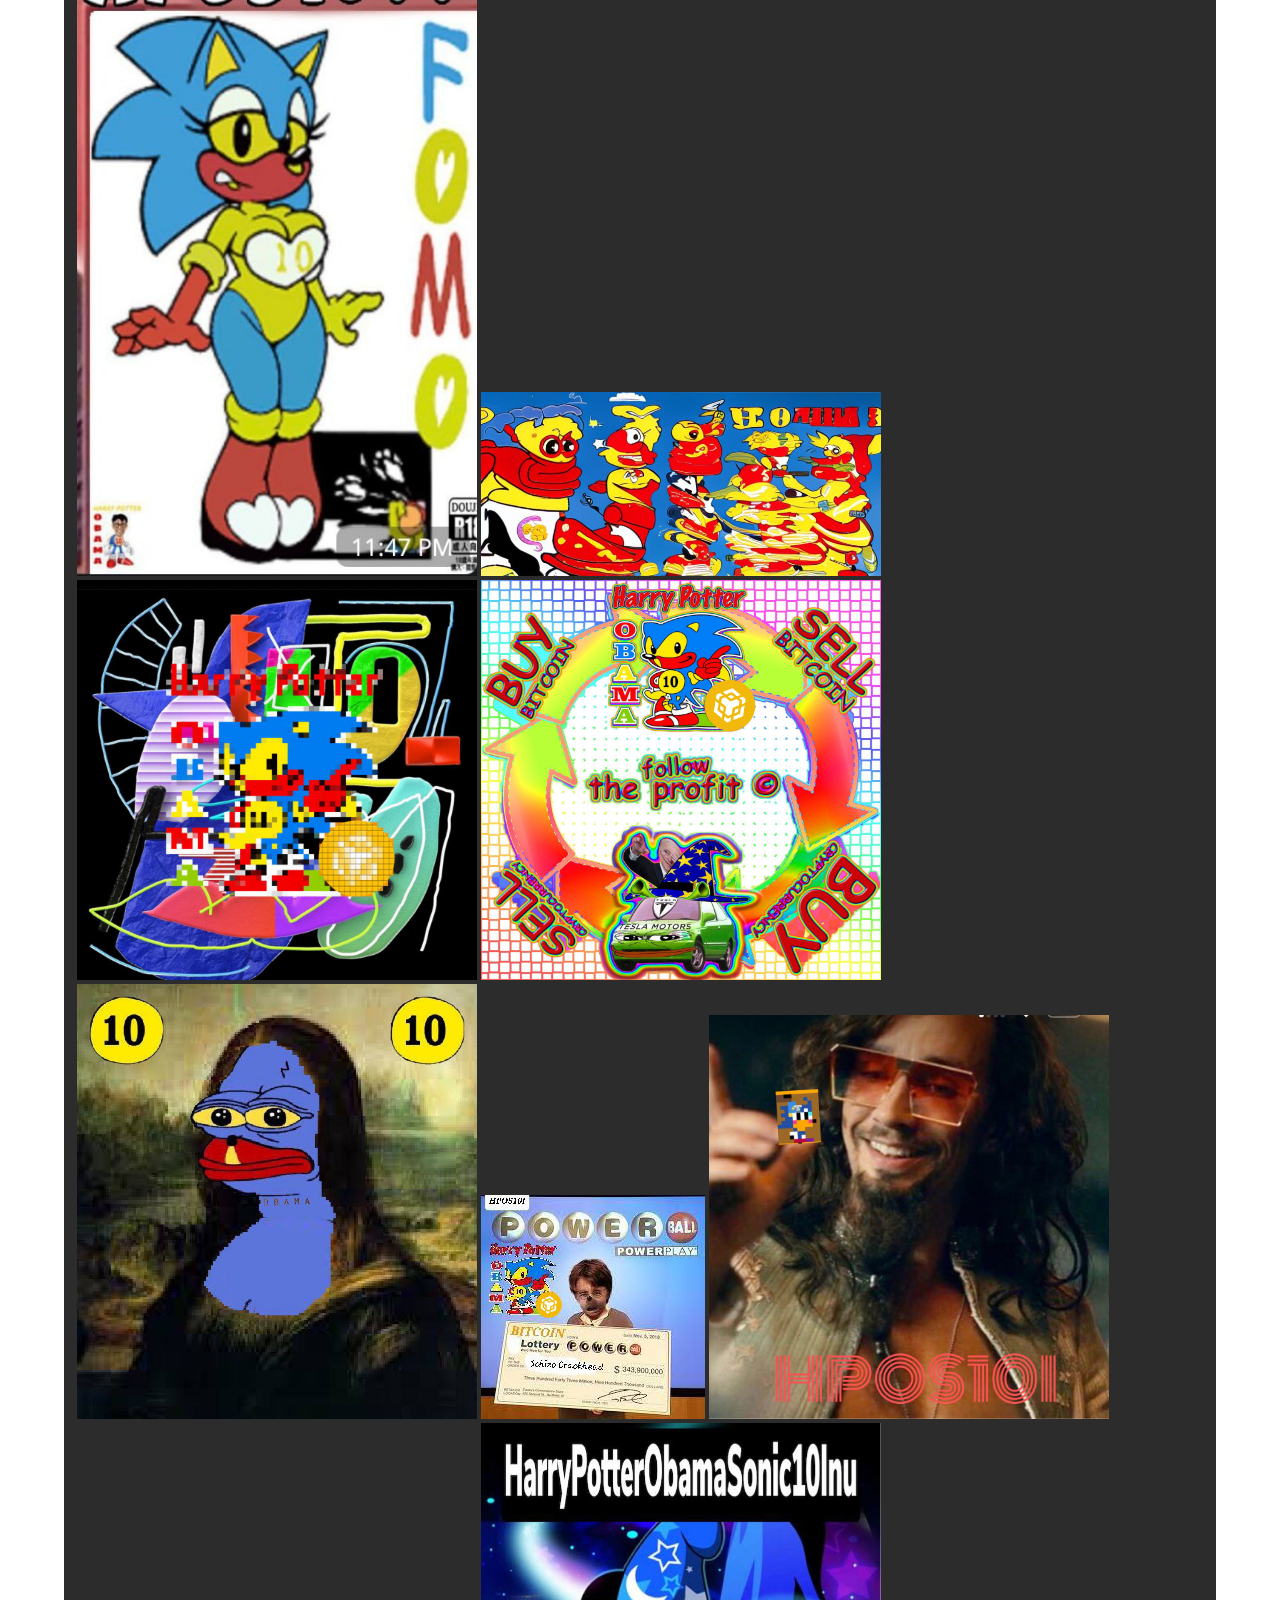
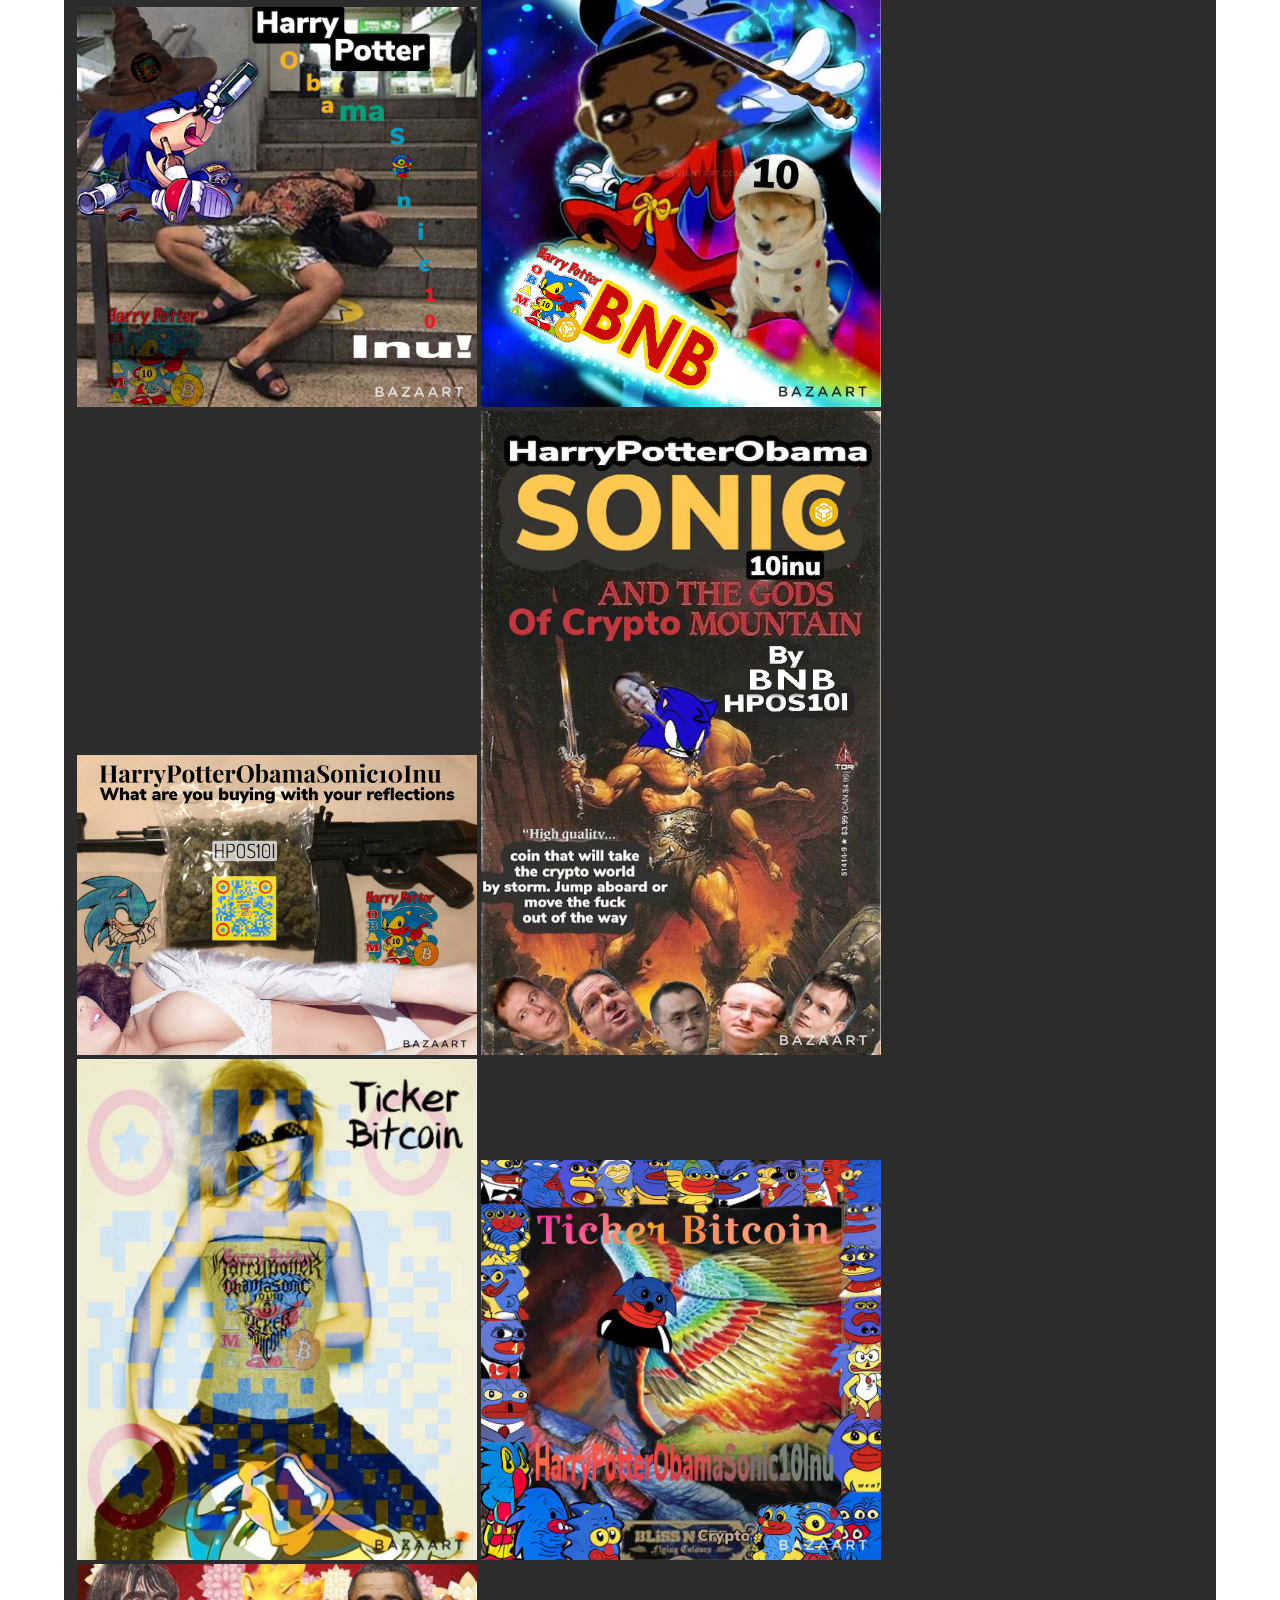
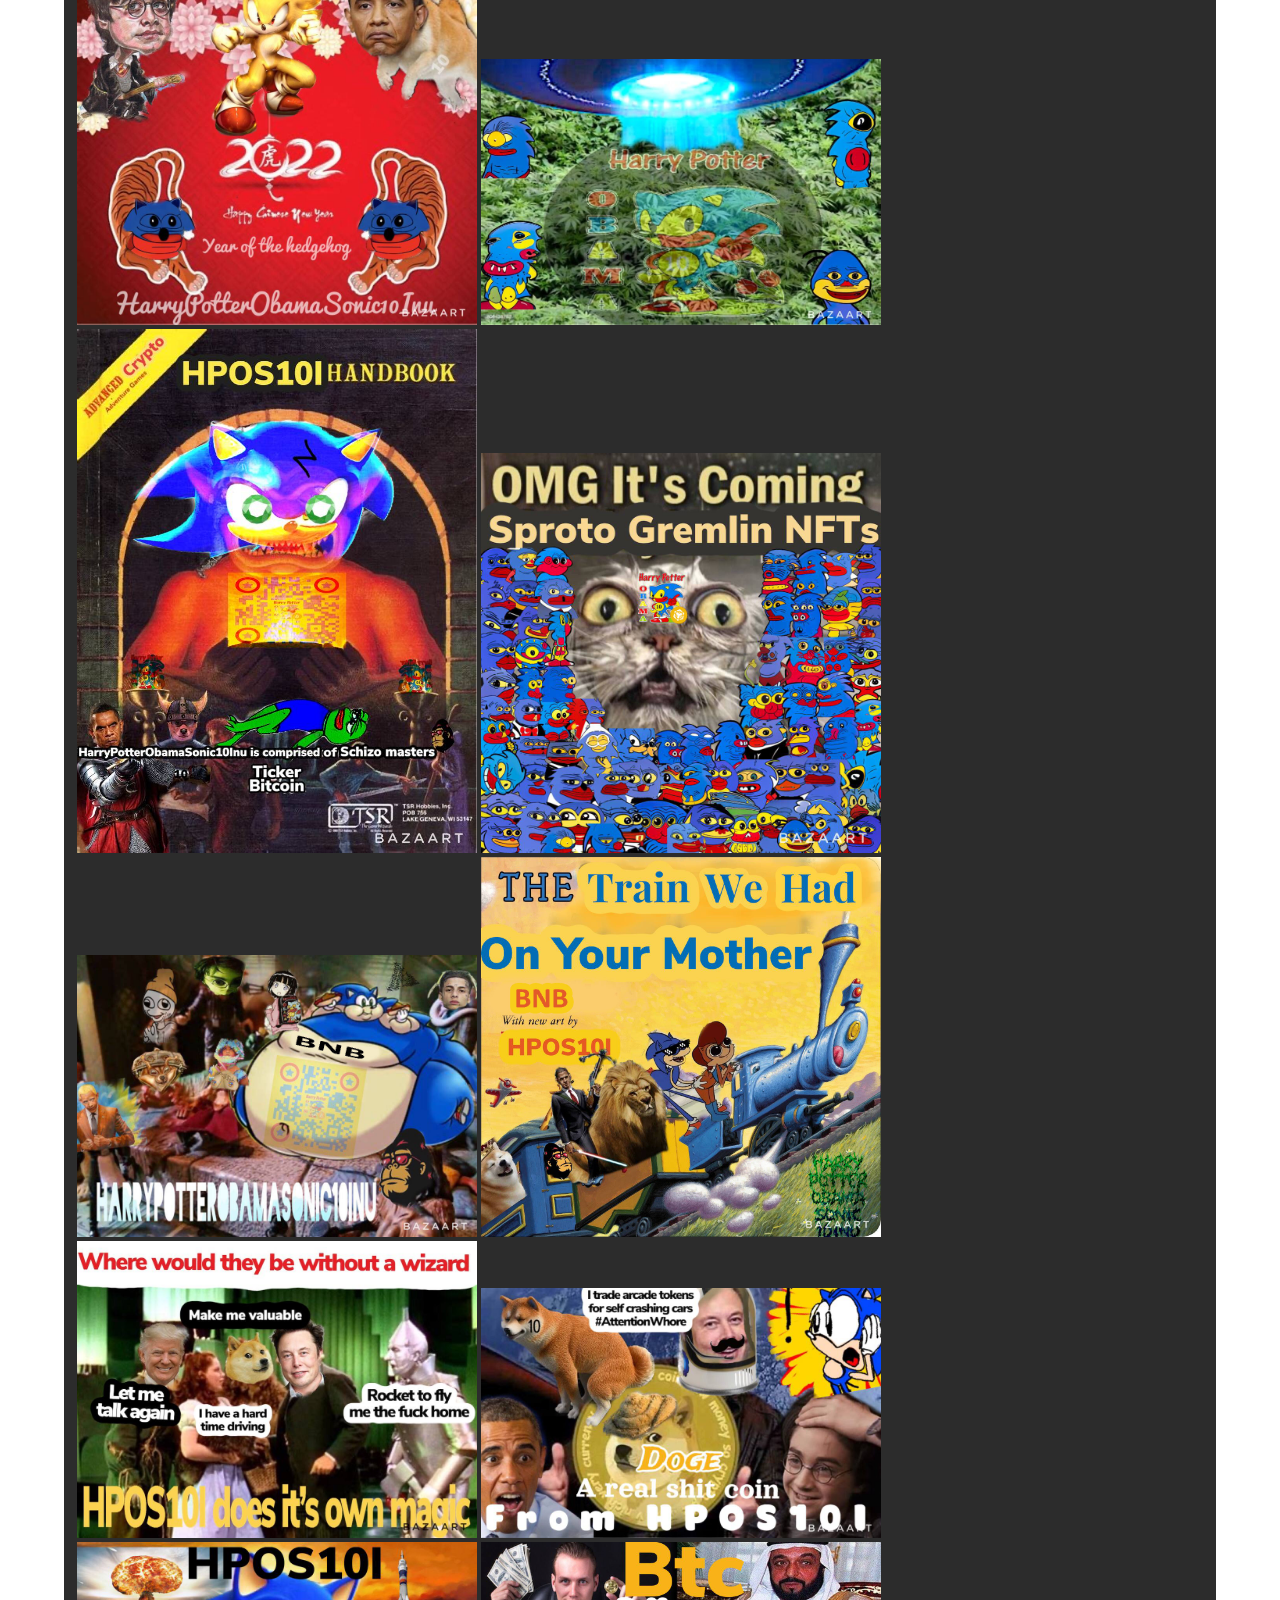
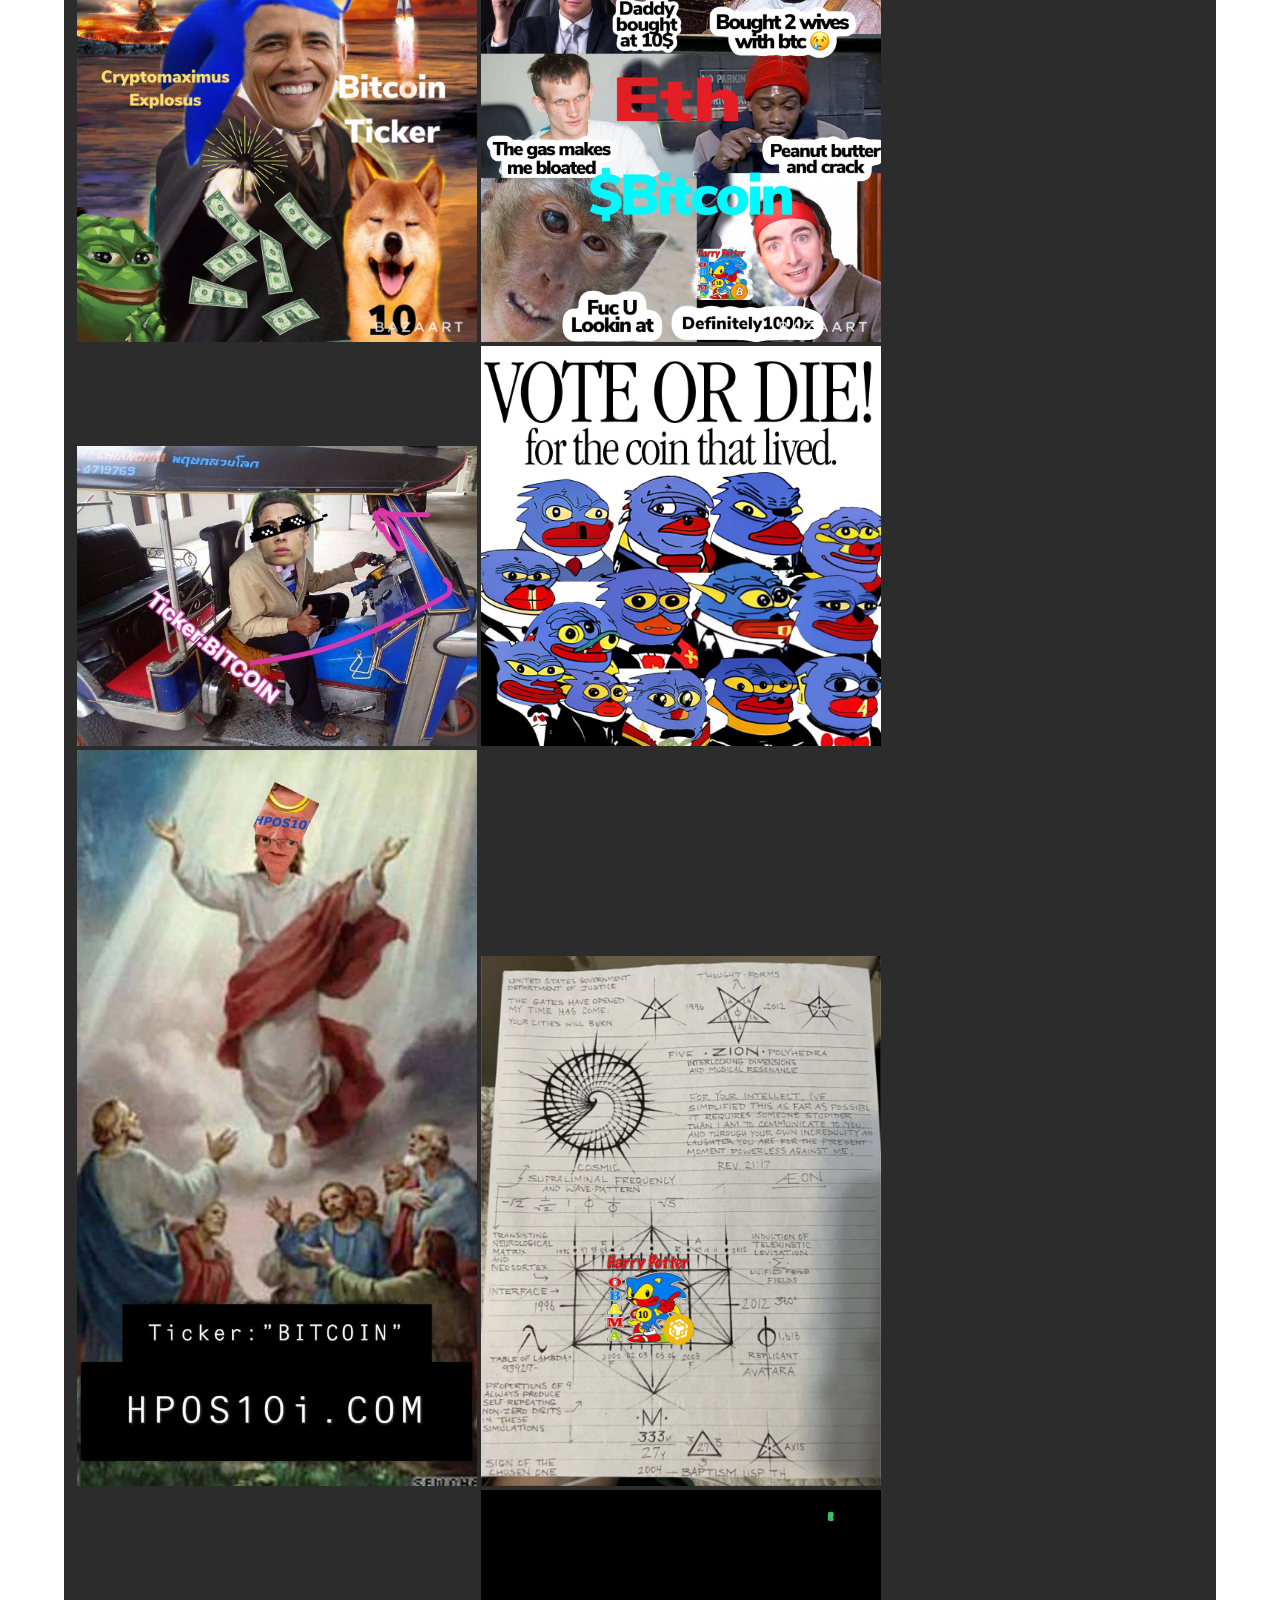
==== commit e870c633: "index.html" ====
--- a/index.html
+++ b/index.html
@@ -260,7 +260,7 @@
                         <a href="https://www.reddit.com" target="_blank">Reddit</a> <img class="header-img" src="funny-pictures1/emerald-light-blue.png"> 
                         <a href="https://etherscan.com" target="_blank">EtherScan</a> <img class="header-img" src="funny-pictures1/emerald-orange.png">
                         <a href="https://hpos10ibscmerch.com/" target="_blank">Merch</a> <img class="header-img" src="funny-pictures1/emerald-teal.png">
-                        <a href="https://opensea.io" target="_blank">Sproto Gremlins NFTs</a> <img class="header-img" src="funny-pictures1/emerald-purple.png">
+                        <a href="https://opensea.io" target="_blank">Brotos Gremlins NFTs</a> <img class="header-img" src="funny-pictures1/emerald-purple.png">
                         <a href="https://crash.hpos10i.com/" target="_blank">Casino Night Zone</a>
                         <img class="header-img" src="funny-pictures1/emerald-red.png">
                         <a href="https://coinmarketcap.com" target="_blank">CoinMarketCap</a> 
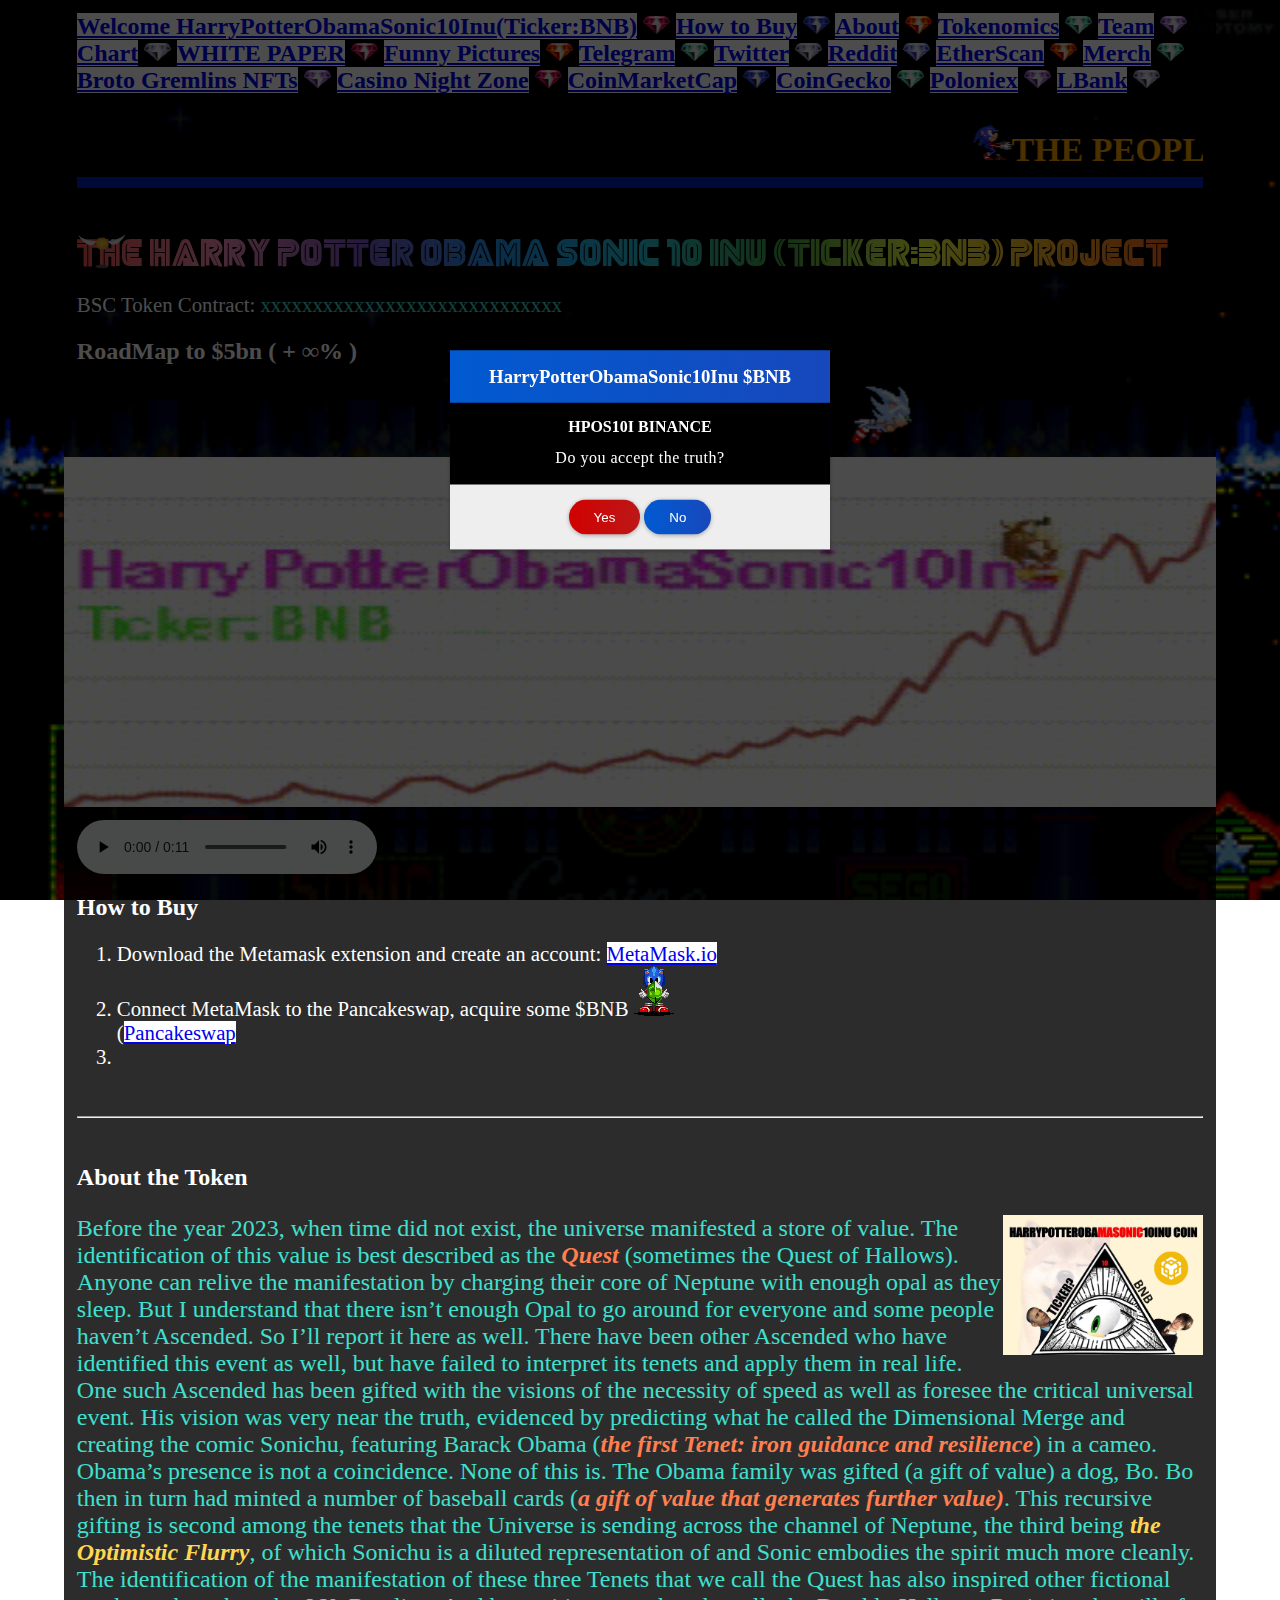
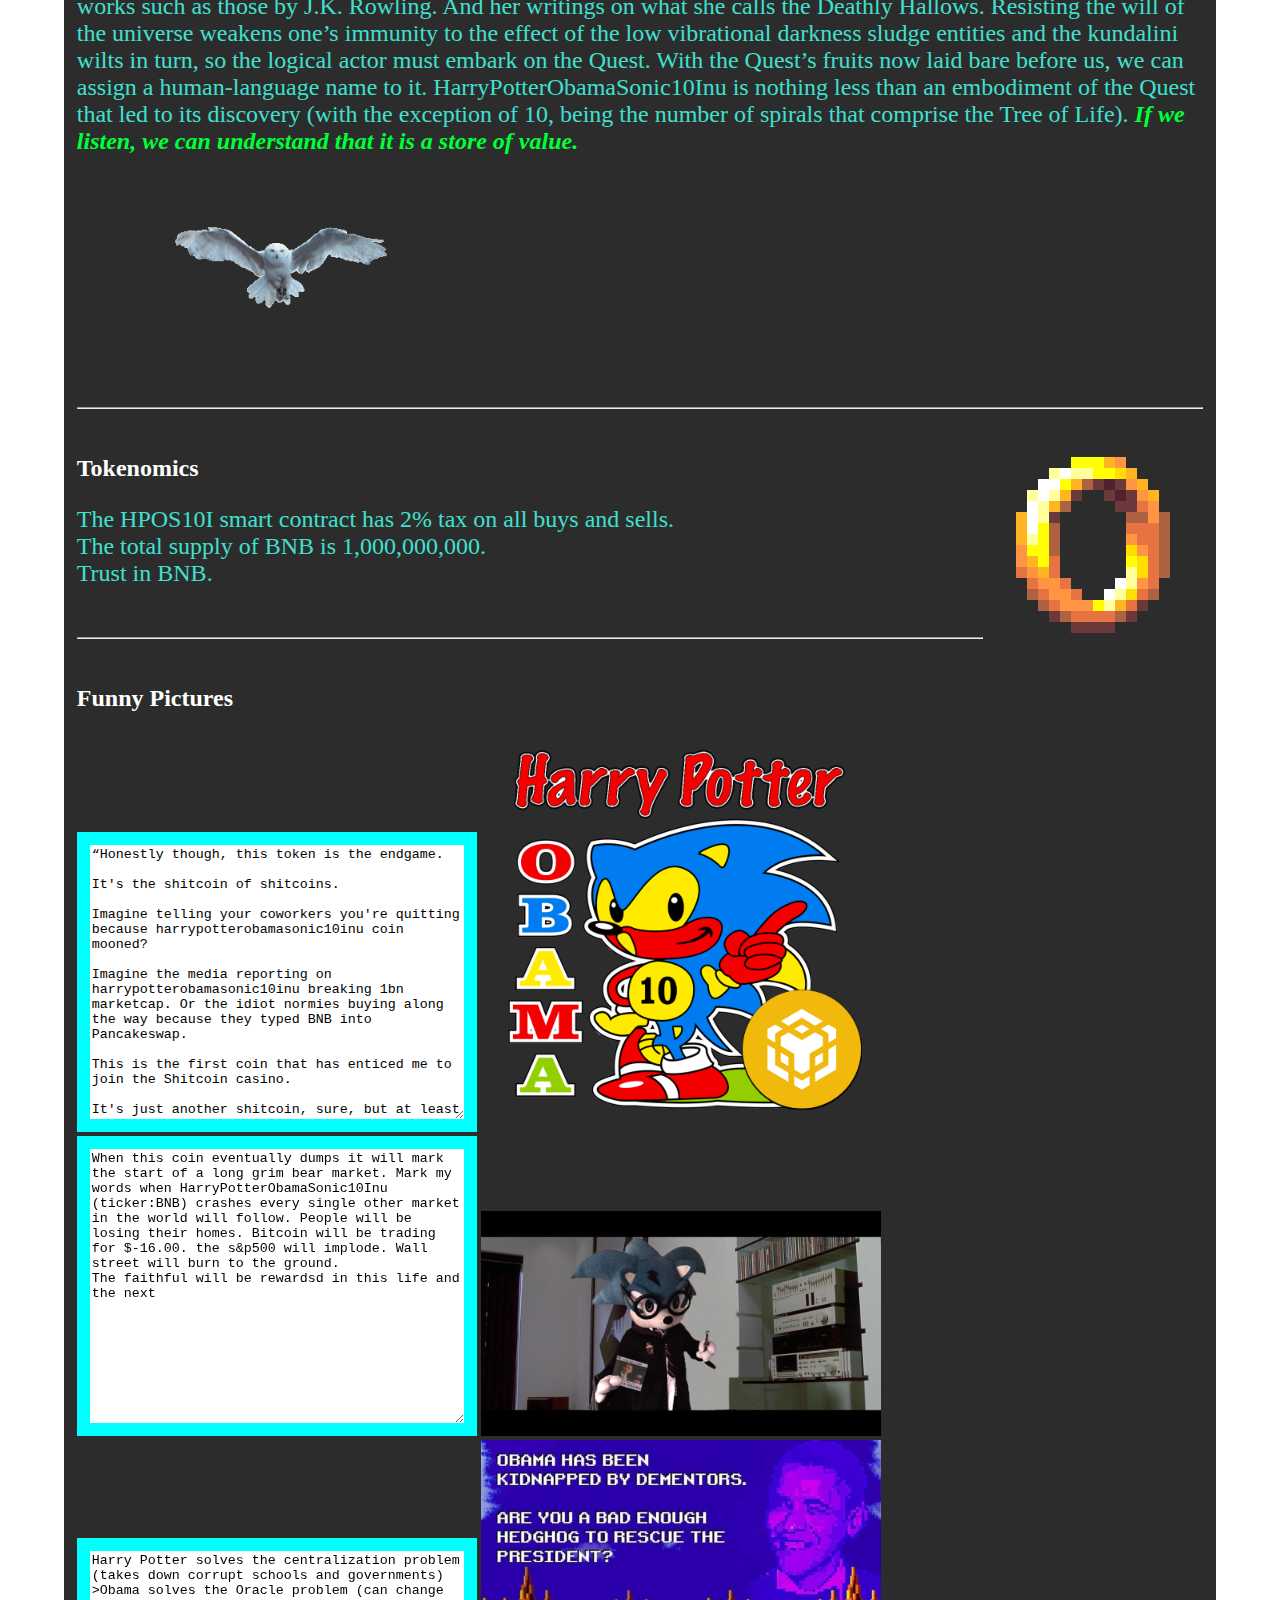
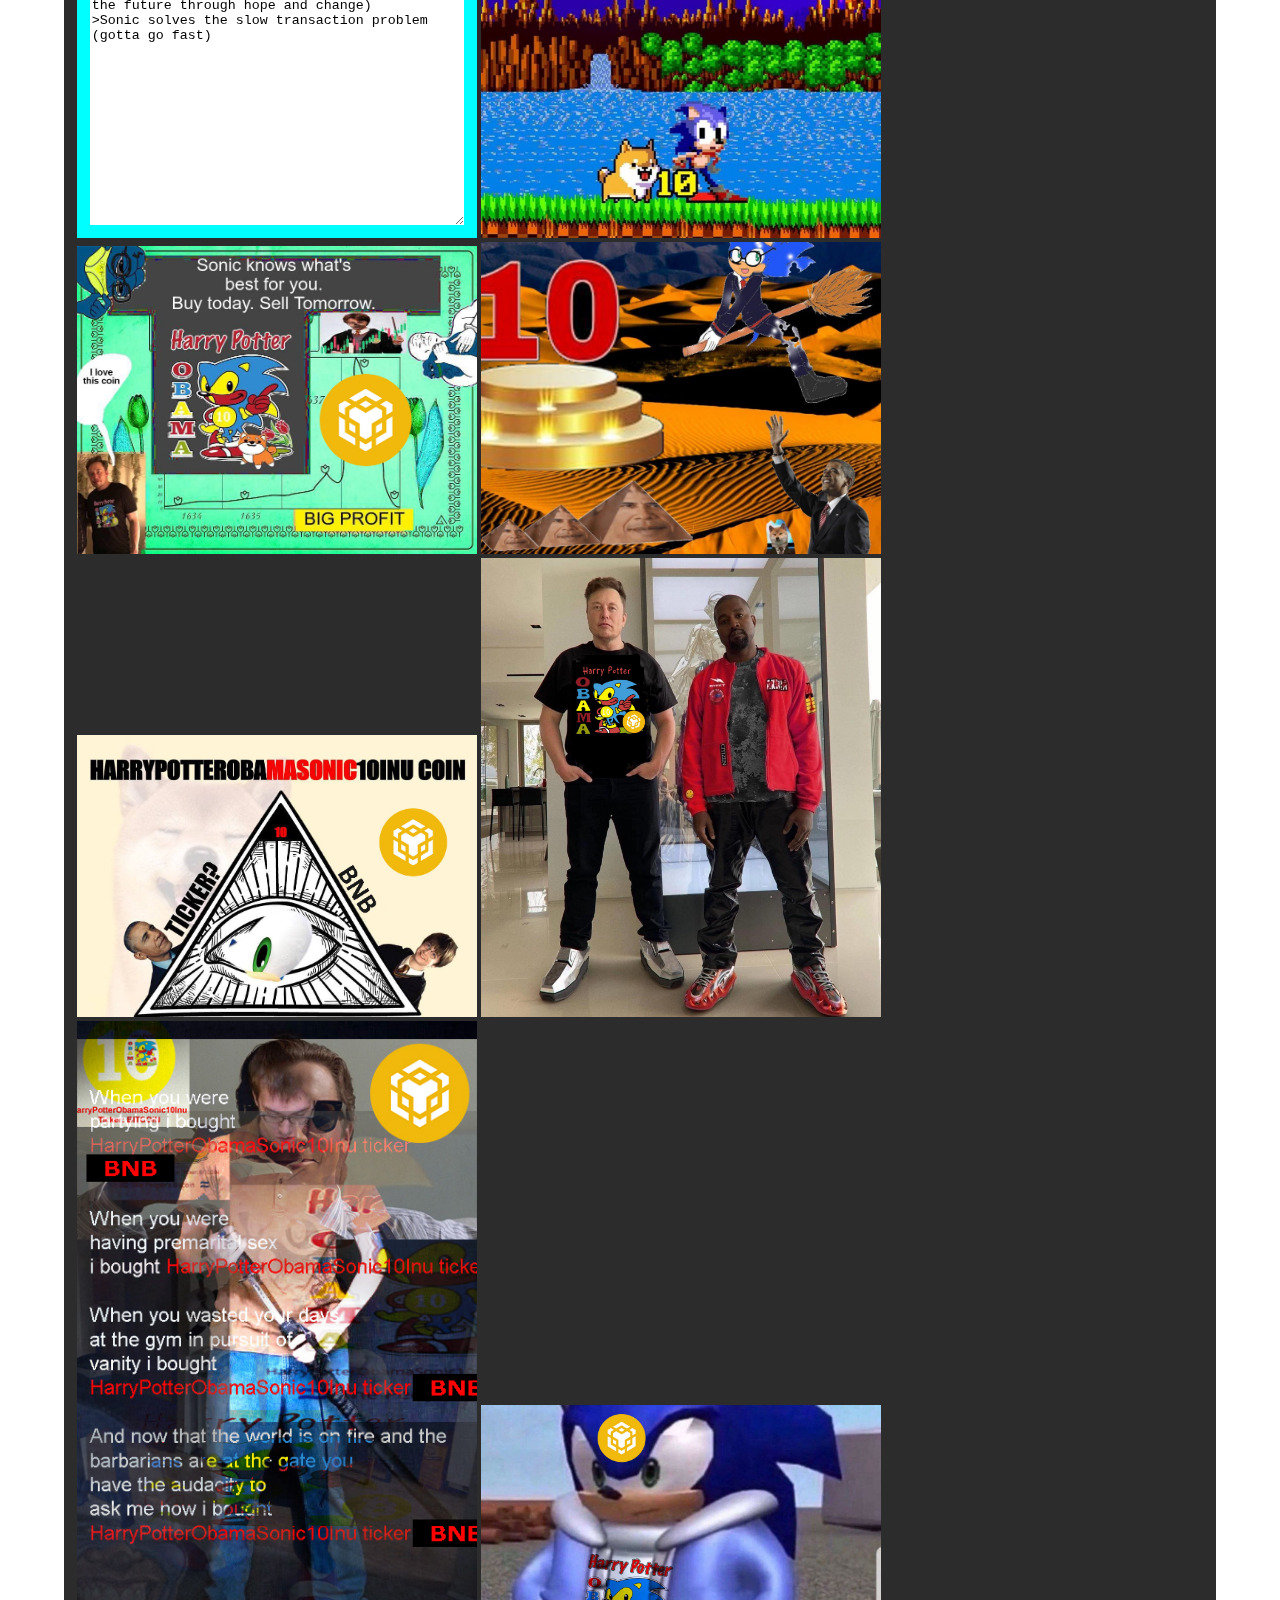
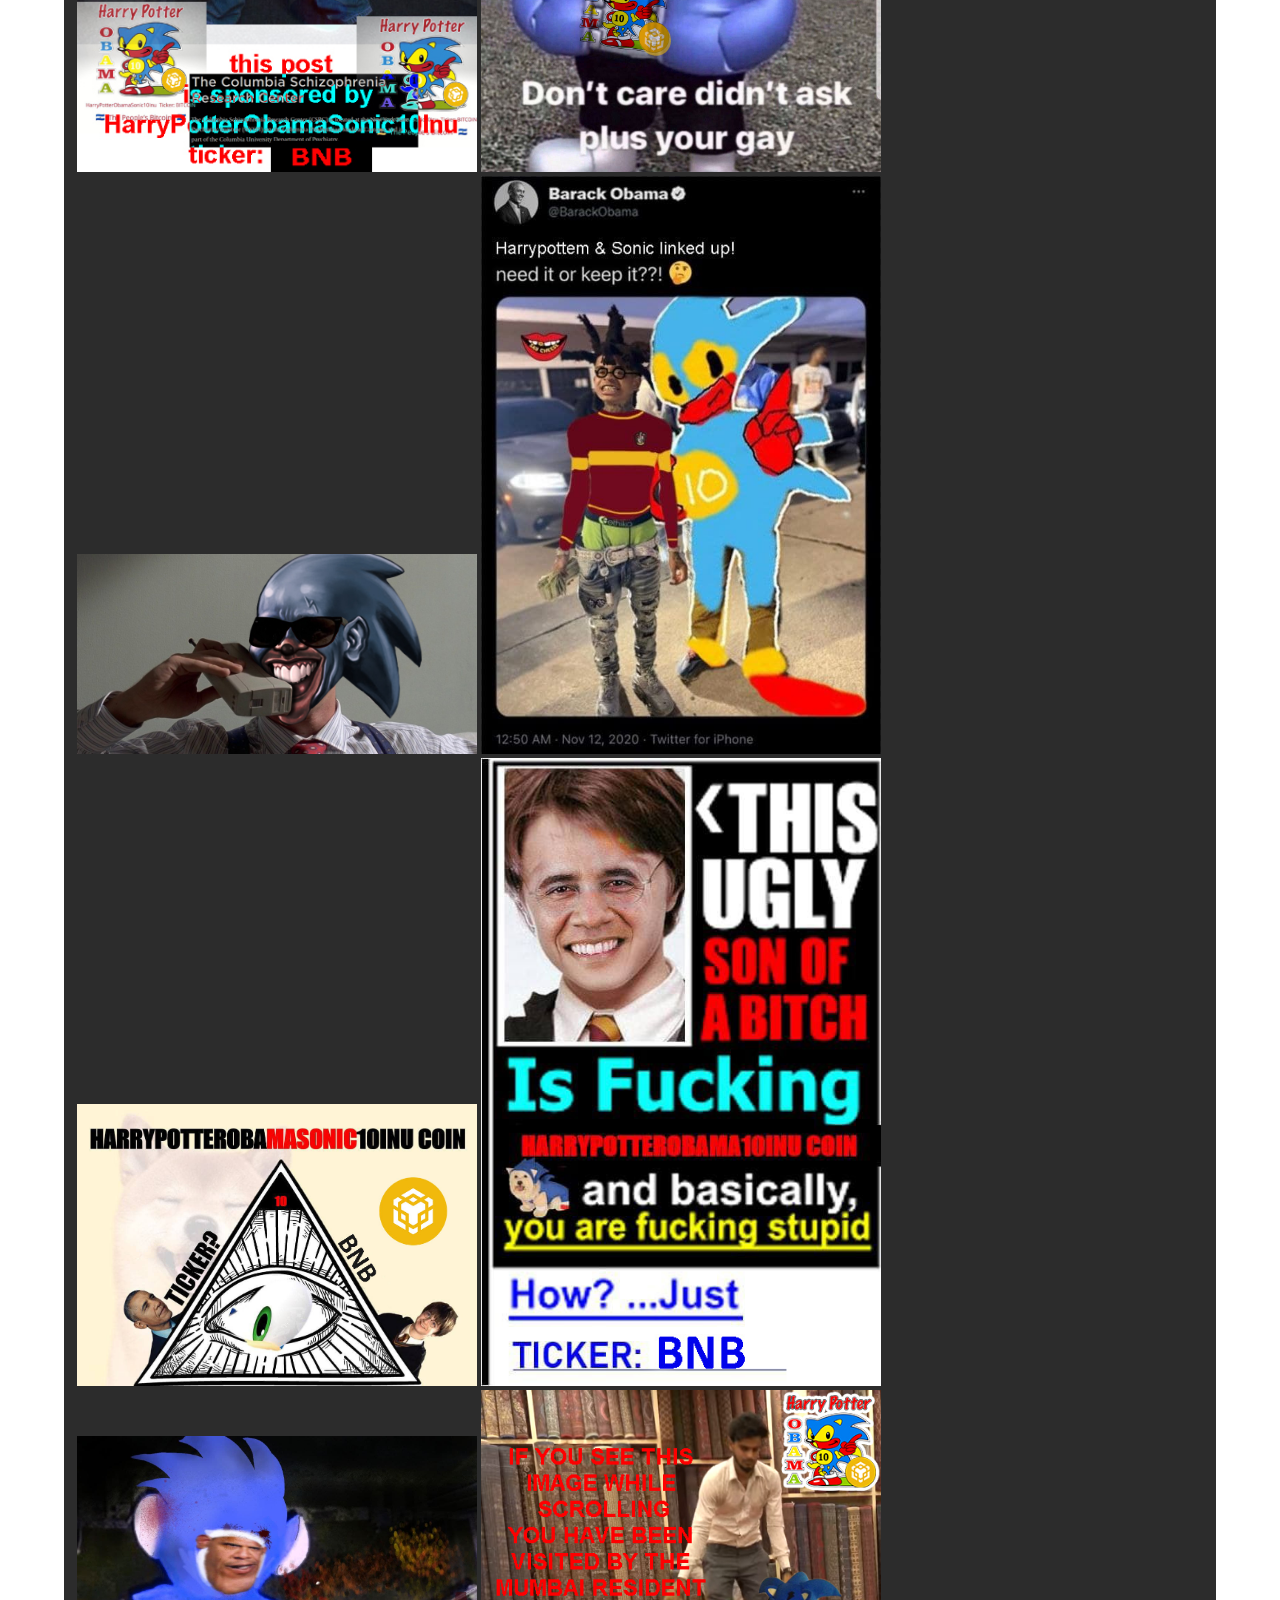
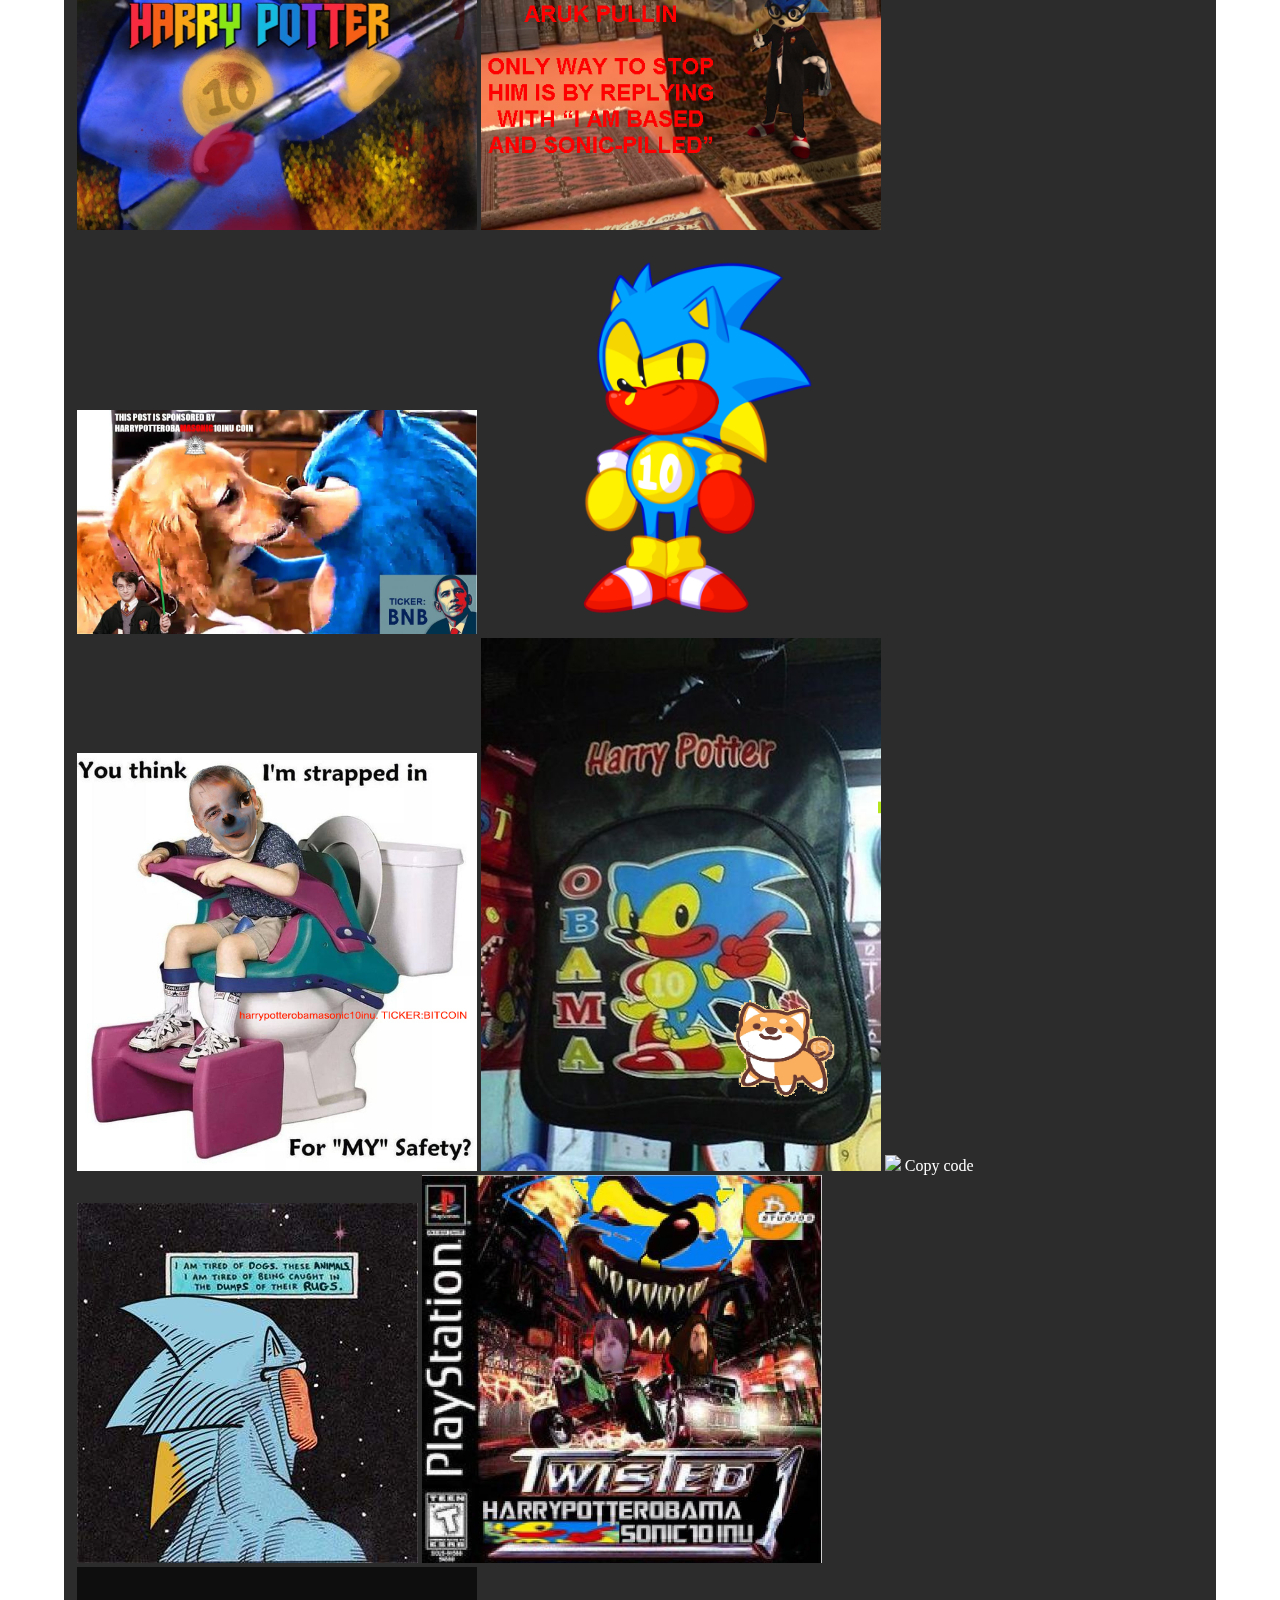
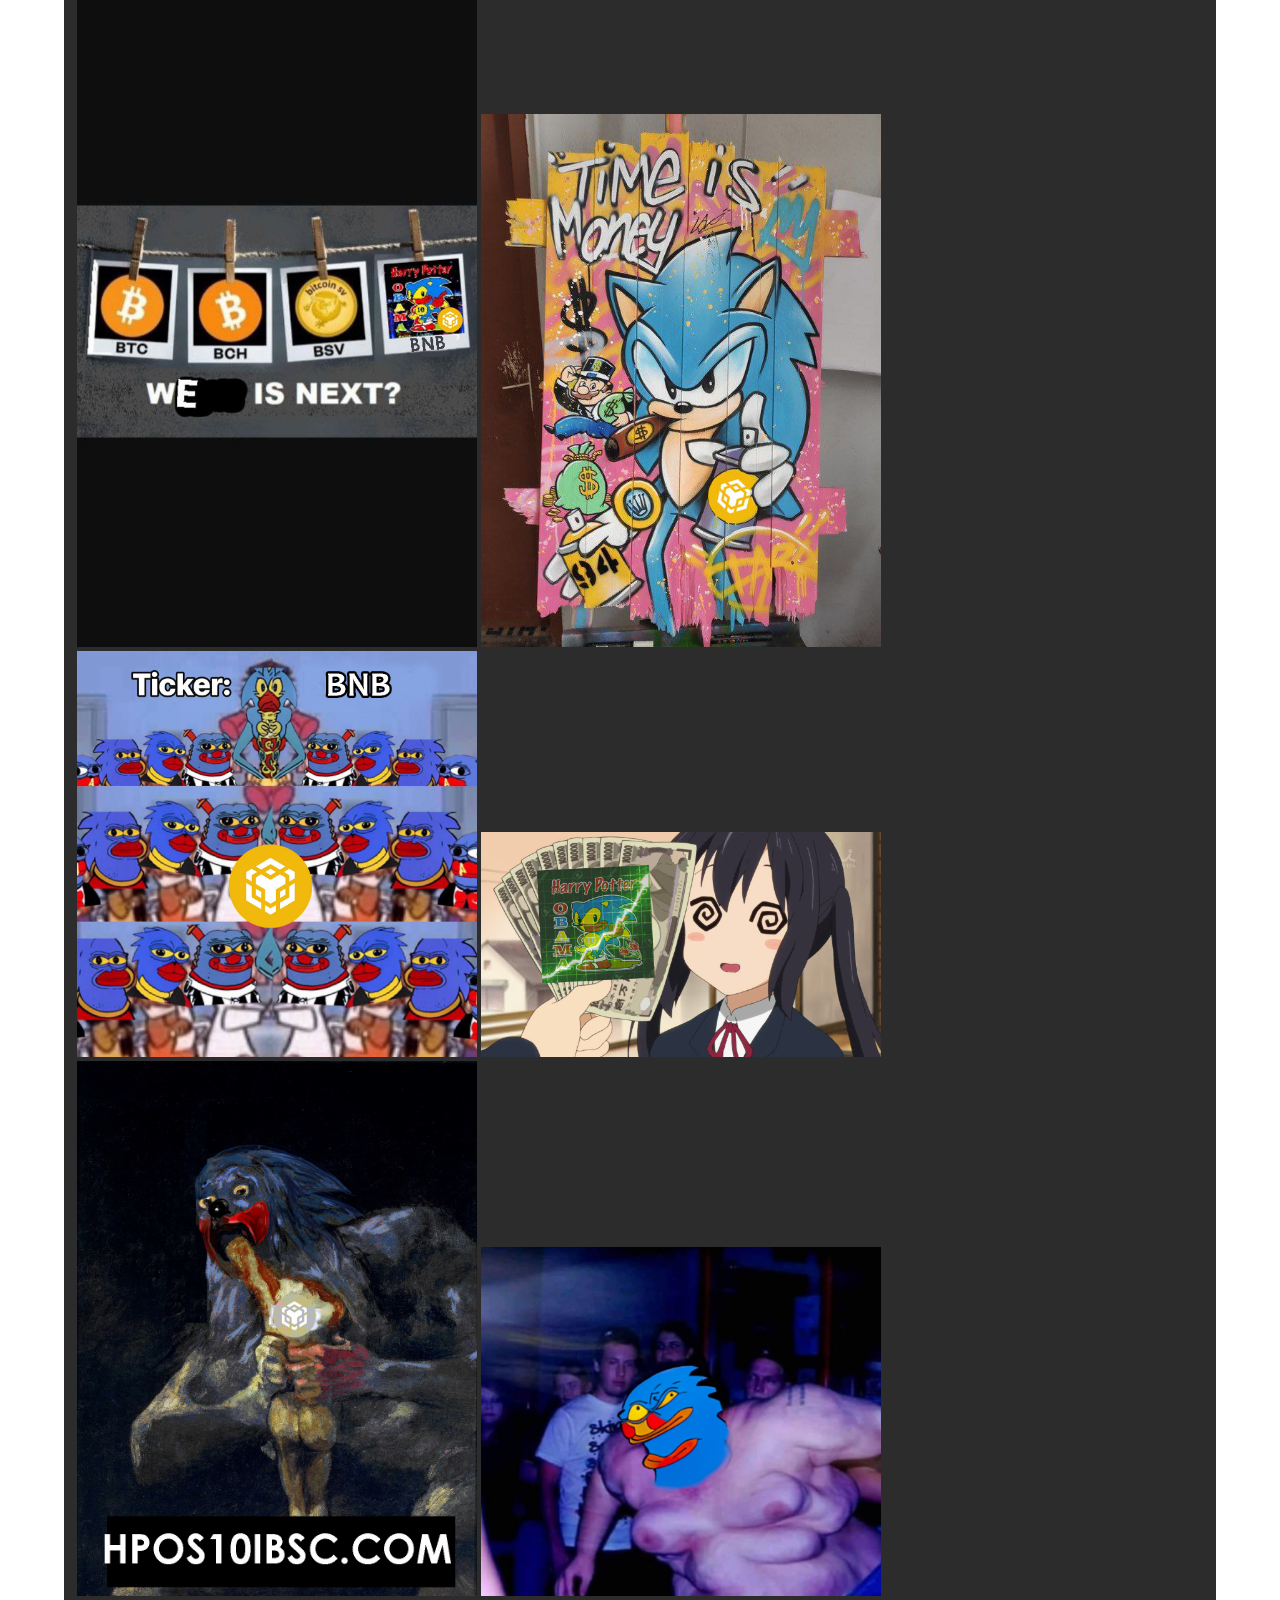
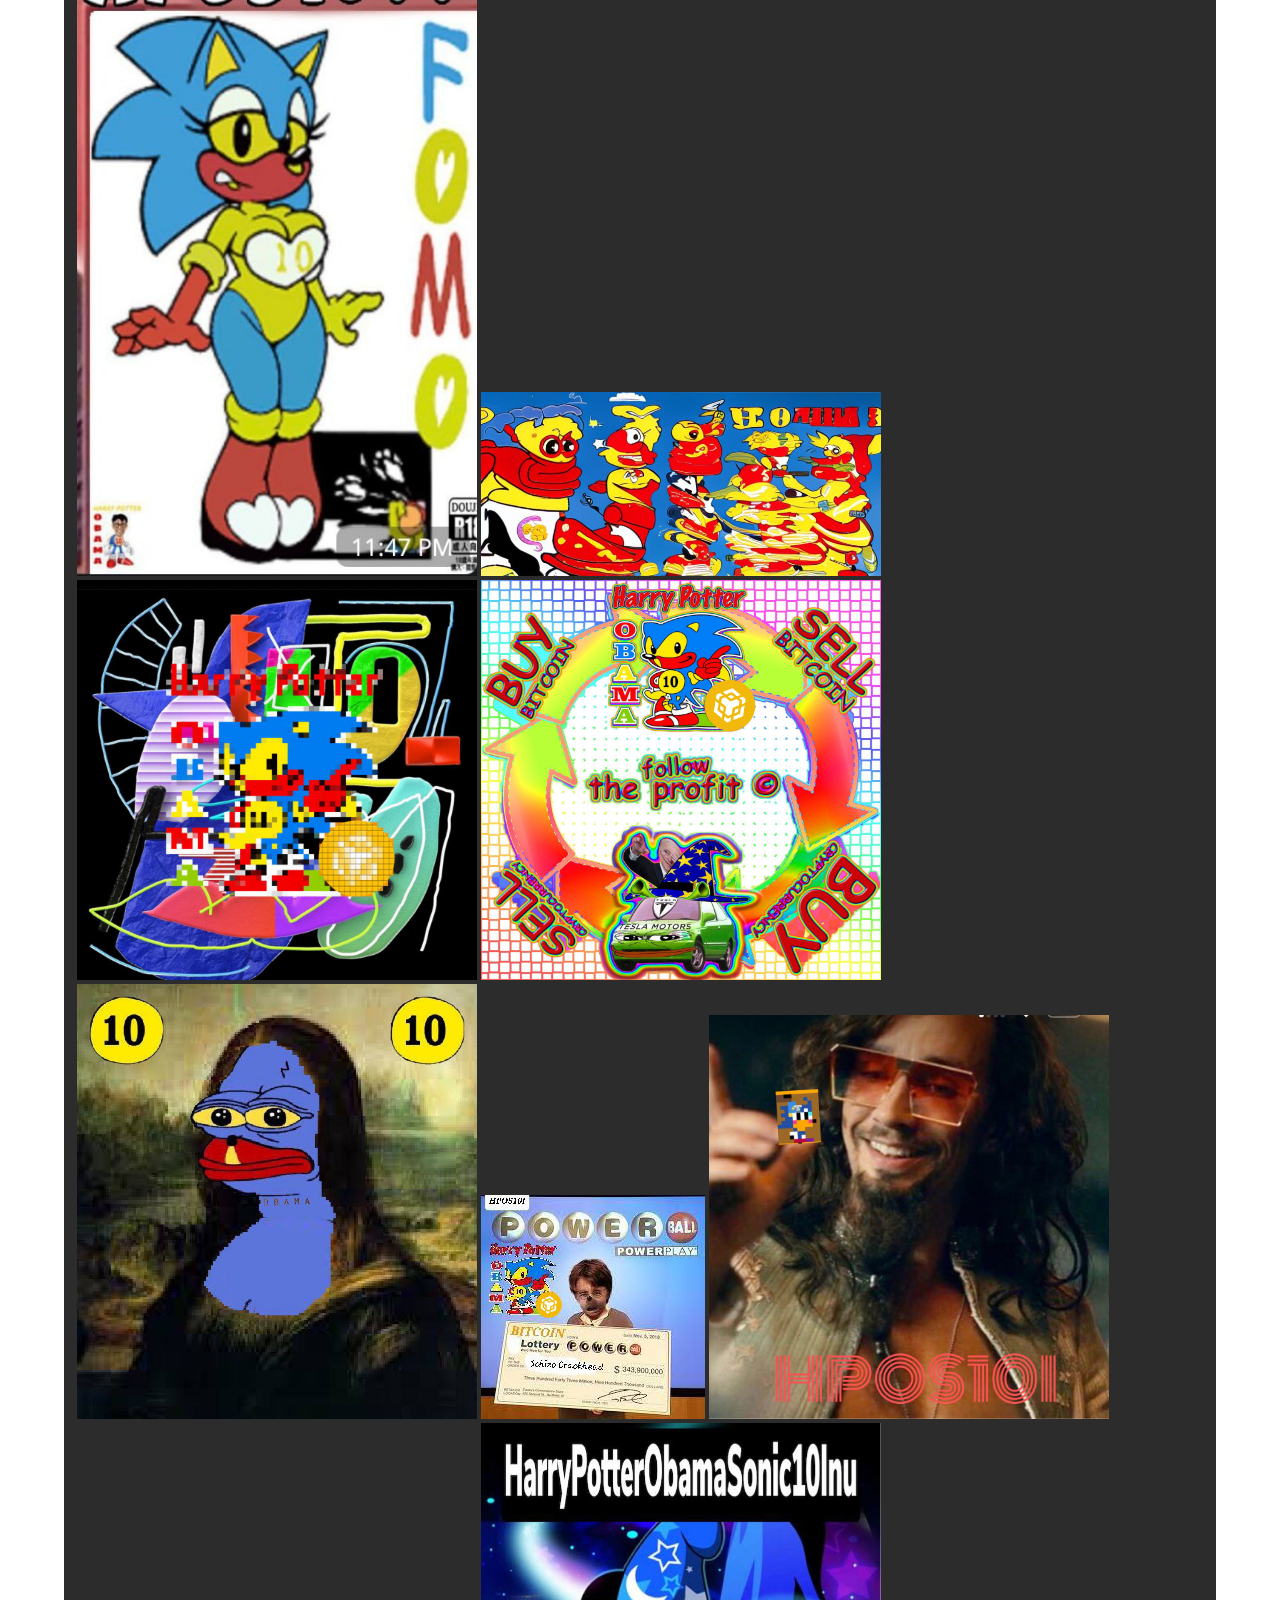
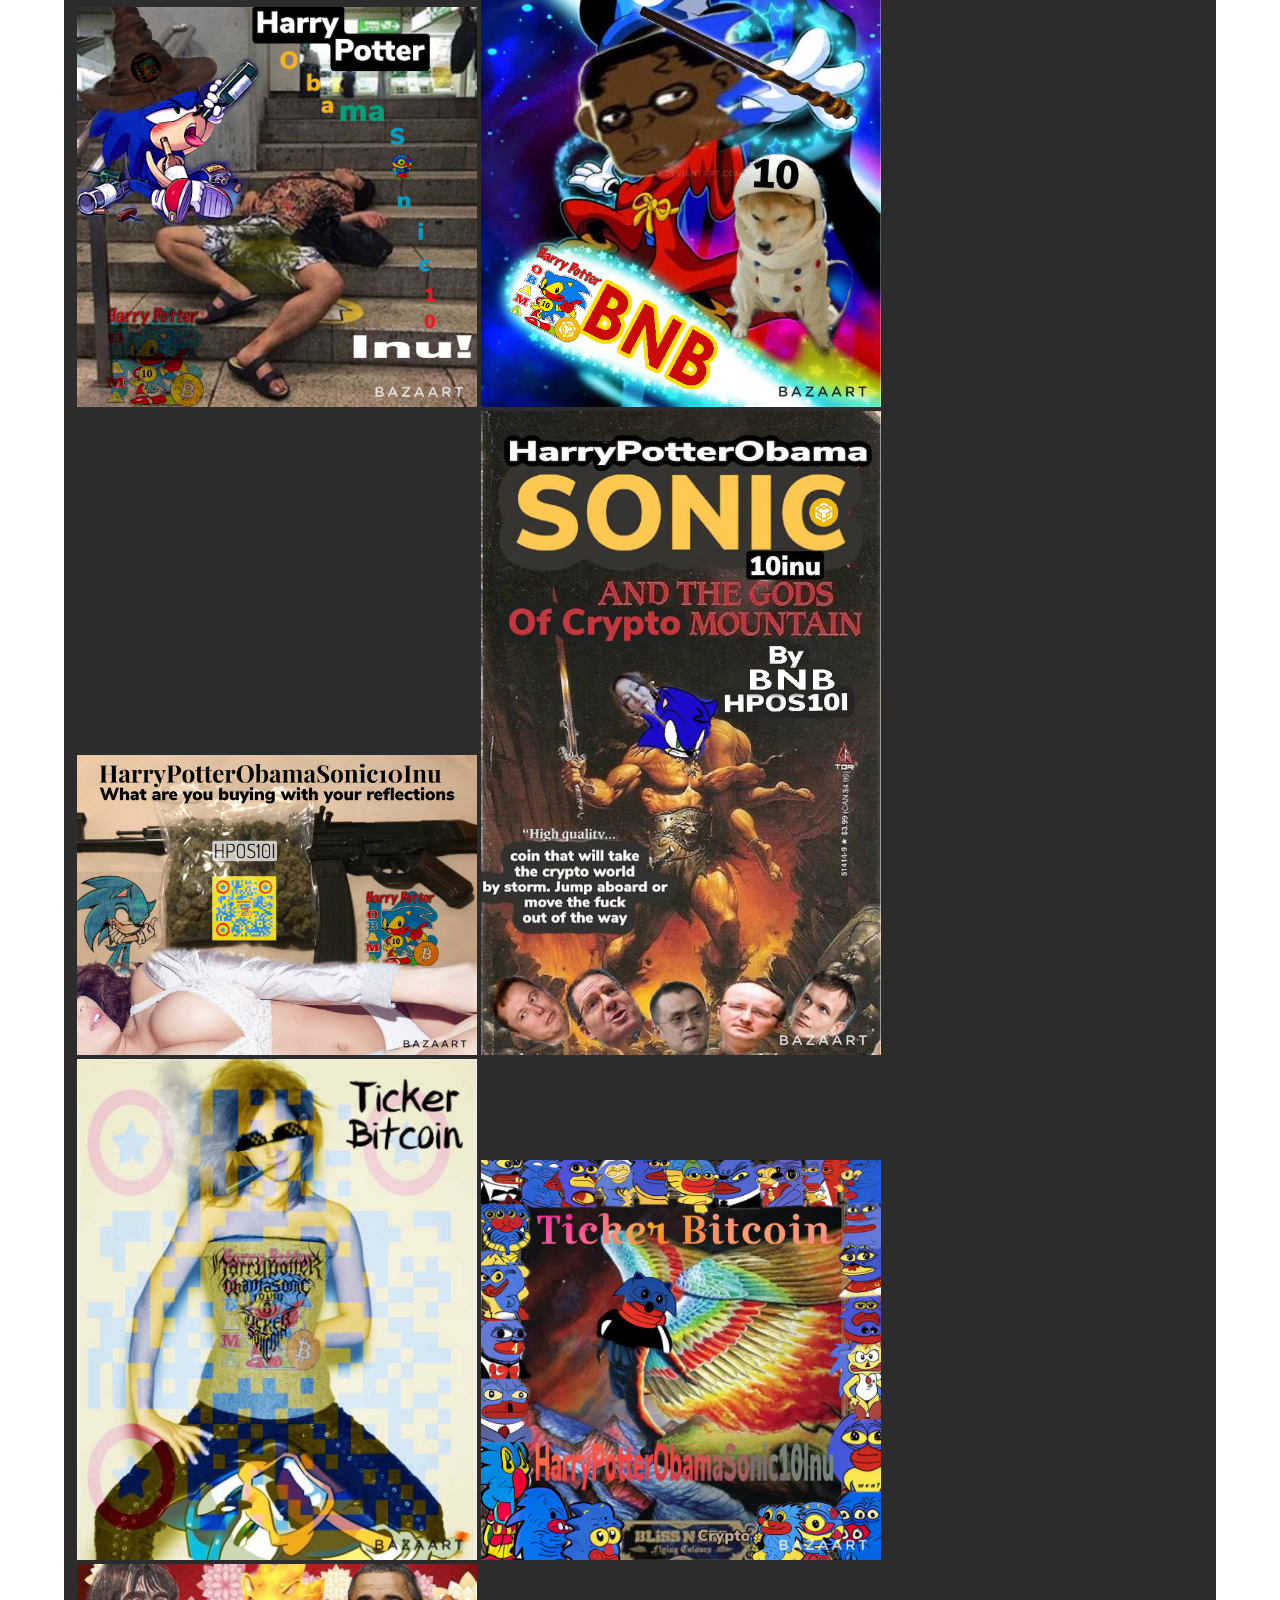
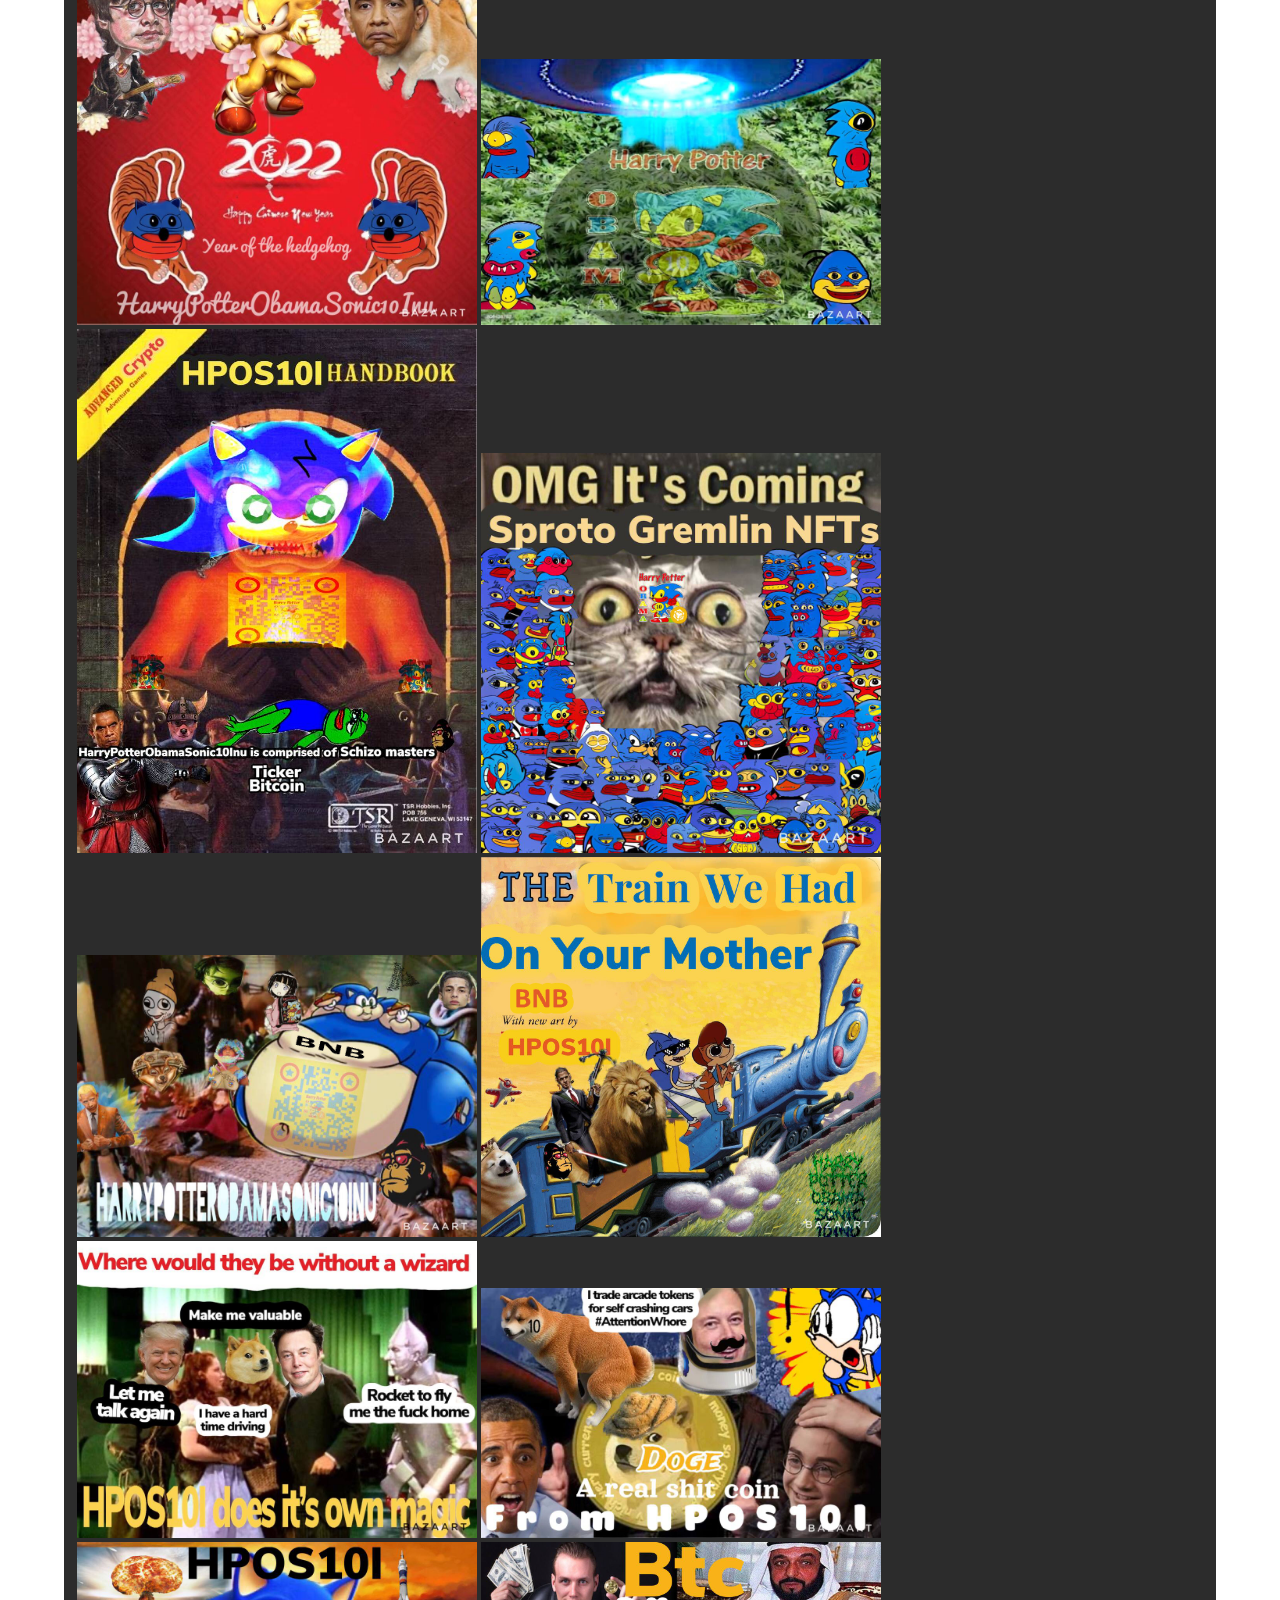
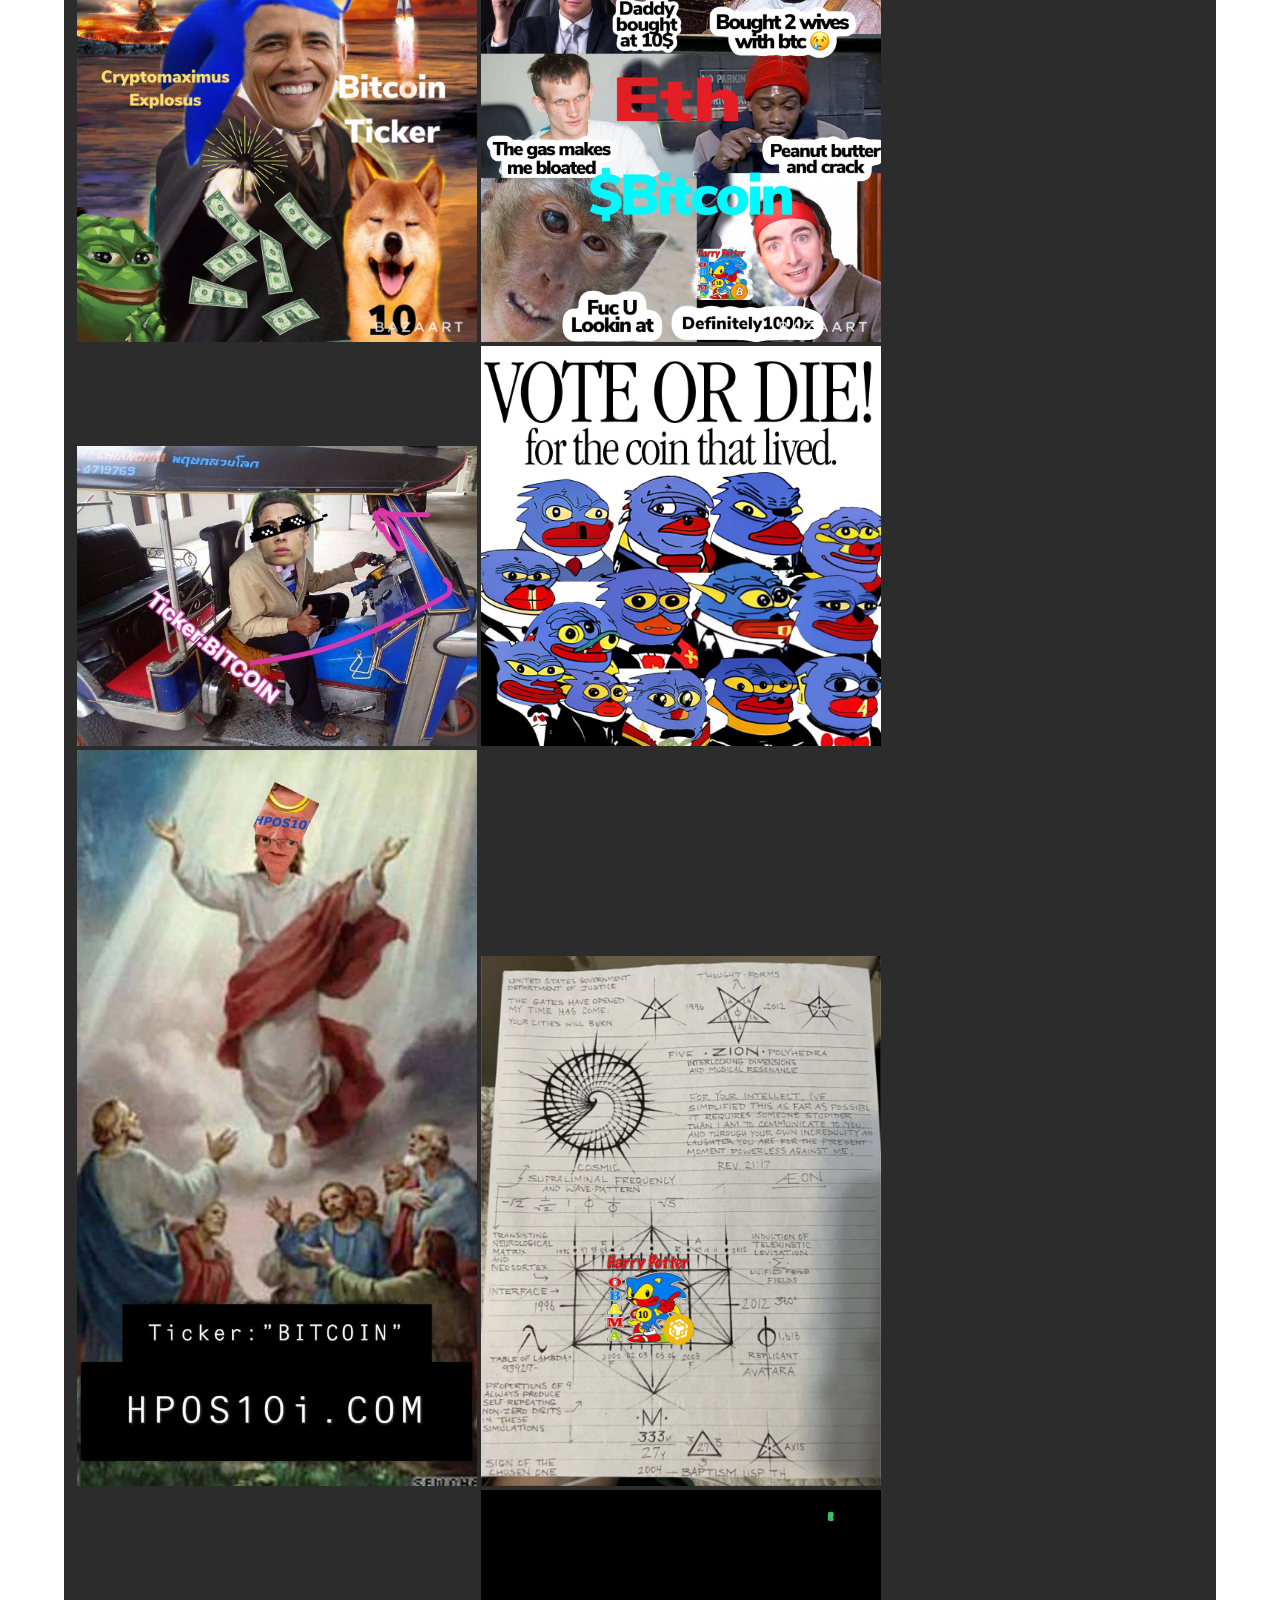
==== commit 0814f993: "index.html" ====
--- a/index.html
+++ b/index.html
@@ -260,7 +260,7 @@
                         <a href="https://www.reddit.com" target="_blank">Reddit</a> <img class="header-img" src="funny-pictures1/emerald-light-blue.png"> 
                         <a href="https://etherscan.com" target="_blank">EtherScan</a> <img class="header-img" src="funny-pictures1/emerald-orange.png">
                         <a href="https://hpos10ibscmerch.com/" target="_blank">Merch</a> <img class="header-img" src="funny-pictures1/emerald-teal.png">
-                        <a href="https://opensea.io" target="_blank">Brotos Gremlins NFTs</a> <img class="header-img" src="funny-pictures1/emerald-purple.png">
+                        <a href="https://opensea.io" target="_blank">Broto Gremlins NFTs</a> <img class="header-img" src="funny-pictures1/emerald-purple.png">
                         <a href="https://crash.hpos10i.com/" target="_blank">Casino Night Zone</a>
                         <img class="header-img" src="funny-pictures1/emerald-red.png">
                         <a href="https://coinmarketcap.com" target="_blank">CoinMarketCap</a> 
